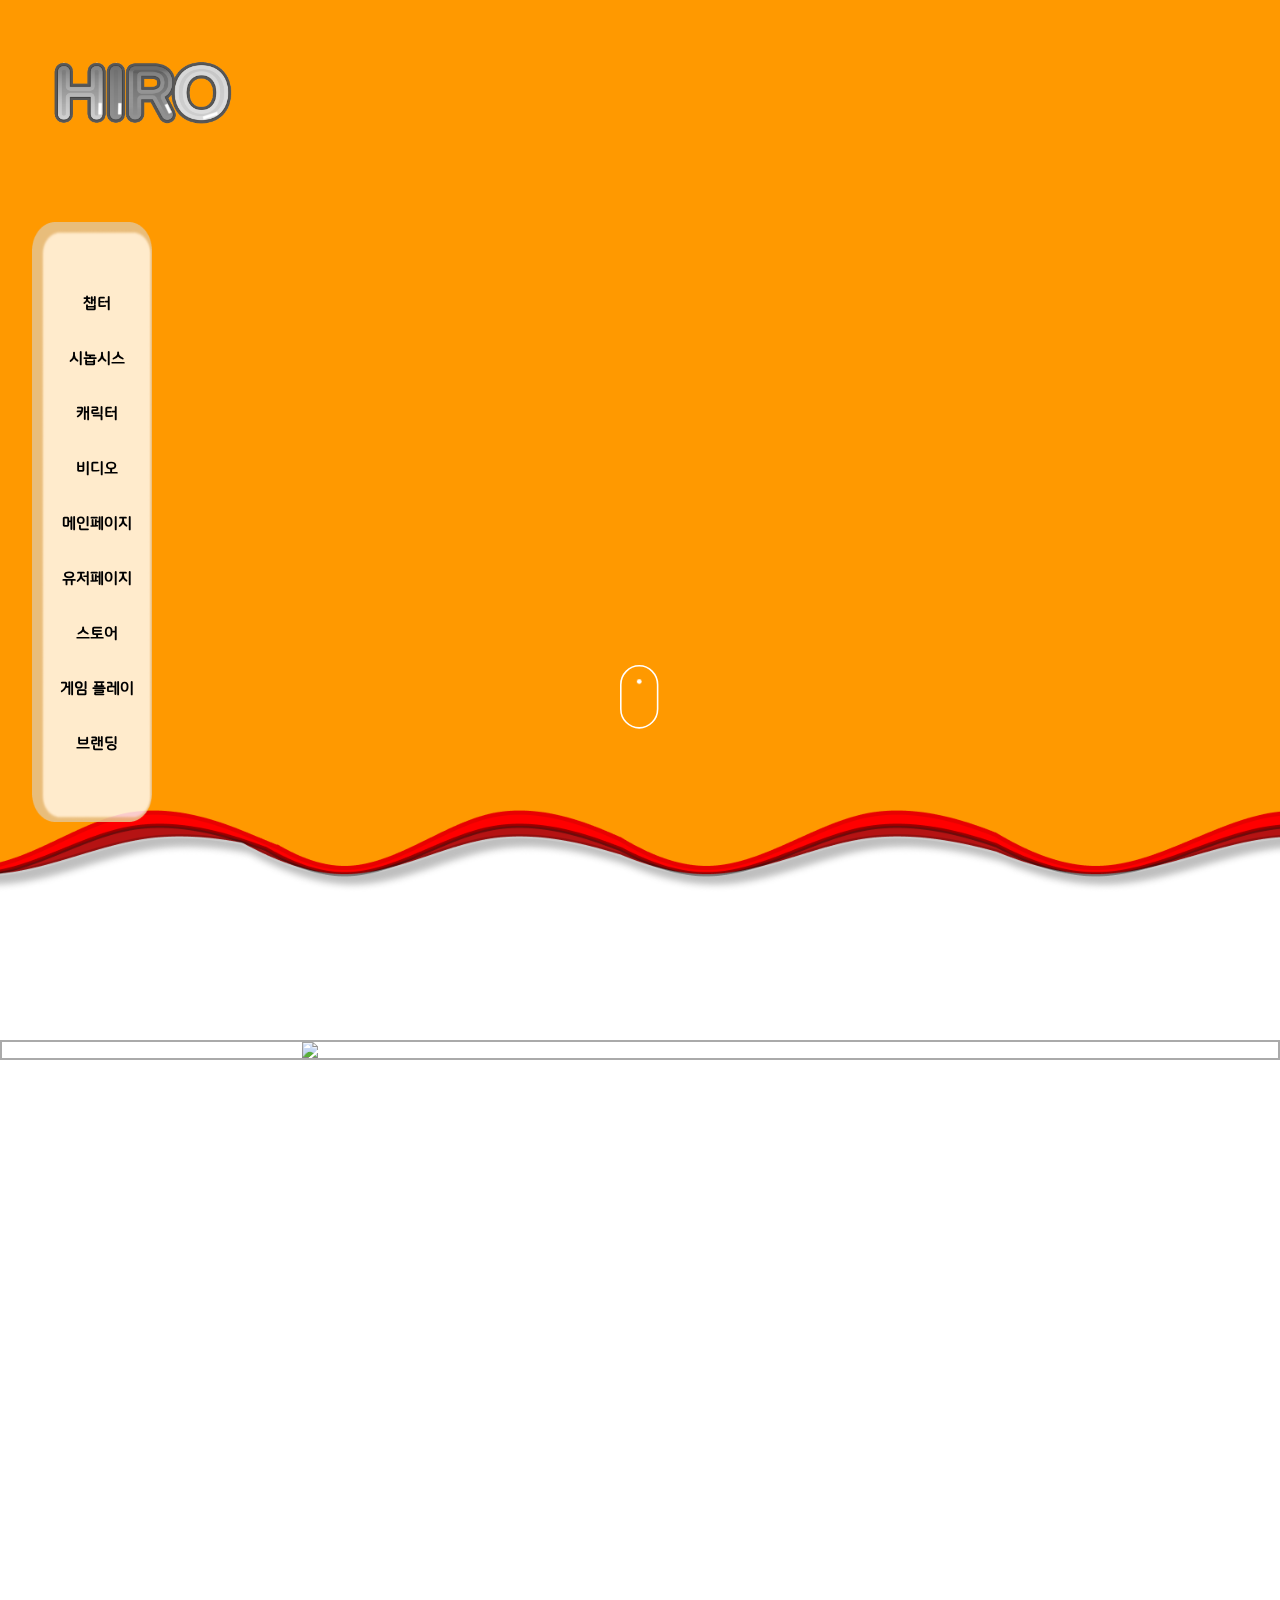
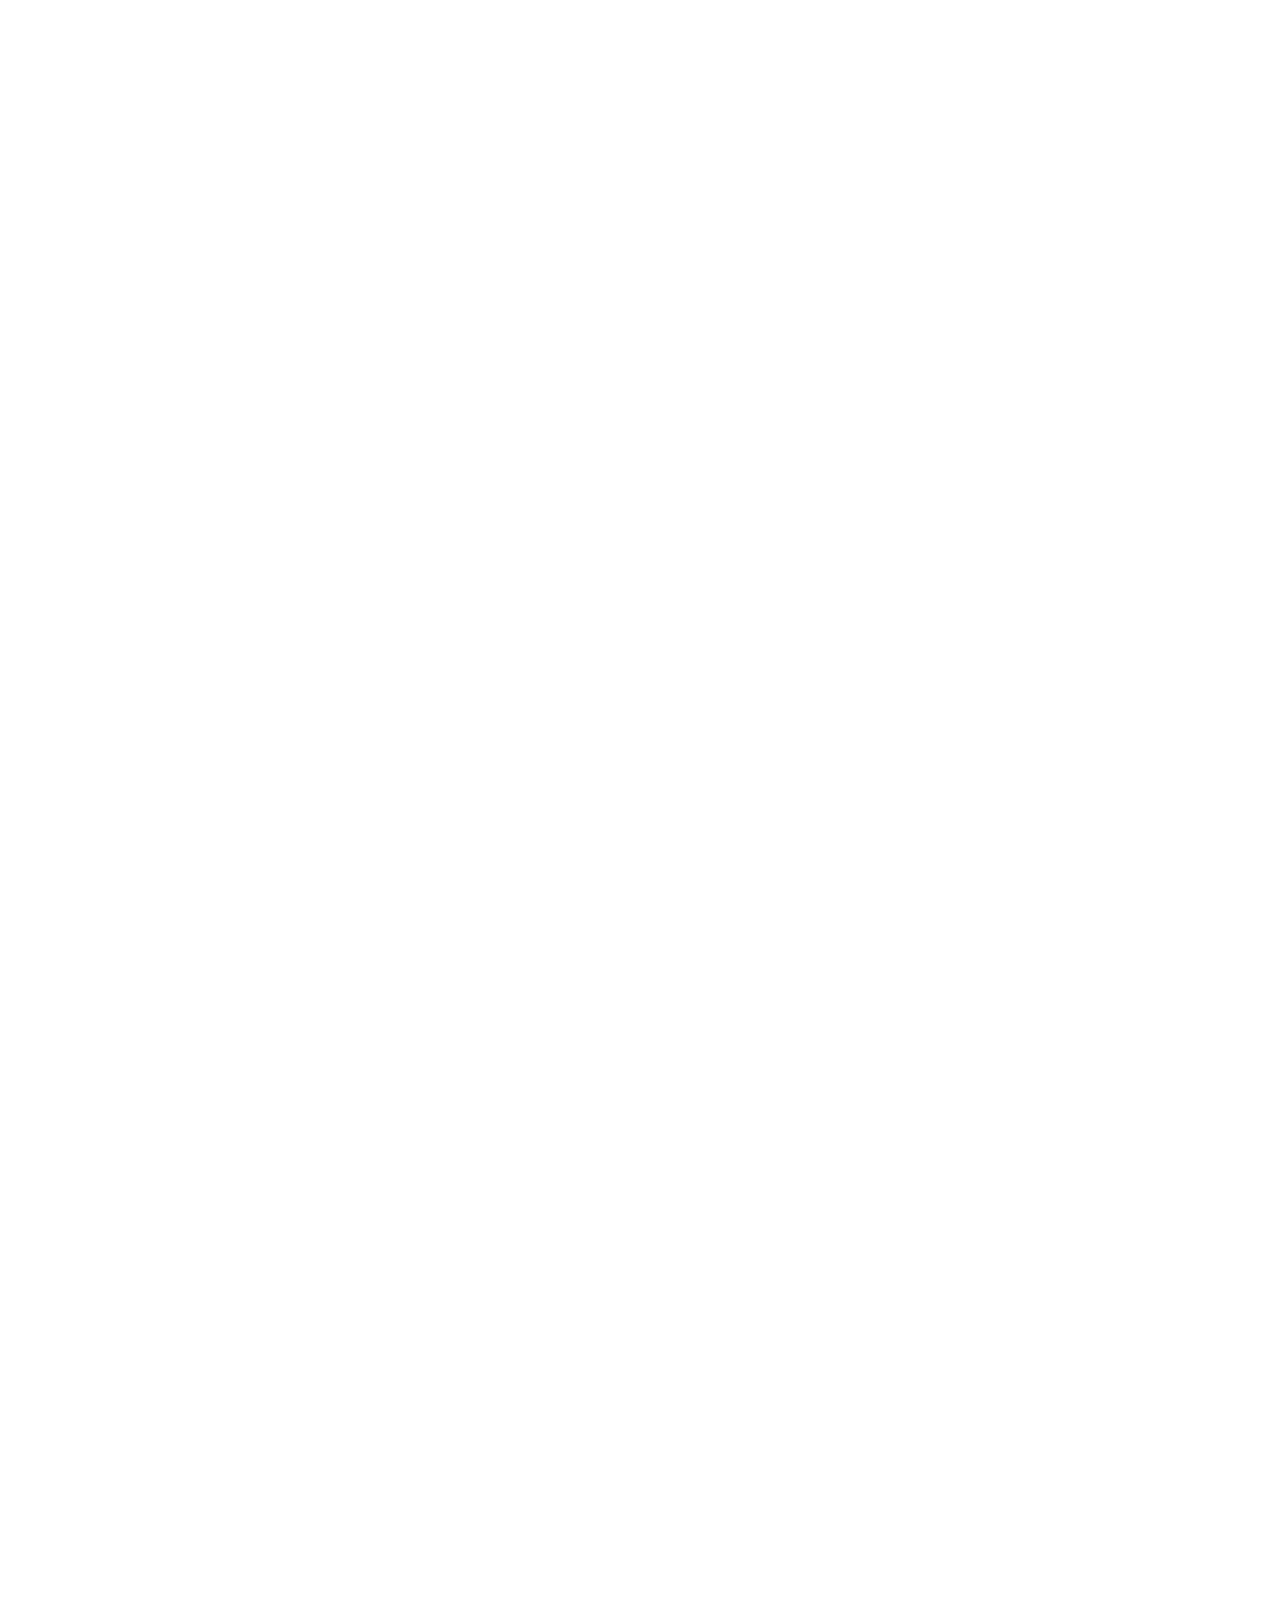
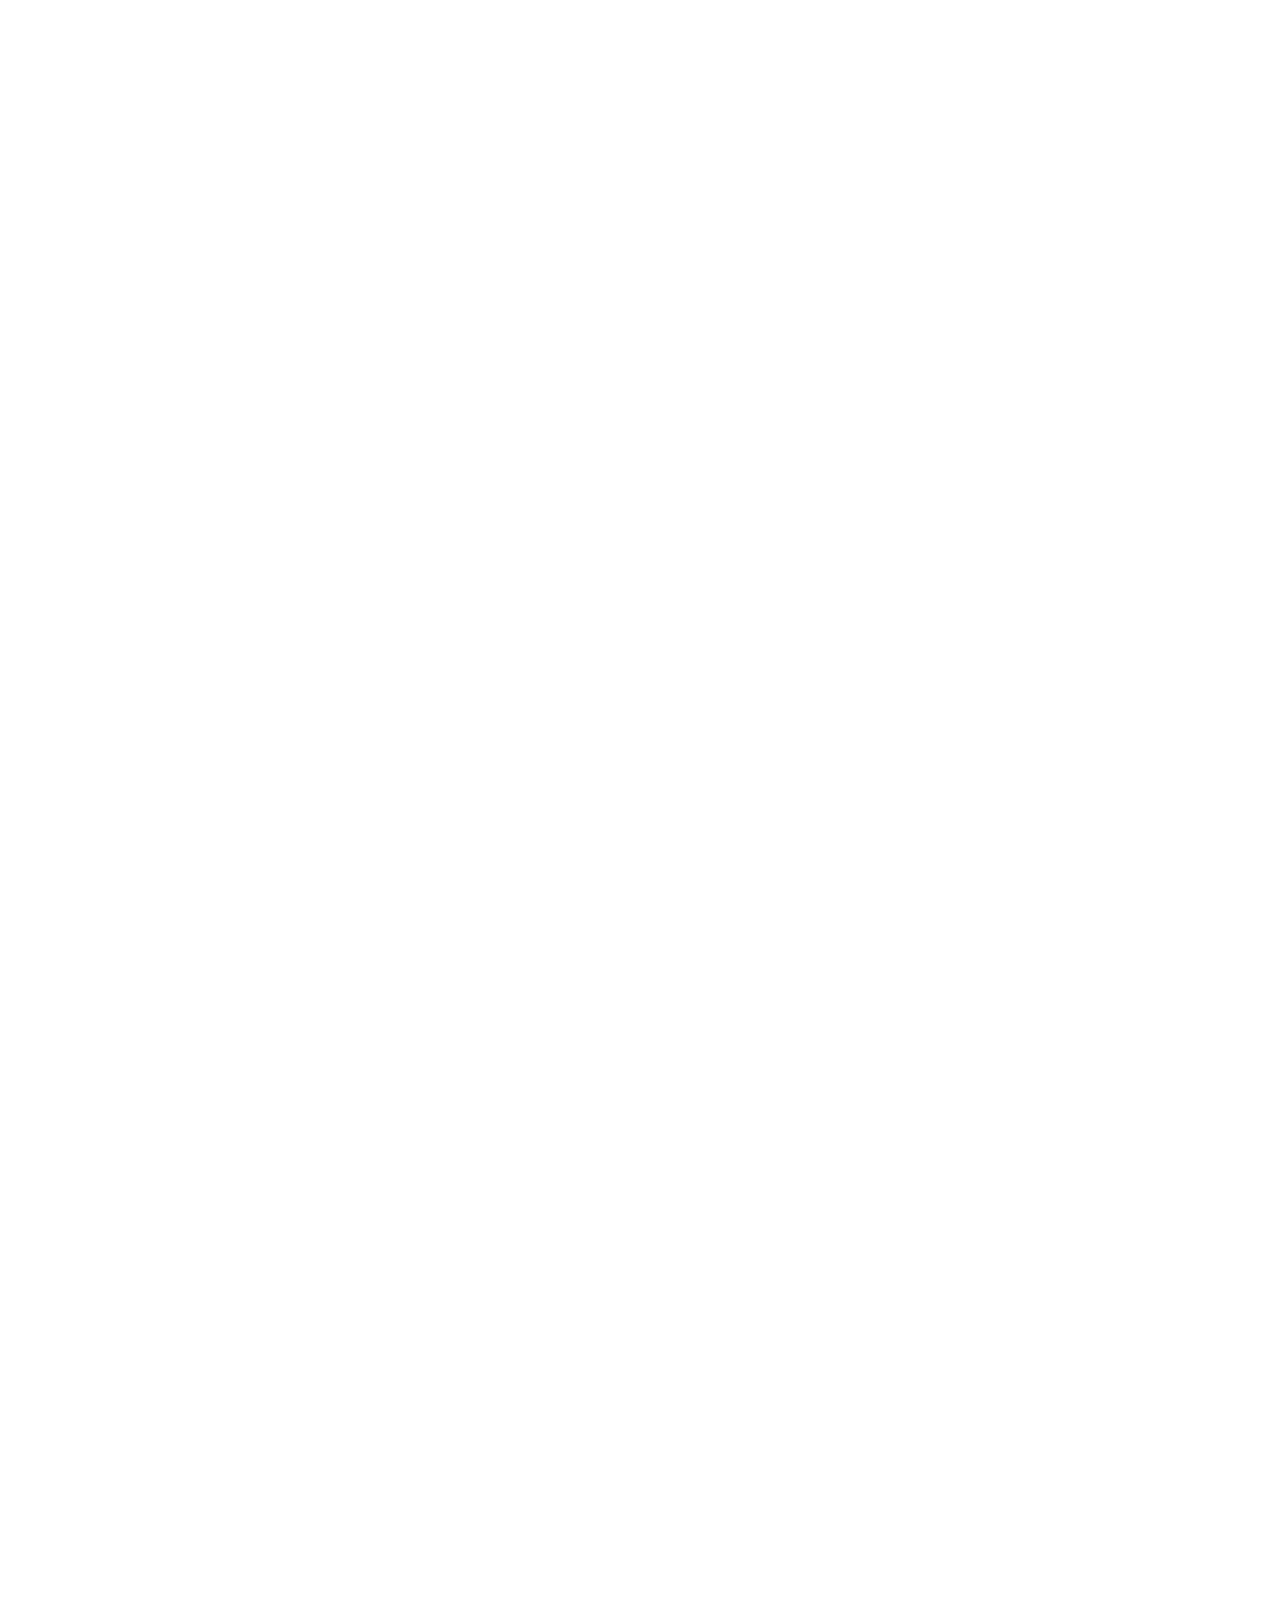
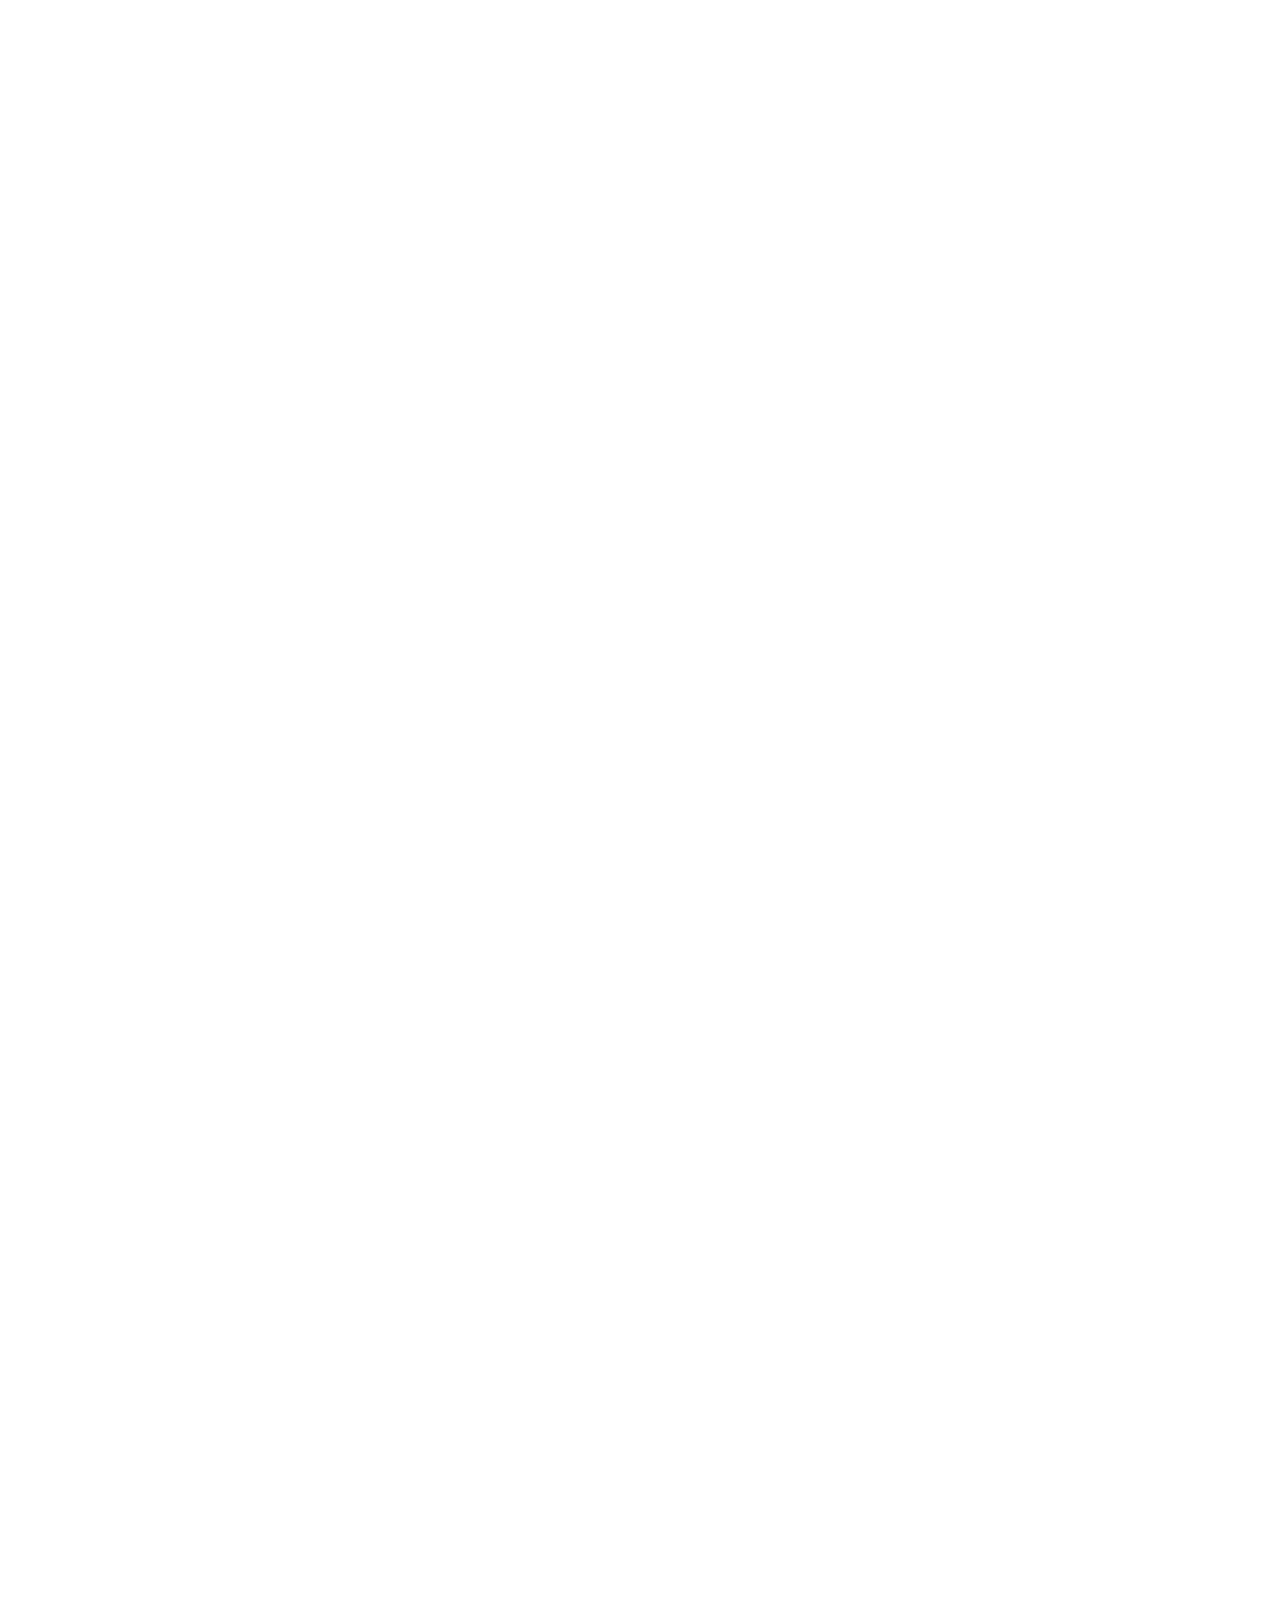
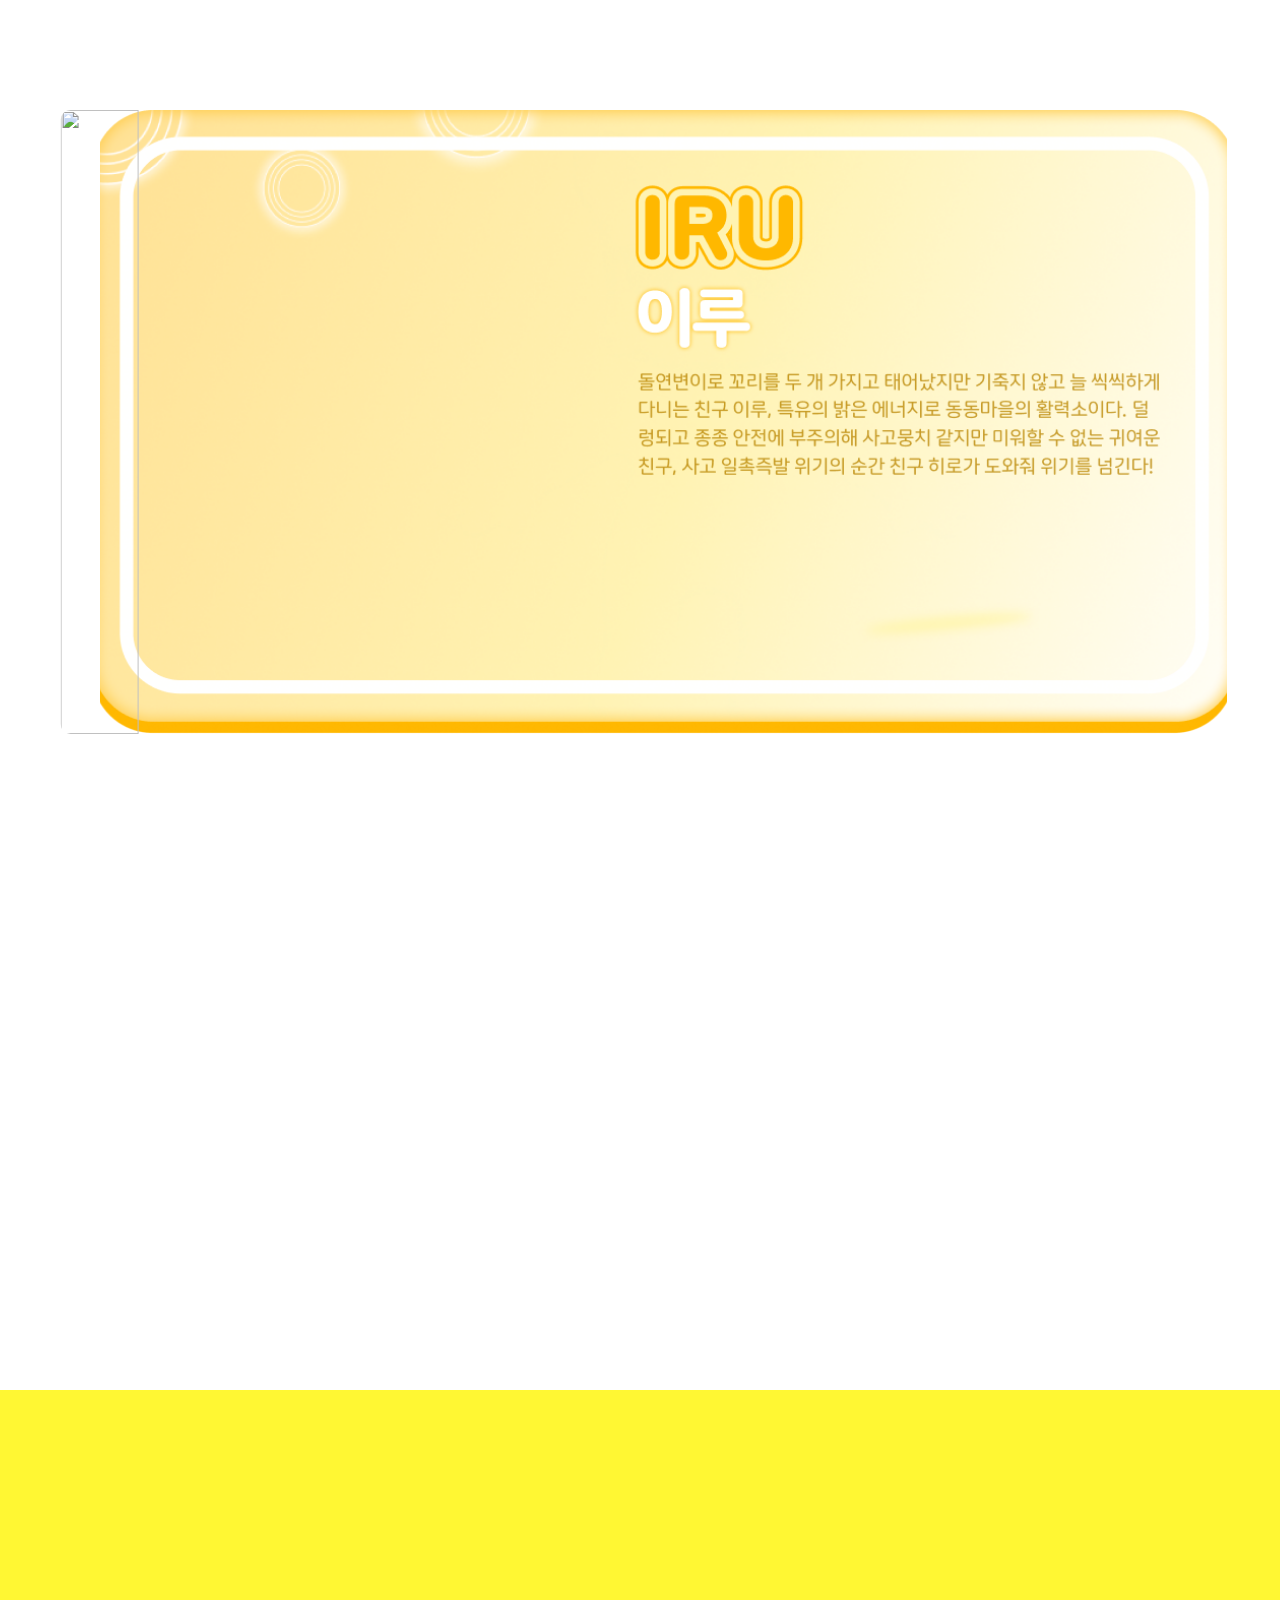
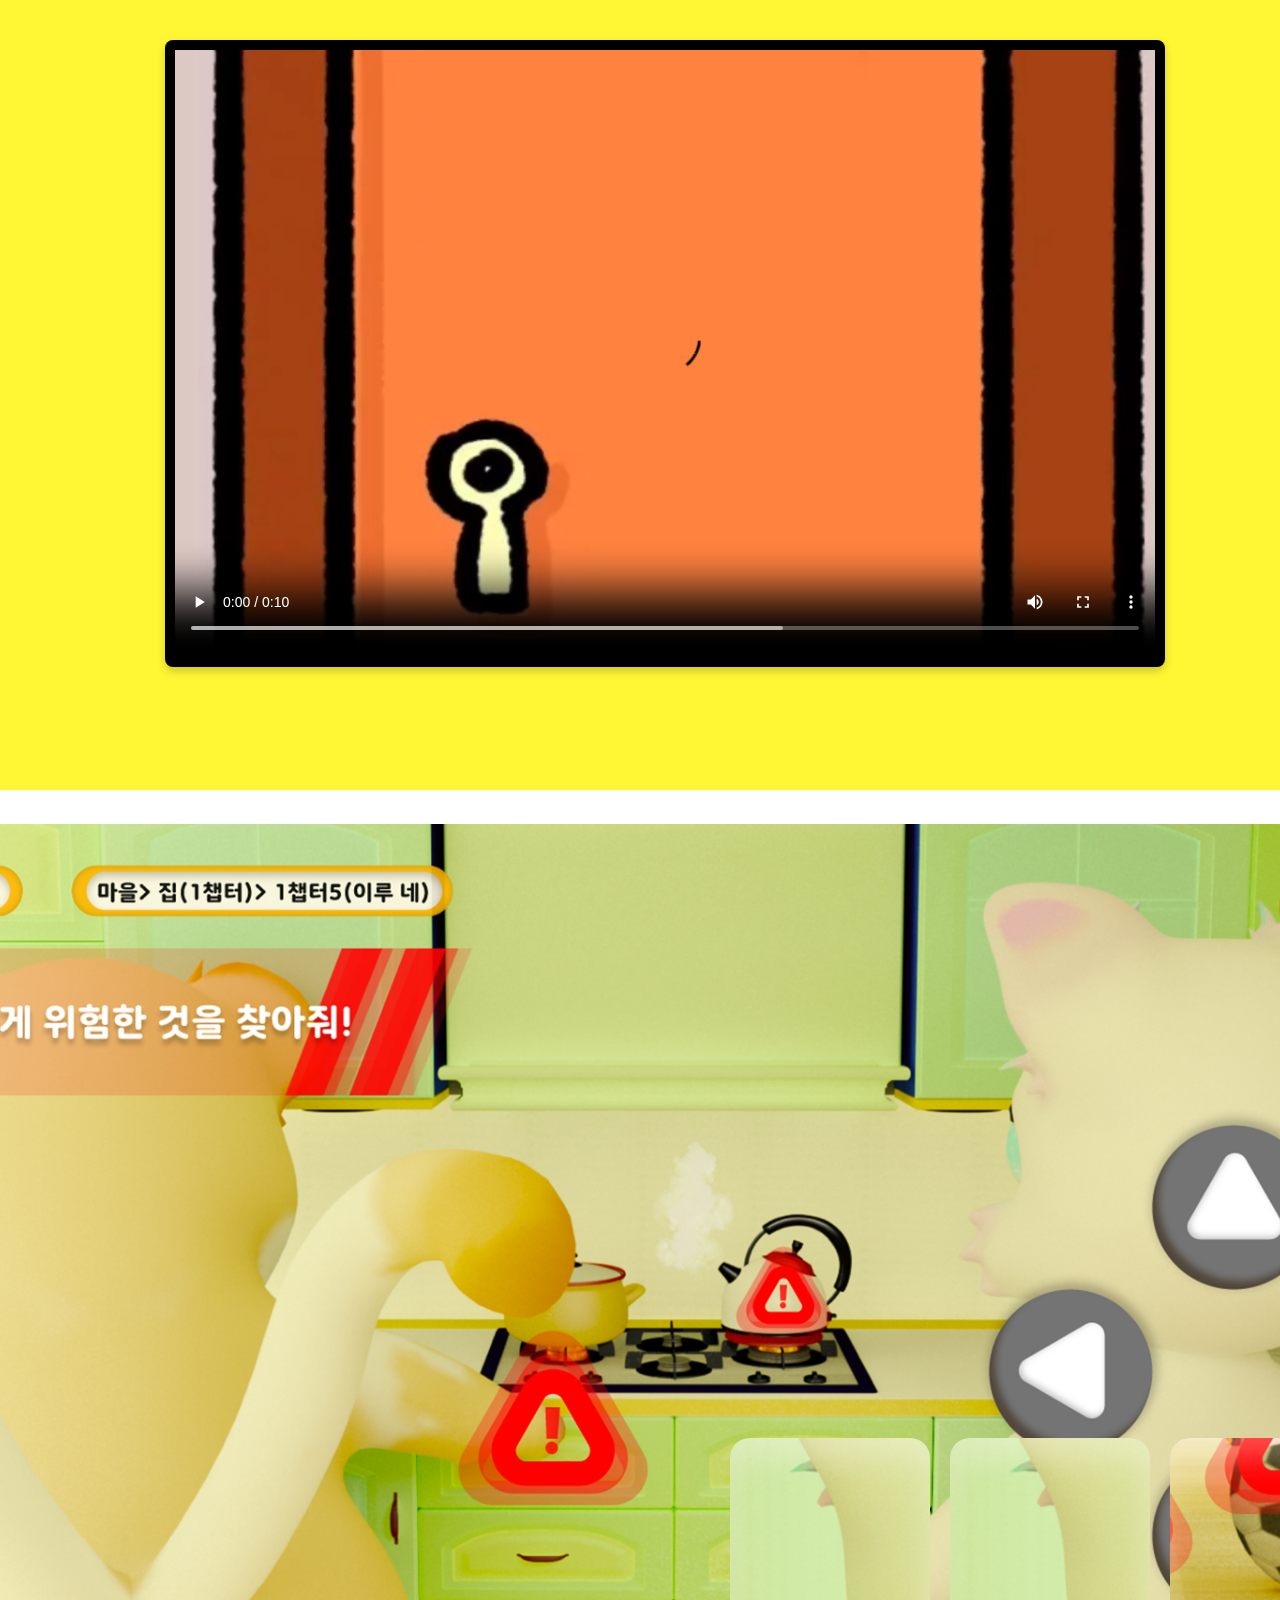
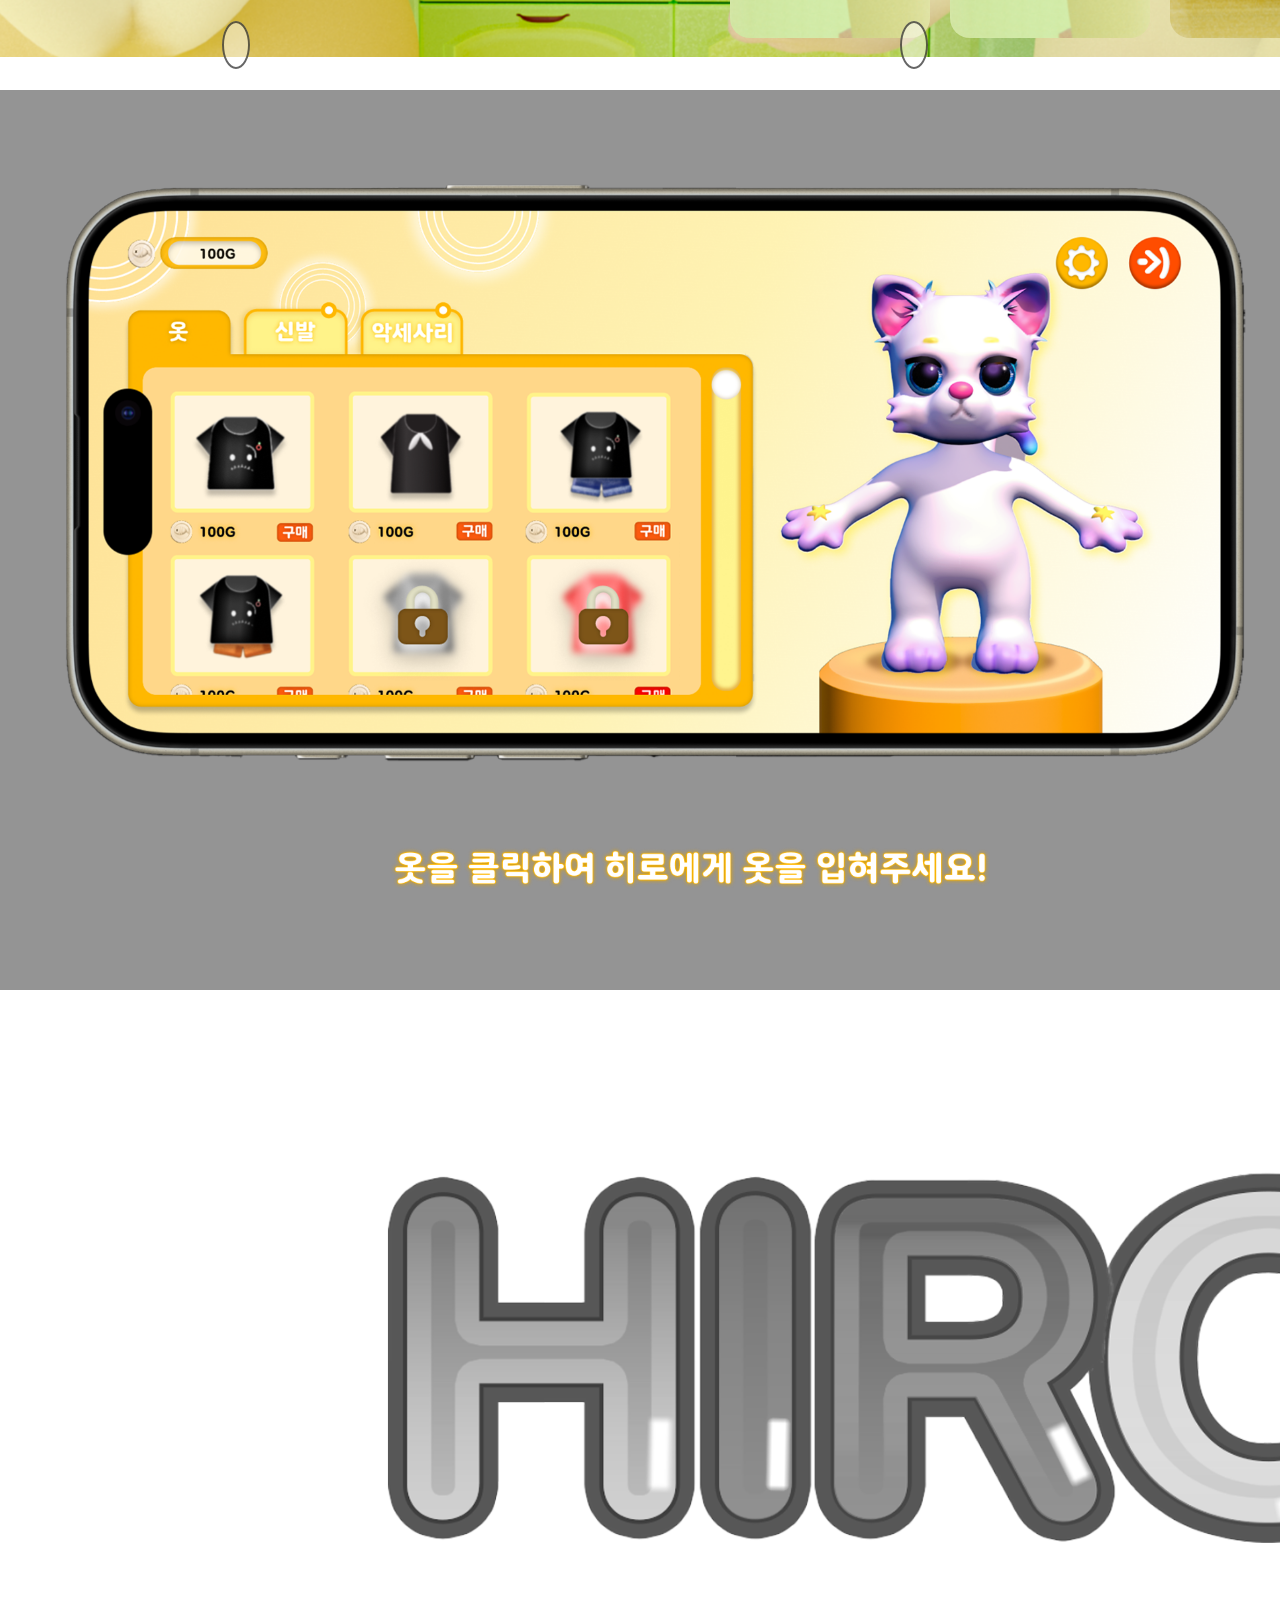
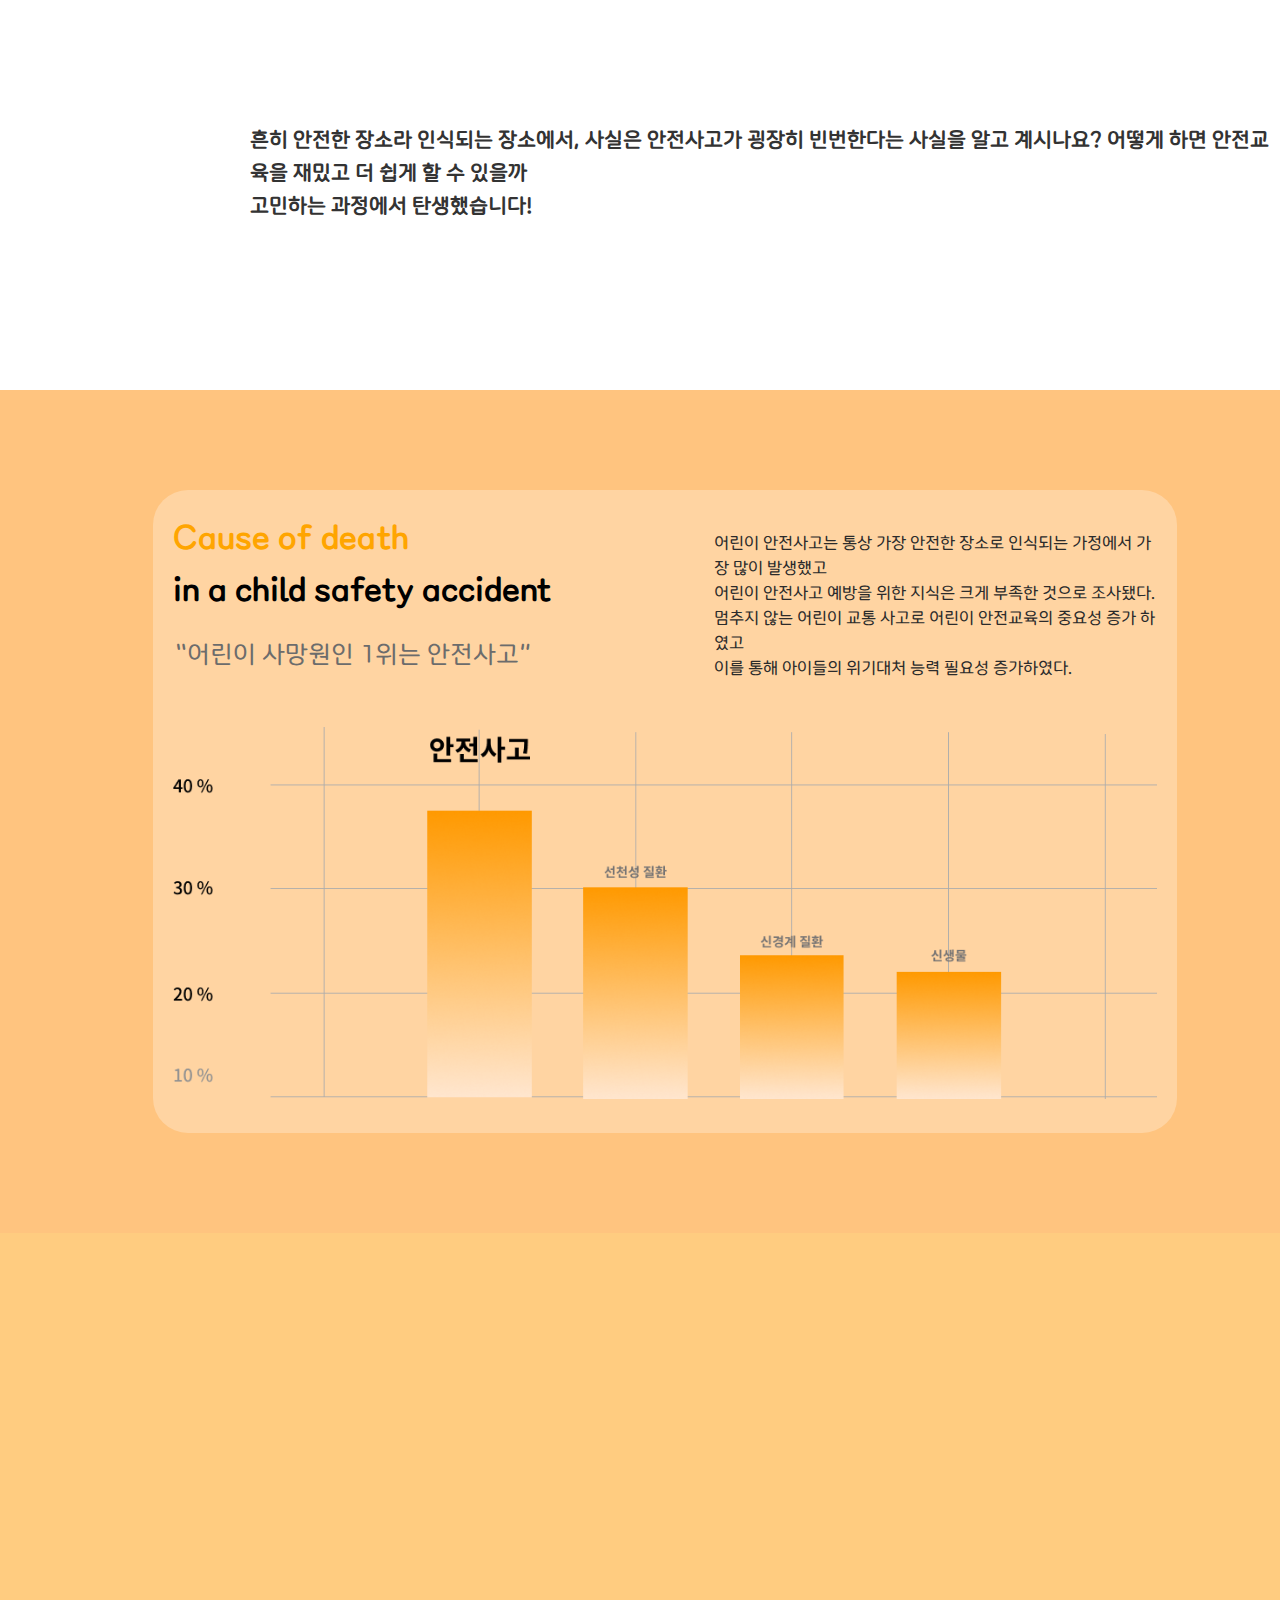
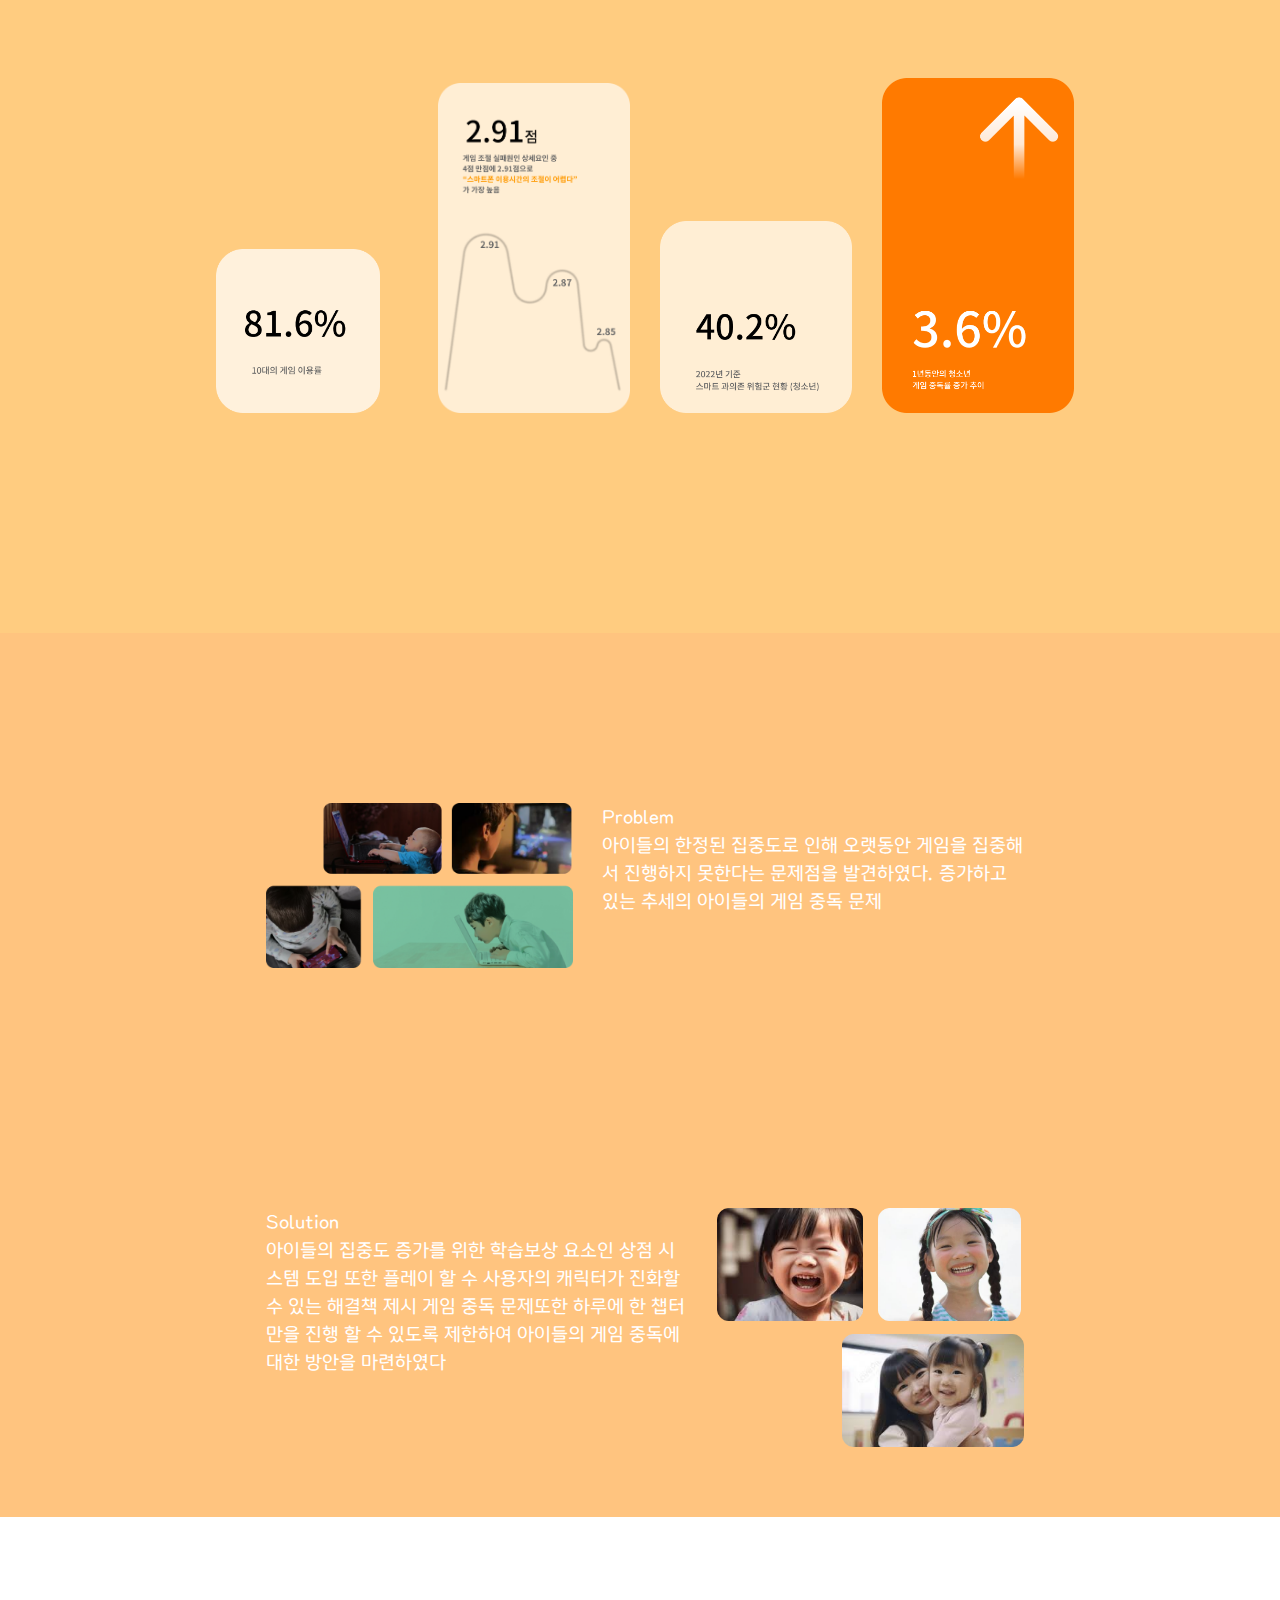
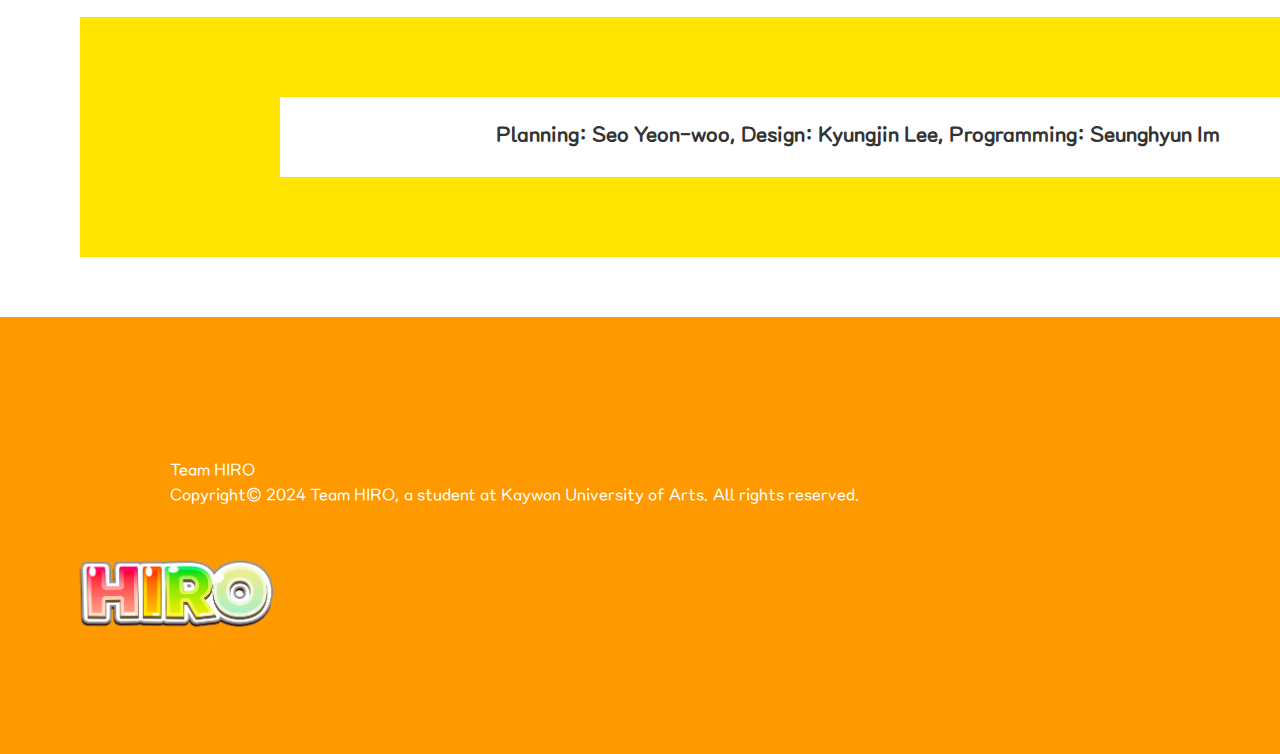
==== index.html @ 4b89bf90 "Add files via upload" ====
<!DOCTYPE html>
<html lang="en">
<head>
    <meta charset="UTF-8">
    <meta name="viewport" content="width=device-width, initial-scale=1.0">
    <title>Document</title>
    <link rel="stylesheet" type="text/css" href="style.css">
</head>
<body>
<!-- 로고 -->
    <div class="logo">
        <a href="index.html">
            <img src="img/HIROOFF.png" alt="Logo">
        </a>
    </div>
<!-- 인트로 -->
    <div class="introcontainer">
        <div class="intro">
            <div>
                <span class="title">히</span>
                <span class="title">로</span>
                <span class="title">와</span>
                <span class="title"></span>
                <span class="title"></span>
                <span class="title"></span>
                <span class="title"></span>
                <span class="title"> </span>
                <span class="title">함</span>
                <span class="title">께</span>
                <span class="title"></span>
                <span class="title"></span>
                <span class="title"></span>
                <span class="title"></span>
                <span class="title"></span>
                <span class="title">친</span>
                <span class="title">구</span>
                <span class="title">들</span>
                <span class="title">을</span>
            </div>
            <div>
                <span class="title">안</span>
                <span class="title">전</span>
                <span class="title">하</span>
                <span class="title">게</span>
                <span class="title"></span>
                <span class="title"></span>
                <span class="title"></span>
                <span class="title"></span>
                <span class="title"></span>
                <span class="title">지</span>
                <span class="title">켜</span>
                <span class="title">보</span>
                <span class="title">아</span>
                <span class="title">요</span>
                <span class="title">!</span>
            </div>
            <a class="scroll-link" href="#content">
                <svg class="mouse" xmlns="http://www.w3.org/2000/svg" viewBox="0 0 76 130" preserveAspectRatio="xMidYMid meet">
                    <g fill="none" fill-rule="evenodd">
                        <rect width="70" height="118" x="1.5" y="1.5" stroke="#FFF" stroke-width="3" rx="36"/>
                        <circle class="scroll" cx="36.5" cy="31.5" r="4.5" fill="#FFF"/>
                    </g>
                </svg>
            </a>
        </div>
    </div>
<!--네비게이션-->
    <nav>
        <ul>
            <li><a href="#main">챕터</a></li>
            <li><a href="#timeline">시놉시스</a></li>
            <li><a href="#sectionpin">캐릭터</a></li>
            <li><a href="#video">비디오 </a></li>
            <li><a href="#mainpage">메인페이지</a></li>
            <li><a href="#userpage">유저페이지</a></li>
            <li><a href="#store">스토어</a></li>
            <li><a href="#gameplayimage">게임 플레이</a></li>
            <li><a href="#branding">브랜딩</a></li>
        </ul>
    </nav>
<!--chapter 나중에 3d로 바꿔-->
    <section id="main" class="main">
        <div id="draggable">
          <img src="img/mainimg.png">
      </div>
          <div class="container">
              <h2>MAIN</h2>
          </div>
      </section>
<!--시놉시스-->
<section id="timeline" class="timeline">
    <ul>
        <li>
            <div>
                <span>
                    <img src="img/햄1.gif" alt="히로1">
                </span>
                <img class="text-image" src="img/talk/t1.png" alt="Text 1">
            </div>
        </li>
        <li>
            <div>
                <img src="img/히로1.gif" alt="무슨 일이야?">
                <img class="text-image" src="img/talk/t2.png" alt="Text 2">
            </div>
        </li>
        <li>
            <div>
                <img src="img/햄2.gif" alt="집에서 씻고 물 묻은 손으로 콘센트를 만질 뻔했어!">
                <img class="text-image" src="img/talk/t3.png" alt="Text 3">
            </div>
        </li>
        <li>
            <div>
                <img src="img/히로2.gif" alt="헉! 다치진 않았어?">
                <img class="text-image" src="img/talk/t4.png" alt="Text 4">
            </div>
        </li>
        <li>
            <div>
                <img src="img/햄2.gif" alt="응응 그전에 히로가 가르쳐줘서 만지기 전에는 그만뒀지!!">
                <img class="text-image" src="img/talk/t5.png" alt="Text 5">
            </div>
        </li>
        <li>
            <div>
                <img src="img/히로3.gif" alt="그래도 안 다쳐서 다행이야!">
                <img class="text-image" src="img/talk/t6.png" alt="Text 6">
            </div>
        </li>
        <li>
            <div>
                <img src="img/햄5.gif" alt="그래도 안 다쳐서 다행이야!">
                <img class="text-image" src="img/talk/t7.png" alt="Text 7">
            </div>
        </li>
    </ul>
</section>
 <!--SCROLL-->
 <div class="horizontal"> 
    <section id="sectionPin" class="sectionPin">
        <div class="pin-wrap">
            <div class="image-container">
                <img src="img/character/이루1.png" alt="">
                <img class="gif-overlay" src="img/햄1.gif" alt="">
            </div>
            <div class="image-container">
                <img src="img/character/히로1.png" alt="">
                <img class="gif-overlay" src="img/히로1.gif" alt="">
            </div>
        </div>
    </section>
</div>
<!--VIDEO-->
<section id="video" class="video">
    <div class="container">  
    </div>
    <div class="video-container">
      <video class="video-player" controls>
          <source src="img/영상1.mp4" type="video/mp4">
      </video>
  </div>
</section>
<!-- MAINPAGE DESCRIPTION-->
 <!--
<section id="mainpage" class="mainpage">
        <div class="orangeright">
        </div> 
</section>

 -->

<!--USERPAGE-->
<!--
<section id="userpage" class="userpage">
    <div class="orangeleft"></div> 
    <div class="whiteright"></div> 
  </section>


<!-STORE-->
<section class="playgame">
    <ul class='slider'>
        <li class='item' style="background-image: url('img/gameplay1.png')">
            <div class='content'>
                <h2 class='title'>"Lossless Youths"</h2>
                <p class='description'> Lorem ipsum, dolor sit amet consectetur
                adipisicing elit. Tempore fuga voluptatum, iure corporis inventore
                praesentium nisi. Id laboriosam ipsam enim.  </p>
              
            </div>
        </li>
        <li class='item' style="background-image: url('img/gameplay1.png')">
            <div class='content'>
                <h2 class='title'>"Estrange Bond"</h2>
                <p class='description'> Lorem ipsum, dolor sit amet consectetur
                adipisicing elit. Tempore fuga voluptatum, iure corporis inventore
                praesentium nisi. Id laboriosam ipsam enim.  </p>
             
            </div>
        </li>
        <li class='item' style="background-image: url('img/gameplay2.png')">
            <div class='content'>
                <h2 class='title'>"The Gate Keeper"</h2>
                <p class='description'> Lorem ipsum, dolor sit amet consectetur
                adipisicing elit. Tempore fuga voluptatum, iure corporis inventore
              
            </div>
        </li>
        <li class='item' style="background-image: url('img/gameplay2.png')">
            <div class='content'>
                <h2 class='title'>"Last Trace Of Us"</h2>
                <p class='description'>
                    Lorem ipsum, dolor sit amet consectetur adipisicing elit. Tempore fuga voluptatum, iure corporis inventore praesentium nisi. Id laboriosam ipsam enim.
                </p>
           
            </div>
        </li>
        <li class='item' style="background-image: url('img/gameplay3.png')">
            <div class='content'>
                <h2 class='title'>"Urban Decay"</h2>
                <p class='description'>
                    Lorem ipsum, dolor sit amet consectetur adipisicing elit. Tempore fuga voluptatum, iure corporis inventore praesentium nisi. Id laboriosam ipsam enim.
                </p>
     
            </div>
        </li>
        <li class='item' style="background-image: url('img/gameplay3.png')">
            <div class='content'>
                <h2 class='title'>"The Migration"</h2>
                <p class='description'> Lorem ipsum, dolor sit amet consectetur
                adipisicing elit. Tempore fuga voluptatum, iure corporis inventore
                praesentium nisi. Id laboriosam ipsam enim.  </p>

            </div>
        </li>
    </ul>
    <div class='navigation'>
        <ion-icon class='button prev-button' name="arrow-back-outline"></ion-icon>
        <ion-icon class='button next-button' name="arrow-forward-outline"></ion-icon>
    </div>
</section>

<section id="store" class="store">
    <div class="putitem">
        <img id="mainImage" src="img/base.png" alt="Store Item">
        
    <div class="clickable-area top-left" onclick="changeImage('img/outfit1.png')"></div>
    <div class="clickable-area top-center" onclick="changeImage('img/outfit2.png')"></div>
    <div class="clickable-area top-right" onclick="changeImage('img/outfit3.png')"></div>
    <div class="clickable-area bottom-left" onclick="changeImage('img/outfit4.png')"></div>
    </div>

    <div class="puton">
        <img src="img/옷을 클릭하여 히로에게 옷을 입혀주세요!.png" alt="Instruction">
    </div>

</section>

<!--BRANDING-->
<section id="branding" class="branding"> 
    <img src="img/HIROOFF.png" alt="Original Image">
    <h4>흔히 안전한 장소라 인식되는 장소에서, 사실은 안전사고가 굉장히 빈번한다는 사실을 알고 계시나요? 
        어떻게 하면 안전교육을 재밌고 더 쉽게 할 수 있을까<br>고민하는 과정에서 탄생했습니다!</h4>
</section>

<!--CHARTINTRO-->
<section class="chartintro">
    <div class="content-layer">
      <div class="text-content">
        <div class="left-column">
          <p class="section-title">
            <span style="color: orange;">Cause of death</span> <br>in a child safety accident
          </p>
          <p class="section-subtitle">“어린이 사망원인 1위는 안전사고”</p>
        </div>
        <div class="right-column">
          <p class="section-text">
            어린이 안전사고는 통상 가장 안전한 장소로 인식되는 가정에서 가장 많이 발생했고<br>
            어린이 안전사고 예방을 위한 지식은 크게 부족한 것으로 조사됐다.<br>
            멈추지 않는 어린이 교통 사고로 어린이 안전교육의 중요성 증가 하였고<br>
            이를 통해 아이들의 위기대처 능력 필요성 증가하였다.
          </p>
        </div>
      </div>
      <div class="chart"></div>
    </div>
  </section>
<!--CHART1-->
<section class="backgroundmade">
    <img src="img/chart1.png" alt="Chart 1">
    <img src="img/chart2.png" alt="Chart 2">
    <img src="img/chart3.png" alt="Chart 3">
    <img src="img/chart4.png" alt="Chart 4">
</section>
<!--WHYMADE?-->
<section class="why">
    <div class="image-with-text">
        <img src="img/why1.png" alt="Why 1">
        <div class="text">
            <p>Problem<br>아이들의 한정된 집중도로 인해 오랫동안 게임을 집중해서
                진행하지 못한다는 문제점을 발견하였다.
                증가하고 있는 추세의 아이들의 게임 중독 문제</p>
        </div>
    </div>
</section>
<section class="why" style="background-color: #FFC47F;">
    <div class="image-with-text">
        <div class="text">
            <p>Solution<br>아이들의 집중도 증가를 위한
                학습보상 요소인 상점 시스템 도입
                또한 플레이 할 수 사용자의 캐릭터가 진화할 수 있는 해결책 제시
                
                게임 중독 문제또한 하루에 한 챕터만을 진행 할 수 있도록 제한하여
                아이들의 게임 중독에 대한 방안을 마련하였다</p>
        </div>
        <img src="img/why2.png" alt="Why 2">
    </div>
</section>

<!--CONTACT-->
<section id="contact" class="contact">
    <div class="contactsolid"></div>
    <div class="orange-rectangle"></div> <!-- Add this div -->
    <div class="white-rectangle">
      <ul>
          <span>Planning: Seo Yeon-woo, Design: Kyungjin Lee, Programming: Seunghyun Im</span>
        </ul>
    </div>
    <p>
      <span>CONTACT US</span><br>
      <span>IF YOU LIKED IT!</span>
    </p>
</section>

<!--FOOTER-->
  <footer>
      <div class="footer-container">
          <p>
              <span>Team HIRO</span><br>
              <span>Copyright&copy; 2024 Team HIRO, a student at Kaywon University of Arts. All rights reserved.</span>
          </p>
          <div class="footer-logo">
              <img src="img/logo.png" alt="Footer Logo">
          </div>
      </div>
  </footer>

    <script src="https://code.jquery.com/jquery-3.6.0.min.js"></script>
    <script src="https://unpkg.com/gsap/dist/gsap.min.js"></script>
    <script src="https://unpkg.com/gsap/dist/ScrollTrigger.min.js"></script>
    <script src="https://unpkg.com/locomotive-scroll/dist/locomotive-scroll.min.js"></script>
      <script src="script.js"></script>
      <script>
         /* TIMELINE */
        (function () {
            "use strict";

            // define variables
            var items = document.querySelectorAll(".timeline li");

            // check if an element is in viewport
            function isElementInViewport(el) {
                var rect = el.getBoundingClientRect();
                return (
                    rect.top >= 0 &&
                    rect.left >= 0 &&
                    rect.bottom <= (window.innerHeight || document.documentElement.clientHeight) &&
                    rect.right <= (window.innerWidth || document.documentElement.clientWidth)
                );
            }

            function callbackFunc() {
                for (var i = 0; i < items.length; i++) {
                    if (isElementInViewport(items[i])) {
                        items[i].classList.add("in-view");
                    }
                }
            }

            // listen for events
            window.addEventListener("load", callbackFunc);
            window.addEventListener("resize", callbackFunc);
            window.addEventListener("scroll", callbackFunc);
        })();
    </script>
       <script>
            /* SCROLL */
            $(document).ready(function(){
            $("a.scroll-link").on('click', function(event) {
                if (this.hash !== "") {
                    event.preventDefault();
                    var hash = this.hash;
                    $('html, body').animate({
                        scrollTop: $(hash).offset().top
                    }, 800, function(){
                        window.location.hash = hash;
                    });
                }
            });
        });
        
        gsap.registerPlugin(ScrollTrigger);
        
        const pageContainer = document.querySelector(".container");
        
        // Locomotive Scroll 초기화
        const scroller = new LocomotiveScroll({
            el: pageContainer,
            smooth: true
        });
        gsap.to(".pin-wrap", {
        scrollTrigger: {
            trigger: "#sectionPin",
            start: "top top",
            end: () => "+=" + document.querySelector(".pin-wrap").scrollWidth - window.innerWidth,
            scrub: true,
            pin: true,
            anticipatePin: 1
        },
        x: -(document.querySelector(".pin-wrap").scrollWidth - window.innerWidth),
        ease: "none"
    });

        scroller.on("scroll", ScrollTrigger.update);
        
        ScrollTrigger.scrollerProxy(pageContainer, {
            scrollTop(value) {
                return arguments.length
                    ? scroller.scrollTo(value, 0, 3200)
                    : scroller.scroll.instance.scroll.y;
            },
            getBoundingClientRect() {
                return {
                    left: 0,
                    top: 0,
                    width: window.innerWidth,
                    height: window.innerHeight
                };
            },
            pinType: pageContainer.style.transform ? "transform" : "fixed"
        });
        
        window.addEventListener("load", function () {
            let pinWrap = document.querySelector(".pin-wrap");
            let pinWrapWidth = pinWrap.scrollWidth;
            let horizontalScrollLength = pinWrapWidth - window.innerWidth;
        
            // Pinning and horizontal scrolling
            gsap.to(".pin-wrap", {
                scrollTrigger: {
                    scroller: pageContainer, // locomotive-scroll
                    scrub: true,
                    trigger: "#sectionPin",
                    start: "top top",
                    end: () => "+=" + horizontalScrollLength,
                    onLeaveBack: () => scroller.scrollTo(0) // Move to the next section after horizontal scroll ends
                },
                x: -horizontalScrollLength,
                ease: "none"
            });
        
            ScrollTrigger.addEventListener("refresh", () => scroller.update()); // locomotive-scroll
        
            ScrollTrigger.refresh();
        });
       </script>
       <!--PLAYGAME-->
       <script type="module" src="https://unpkg.com/ionicons@7.1.0/dist/ionicons/ionicons.esm.js"></script>
       <script nomodule src="https://unpkg.com/ionicons@7.1.0/dist/ionicons/ionicons.js"></script>
       <script>
           const slider = document.querySelector('.slider');
   
           function activate(e) {
               const items = document.querySelectorAll('.item');
               e.target.matches('.next-button') && slider.append(items[0])
               e.target.matches('.prev-button') && slider.prepend(items[items.length-1]);
           }
   
           document.addEventListener('click', activate, false);
       </script>

       <!-- STORE-->
<script src="https://code.jquery.com/jquery-3.7.1.js"></script>
<script src="https://code.jquery.com/ui/1.13.3/jquery-ui.js"></script>
<script>
    function changeImage(src) {
        document.getElementById('mainImage').src = src;
    }
</script>
</script>

</body>
</html>
---- style.css ----
/* CSS styles for intro.html */
 @font-face {
    font-family: 'TmoneyRoundWindRegular';
    src: url('01_otf/TmoneyRoundWindRegular.otf') format('opentype');
    font-weight: bolder;
    font-style: bolder;
}
body {
    font-family: 'TmoneyRoundWindRegular', sans-serif;
    background: var(--background);
    overflow: auto;
    transition: 0.3s ease-out;
    overflow-x: hidden;
    max-width: 100%;
    width: 100%;
    overscroll-behavior: none;
}
* {
    box-sizing: border-box;
    margin: 0;
    padding: 0;
}

/* logo */
.logo {
    position: absolute;
    top: 40px;
    left: 30px;
    z-index: 1000; /* 다른 콘텐츠 위에 로고가 표시되도록 z-index 설정 */
    }
    
    .logo img {
    width: 200px;
    height: auto;
    margin-left: 10px;
    }
    .logo img:hover {
        content: url('img/HIROON.png'); /* 마우스 오버 시 이미지 변경 */
    }
/* intro */
    .introcontainer {
        display: flex;
        flex-direction: column;
        align-items: center;
        justify-content: center;
        background-image: url('img/bgorange.png');
        background-repeat: no-repeat;
        background-size: cover;
        background-attachment: fixed;
        background-position: center;
        height: 110vh;
        width: 100vw;
        margin-left: 0px;
        text-align: center;
        z-index: 2;
    }
    /*글자 높이 조절*/
    .intro {
        height: 90vh;
        width: 100vw;
        margin-top: 250px;
    }
    .title {
        font-size: 100px;
        color: #fff;
        font-weight: bolder;
        animation: wave 0.6s ease-in-out forwards, jump 0.8s ease-in-out forwards;
        position: relative;
        opacity: 0;
        margin-left: -3px;
        display: inline-block;
    }
    
    @keyframes wave {
        0% {
            top: 0;
        }
        100% {
            top: 100%;
        }
    }
    
    @keyframes jump {
        0% {
            transform: translateY(0) scale(1);
            opacity: 0;
        }
        60% {
            transform: translateY(-50px) scale(1.2);
            opacity: 1;
        }
        100% {
            transform: translateY(0) scale(1);
            opacity: 1;
        }
    }
    
    .title:nth-child(1) { animation-delay: 0.1s; }
    .title:nth-child(2) { animation-delay: 0.2s; }
    .title:nth-child(3) { animation-delay: 0.3s; }
    .title:nth-child(4) { animation-delay: 0.4s; }
    .title:nth-child(5) { animation-delay: 0.5s; }
    .title:nth-child(6) { animation-delay: 0.6s; }
    .title:nth-child(7) { animation-delay: 0.7s; }
    .title:nth-child(8) { animation-delay: 0.8s; }
    .title:nth-child(9) { animation-delay: 0.9s; }
    .title:nth-child(10) { animation-delay: 1.0s; }
    .title:nth-child(11) { animation-delay: 1.1s; }
    .title:nth-child(12) { animation-delay: 1.2s; }
    .title:nth-child(13) { animation-delay: 1.3s; }
    .title:nth-child(14) { animation-delay: 1.4s; }
    .title:nth-child(15) { animation-delay: 1.5s; }
    .title:nth-child(16) { animation-delay: 1.6s; }
    .title:nth-child(17) { animation-delay: 1.7s; }
    .title:nth-child(18) { animation-delay: 1.8s; }
    .title:nth-child(19) { animation-delay: 1.9s; }
    /*마우스*/
    .mouse {
        max-width: 2.5rem;
        width: 100%;
        height: auto;
    }
    
    .scroll {
        animation-name: scroll;
        animation-duration: 1.5s;
        animation-timing-function: cubic-bezier(0.650, -0.550, 0.250, 1.500);
        animation-iteration-count: infinite;
        transform-origin: 50% 20.5px;
        will-change: transform, opacity;
        opacity: 1;
    }
    
    .scroll-link {
        position: absolute;
        bottom: 10rem; /* Adjust the distance from the bottom as needed */
        left: 50%;
        transform: translateX(-50%);
    }
    
    
    @keyframes scroll {
        0%, 20% {
            transform: translateY(0) scaleY(1);
        }
        100% {
            transform: translateY(36px) scaleY(2);
            opacity: 0;
        }
    }
    
    html {
        scroll-behavior: smooth; /* Smooth scrolling */
    } 
    
    /*네비게이션바*/
    nav {
        position: fixed;
        width: 120px;
        height: 1000px; /* Increased height */
        top: 58%;
        left: 2.5%;
        transform: translateY(-50%);
        background-image: url('img/navbg.png');
        background-size: 100% 60%; /* Ensures the entire image is visible */
        background-repeat: no-repeat; /* Prevents the image from repeating */
        background-position: center; /* Centers the image */   
        padding: 15px;
        border-radius: 10px; /* Rounded corners */
        z-index: 5;
    } 
    nav ul {
        margin: 0;
        padding: 0;
        list-style: none;
        display: flex;
        flex-direction: column;
        height: 100%; /* Ensures the ul takes the full height of the nav */
        justify-content: center; /* Centers the list items vertically */
    }
    nav ul li {
        margin: 15px 0;
        text-align: center;
    }
    nav ul li a {
        color: #000000;
        text-decoration: none;
        font-size: 15px;
        transition: color 0.3s;
        font-weight: bolder;
        margin-left: 10px;
    }
    nav ul li a:hover {
        color: orange;
        font-weight: bolder;
    }
    /*section: 챕터페이지*/
    section.main {
        width: auto;
        height: 900px;
        color: #fff; /* White text */
        background-attachment: fixed;
        padding: 50px 0;
        margin-bottom: 500px;
    }
        #draggable {
            background-repeat: no-repeat;
            background-size: cover;
            background-attachment: fixed;
            background-position: center;
            position: relative; /* Allow positioning with top/left */
            border: 2px solid #aaa;
            transition: transform 0.2s ease-in-out; /* Apply transition effect */
            cursor: move; /* Change cursor to indicate draggable element */
            z-index: 1;
        }
        #draggable img {
            display: block;
            width: 100%;
            height: auto;
            overflow: hidden;
            z-index: -1;
        }
    /*시놉시스*/ 
    section.timeline {
        width: auto;
        height: 4000px;
        background-image: url('img/bgorange.png');
        background-repeat: no-repeat;
        background-size: cover;
        background-attachment: fixed;
        background-position: center;
        color: #333; /* Dark grey text */
        padding: 50px 0;
        z-index: 2;
    }
    .timeline ul {
        background-image: url('img/bgorange.png');
        background-size: cover;
        background-position: center;
        background-attachment: fixed;
        padding: 50px 0;
    }
    .timeline ul li {
        list-style-type: none;
        width: 8px;
        margin: 0 auto;
        padding-top: 50px;
        position: relative;
        left: 50px; /* Adjust this value based on your layout needs */
    }
    .timeline ul li::after {
        content: "";
        position: absolute;
        left: 50%;
        bottom: 0;
        transform: translateX(-50%);
        width: 0;
        height: 0;
        border-radius: 50%;
        background: inherit;
        z-index: 1;
    }
    .timeline ul li div {
        position: relative;
        bottom: 0;
        width: 400px; /* Adjust width as needed */
        height: auto;
        text-align: center; /* Center the content horizontally */
        margin-top: 40px;
    }
    .timeline ul li div img {
        max-width: 150%; /* Adjust image size as needed */
        height: auto;
        display: block;
        margin: 0 auto;
    }
    .timeline ul li div .text-image {
        position: absolute;
        top: 50%;
        left: 50%;
        transform: translate(-50%, -50%);
        width: 700px;
        height: auto;
    }
    .timeline ul li div span {
        display: block; /* Make span a block-level element */
        text-align: center; /* Center content horizontally */
        justify-content: left; /* Optional for vertical alignment */
        left: 5%; /* Adjust the left position */
    }
    .timeline ul li:nth-child(odd) div {
        left: -439px; /* Moved to the left */
        text-align: left; /* Align text to the left */
    }
    .timeline ul li:nth-child(even) div {
        left: auto; /* Reset left to default */
        right: 45px; /* Moved to the right */
        text-align: right; /* Align text to the right */
    }

    .timeline ul li div {
        visibility: hidden;
        opacity: 0;
        transition: all 0.5s ease-in-out;
    }
    .timeline ul li:nth-child(odd) div {
        transform: translate3d(-400px, 0, 0); /* Adjusted transform direction */
    }
    .timeline ul li:nth-child(even) div {
        transform: translate3d(200px, 0, 0); /* Adjusted transform direction */
    }
    .timeline ul li.in-view div {
        transform: none;
        visibility: visible;
        opacity: 1;
    }
    @media screen and (max-width: 900px) {
        .timeline ul li div {
            width: 250px;
        }
        .timeline ul li:nth-child(even) div {
            left: -289px; /* 250 + 45 - 6 */
        }
    }
    @media screen and (max-width: 600px) {
        .timeline ul li {
            margin-left: 20px;
        }
        .timeline ul li div {
            width: calc(100vw - 91px);
        }
        .timeline ul li:nth-child(even) div {
            left: 45px;
        }
    }

    /* Additional CSS to move GIF images to the left */
    .timeline ul li:nth-child(odd) div img[src$=".gif"] {
        margin-left: -140px; /* Adjust this value as needed to move GIFs to the left */
       margin-top: 20px;
        width:95%;
        height: auto;
    }

    /* Additional CSS to keep GIF images on the right unchanged */
    .timeline ul li:nth-child(even) div img[src$=".gif"] {
        margin-right: 0; /* Keep the margin-right as 0 to maintain position */
        margin-top: 100px;
    }
    
   /*SCROLL*/
   .image-container {
    position: relative;
    width: calc(100% - 500px); /* 부모 요소 너비에서 200px을 뺀 값으로 설정 */
    height: 624px; /* 카드의 높이를 원하는 값으로 설정 */
    display: flex;
    justify-content: flex-start; /* 이미지를 왼쪽으로 정렬 */
    margin-left: -200px; /* 왼쪽 여백을 100px로 설정 */
    margin-top: 20px; /* 상단 여백을 필요에 따라 조정 */
    overflow: hidden; /* 이미지를 컨테이너 내에서 자르지 않도록 설정 */
}

.image-container img {
    width: 100%; /* 이미지 너비를 컨테이너에 맞게 설정 */
    height: 100%; /* 이미지 높이를 컨테이너에 맞게 설정 */
    object-fit: cover; /* 이미지를 컨테이너에 맞게 자르기 */
    border-radius: 10px; /* 둥근 모서리 설정 */
}

.image-container img.gif-overlay {
    position: absolute;
    top: 50%; /* 이미지의 세로 중앙에 위치하도록 설정 */
    left: 8%; /* 상대적으로 왼쪽에 배치 */
    width: 20%; /* GIF 오버레이의 너비를 이미지의 일부로 설정 */
    transform: translate(-50%, -50%); /* 세로와 가로 중앙에 정렬 */
    z-index: 2; /* GIF가 이미지 위에 나타나도록 설정 */
    pointer-events: none; /* GIF가 클릭 이벤트를 방해하지 않도록 설정 */
}




#sectionPin {
    height: 100vh;
    overflow: hidden;
    display: flex;
    left: 0;
    background: rgb(255, 255, 255);
    color: var(--bg-color);
}
.pin-wrap {
    display: flex;
    width: 900vw; /* Adjust width as per your content */
    height: 1000px;
    margin-top: 100px;
}
.pin-wrap img{
    display: flex;
    width: 1127px;
    height: 624px;
    overflow-x: auto; /* Enable horizontal scrolling */
}
.pin-wrap > * {
    min-width: 30vw; /* Adjust as needed */
    flex-shrink: 0; /* Prevent child elements from shrinking */
}
.after-pin {
    height: 100vh;
    display: flex;
    align-items: center;
    justify-content: center;
    background: #e3857a;
    color: #f1dba7;
}
    /*VIDEO*/
    section.video {
        width: auto;
        height: 1000px;
        background-color:  rgba(255, 245, 0, 0.8); /* Gold background */
        background-repeat: no-repeat;
        background-size: cover;
        background-attachment: fixed;
        background-position: center;
        color: #333; /* Dark grey text */
        padding: 50px 0;
        margin-top: 500px;
    }
    .video {
        width: auto;
        height: 2000px;
        background-color:  rgba(255, 245, 0, 0.8); /* Gold background */
        
        color: #333; /* Dark grey text */
        padding: 50px 0;
        display: flex;
        flex-direction: column;
        justify-content: center;
        }  
    .video-container {
    width: auto;
    max-width: 1000px;
    background-color: #000;
    padding: 10px;
    margin-top: 200px;
    border-radius: 8px;
    box-shadow: 0 4px 8px rgba(0, 0, 0, 0.2);
    margin-bottom: auto;
    margin-left: 50px;
    align-self: center; /* 가로 중앙 정렬 */
    }
    .video-player {
    width: 100%;
    height: 600px; /* Adjust height as needed */
    object-fit: cover;
    }
    /* Media query for responsiveness */
    @media (max-width: 768px) {
    .video-player {
    height: 300px; /* Adjust height for smaller screens */
    }
    }
    
    /*MAINPAGE DESCIPTION*/
   /* section.mainpage {
        width: auto;
        height: 1000px;
        background-color: rgb(255, 255, 255); 
        background-repeat: no-repeat;
        background-size: cover;
        background-attachment: fixed;
        background-position: center;
        color: #fff;
        padding: 50px 0;
    }
    section.mainpage.ul{
        text-align: left;
        color:black;
        left:0%;
        margin-right: 1000px;
        margin-top: 100px;
    }
    .orangeright {
        width: 1000px; 
        height: 60%; 
        background-color: #FF9900; 
        position: absolute; 
        right: 0; 
        margin-top: 60px;   
    }*/
    
    /*USERPAGE DESCRIPTION*/
    /*
    section.userpage {
        width: auto;
        height: 900px;
        background-color:rgb(253, 220, 54); 
        background-image: url('img/bgyellow.png');
        background-repeat: no-repeat;
        background-size: cover;
        background-attachment: fixed;
        background-position: center;
        color: #fff; 
        padding: 50px 0;
    }
    .orangeleft {
        width: 1200px; 
        height: 60%; 
        background-color: #FF9900; 
        position: absolute;
        left: 0; 
        margin-top: 60px;
        
    }
    .whiteright {
        width: 620px; 
        height: 60%; 
        background-color: rgb(255, 255, 255); 
        position: absolute; 
        right: 0;
        margin-top: 60px;
        
    }*/
/*PLAYGAME*/
section.playgame {
    position: relative;
    width: 100%;
    height: 100%;
    height: 100vh;
    display: grid;
    place-items: center;
    overflow: hidden;
}

.item {
    width: 200px;
    height: 200px;
    list-style-type: none;
    position: absolute;
    top: 72%;
    margin-right: 20px;
    transform: translateY(0%);
    transform: translateX(45%);
    z-index: 1;
    background-position: center;
    background-size: 1800px 833px;
    border-radius: 20px;
    box-shadow: 0 20px 30px rgba(255,255,255,0.3) inset;
    transition: transform 0.1s, left 0.75s, top 0.75s, width 0.75s, height 0.75s;
    right: calc(100% - 200px); /* Move to the right end */
    background-repeat: no-repeat;
}

.item:nth-child(1), .item:nth-child(2) {
    left: 0;
    top: 0;
    width: 100%;
    height: 100%;
    transform: none;
    border-radius: 0;
    box-shadow: none;
    opacity: 1;
}

.item:nth-child(3) { left: 50%; }
.item:nth-child(4) { left: calc(50% + 220px); }
.item:nth-child(5) { left: calc(50% + 440px); }
.item:nth-child(6) { left: calc(50% + 660px); opacity: 0; }

.content {
    width: min(20vw,200px);
    position: absolute;
    top: 50%;
    left: 3rem;
    transform: translateY(-50%);
    font: 400 0.85rem helvetica,sans-serif;
    color: rgb(0, 0, 0);
    text-shadow: 0 3px 8px rgba(0,0,0,0.5);
    opacity: 0;
    display: none;
}

.content .title {
    font-family: 'arial-black';
    text-transform: uppercase;
}

.content .description {
    line-height: 1.7;
    margin: 1rem 0 1.5rem;
    font-size: 0.8rem;
}

.content button {
    width: fit-content;
    background-color: rgba(0,0,0,0.1);
    color: white;
    border: 2px solid white;
    border-radius: 0.25rem;
    padding: 0.75rem;
    cursor: pointer;
}

.item:nth-of-type(2) .content {
    display: block;
    animation: show 0.75s ease-in-out 0.3s forwards;
}

@keyframes show {
    0% {
        filter: blur(5px);
        transform: translateY(calc(-50% + 75px));
    }
    100% {
        opacity: 1;
        filter: blur(0);
    }
}

.navigation {
    position: absolute;
    bottom: 2rem;
    right: -70%;
    transform: translateX(-50%);
    z-index: 5;
    user-select: none;
    margin-right: 20px;
}

.navigation .button {
    background-color: rgba(255,255,255,0.5);
    color: rgba(0,0,0,0.7);
    border: 2px solid rgba(0,0,0,0.6);
    padding: 0.75rem;
    border-radius: 50%;
    cursor: pointer;
    margin: 100px;
    margin-right: 550px;
}

.navigation .button:hover {
    background-color: rgba(255,255,255,0.3);
}

.prev-button {
    left: calc(50% - 100px);
}

.next-button {
    left: calc(50% + 400px);
}

.image-between-arrows {
    position: absolute;
    top: 55%;
    left: calc(50% - 10px);
    transform: translateY(-50%);
    z-index: 2;
}

@media (width > 650px) and (width < 900px) {
    .content .title { font-size: 1rem; }
    .content .description { font-size: 0.7rem; }
    .content button { font-size: 0.7rem; }
    
    .item {
        width: 160px;
        height: 270px;
    }
    
    .item:nth-child(3) { left: 50%; }
    .item:nth-child(4) { left: calc(50% + 170px); }
    .item:nth-child(5) { left: calc(50% + 340px); }
    .item:nth-child(6) { left: calc(50% + 510px); opacity: 0; }
}

@media (width < 650px) {
    .content .title { font-size: 0.9rem; }
    .content .description { font-size: 0.65rem; }
    .content button { font-size: 0.7rem; }
    
    .item {
        width: 130px;
        height: 220px;
    }
    
    .item:nth-child(3) { left: 50%; }
    .item:nth-child(4) { left: calc(50% + 140px); }
    .item:nth-child(5) { left: calc(50% + 280px); }
    .item:nth-child(6) { left: calc(50% + 420px); opacity: 0; }
}
      /*store*/
      section.store {
        width: auto;
        height: 1100px;
        background-color: #949494; 
        background-image: url('img/bgwhite.png');
        background-size: cover;
        background-position: center;
        background-attachment: fixed;
        color: #fff; /* White text */
        padding: 50px 0;
        z-index: 1;
        position: relative;
        height: 100vh;
        display: grid;
        place-items: center;
        overflow: hidden;
    }
    
    .putitem img {
        max-width: 200%; /* 최대 너비를 80%로 설정 */
        height: auto; /* 비율에 맞게 높이 자동 조절 */
        object-fit: contain; /* 이미지가 컨테이너 안에 맞춰지도록 함 */
        transition: transform 0.3s ease; /* 부드러운 변환 효과 */
        align-items: center;
        margin-left: 25px;
        margin-bottom: 0px;
    }
    
    /*.putitem img:hover {
        transform: scale(1.1); \
    }*/

    .clickable-area {
        position: absolute;
        width: 10%;
        height: 14%;
       /* border: 2px dashed #000;*/
    }
    
    .clickable-area.top-left {
        top: 33%;
        left: 20%;
    }
    .clickable-area.top-center {
        top: 33%;
        left: 31%;
    }
    .clickable-area.top-right {
        top: 33%;
        left: 42%;
    }
    .clickable-area.bottom-left {
        top: 53%;
        left: 20%;
    }
    .puton img{
        margin-left: 100px;
        margin-top: -250px; /* 더 위로 조정 */
        width: 600px;
        height: auto;
    }
   /*BRANDING*/
        section.branding {
            width: auto;
            height: 1000px;
            background-color: #fff; /* White background */
            color: #333; /* Dark grey text */
            background-repeat: no-repeat;
            background-size: cover;
            background-attachment: fixed;
            background-position: center;
            padding: 50px 0;
            z-index: 0;
        }
        .branding-logo img {
            max-width: 50%;
            height: auto;
            margin: 180px auto 10px; /* Centering horizontally */
            display: block; /* Ensure image block-level for centering */
            transition: opacity 0.3s ease; /* Smooth transition */
        }
        img {
            width: 1200px;
            object-fit: cover;
            flex-shrink: 0; /* Prevent images from shrinking */
            margin-left: 300px;
            transition: all 0.3s ease; 
        }
        section.branding img:hover {
            content: url('img/HIROON.png'); /* 마우스 오버 시 이미지 변경 */
        }
        h4 {
            font-size: 20px;
            margin-left: 250px;
        }

    /*CONTACT*/
        section.contact {
            width: auto;
            height: 400px;
            background-color: #ffffff; /* Red background */
            color: #333; /* Dark grey text */
            padding: 60px 0;
            position: relative; /* Make the section a positioned element */
        }  
        .orange-rectangle {
            width: 1200px; /* Width of the orange rectangle */
            height: 60%; /* Make it as tall as the section */
            background-color: #FFE500; /* Orange background */
            position: absolute; /* Position it absolutely within the section */
            right: 0; /* Attach it to the right side */
            top: 100px; /* Align it to the top */
        }
        .white-rectangle {
            width: 1000px; /* Width of the orange rectangle */
            height: 20%; /* Make it as tall as the section */
            background-color: rgb(255, 255, 255); /* Orange background */
            position: absolute; /* Position it absolutely within the section */
            right: 0; /* Attach it to the right side */
            top:180px; /* Align it to the top */
        }
        .contact p {
            font-style: bold;
            font-weight: bolder;
            margin: 40px 100px;
            margin-left:180px;
            margin-top:205px;
            font-size: 25px;
            text-align: left;
        }
        .contact ul {
            font-style: bold;
            font-weight: bolder;
            margin-right:60px;
            margin-top: 20px;
            font-size: 20px;
            text-align: right;
            z-index: 3;
        }

/*CHARTINTRO*/
section.chartintro {
    background: #FFC47F;
    width: 100%; /* Adjust as needed */
    height: 100%; /* Adjust as needed */
    display: flex;
    flex-direction: column;
    justify-content: center;
    align-items: center;
  }
  .content-layer {
    width: 80%; /* Adjust as needed */
    height: auto; /* Adjust as needed */
    display: flex;
    flex-direction: column;
    justify-content: center;
    align-items: center;
    border-radius: 35px;
    background: rgba(255, 255, 255, 0.28); /* 반투명한 흰색 배경 */
    padding: 20px;
    margin-left: 50px ;
    margin-top: 100px;
    margin-bottom: 100px;
  }
  .text-content {
    display: flex;
    justify-content: space-between; /* Space between columns */
    width: 100%;
    margin-bottom: 20px;
  }
  .left-column, .right-column {
    width: 45%; /* Adjust width as needed */
  }
  .section-title {
    font-size: 32px;
    font-weight: 700;
    color: #000;
    margin-bottom: 20px;
  }
  .section-text {
    margin-top: 20px;
    font-size: 16px;
    color: #2b2b2b;
    text-align: left;
  }
  .section-subtitle {
    font-size: 24px;
    color: #6c6c6c;
    margin-bottom: 20px;
  }
  .chart {
    width: 100%;
    height: 400px; /* Adjust height as needed */
    background: url('img/chart.png') no-repeat center center;
    background-size: contain; /* Adjust background size as needed */
    
  }

/*CHART1*/
        section.backgroundmade {
            width: auto;
            height: 1000px;
            background-color: #ffcc80; /* Light orange */
            display: flex;
            justify-content: center;
            align-items: flex-end;
            width: 100%;
            padding: 20px 0;
        }
        
        .backgroundmade img {
            max-width: 15%;
            height: auto;
            margin: 10px 10px; /* Adjust spacing between images */
            margin-bottom: 200px;
            margin-left: 20px;
        }
/*WHYMADE?*/
        .why {
            background-color: #FFC47F; /* Different shade of orange */
            display: flex;
            justify-content: center;
            align-items: flex-start;
            width: 100%;
            padding: 20px 0;
        }

        .why .image-with-text {
            display: flex;
            align-items: flex-start; /* Align items to the start (top) */
            justify-content: space-between;
            width: 60%;
            margin-bottom: 50px; /* Adjust as needed */
            margin-top: 150px;
        }

        .why .image-with-text img {
            max-width: 40%; /* Adjust image width as needed */
            height: auto;
            margin-left:10px;
        }

        .why .image-with-text .text {
            max-width: 55%; /* Adjust text width as needed */
            font-size: 18px; /* Adjust font size as needed */
            text-align: left; /* Align text to the left */
            color: #fff; /* Text color */
            margin-left: 10px; /* Add margin between image and text */
        }

        /* Media query for smaller screens */
        @media (max-width: 768px) {
            .why .image-with-text {
                flex-direction: column;
                align-items: flex-start;
            }

            .why .image-with-text img {
                max-width: 100%; /* Adjust image width for smaller screens */
                margin-bottom: 10px; /* Add margin between images */
            }

            .why .image-with-text .text {
                max-width: 100%;
                margin-left: 0; /* Reset margin for smaller screens */
                margin-top: 10px; /* Add margin between images and text */
            }
        }

    /*FOOTER*/
    footer {
        width: 105%;
        background-color: #FF9900;
        color: #fff;
        text-align: center;
        box-sizing: border-box;
        margin: 0 50px 0 0;
        padding: 100px 50px;
    }
    .footer-container {
        display: flex;
        justify-content: space-between;
        align-items: center;
        flex-wrap: wrap;
    }
    .footer-container .footer-logo img {
        width: 300px;
        height: auto;
        margin-left: 5px;
        margin-right: 30px;
    }
    footer p {
        margin: 40px 100px;
        margin-left:120px;
        font-size: 16px;
        text-align: left;
    }
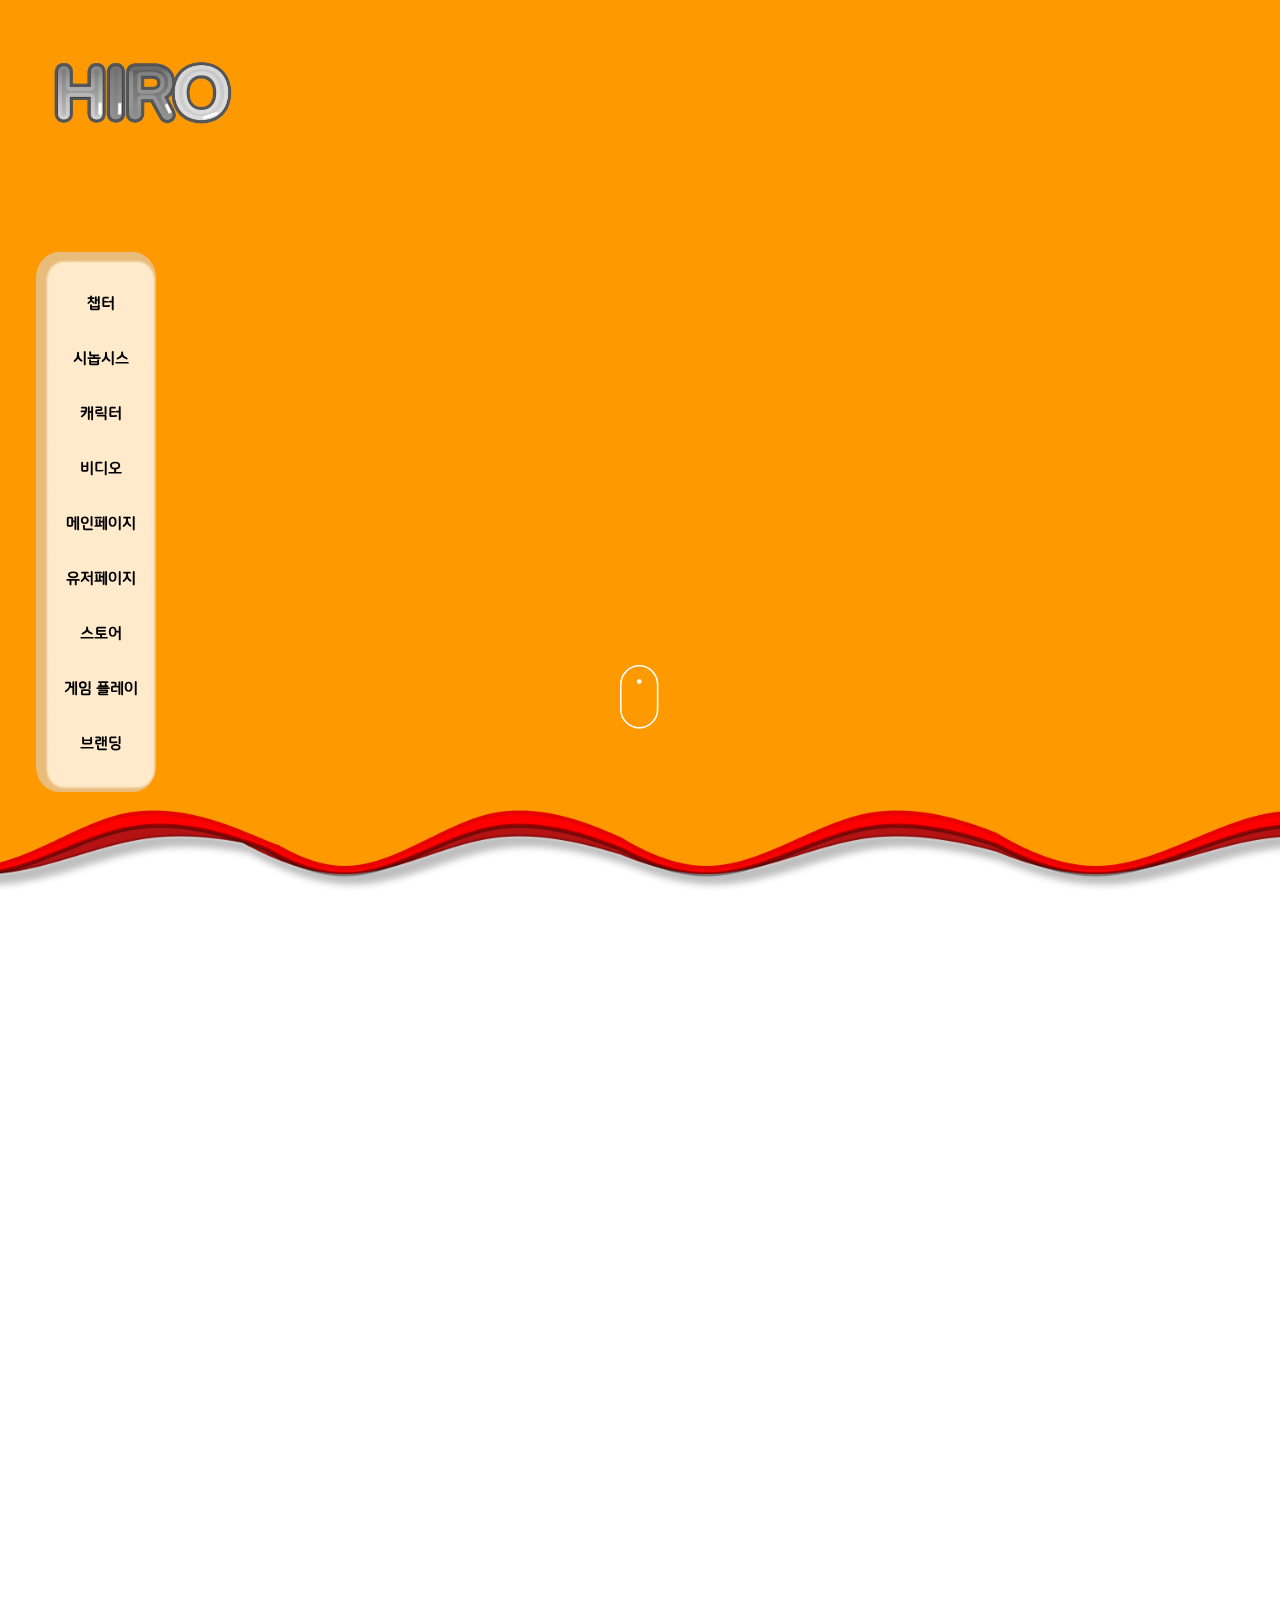
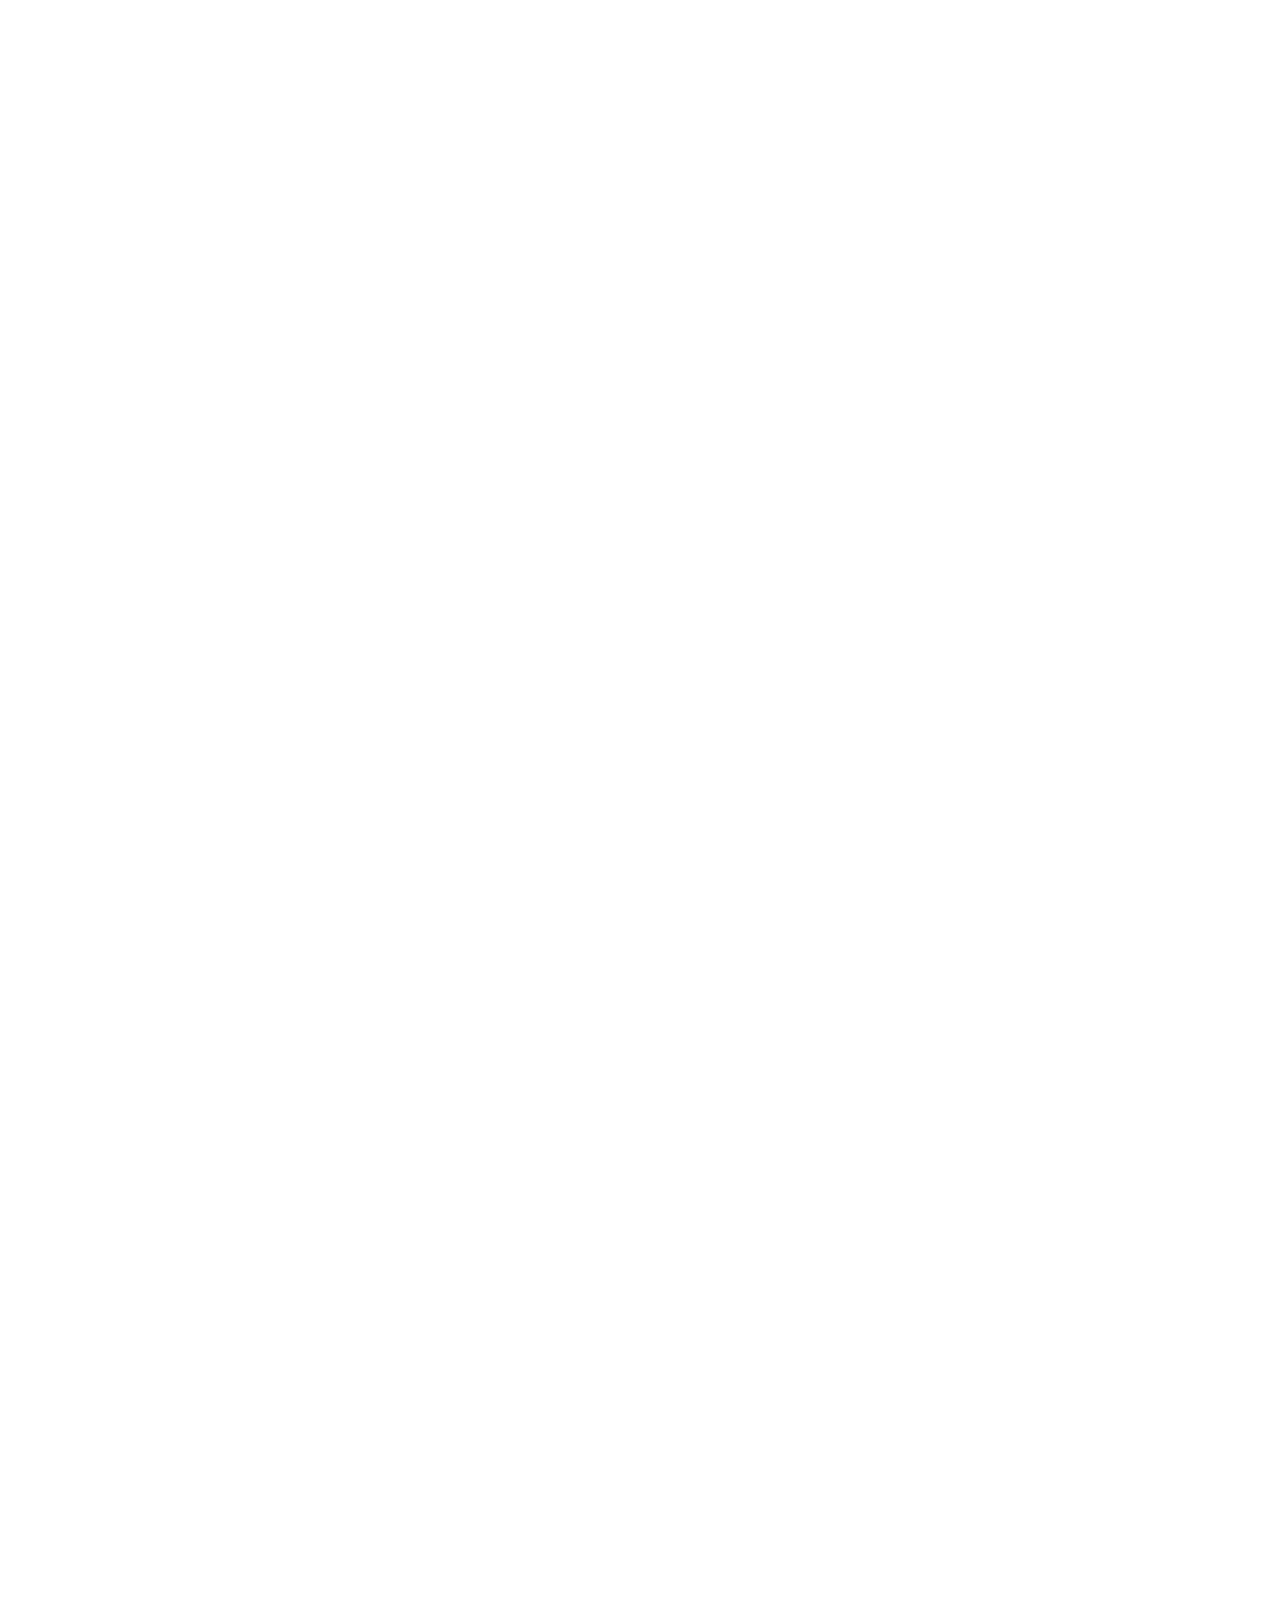
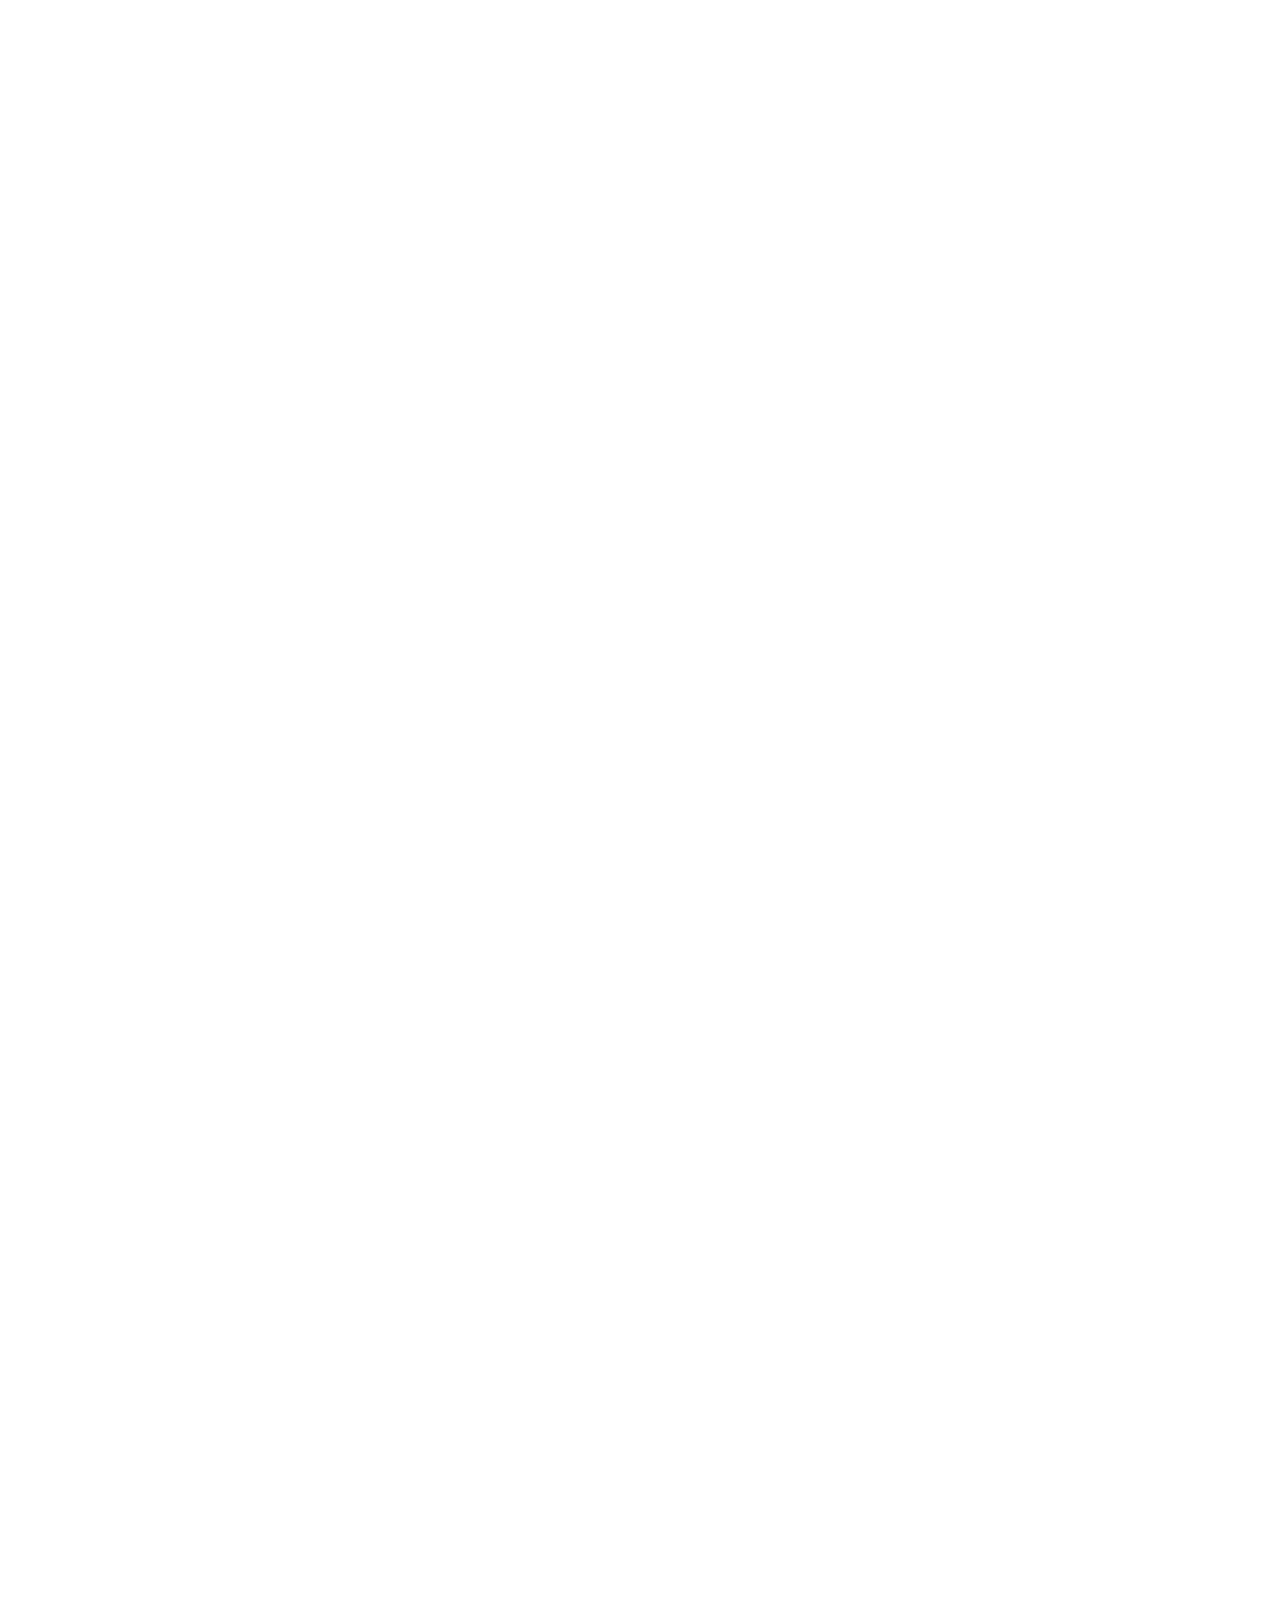
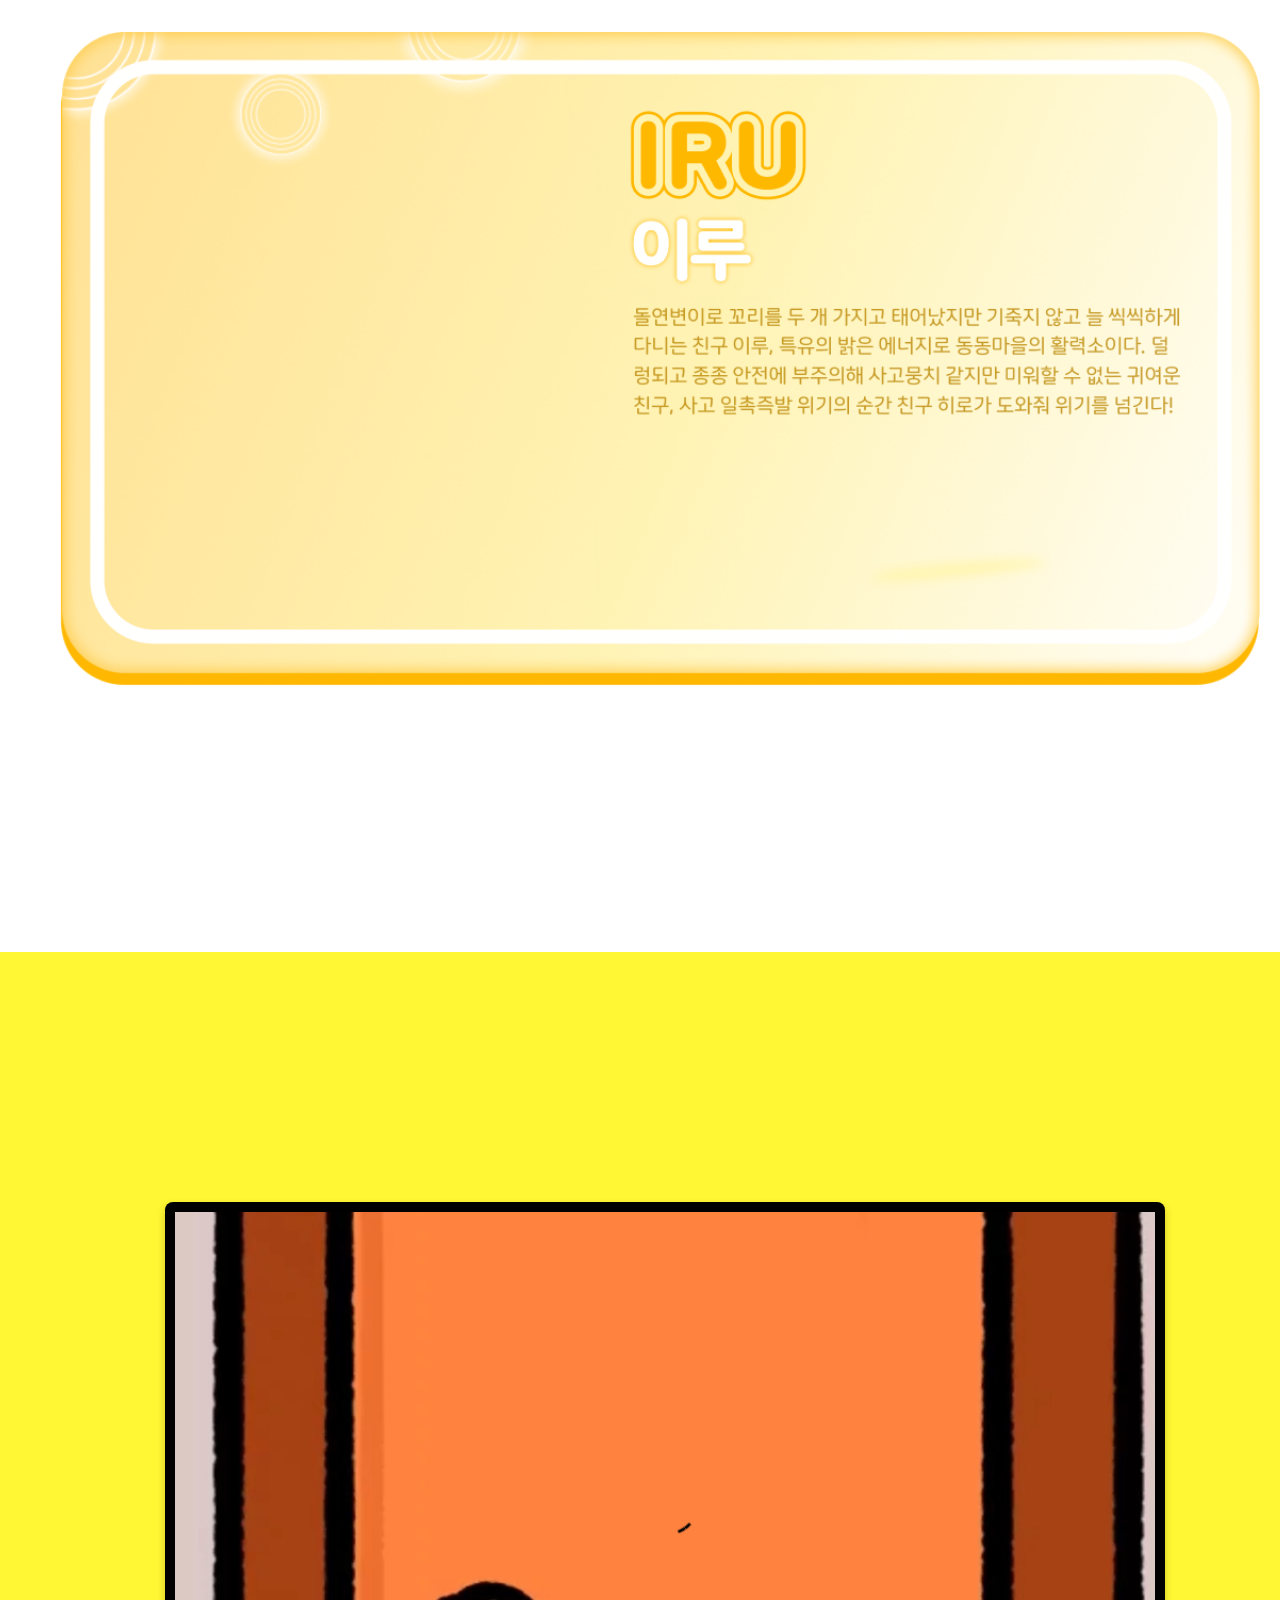
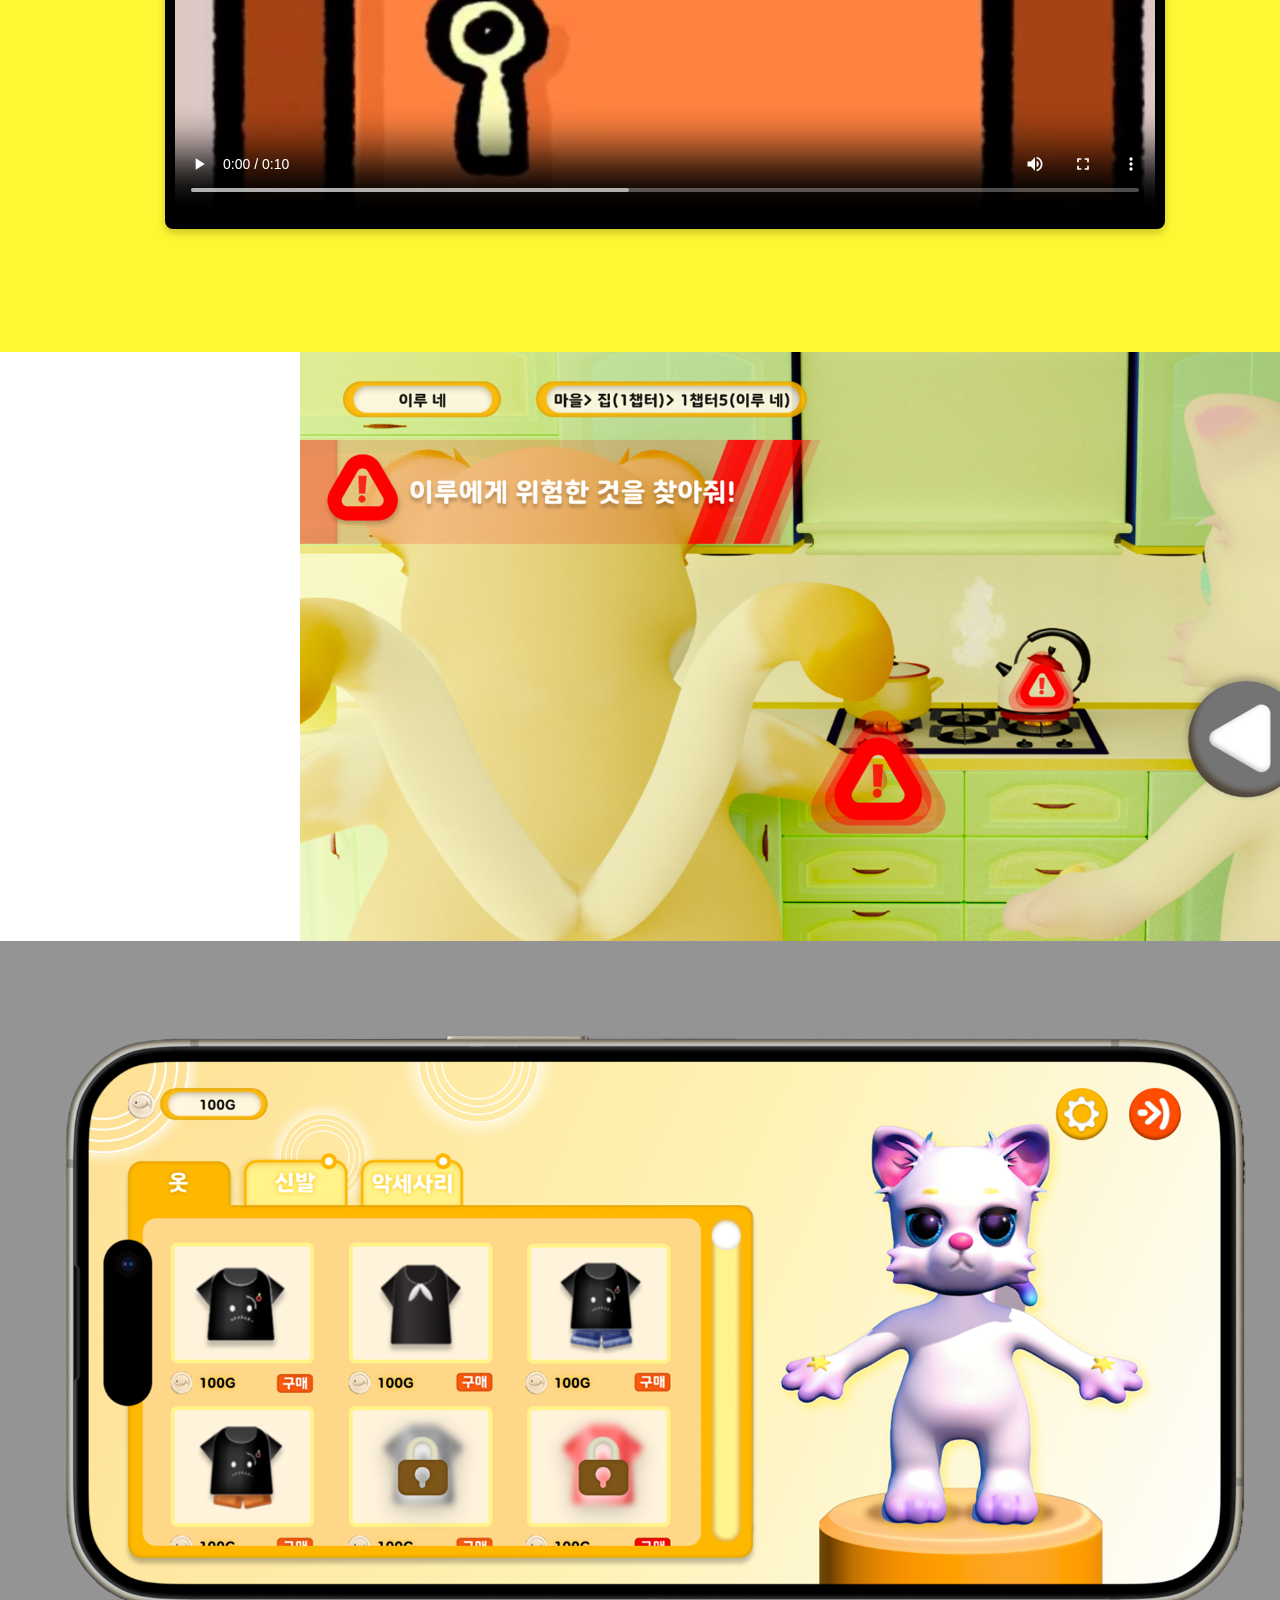
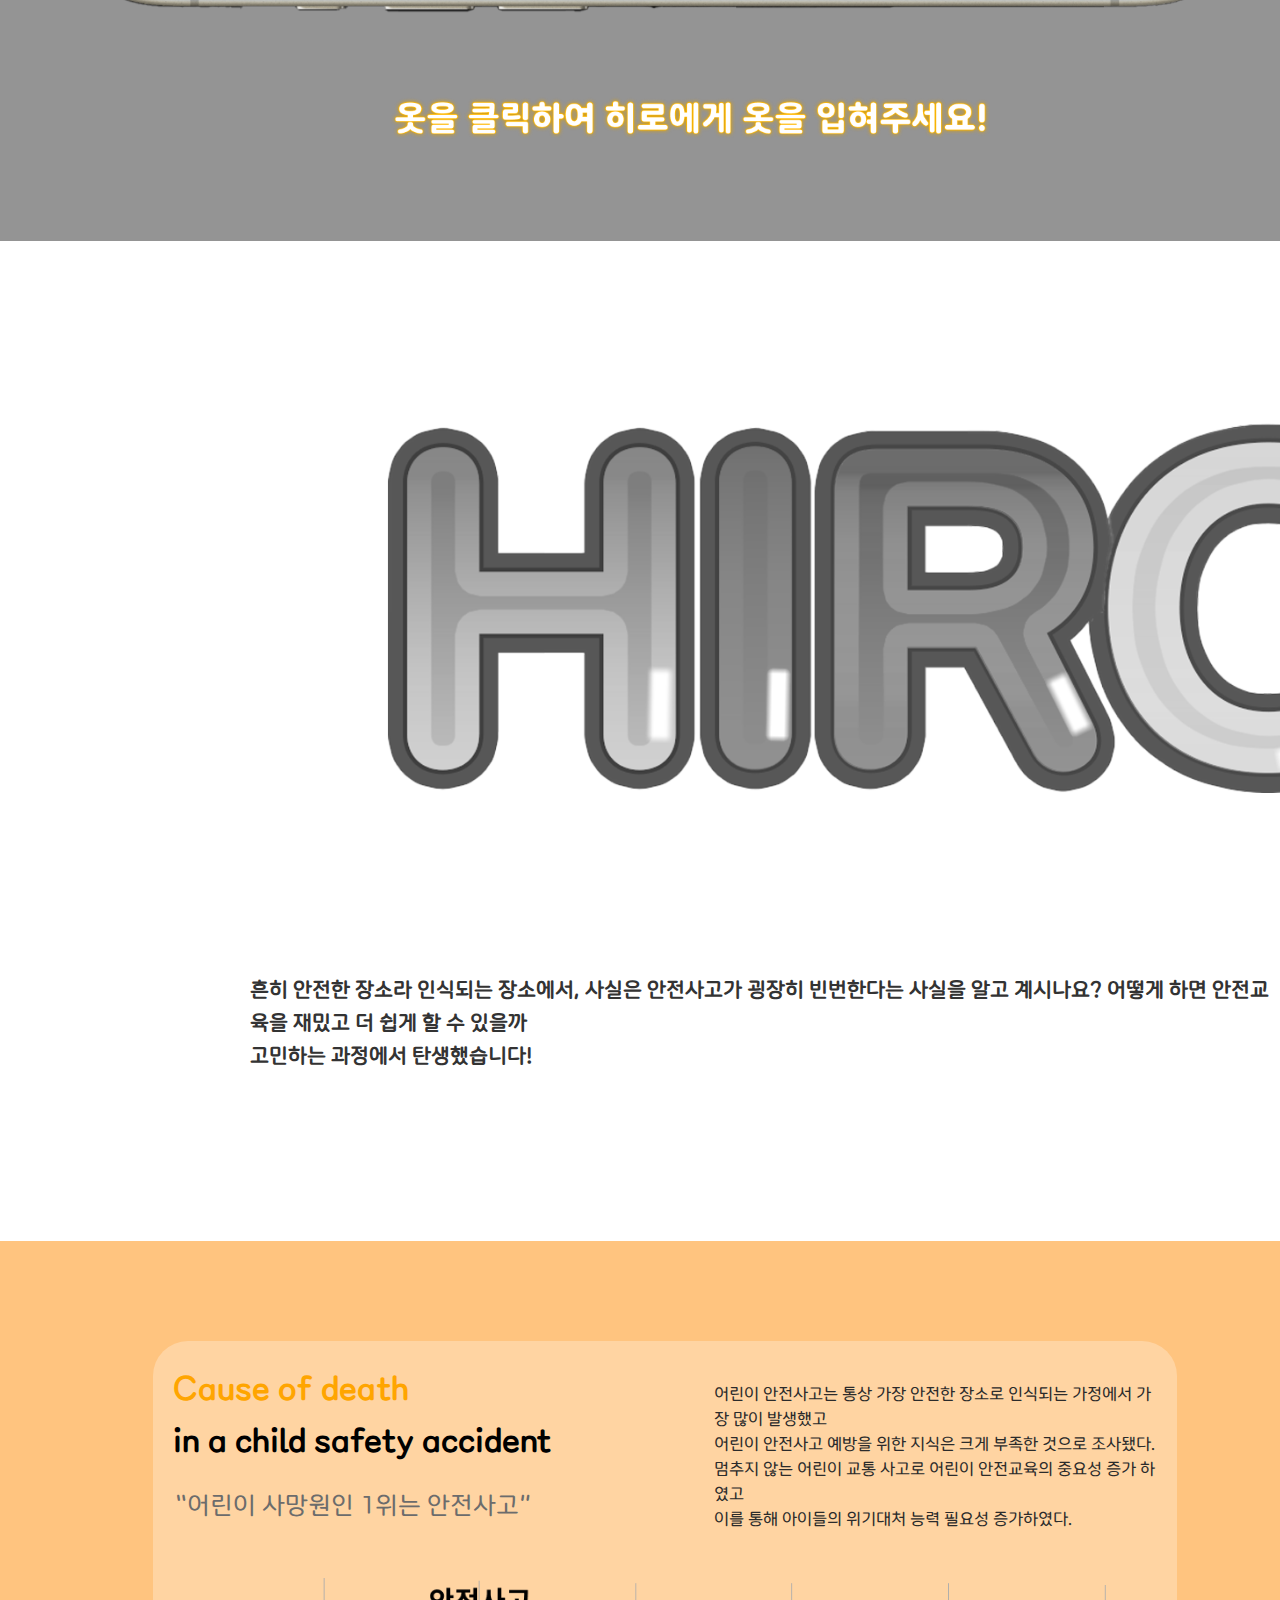
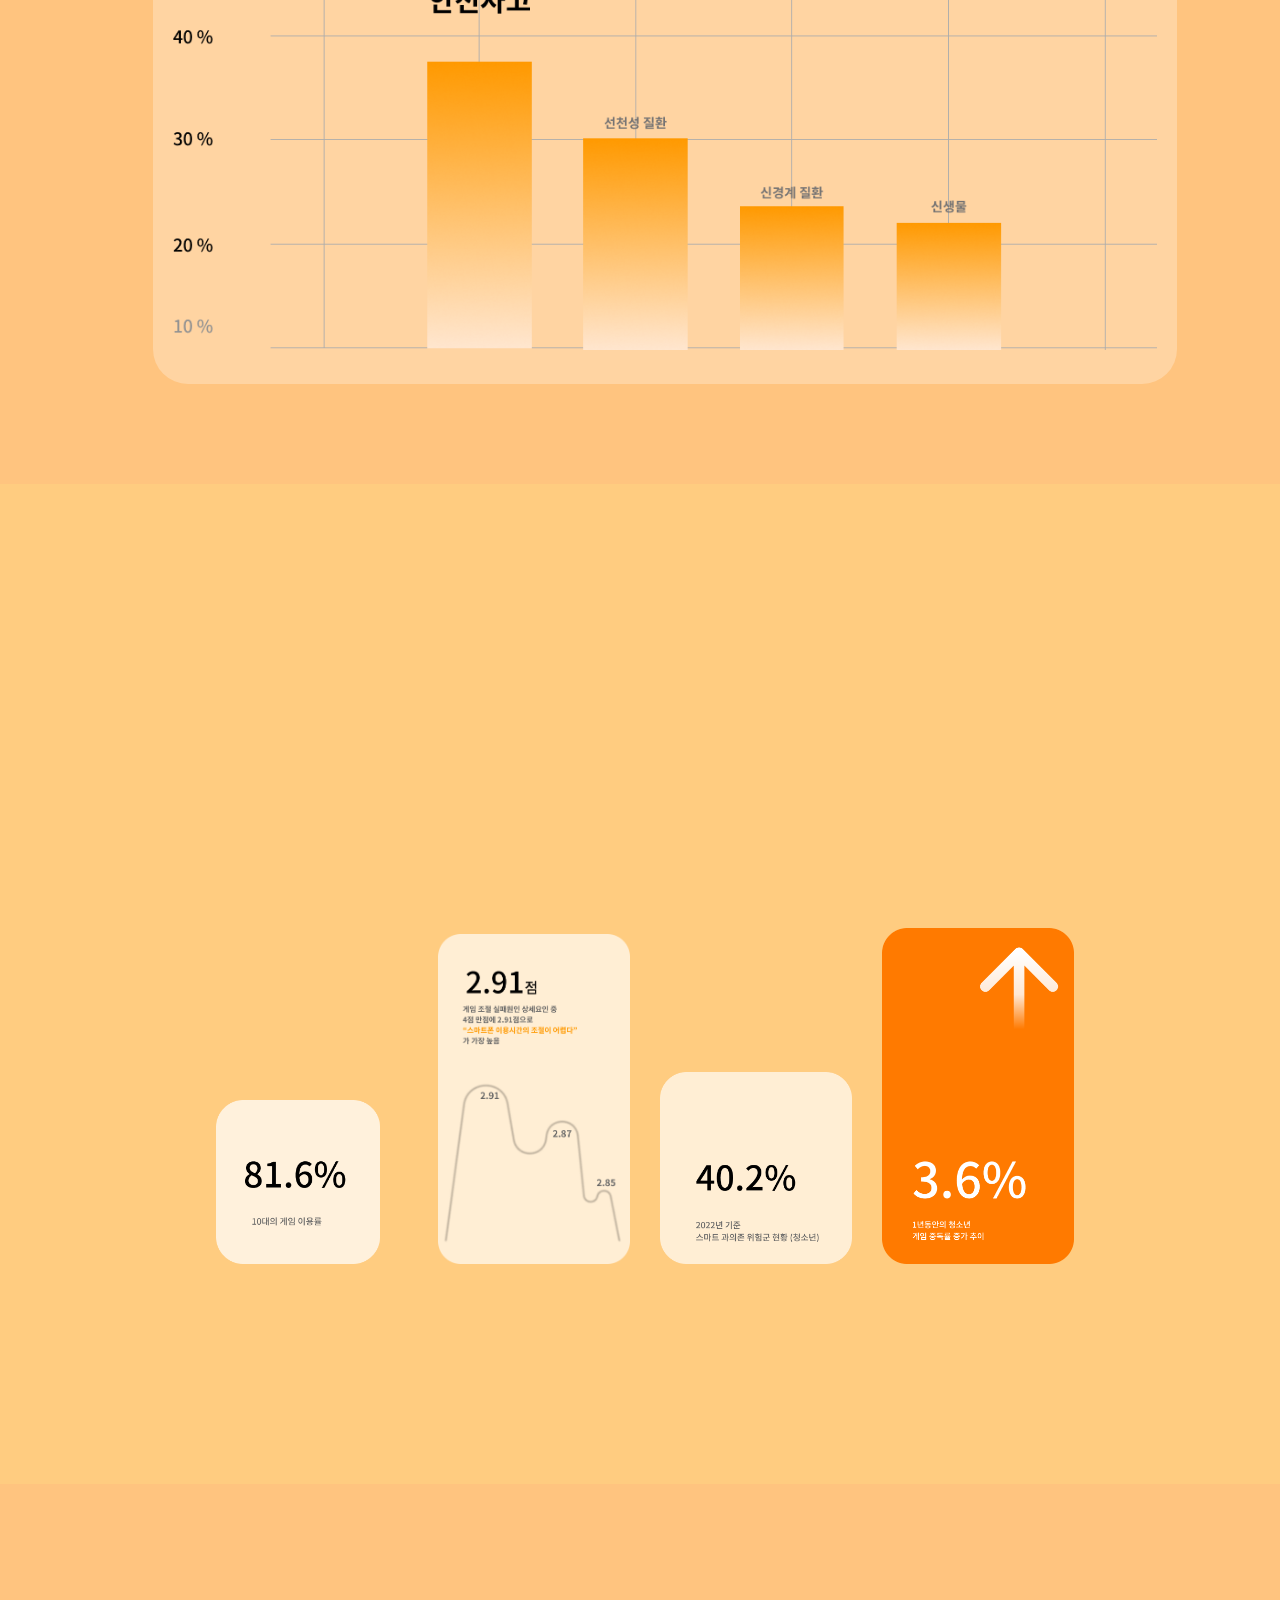
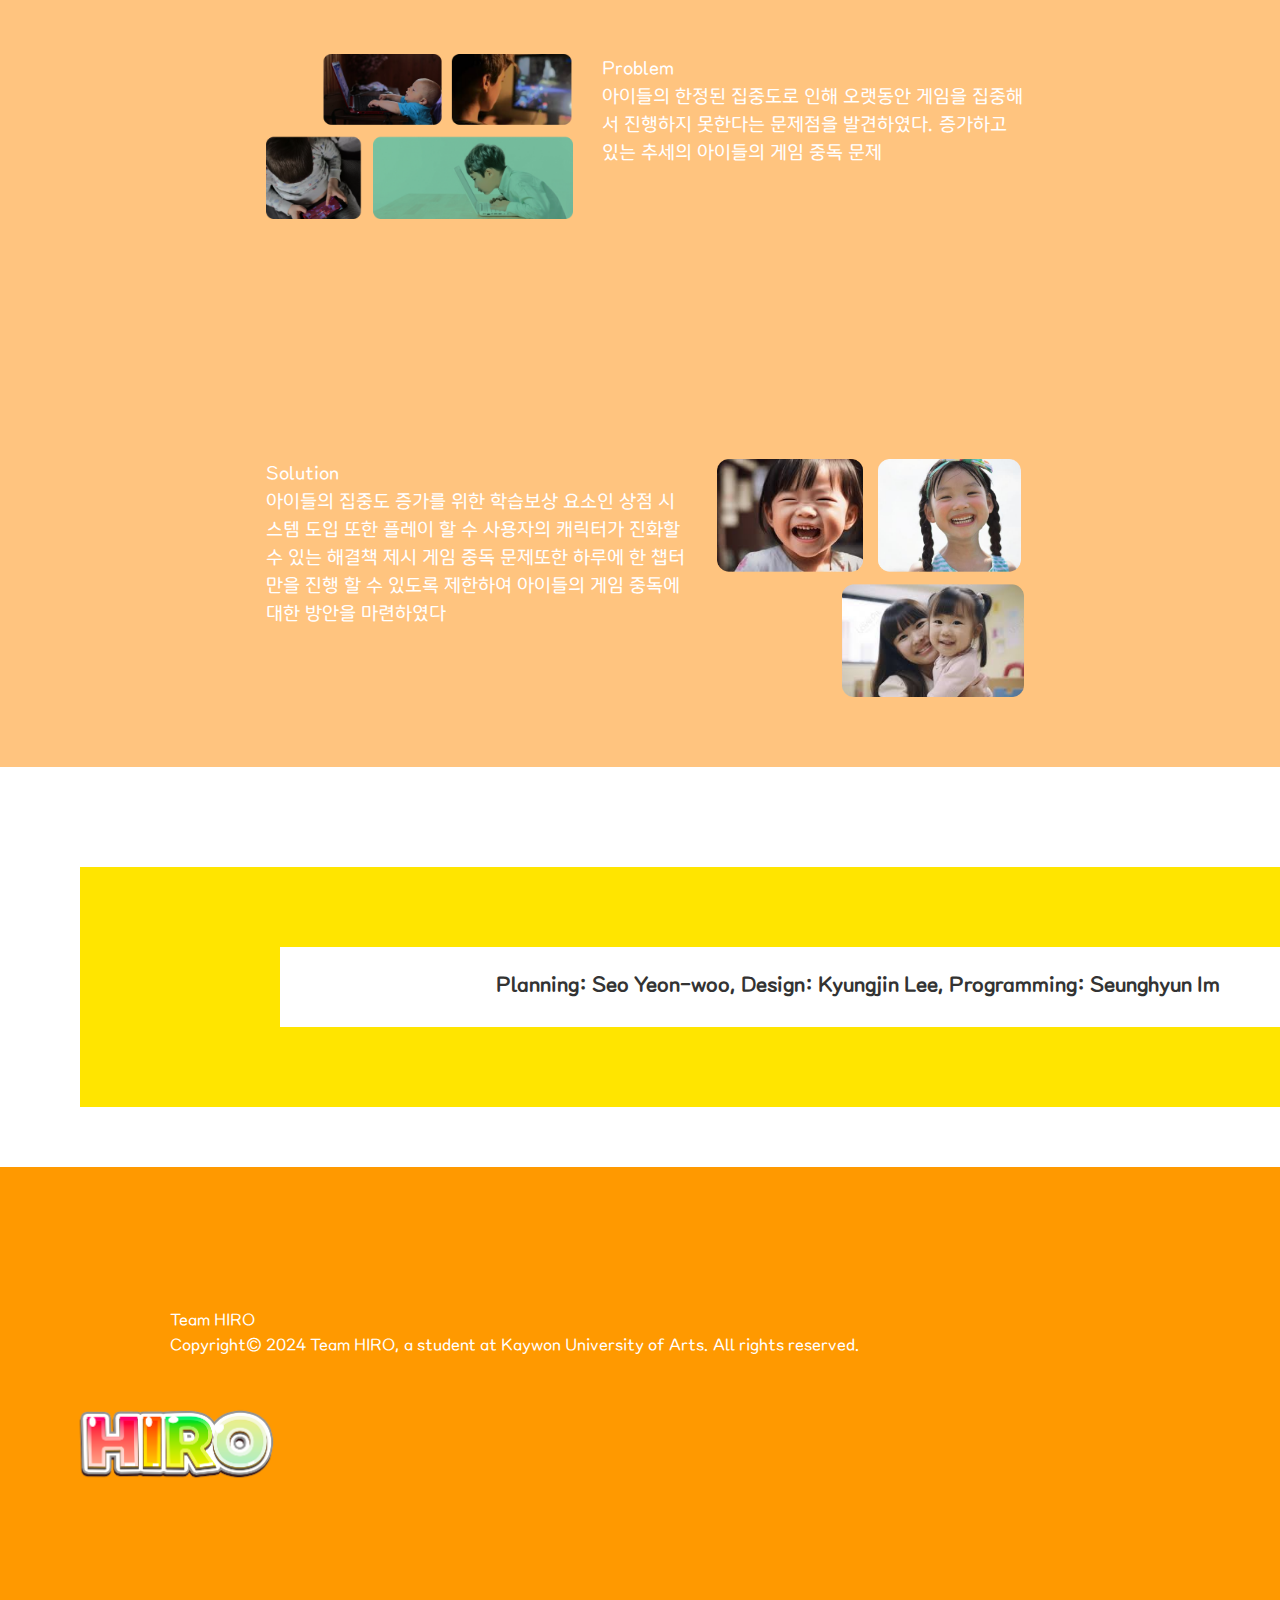
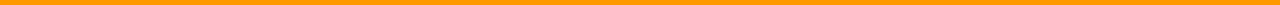
==== commit ea112904: "Add files via upload" ====
--- a/index.html
+++ b/index.html
@@ -79,14 +79,14 @@
         </ul>
     </nav>
 <!--chapter 나중에 3d로 바꿔-->
+
     <section id="main" class="main">
-        <div id="draggable">
-          <img src="img/mainimg.png">
-      </div>
-          <div class="container">
-              <h2>MAIN</h2>
-          </div>
-      </section>
+        <div class="chapter">
+            <img src="img/mainbackground.gif">
+        </div>
+    </section>
+
+   
 <!--시놉시스-->
 <section id="timeline" class="timeline">
     <ul>
@@ -137,7 +137,7 @@
     </ul>
 </section>
  <!--SCROLL-->
- <div class="horizontal"> 
+ 
     <section id="sectionPin" class="sectionPin">
         <div class="pin-wrap">
             <div class="image-container">
@@ -179,67 +179,17 @@
 
 
 <!-STORE-->
-<section class="playgame">
-    <ul class='slider'>
-        <li class='item' style="background-image: url('img/gameplay1.png')">
-            <div class='content'>
-                <h2 class='title'>"Lossless Youths"</h2>
-                <p class='description'> Lorem ipsum, dolor sit amet consectetur
-                adipisicing elit. Tempore fuga voluptatum, iure corporis inventore
-                praesentium nisi. Id laboriosam ipsam enim.  </p>
-              
-            </div>
-        </li>
-        <li class='item' style="background-image: url('img/gameplay1.png')">
-            <div class='content'>
-                <h2 class='title'>"Estrange Bond"</h2>
-                <p class='description'> Lorem ipsum, dolor sit amet consectetur
-                adipisicing elit. Tempore fuga voluptatum, iure corporis inventore
-                praesentium nisi. Id laboriosam ipsam enim.  </p>
-             
-            </div>
-        </li>
-        <li class='item' style="background-image: url('img/gameplay2.png')">
-            <div class='content'>
-                <h2 class='title'>"The Gate Keeper"</h2>
-                <p class='description'> Lorem ipsum, dolor sit amet consectetur
-                adipisicing elit. Tempore fuga voluptatum, iure corporis inventore
-              
-            </div>
-        </li>
-        <li class='item' style="background-image: url('img/gameplay2.png')">
-            <div class='content'>
-                <h2 class='title'>"Last Trace Of Us"</h2>
-                <p class='description'>
-                    Lorem ipsum, dolor sit amet consectetur adipisicing elit. Tempore fuga voluptatum, iure corporis inventore praesentium nisi. Id laboriosam ipsam enim.
-                </p>
-           
-            </div>
-        </li>
-        <li class='item' style="background-image: url('img/gameplay3.png')">
-            <div class='content'>
-                <h2 class='title'>"Urban Decay"</h2>
-                <p class='description'>
-                    Lorem ipsum, dolor sit amet consectetur adipisicing elit. Tempore fuga voluptatum, iure corporis inventore praesentium nisi. Id laboriosam ipsam enim.
-                </p>
-     
-            </div>
-        </li>
-        <li class='item' style="background-image: url('img/gameplay3.png')">
-            <div class='content'>
-                <h2 class='title'>"The Migration"</h2>
-                <p class='description'> Lorem ipsum, dolor sit amet consectetur
-                adipisicing elit. Tempore fuga voluptatum, iure corporis inventore
-                praesentium nisi. Id laboriosam ipsam enim.  </p>
-
-            </div>
-        </li>
-    </ul>
-    <div class='navigation'>
-        <ion-icon class='button prev-button' name="arrow-back-outline"></ion-icon>
-        <ion-icon class='button next-button' name="arrow-forward-outline"></ion-icon>
-    </div>
-</section>
+
+    <section id="sectionPinNew" class="sectionPinNew">
+        <div class="slider">
+            <div class="slides">
+                <div class="slide"><img src="img/gameplay1.png" alt="Image 1"></div>
+                <div class="slide"><img src="img/gameplay2.png" alt="Image 2"></div>
+                <div class="slide"><img src="img/gameplay3.png" alt="Image 3"></div>
+            </div>
+        </div>
+    </section>
+
 
 <section id="store" class="store">
     <div class="putitem">
@@ -350,6 +300,8 @@
     <script src="https://unpkg.com/gsap/dist/gsap.min.js"></script>
     <script src="https://unpkg.com/gsap/dist/ScrollTrigger.min.js"></script>
     <script src="https://unpkg.com/locomotive-scroll/dist/locomotive-scroll.min.js"></script>
+    <script src="https://code.jquery.com/jquery-3.7.1.min.js"></script>
+<script src="https://code.jquery.com/ui/1.13.3/jquery-ui.min.js"></script>
       <script src="script.js"></script>
       <script>
          /* TIMELINE */
@@ -384,6 +336,89 @@
             window.addEventListener("scroll", callbackFunc);
         })();
     </script>
+
+
+
+
+
+
+<script src="https://code.jquery.com/jquery-3.7.1.min.js"></script>
+<script src="https://code.jquery.com/ui/1.13.3/jquery-ui.min.js"></script>
+<script>
+    $( () => {
+        let isDragging = false;
+
+        // Initialize draggable on section.main
+        $( ".chapter" ).draggable({
+            axis: "x", // Only drag horizontally
+            containment: "parent",
+            cursor: "move",
+            start: function() {
+                isDragging = true;
+                $( this ).removeClass('hovered'); // Remove hover effect when dragging starts
+            },
+            stop: function() {
+                isDragging = false;
+                if ($( this ).hasClass('hovered')) {
+                    $( this ).removeClass('hovered'); // Ensure hover effect is removed if it persists after dragging
+                }
+            }
+        });
+
+        // Hover effect handling
+        $( ".chapter" ).hover(
+            function() {
+                if (!isDragging) {
+                    $( this ).addClass('hovered'); // Add class for hover effect if not dragging
+                }
+            },
+            function() {
+                if (!isDragging) {
+                    $( this ).removeClass('hovered'); // Remove class if not dragging
+                }
+            }
+        );
+    });
+</script>
+<script src="https://code.jquery.com/jquery-3.7.1.min.js"></script>
+<script>
+    $(document).ready(function() {
+    // Function to check if an element is in viewport
+    function isElementInViewport(el) {
+        var rect = el.getBoundingClientRect();
+        return (
+            rect.top >= 0 &&
+            rect.left >= 0 &&
+            rect.bottom <= (window.innerHeight || document.documentElement.clientHeight) &&
+            rect.right <= (window.innerWidth || document.documentElement.clientWidth)
+        );
+    }
+
+    // Function to play or pause gif based on visibility
+    function toggleGifPlay() {
+        var gif = $(".chapter img")[0]; // Selecting the first img element within .chapter
+        if (isElementInViewport(gif)) {
+            var isHovered = $(".chapter").hasClass('hovered');
+            if (!isHovered) {
+                $(".chapter").addClass('hovered');
+                gif.src = gif.src; // Resetting gif by changing its src
+            }
+        } else {
+            $(".chapter").removeClass('hovered');
+        }
+    }
+
+    // Initial check on page load
+    toggleGifPlay();
+
+    // Check on scroll
+    $(window).scroll(function() {
+        toggleGifPlay();
+    });
+});
+
+</script>
+
        <script>
             /* SCROLL */
             $(document).ready(function(){
@@ -427,7 +462,7 @@
         ScrollTrigger.scrollerProxy(pageContainer, {
             scrollTop(value) {
                 return arguments.length
-                    ? scroller.scrollTo(value, 0, 3200)
+                    ? scroller.scrollTo(value, 0, 3000)
                     : scroller.scroll.instance.scroll.y;
             },
             getBoundingClientRect() {
@@ -465,20 +500,10 @@
             ScrollTrigger.refresh();
         });
        </script>
-       <!--PLAYGAME-->
-       <script type="module" src="https://unpkg.com/ionicons@7.1.0/dist/ionicons/ionicons.esm.js"></script>
-       <script nomodule src="https://unpkg.com/ionicons@7.1.0/dist/ionicons/ionicons.js"></script>
-       <script>
-           const slider = document.querySelector('.slider');
-   
-           function activate(e) {
-               const items = document.querySelectorAll('.item');
-               e.target.matches('.next-button') && slider.append(items[0])
-               e.target.matches('.prev-button') && slider.prepend(items[items.length-1]);
-           }
-   
-           document.addEventListener('click', activate, false);
-       </script>
+  
+
+
+
 
        <!-- STORE-->
 <script src="https://code.jquery.com/jquery-3.7.1.js"></script>
@@ -488,7 +513,7 @@
         document.getElementById('mainImage').src = src;
     }
 </script>
-</script>
+
 
 </body>
 </html>--- a/style.css
+++ b/style.css
@@ -11,7 +11,7 @@
     overflow: auto;
     transition: 0.3s ease-out;
     overflow-x: hidden;
-    max-width: 100%;
+    max-width: 200%;
     width: 100%;
     overscroll-behavior: none;
 }
@@ -48,11 +48,11 @@
         background-size: cover;
         background-attachment: fixed;
         background-position: center;
-        height: 110vh;
+        height: 100vh;
         width: 100vw;
-        margin-left: 0px;
+        
         text-align: center;
-        z-index: 2;
+        z-index: 3;
     }
     /*글자 높이 조절*/
     .intro {
@@ -157,9 +157,9 @@
     nav {
         position: fixed;
         width: 120px;
-        height: 1000px; /* Increased height */
+        height: 900px; /* Increased height */
         top: 58%;
-        left: 2.5%;
+        left: 2.8%;
         transform: translateY(-50%);
         background-image: url('img/navbg.png');
         background-size: 100% 60%; /* Ensures the entire image is visible */
@@ -195,44 +195,68 @@
         font-weight: bolder;
     }
     /*section: 챕터페이지*/
-    section.main {
-        width: auto;
-        height: 900px;
-        color: #fff; /* White text */
-        background-attachment: fixed;
-        padding: 50px 0;
-        margin-bottom: 500px;
-    }
-        #draggable {
-            background-repeat: no-repeat;
-            background-size: cover;
-            background-attachment: fixed;
-            background-position: center;
-            position: relative; /* Allow positioning with top/left */
-            border: 2px solid #aaa;
-            transition: transform 0.2s ease-in-out; /* Apply transition effect */
-            cursor: move; /* Change cursor to indicate draggable element */
-            z-index: 1;
-        }
-        #draggable img {
-            display: block;
-            width: 100%;
-            height: auto;
-            overflow: hidden;
-            z-index: -1;
-        }
+    .chapter {
+        width: 120%;
+        height: 120%;
+        display: inline-block;
+        cursor: move; /* Cursor style for draggable area */
+        transition: transform 15.0s ease; /* Slower transition for initial scaling */
+        z-index: 1; /* Lower z-index to stay behind other sections */
+        position: relative; /* Ensure z-index works */
+        overflow: hidden;
+    }
+    
+    .chapter img {
+        width: 100%; /* Adjusted to fit container width */
+        height: auto;
+        max-width: 1920px; /* Limit maximum width */
+        margin-left: -5%;
+        overflow: hidden;
+        transition: transform 6.0s ease; /* Regular transition for scaling */
+    }
+    
+    .chapter.hovered img {
+        transform: scale(1.8); /* Scale up when hovered */
+        transition: transform 6.0s ease; /* Even slower transition for scaling up */
+    }
+    
+    .section.main {
+        width: 110%;
+        height: 110%;
+        background-image: url('img/mainbackground.gif');
+        background-repeat: no-repeat;
+        background-size: cover;
+        background-position: center;
+        z-index: -1; /* Lower z-index to stay behind other sections */
+        position: absolute;
+        top: 0;
+        left: 0;
+        transition: transform 6.0s ease; /* Smooth transition for movement */
+        opacity: 1; /* Initially visible */
+        pointer-events: auto; /* Enable interaction */
+    }
+    
+    .section.main.hovered {
+        transform: scale(1.2); /* Scale up when hovered */
+        opacity: 0; /* Hide when hovered */
+        pointer-events: none; /* Disable interaction */
+    }
+    
+   
     /*시놉시스*/ 
     section.timeline {
+        margin-top: -20px;
         width: auto;
-        height: 4000px;
+        height: 3800px; /* Adjust height as needed */
         background-image: url('img/bgorange.png');
         background-repeat: no-repeat;
         background-size: cover;
         background-attachment: fixed;
         background-position: center;
+        overflow: hidden;
         color: #333; /* Dark grey text */
         padding: 50px 0;
-        z-index: 2;
+        z-index: 0; /* Lower z-index than .section.main when scaled up */
     }
     .timeline ul {
         background-image: url('img/bgorange.png');
@@ -292,11 +316,13 @@
     .timeline ul li:nth-child(odd) div {
         left: -439px; /* Moved to the left */
         text-align: left; /* Align text to the left */
+        z-index: 2;
     }
     .timeline ul li:nth-child(even) div {
         left: auto; /* Reset left to default */
         right: 45px; /* Moved to the right */
         text-align: right; /* Align text to the right */
+        z-index: 2;
     }
 
     .timeline ul li div {
@@ -313,7 +339,7 @@
     .timeline ul li.in-view div {
         transform: none;
         visibility: visible;
-        opacity: 1;
+        opacity:3;
     }
     @media screen and (max-width: 900px) {
         .timeline ul li div {
@@ -341,38 +367,41 @@
        margin-top: 20px;
         width:95%;
         height: auto;
+        z-index: 2;
     }
 
     /* Additional CSS to keep GIF images on the right unchanged */
     .timeline ul li:nth-child(even) div img[src$=".gif"] {
         margin-right: 0; /* Keep the margin-right as 0 to maintain position */
         margin-top: 100px;
+        z-index: 2;
     }
     
    /*SCROLL*/
    .image-container {
     position: relative;
-    width: calc(100% - 500px); /* 부모 요소 너비에서 200px을 뺀 값으로 설정 */
-    height: 624px; /* 카드의 높이를 원하는 값으로 설정 */
-    display: flex;
+    width: calc(150% - 200px); /* 부모 요소 너비에서 200px을 뺀 값으로 설정 */
+    height: 700px; /* 카드의 높이를 원하는 값으로 설정 */
     justify-content: flex-start; /* 이미지를 왼쪽으로 정렬 */
     margin-left: -200px; /* 왼쪽 여백을 100px로 설정 */
     margin-top: 20px; /* 상단 여백을 필요에 따라 조정 */
-    overflow: hidden; /* 이미지를 컨테이너 내에서 자르지 않도록 설정 */
+    /* 이미지를 컨테이너 내에서 자르지 않도록 설정 */
+    margin-right: 200px;
 }
 
 .image-container img {
     width: 100%; /* 이미지 너비를 컨테이너에 맞게 설정 */
     height: 100%; /* 이미지 높이를 컨테이너에 맞게 설정 */
-    object-fit: cover; /* 이미지를 컨테이너에 맞게 자르기 */
     border-radius: 10px; /* 둥근 모서리 설정 */
+    overflow: hidden;
 }
 
 .image-container img.gif-overlay {
+   
     position: absolute;
-    top: 50%; /* 이미지의 세로 중앙에 위치하도록 설정 */
-    left: 8%; /* 상대적으로 왼쪽에 배치 */
-    width: 20%; /* GIF 오버레이의 너비를 이미지의 일부로 설정 */
+    top: 45%; /* 이미지의 세로 중앙에 위치하도록 설정 */
+    left: 18%; /* 상대적으로 왼쪽에 배치 */
+    width: 60%; /* GIF 오버레이의 너비를 이미지의 일부로 설정 */
     transform: translate(-50%, -50%); /* 세로와 가로 중앙에 정렬 */
     z-index: 2; /* GIF가 이미지 위에 나타나도록 설정 */
     pointer-events: none; /* GIF가 클릭 이벤트를 방해하지 않도록 설정 */
@@ -382,8 +411,8 @@
 
 
 #sectionPin {
-    height: 100vh;
-    overflow: hidden;
+    height: 60vh;
+    width: 7000px;
     display: flex;
     left: 0;
     background: rgb(255, 255, 255);
@@ -391,29 +420,24 @@
 }
 .pin-wrap {
     display: flex;
-    width: 900vw; /* Adjust width as per your content */
-    height: 1000px;
+    width: auto; /* Adjust width as per your content */
+    height: 2000px;
     margin-top: 100px;
+    margin-left: 80px;
 }
 .pin-wrap img{
     display: flex;
-    width: 1127px;
-    height: 624px;
-    overflow-x: auto; /* Enable horizontal scrolling */
+    width: 1200px;
+    height: auto;
+    margin-left: 180px;
+    margin-right: 50px;
+   
 }
 .pin-wrap > * {
     min-width: 30vw; /* Adjust as needed */
-    flex-shrink: 0; /* Prevent child elements from shrinking */
-}
-.after-pin {
-    height: 100vh;
-    display: flex;
-    align-items: center;
-    justify-content: center;
-    background: #e3857a;
-    color: #f1dba7;
-}
-    /*VIDEO*/
+   margin-right: 10px;/* Prevent child elements from shrinking */
+}
+  /*VIDEO*/
     section.video {
         width: auto;
         height: 1000px;
@@ -460,6 +484,41 @@
     height: 300px; /* Adjust height for smaller screens */
     }
     }
+  /*게임플레이슬라이더*/
+  .slider {
+    width: 100%;
+    max-width: 1920px;
+    overflow: hidden;
+    position: relative;
+}
+
+.slides {
+    display: flex;
+    width: 300%; /* 세 개의 슬라이드가 연속으로 보이게 설정 */
+    animation: slide 9s infinite;
+}
+
+.slide {
+    width: 33.33%; /* 슬라이드 개수에 따라 너비 설정 */
+    flex-shrink: 0;
+}
+
+.slide img {
+    width: 100%;
+    display: block;
+}
+
+@keyframes slide {
+    0% { transform: translateX(0%); }
+    20% { transform: translateX(0%); }
+    25% { transform: translateX(-33.33%); }
+    45% { transform: translateX(-33.33%); }
+    50% { transform: translateX(-66.66%); }
+    70% { transform: translateX(-66.66%); }
+    75% { transform: translateX(-100%); }
+    95% { transform: translateX(-100%); }
+    100% { transform: translateX(0%); }
+}
     
     /*MAINPAGE DESCIPTION*/
    /* section.mainpage {
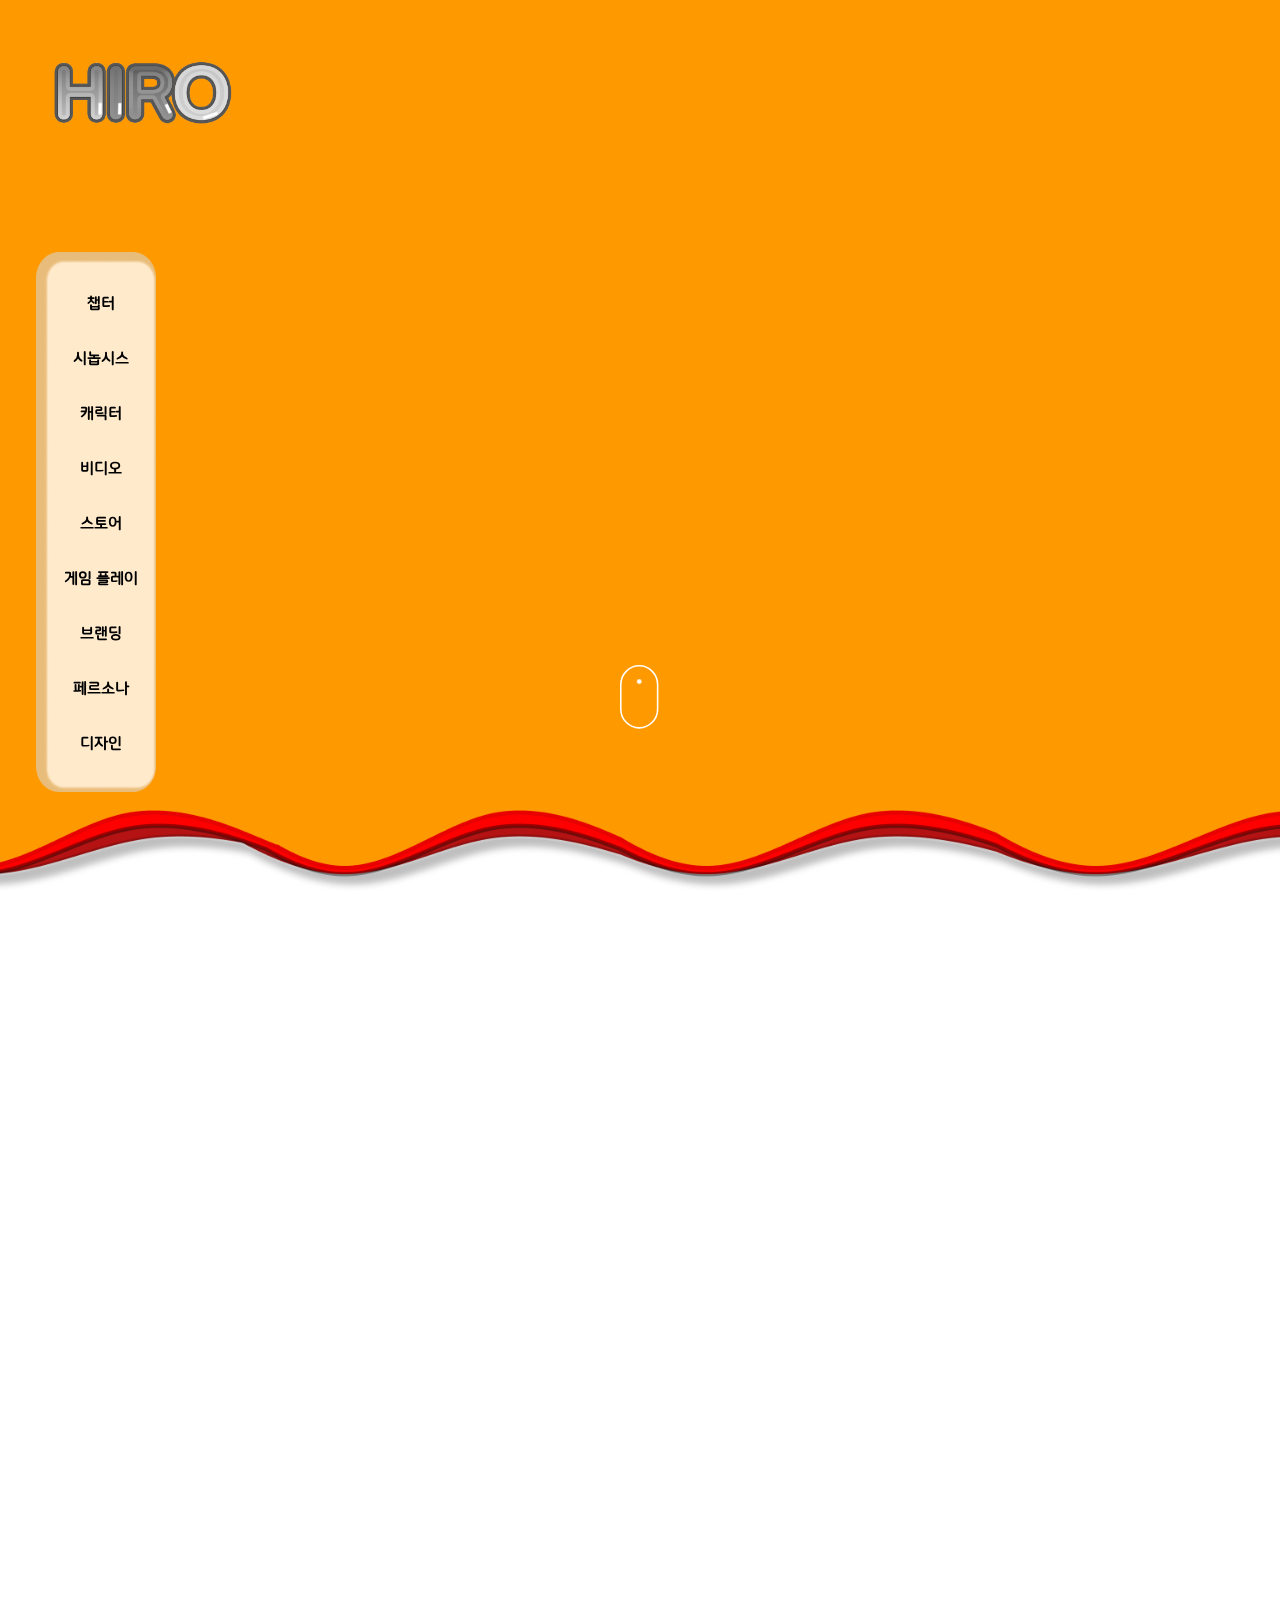
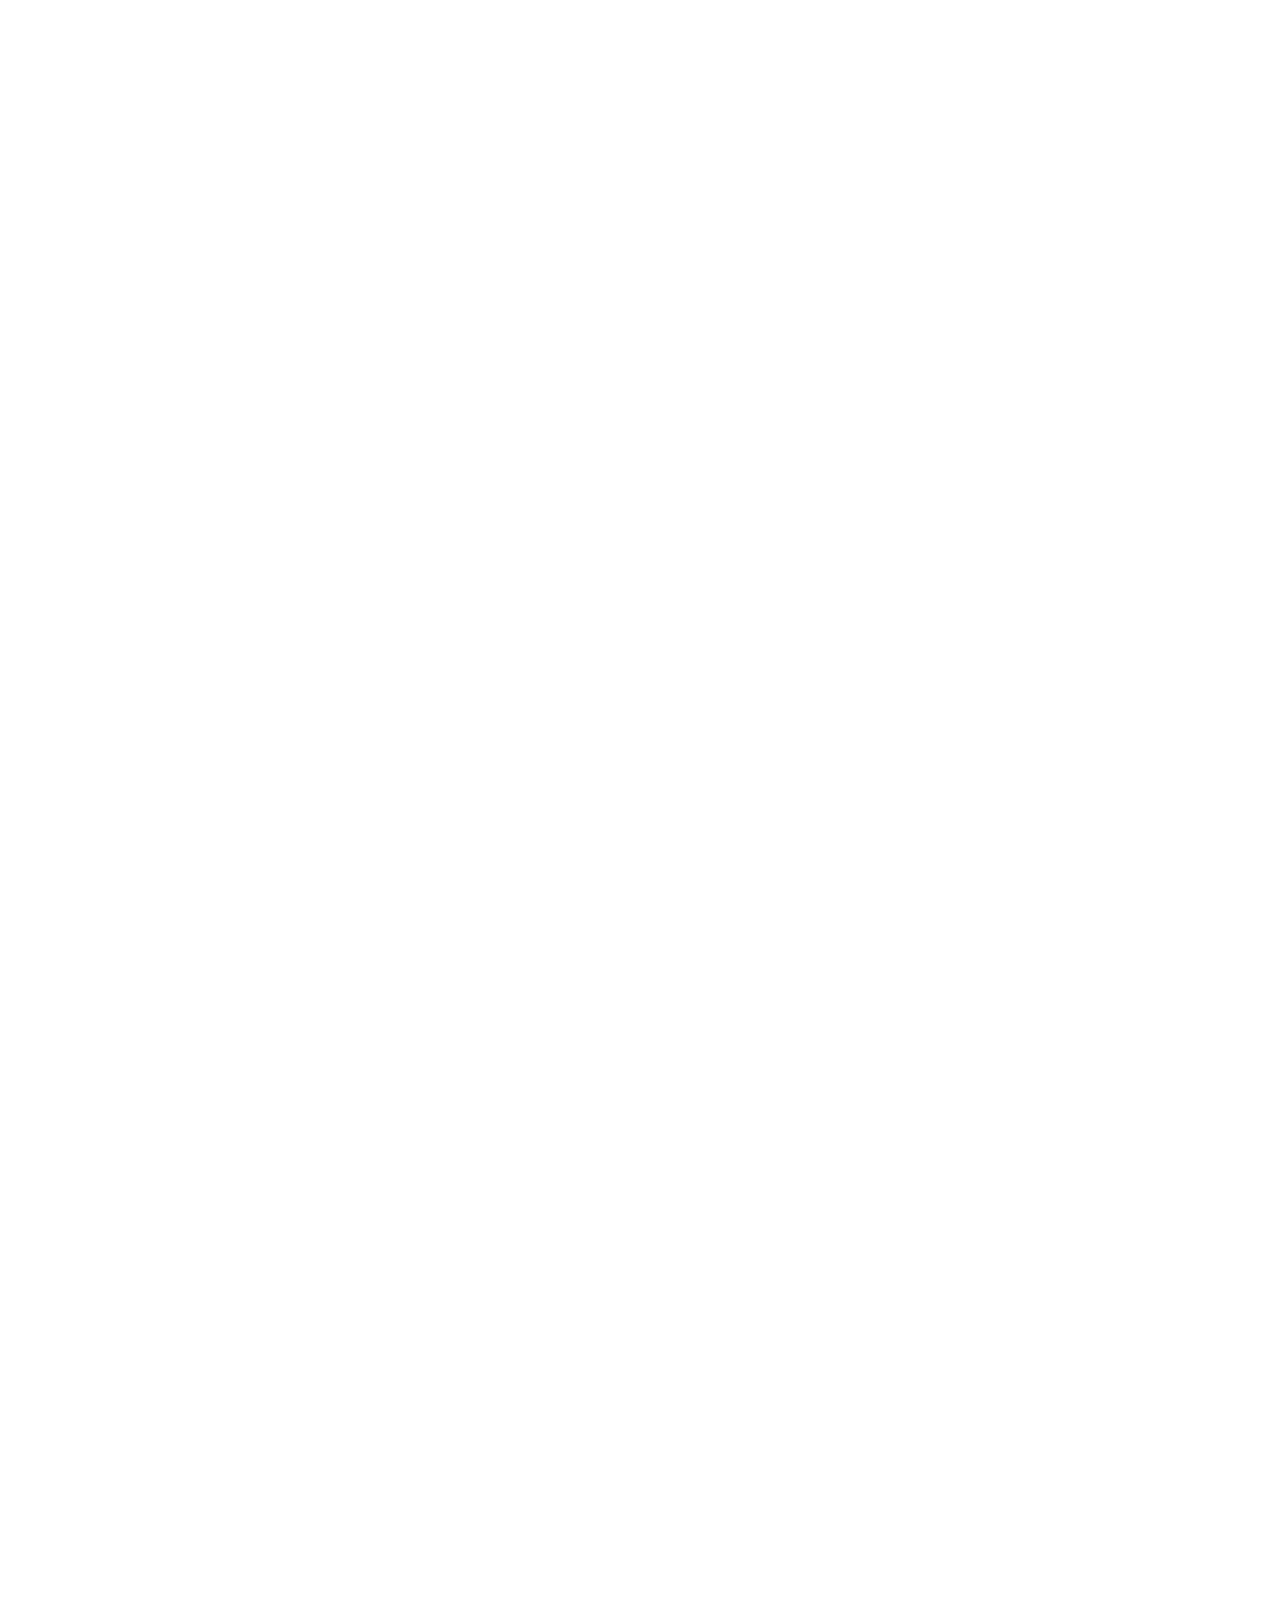
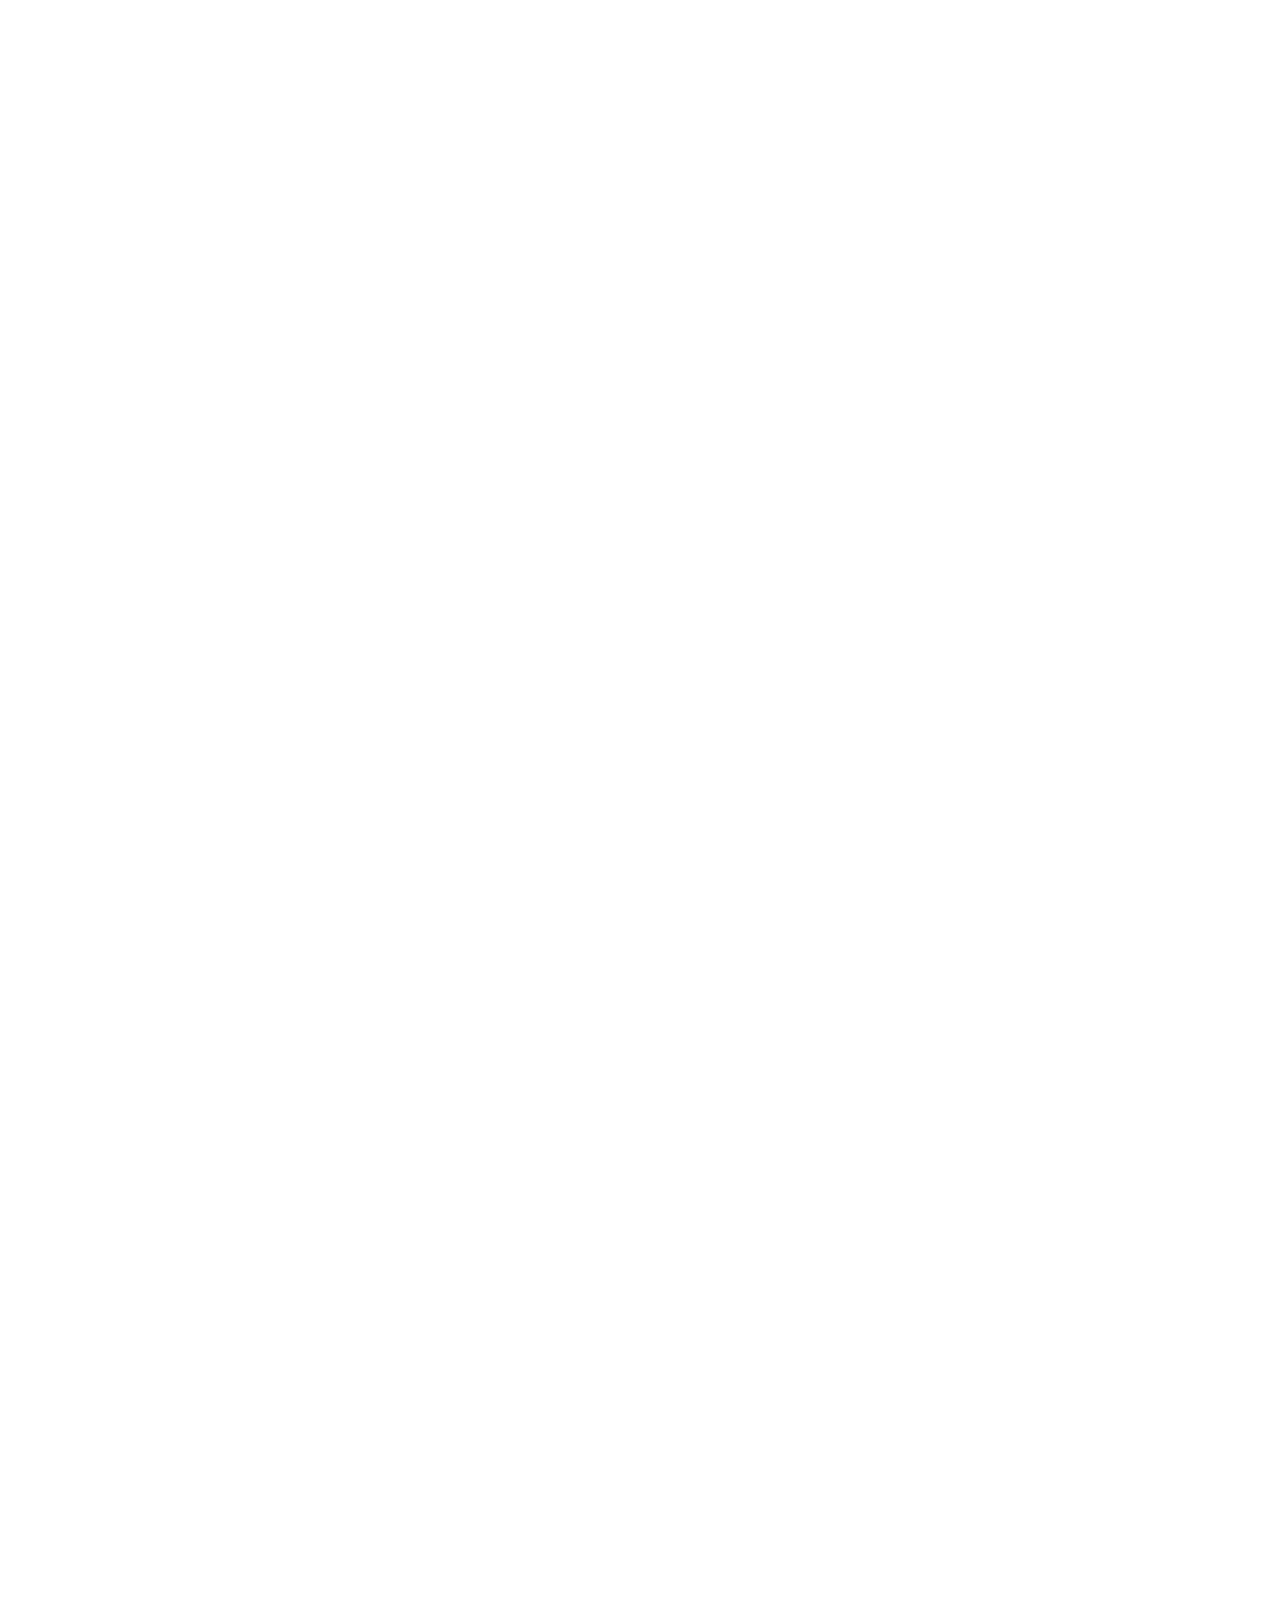
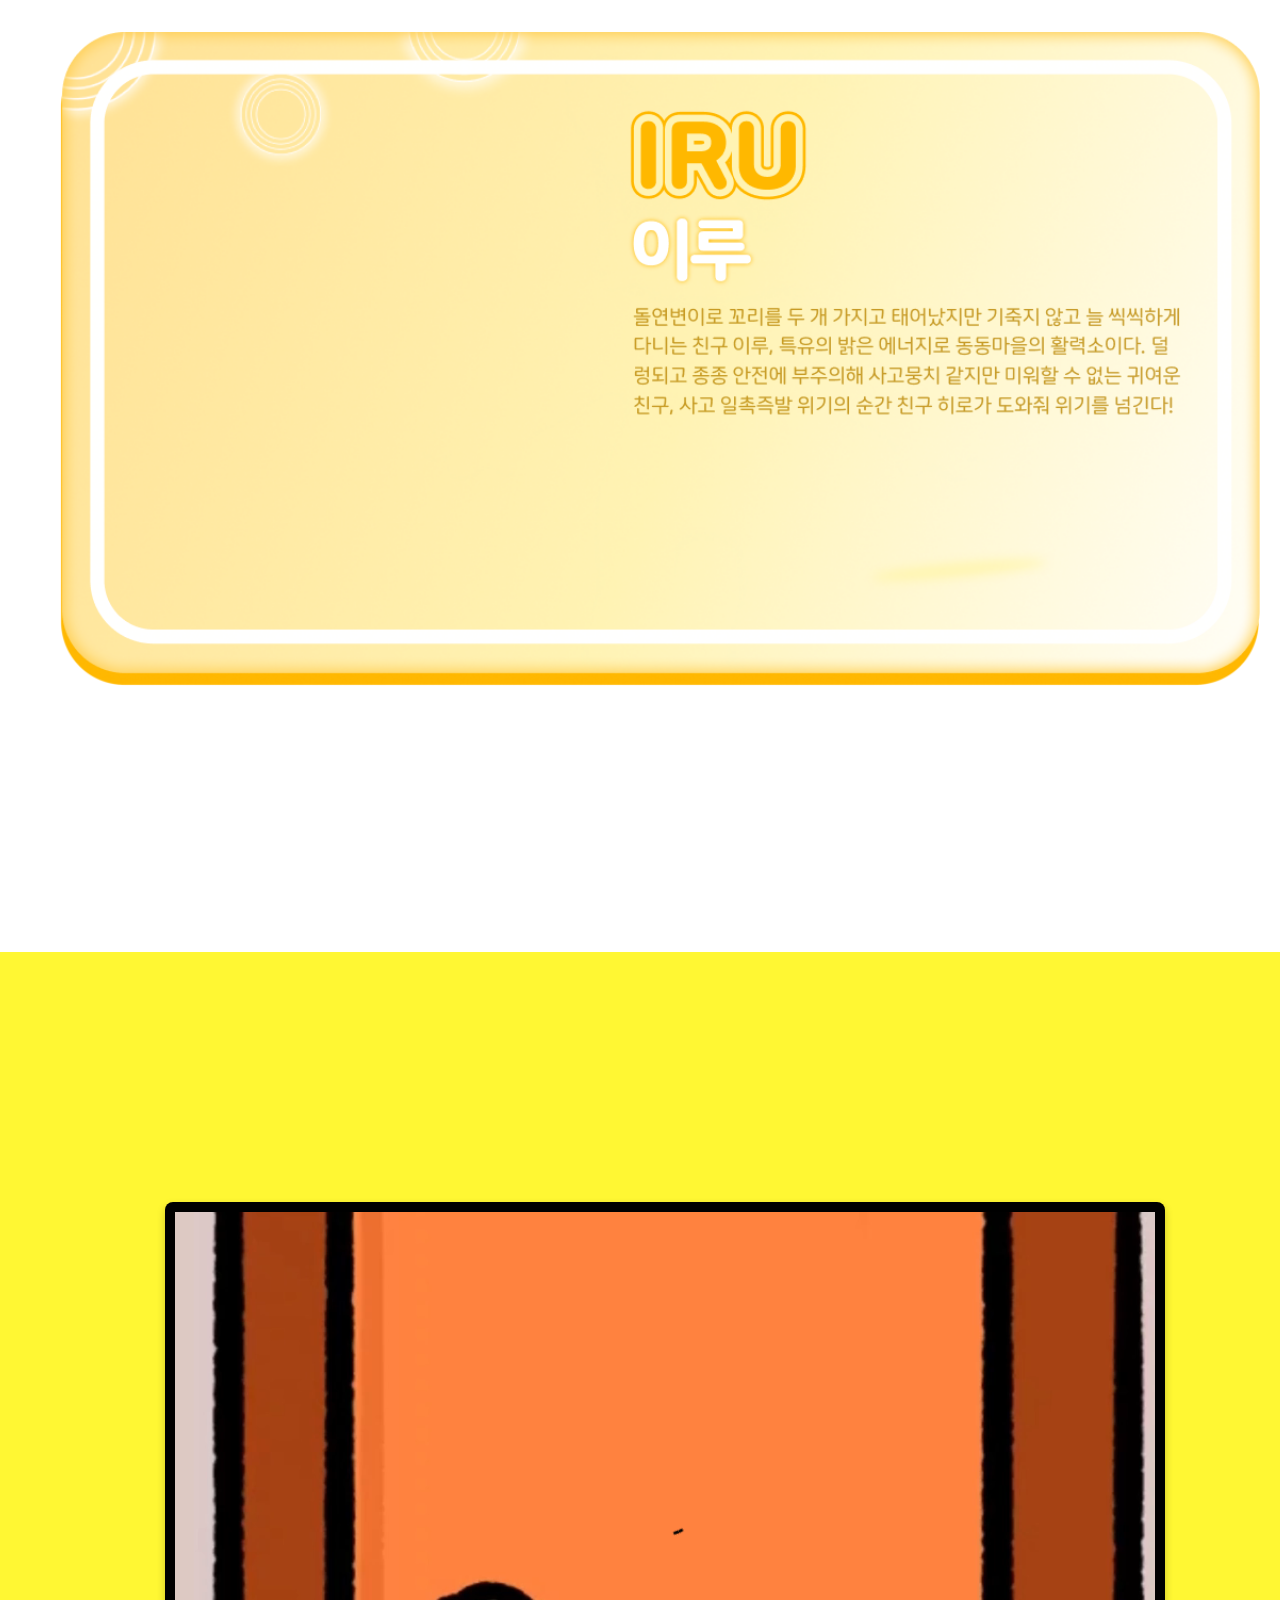
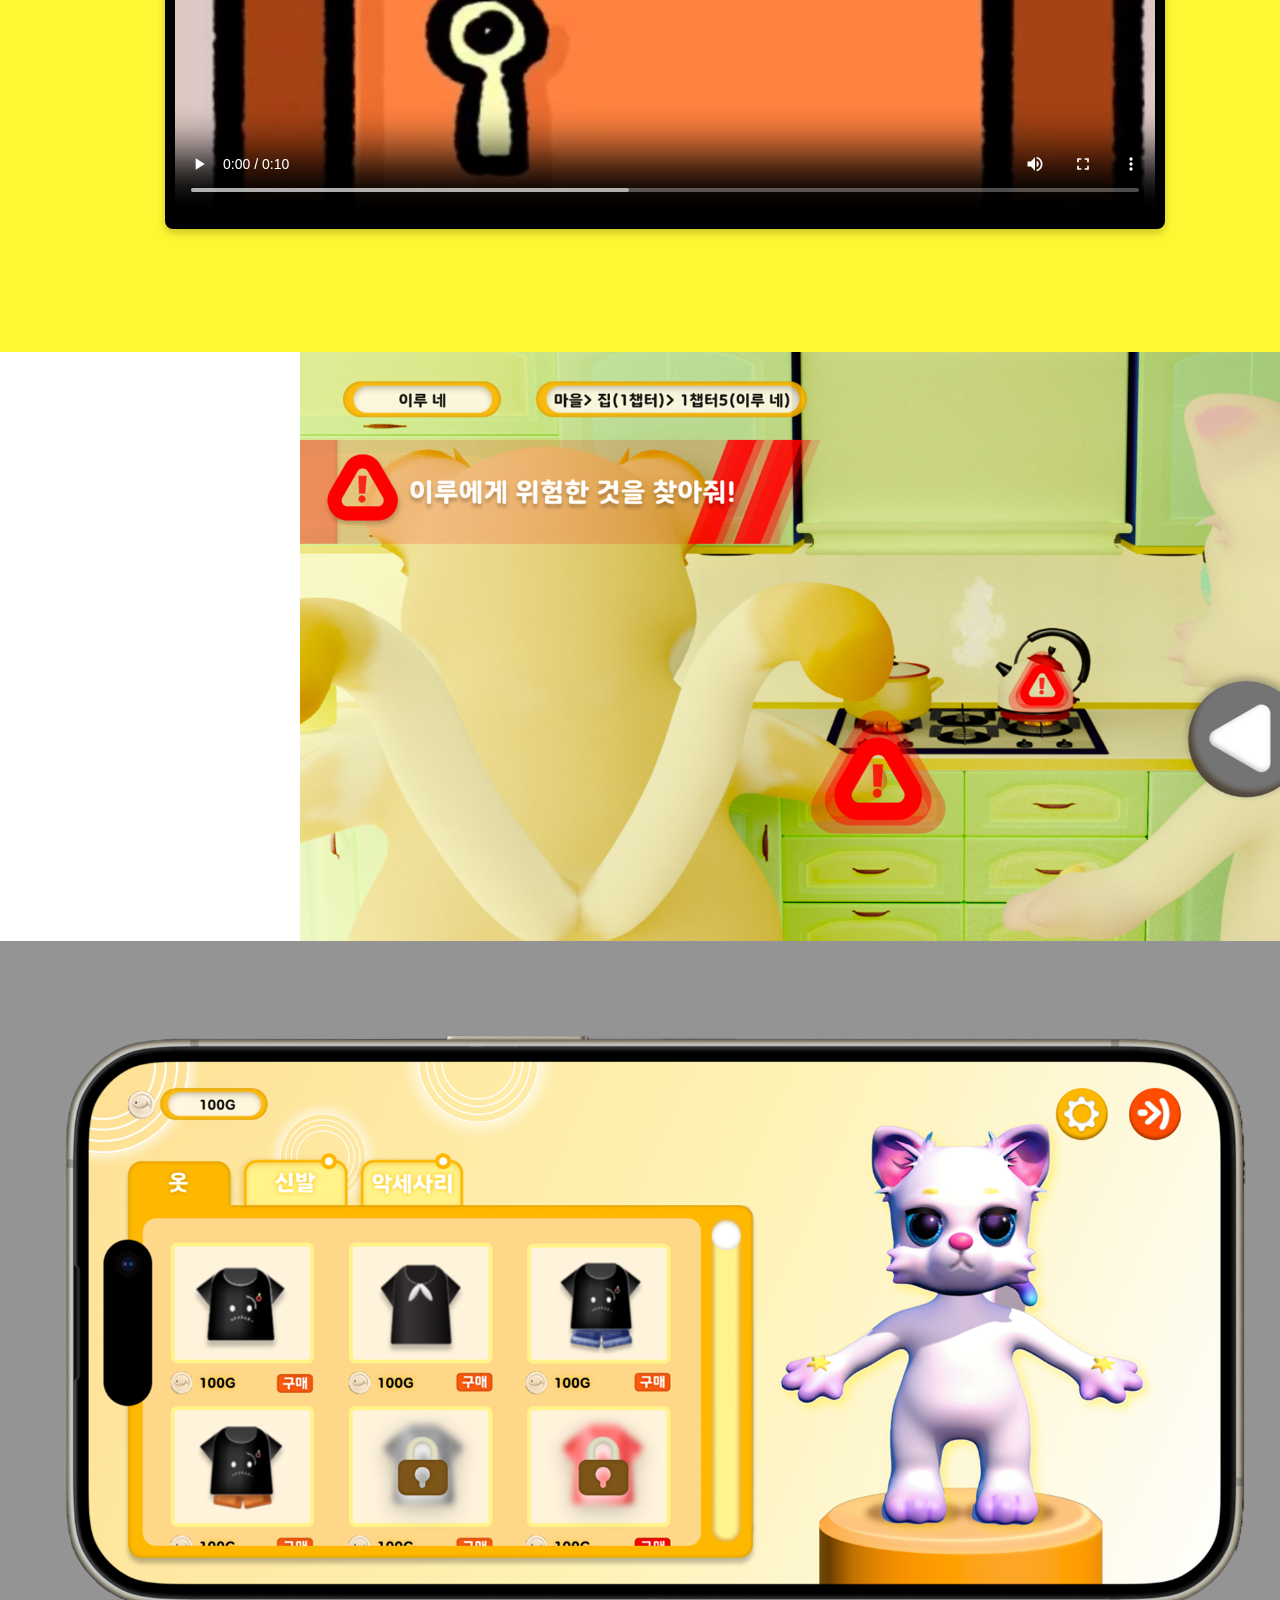
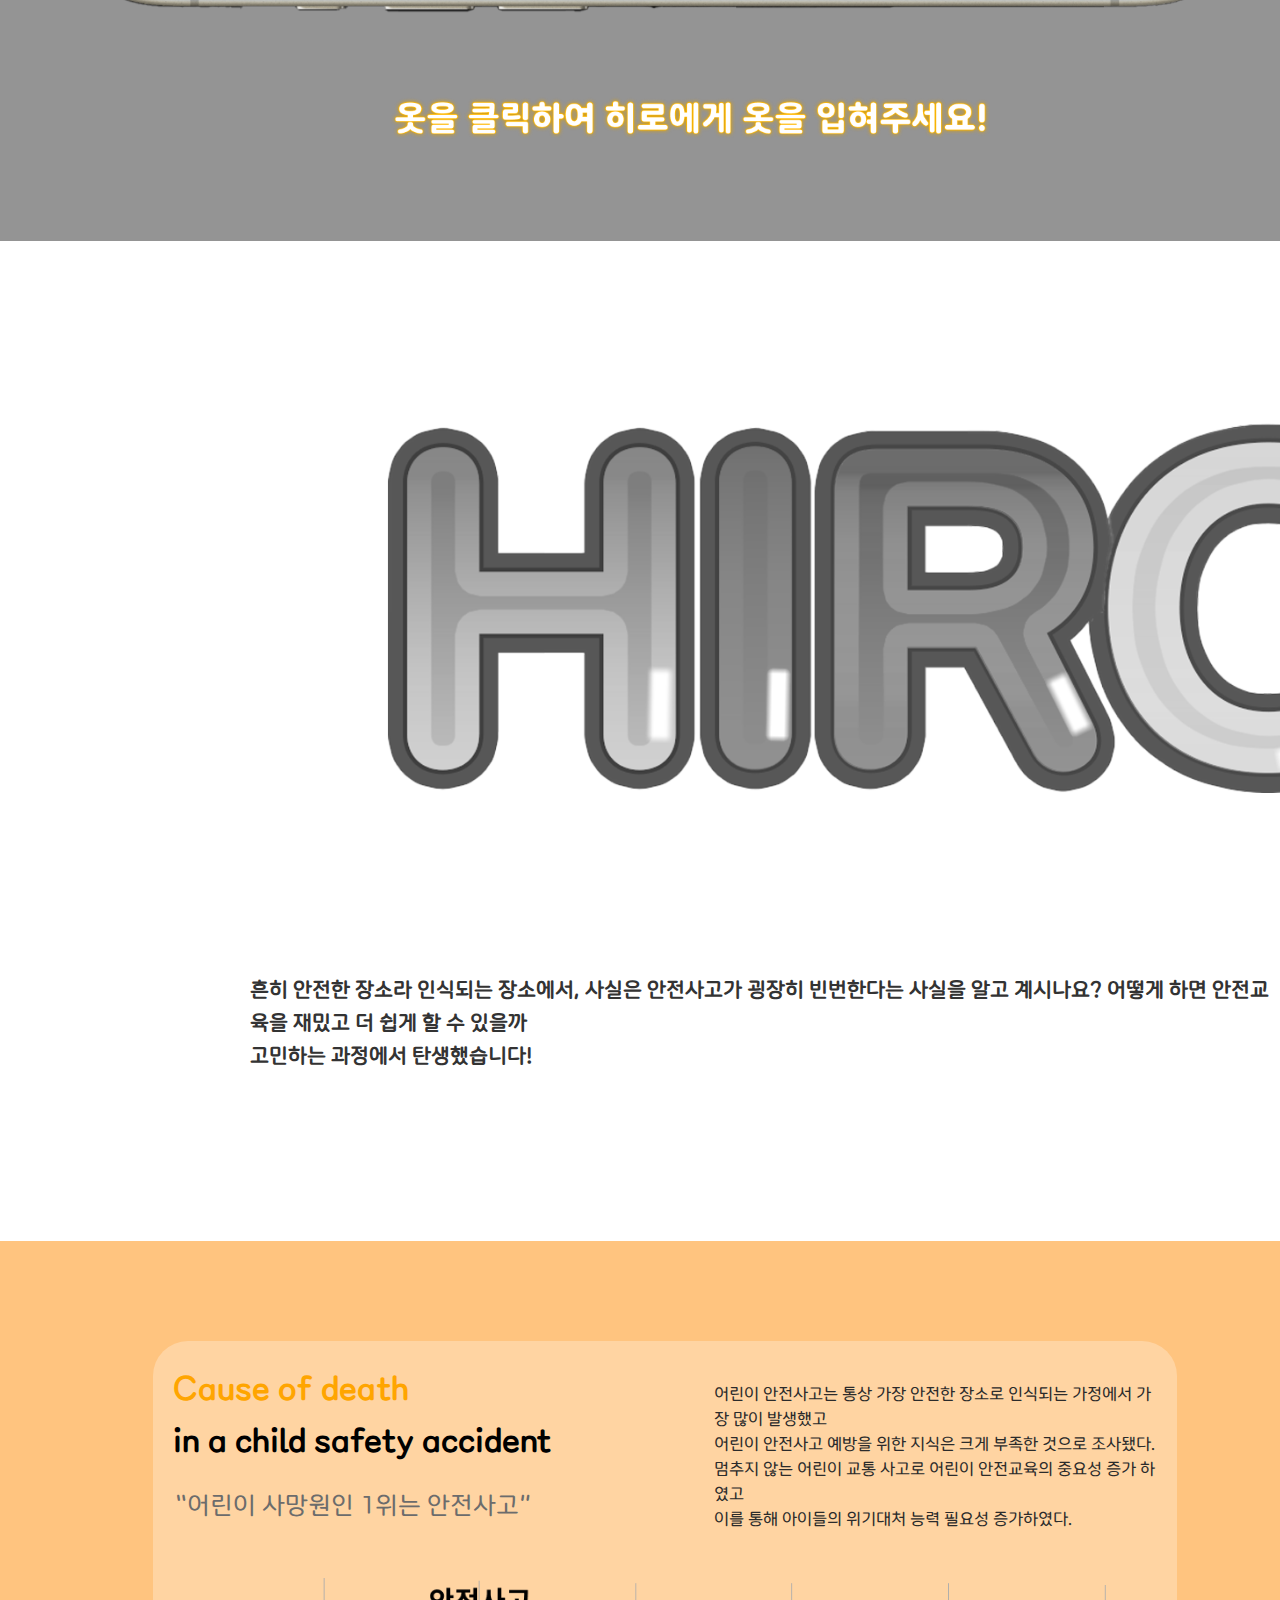
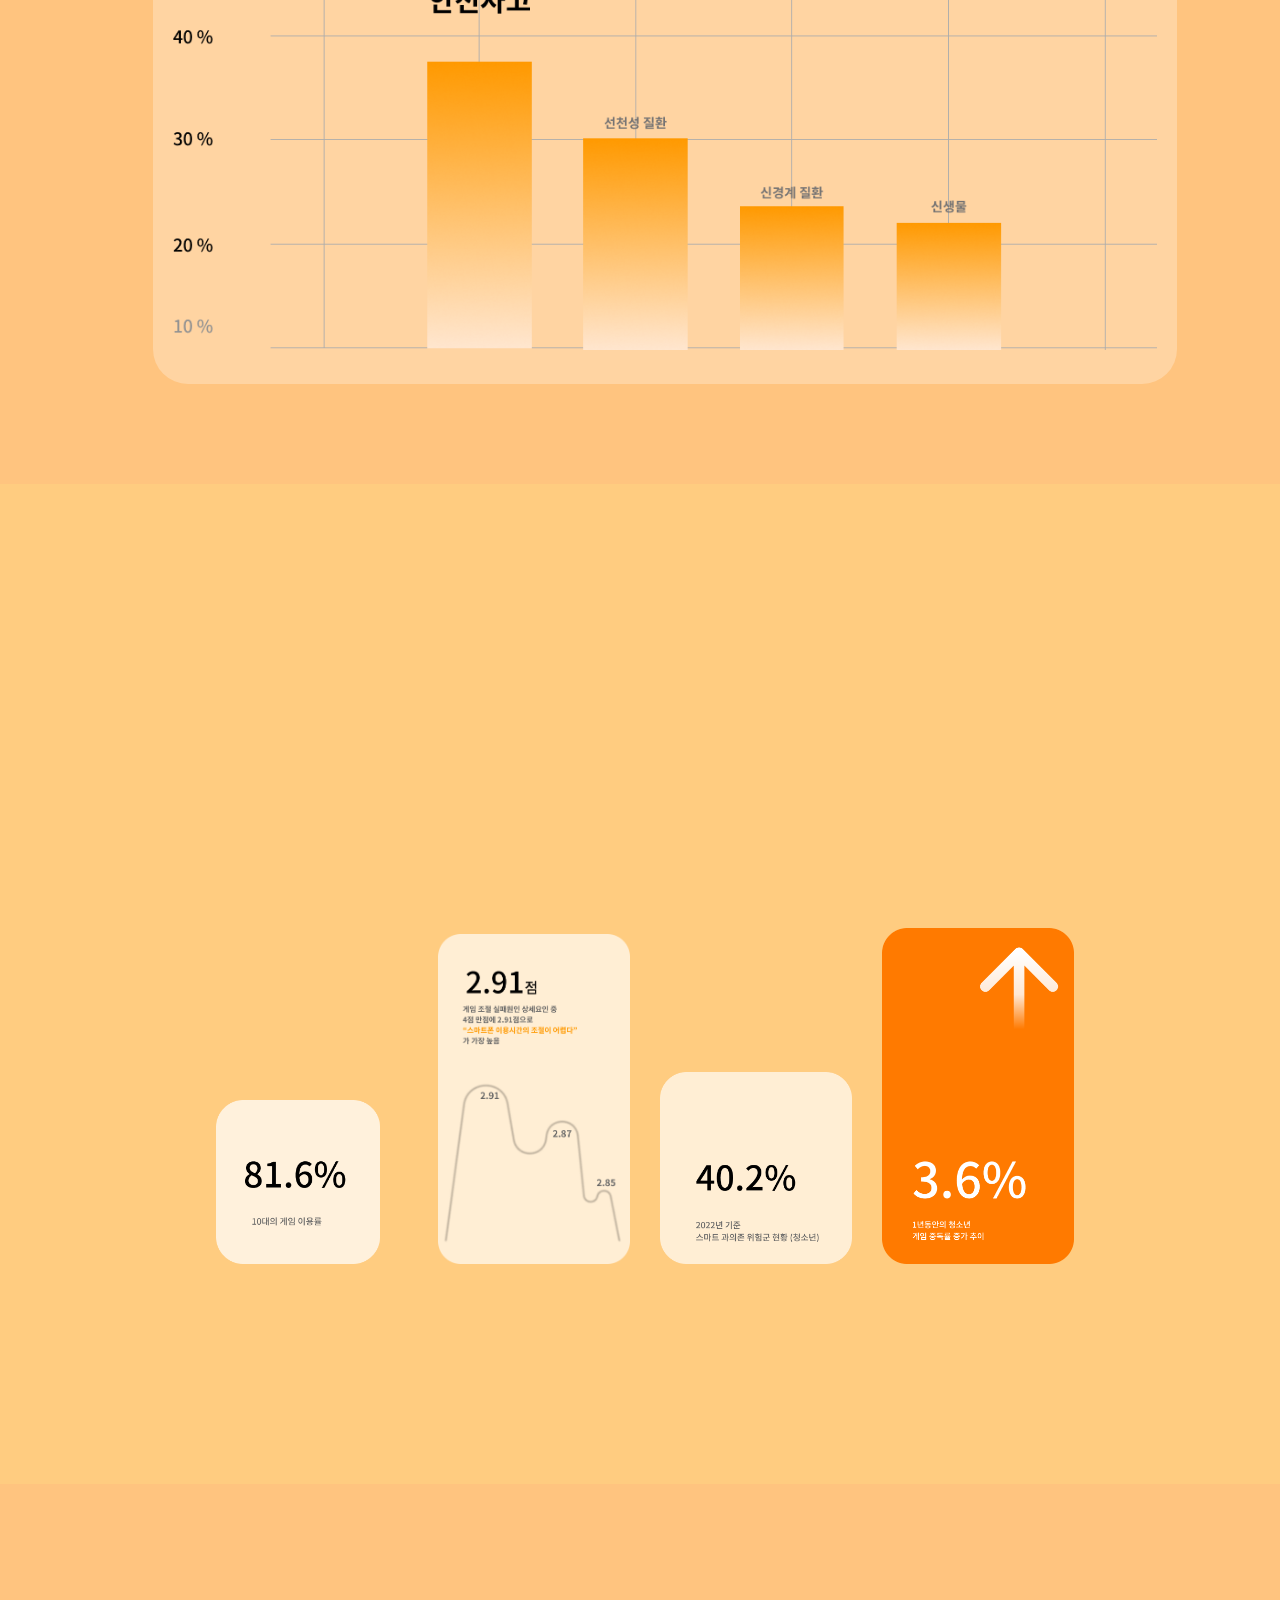
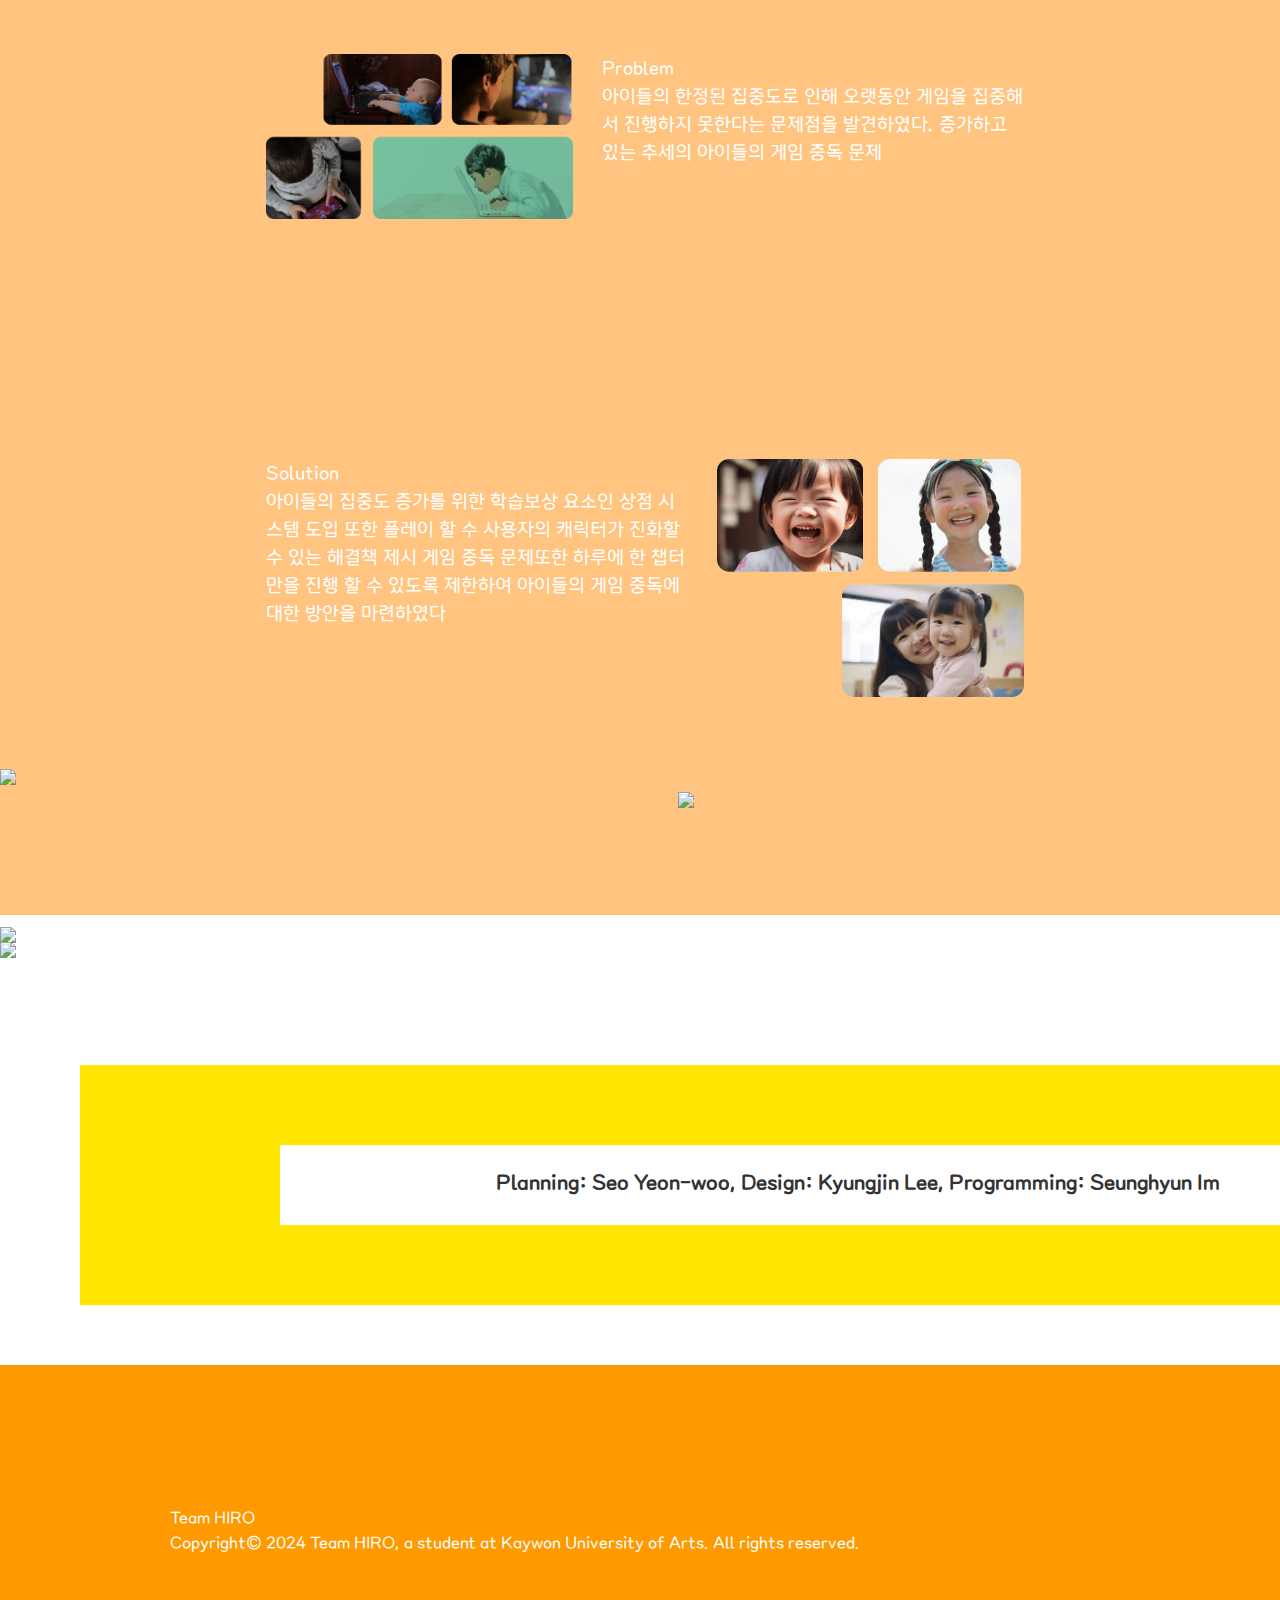
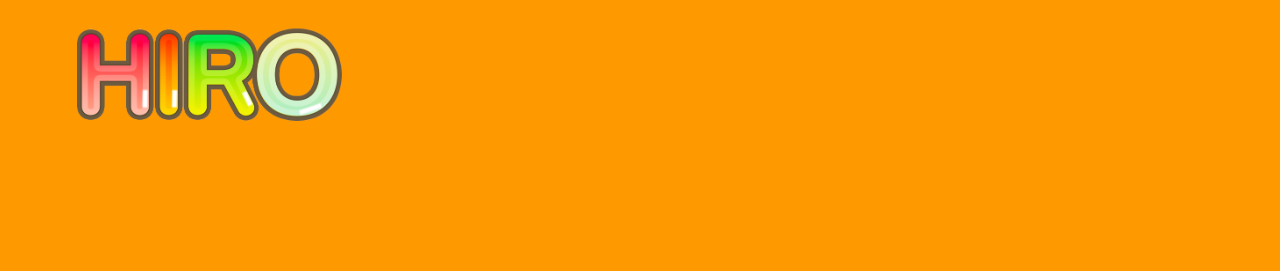
==== commit 437927f5: "Add files via upload" ====
--- a/index.html
+++ b/index.html
@@ -69,13 +69,13 @@
         <ul>
             <li><a href="#main">챕터</a></li>
             <li><a href="#timeline">시놉시스</a></li>
-            <li><a href="#sectionpin">캐릭터</a></li>
+            <li><a href="#sectionPin">캐릭터</a></li>
             <li><a href="#video">비디오 </a></li>
-            <li><a href="#mainpage">메인페이지</a></li>
-            <li><a href="#userpage">유저페이지</a></li>
             <li><a href="#store">스토어</a></li>
-            <li><a href="#gameplayimage">게임 플레이</a></li>
+            <li><a href="#store">게임 플레이</a></li>
             <li><a href="#branding">브랜딩</a></li>
+            <li><a href="#userpersona">페르소나</a></li>
+            <li><a href="#design">디자인</a></li>
         </ul>
     </nav>
 <!--chapter 나중에 3d로 바꿔-->
@@ -268,6 +268,27 @@
     </div>
 </section>
 
+<section id="userpersona" class="userpersona" style="background-color: #FFC47F;">
+    <div class="persona">
+        <img src="img/persona.png">
+    </div>
+    <div class="personab" style="background-color: #FFC47F;">
+        <img src="img/persona1b.png">
+    </div>
+</section>
+<section class="hirophone">
+   
+    <div class="hirophone">
+        <img src="img/hirophone.png">
+    </div>
+</section>
+
+<section id="design" class="design">
+   
+    <div class="design">
+        <img src="img/design.png">
+    </div>
+</section>
 <!--CONTACT-->
 <section id="contact" class="contact">
     <div class="contactsolid"></div>
@@ -291,7 +312,7 @@
               <span>Copyright&copy; 2024 Team HIRO, a student at Kaywon University of Arts. All rights reserved.</span>
           </p>
           <div class="footer-logo">
-              <img src="img/logo.png" alt="Footer Logo">
+              <img src="img/HIROON.png" alt="Footer Logo">
           </div>
       </div>
   </footer>
--- a/style.css
+++ b/style.css
@@ -1017,7 +1017,65 @@
                 margin-top: 10px; /* Add margin between images and text */
             }
         }
-
+        /*USERPERSONA*/
+        .section.userpersona {
+            width: 110%;
+            height: 110%;
+            z-index: -1; /* Lower z-index to stay behind other sections */
+            position: absolute;
+       /
+        }
+        .persona img{
+            width:100%;
+            height: auto;
+            margin-left:0%;
+        }
+        .personab img{
+            width:48%;
+            height: auto;
+            margin-left:53%;
+            margin-bottom:100px;
+        }
+        
+      
+
+        /* hirophone*/
+        
+        .section.hirophone {
+            width: 110%;
+            height: 110%;
+            background-image: url('img/hirophone.png');
+            background-repeat: no-repeat;
+            background-size: cover;
+            background-position: center;
+            z-index: 1; /* Lower z-index to stay behind other sections */
+            position: absolute;
+            top: 0;
+            left: 0;
+            transition: transform 6.0s ease; /* Smooth transition for movement */
+            opacity: 1; /* Initially visible */
+            pointer-events: auto; /* Enable interaction */
+        }
+        .hirophone img{
+            width:100%;
+            height: auto;
+            margin-left: 0%;
+            margin-bottom:-10px;
+        }
+        /*design*/
+        .design img{
+            width:100%;
+            height: auto;
+            margin-left: 0%;
+        }
+        .section.design {
+            width: 110%;
+            height: 110%;
+            left: 0;
+            transition: transform 6.0s ease; /* Smooth transition for movement */
+            opacity: 1; /* Initially visible */
+            pointer-events: auto; /* Enable interaction */
+        }
     /*FOOTER*/
     footer {
         width: 105%;
@@ -1038,7 +1096,7 @@
         width: 300px;
         height: auto;
         margin-left: 5px;
-        margin-right: 30px;
+        margin-right: 80px;
     }
     footer p {
         margin: 40px 100px;
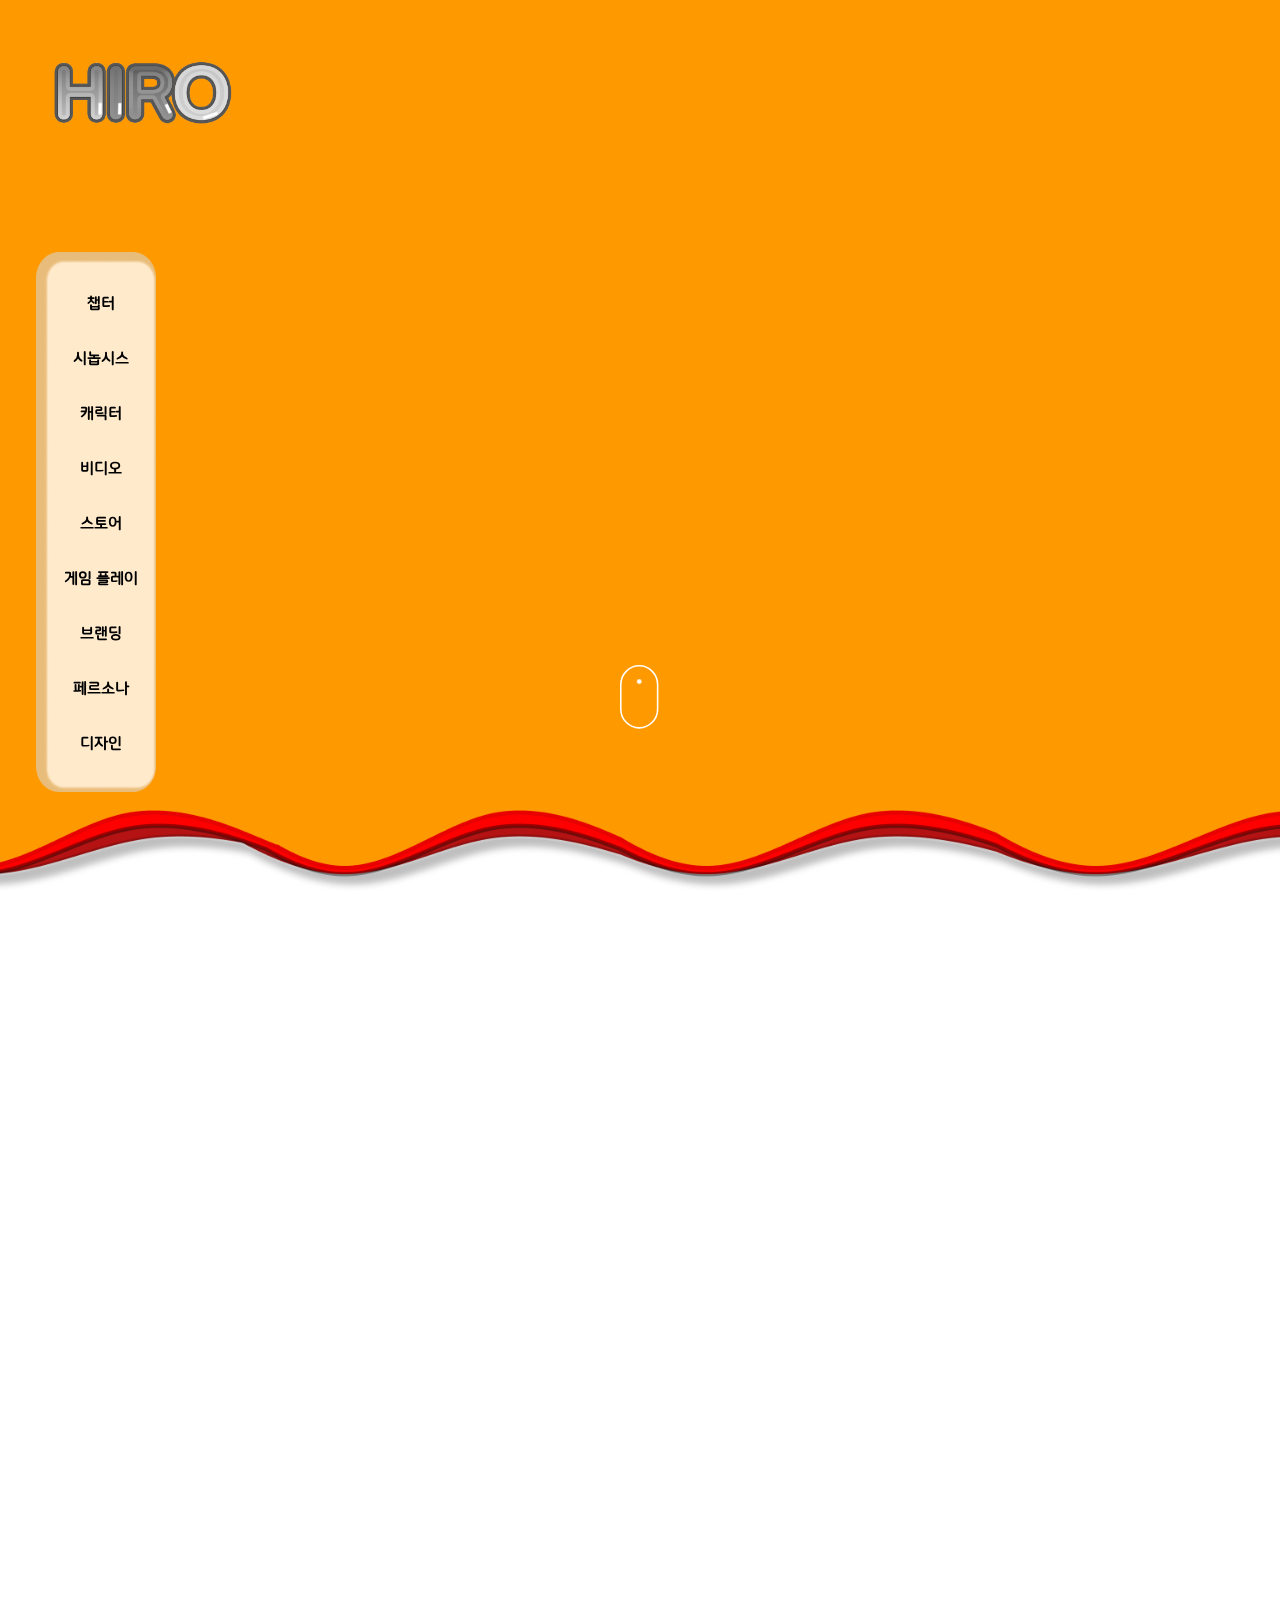
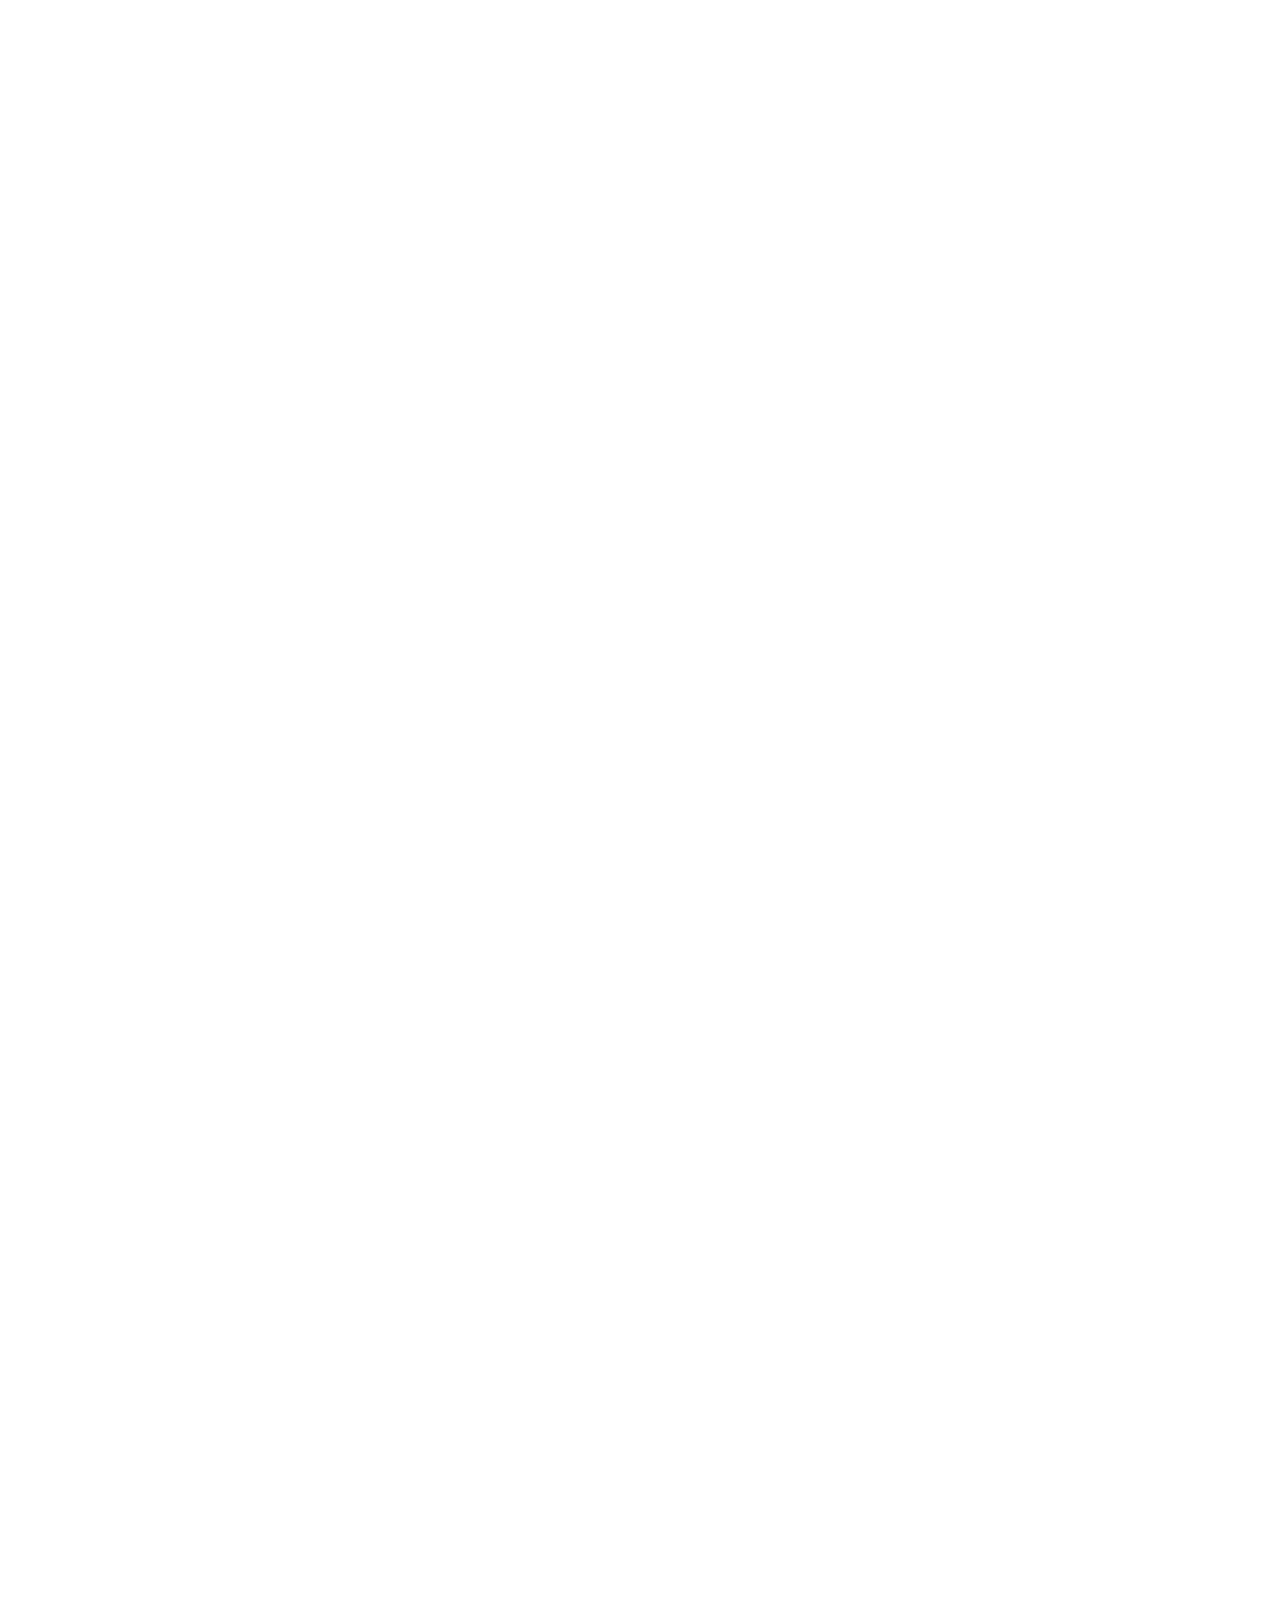
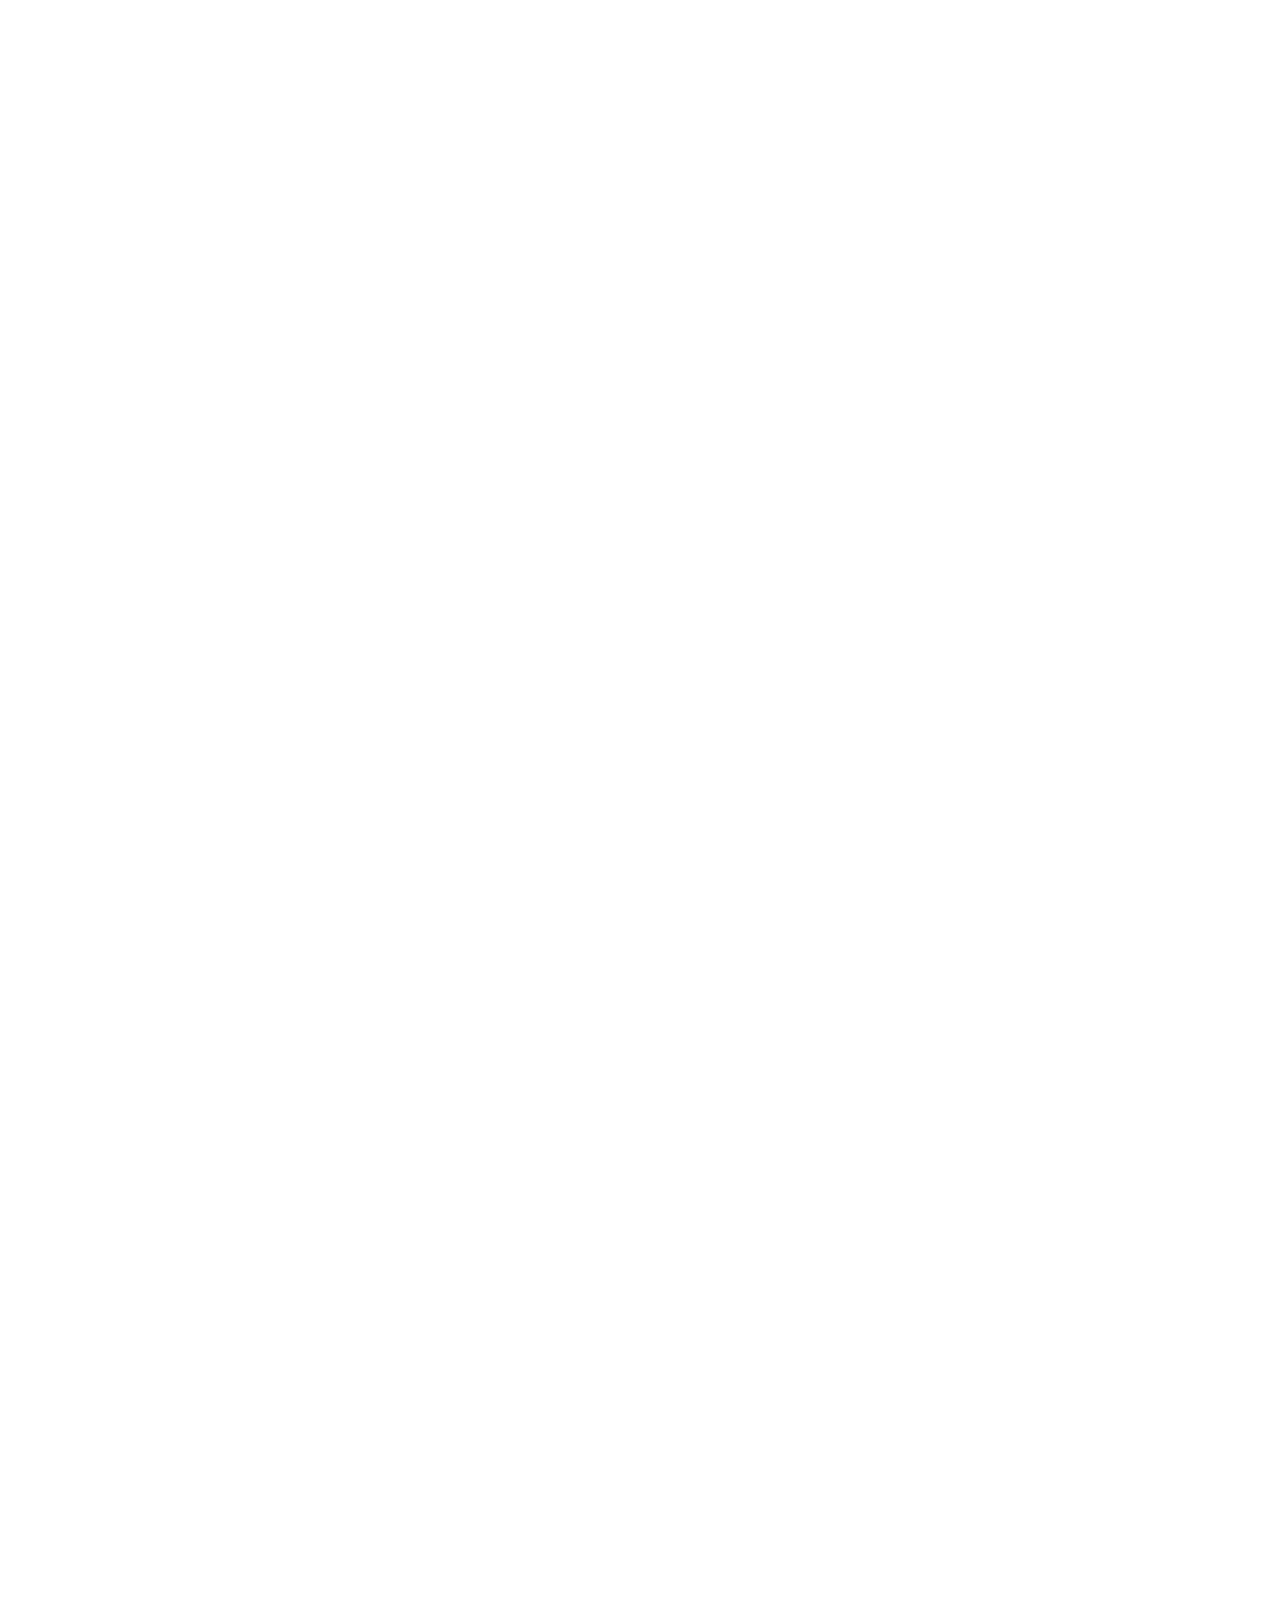
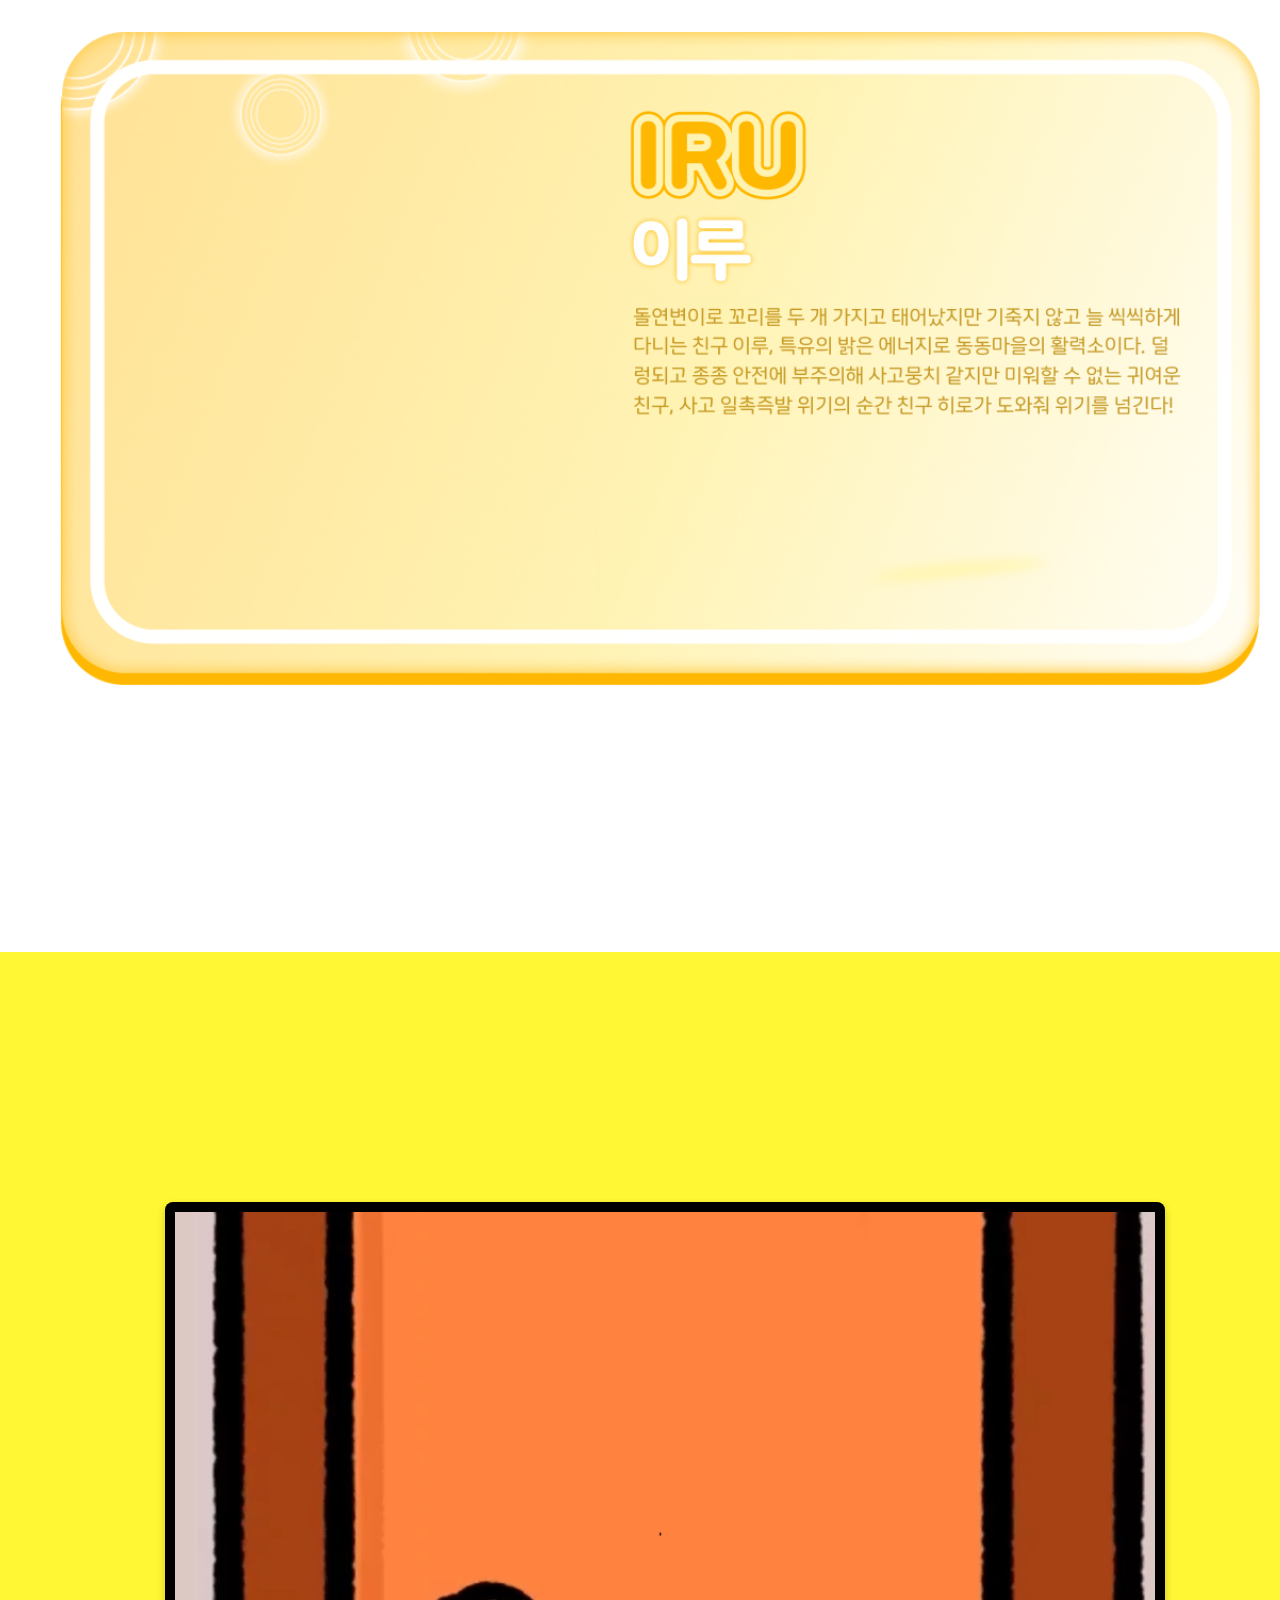
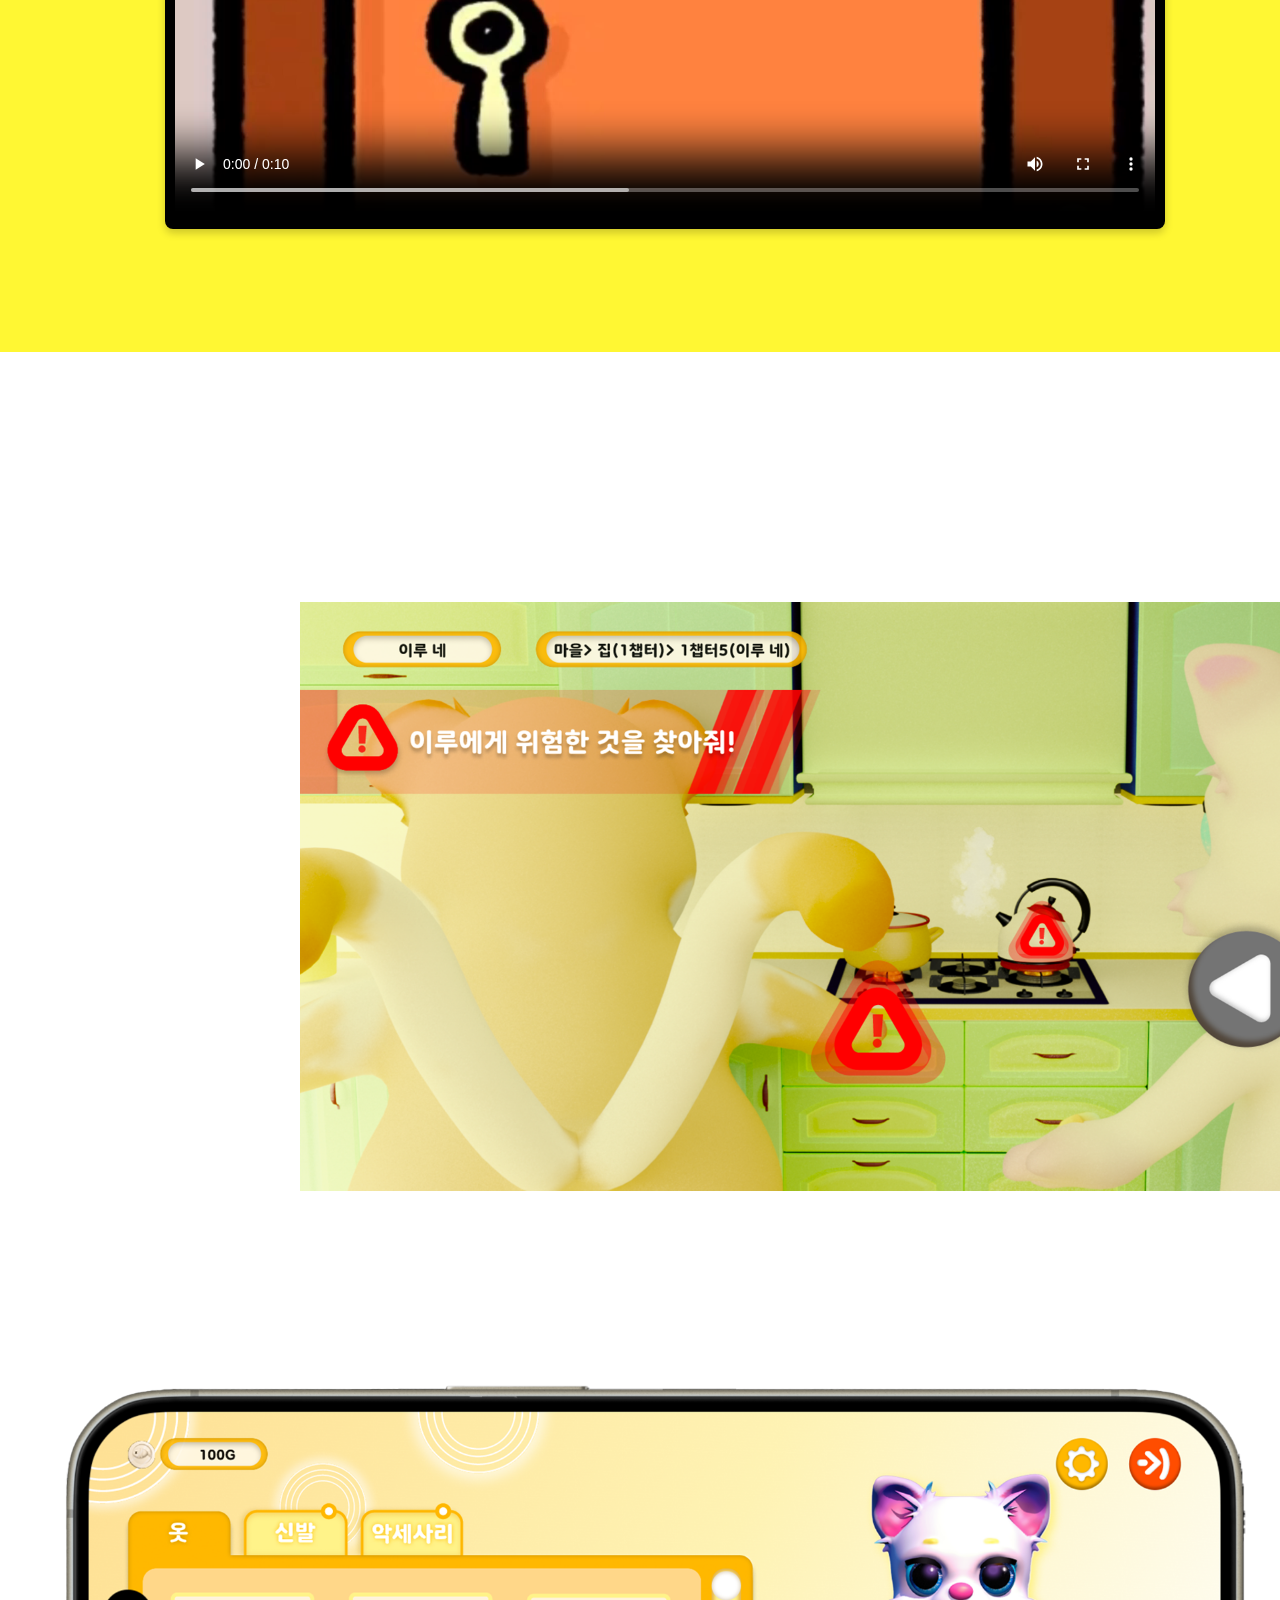
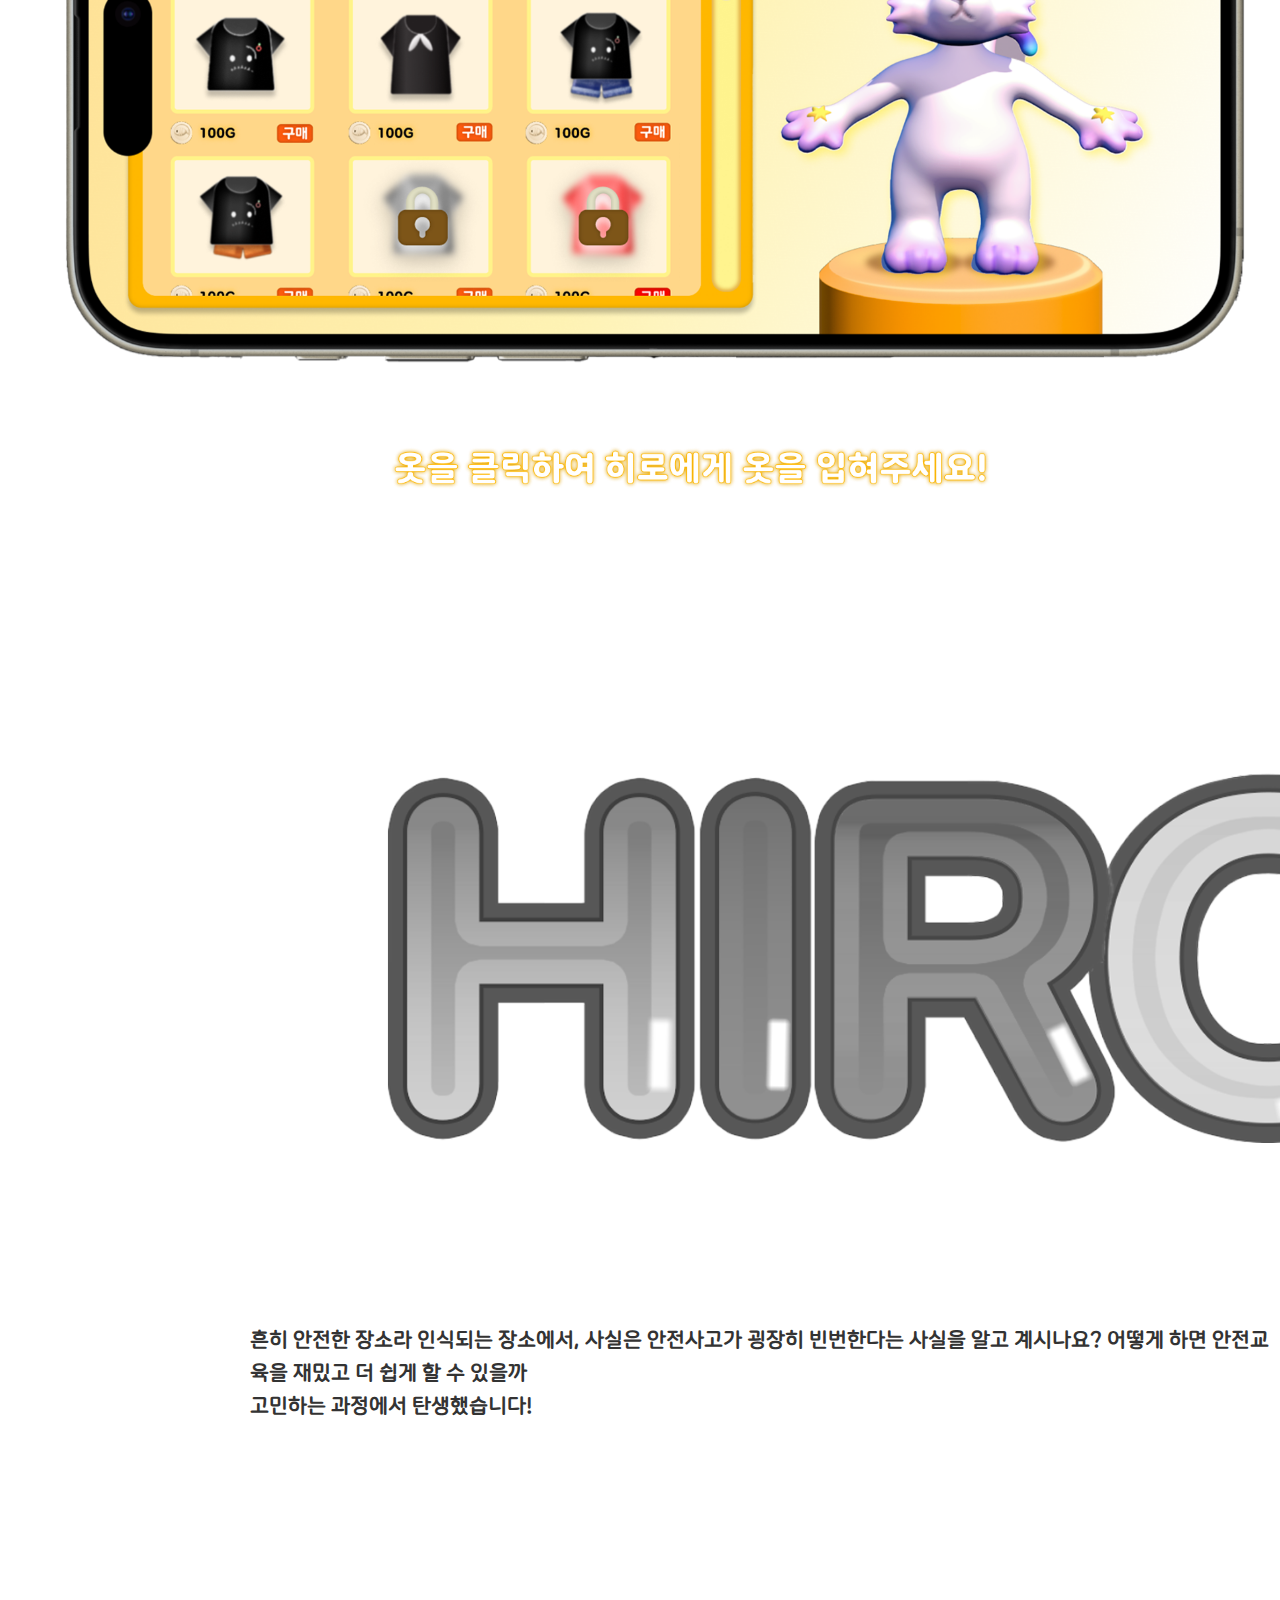
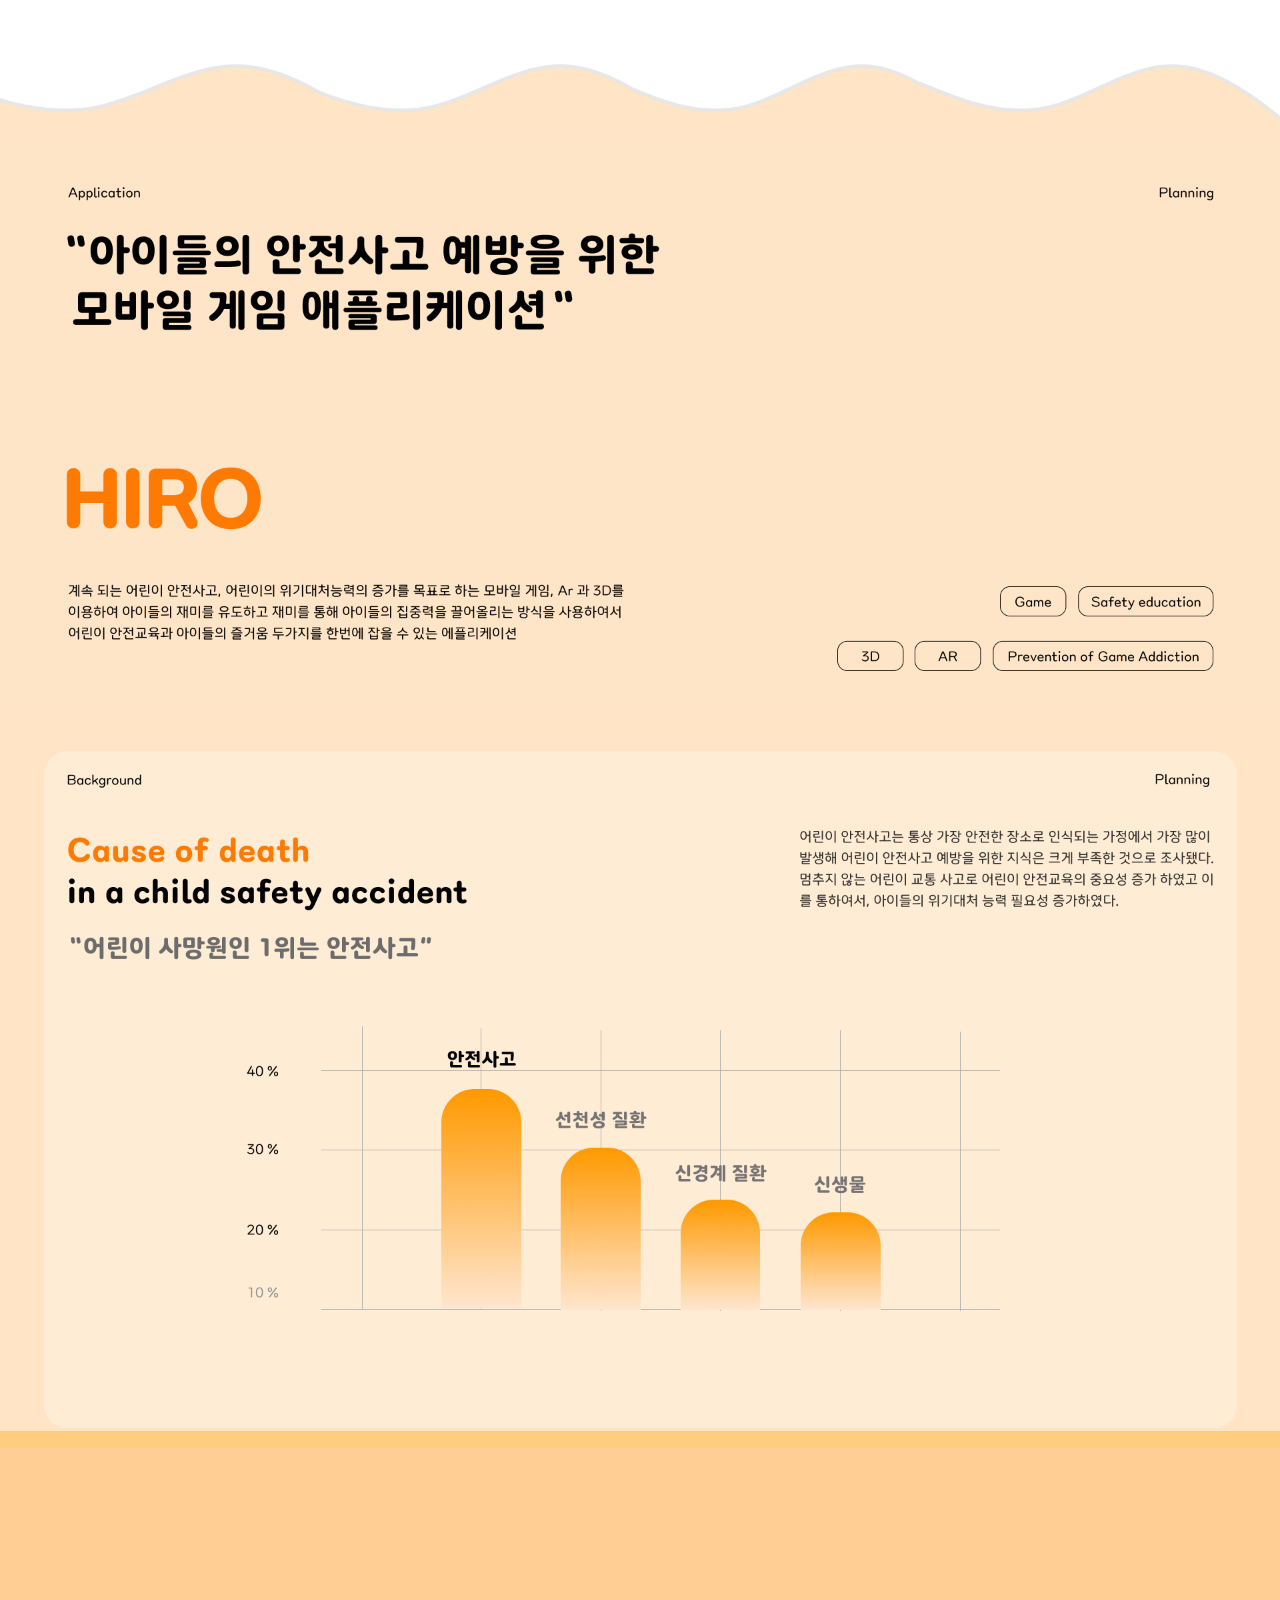
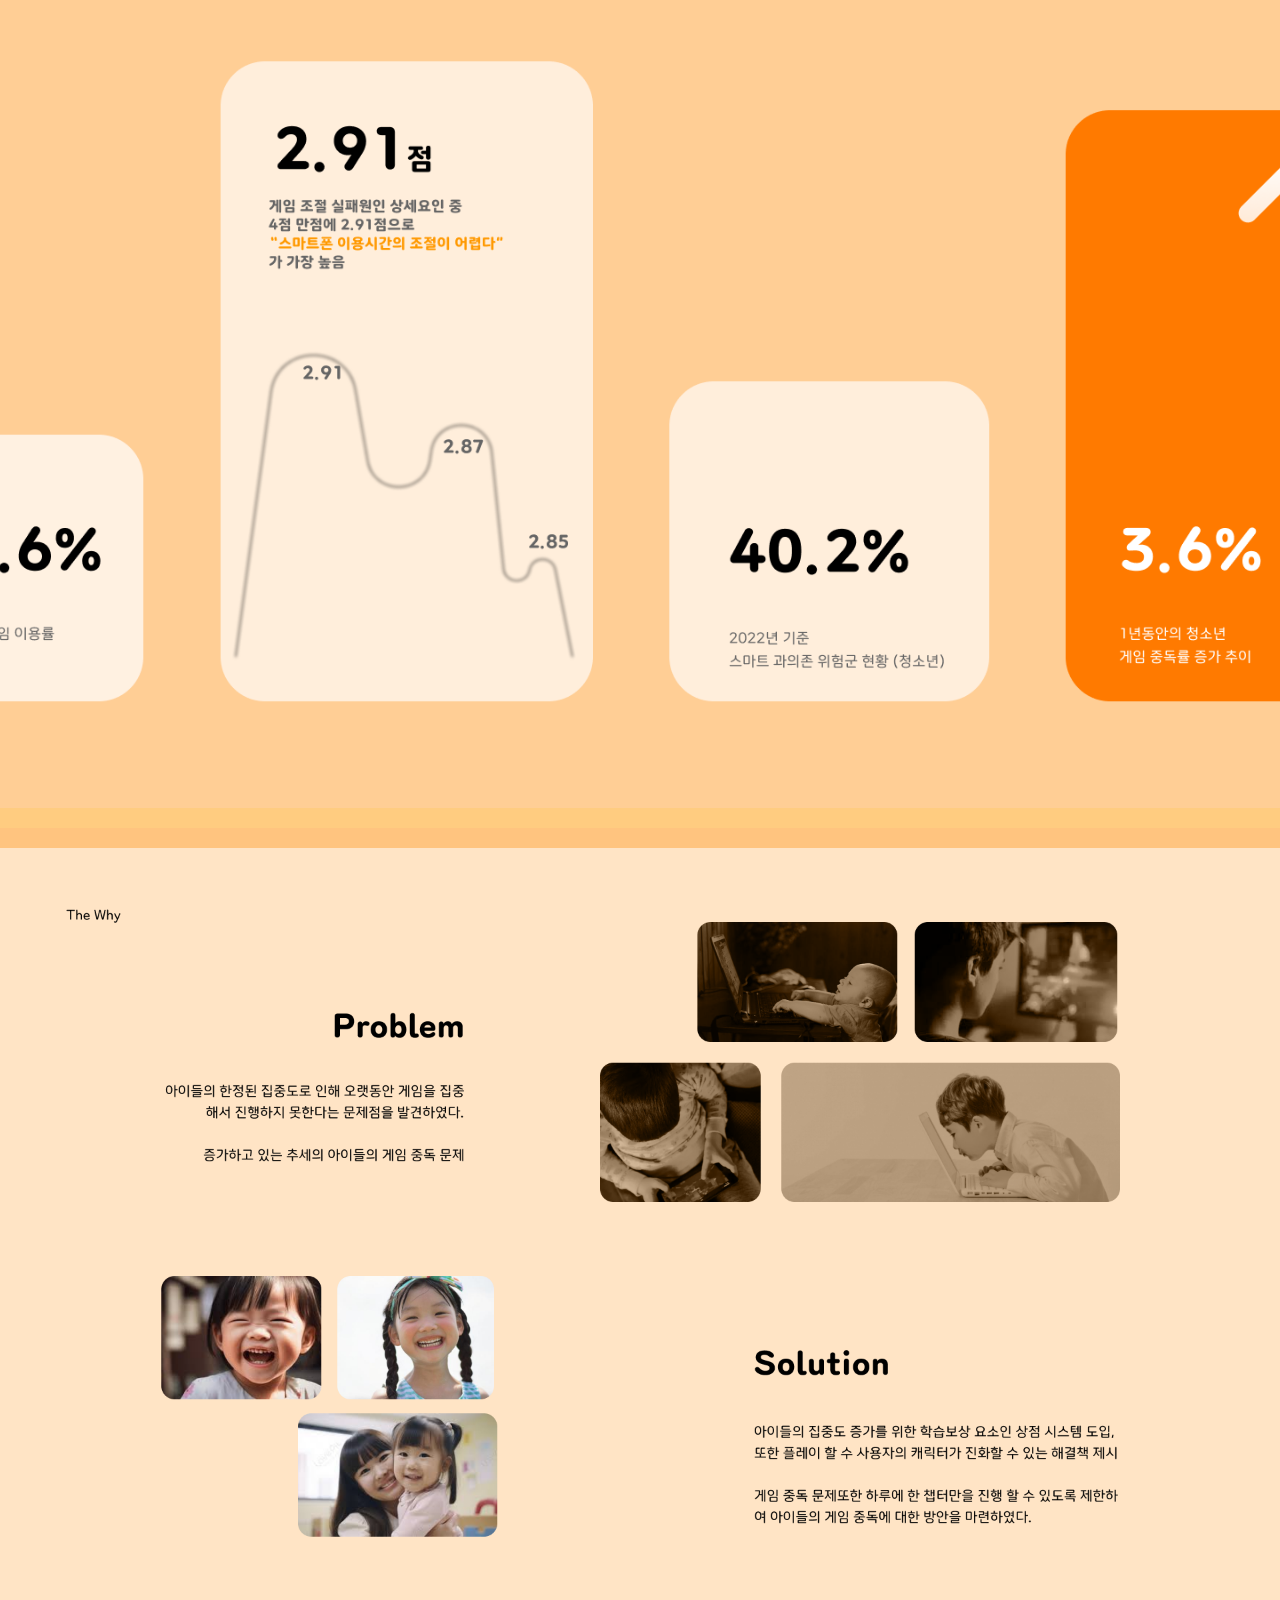
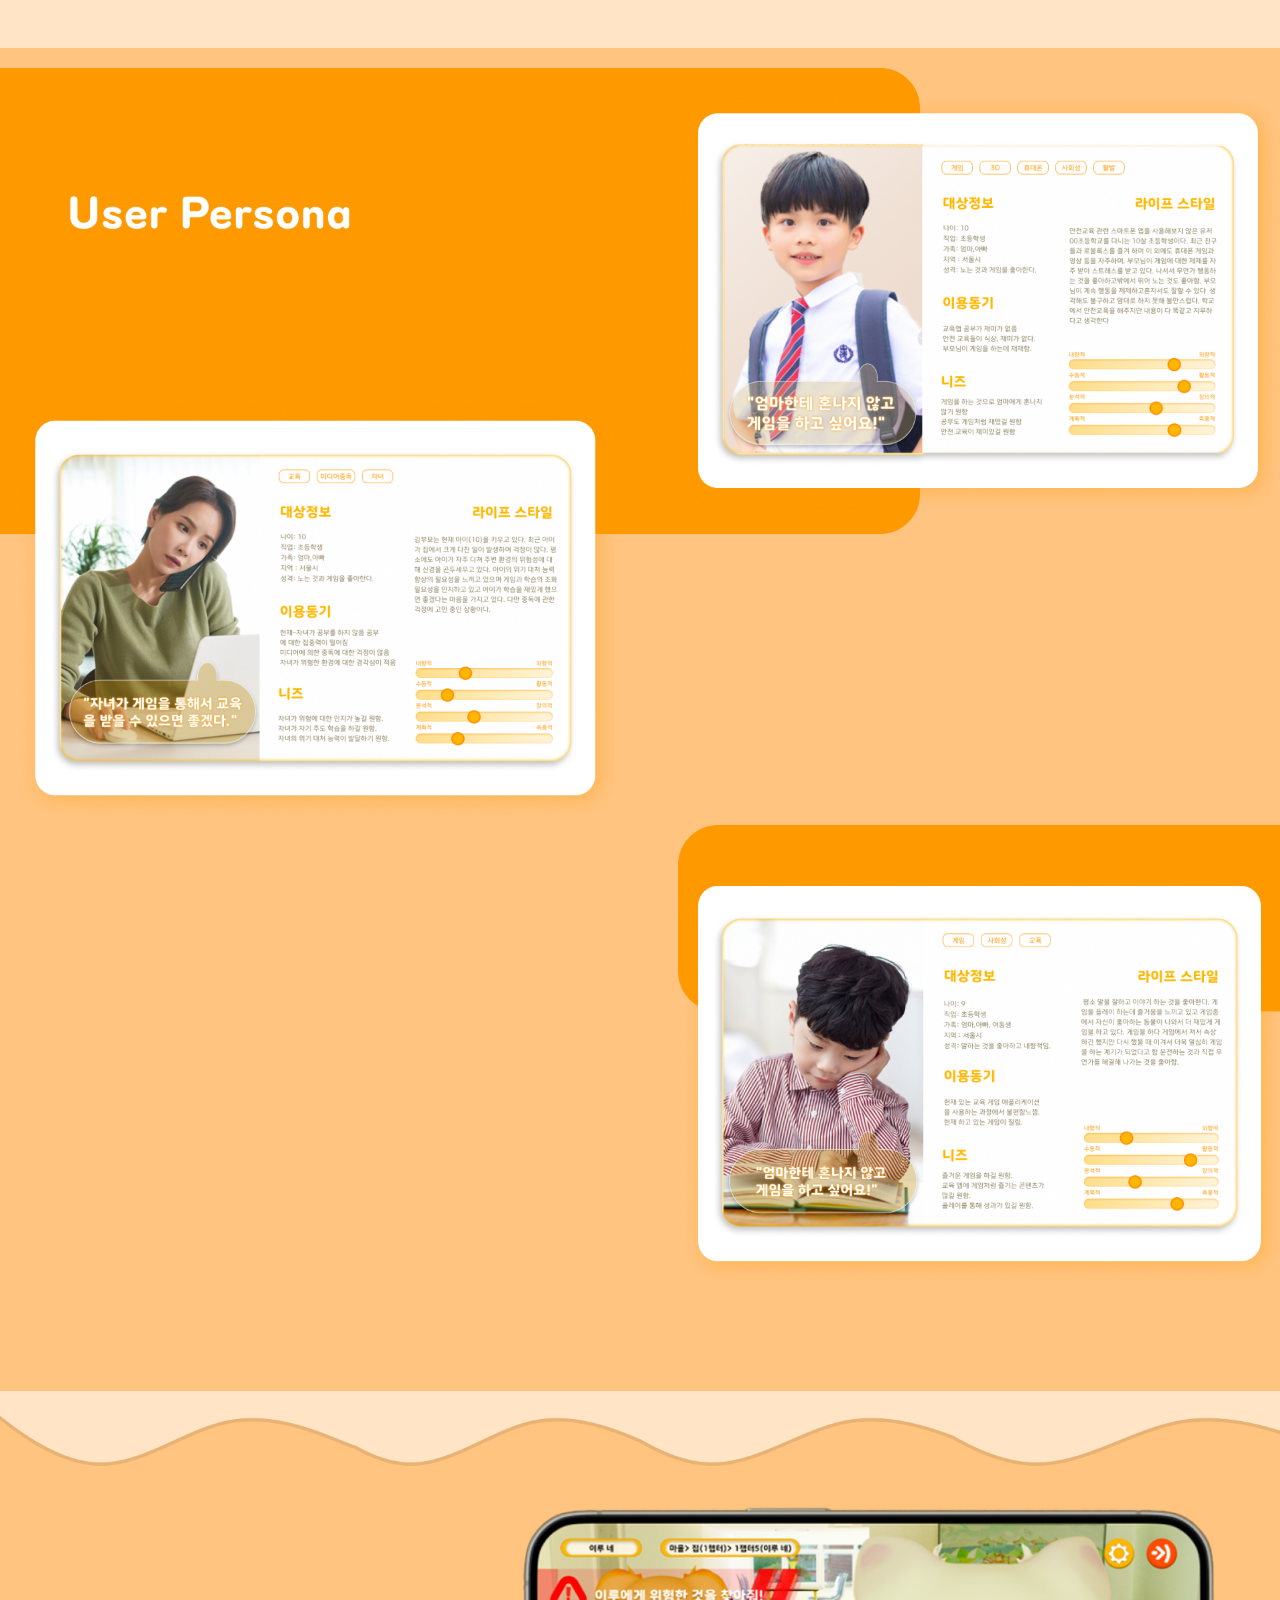
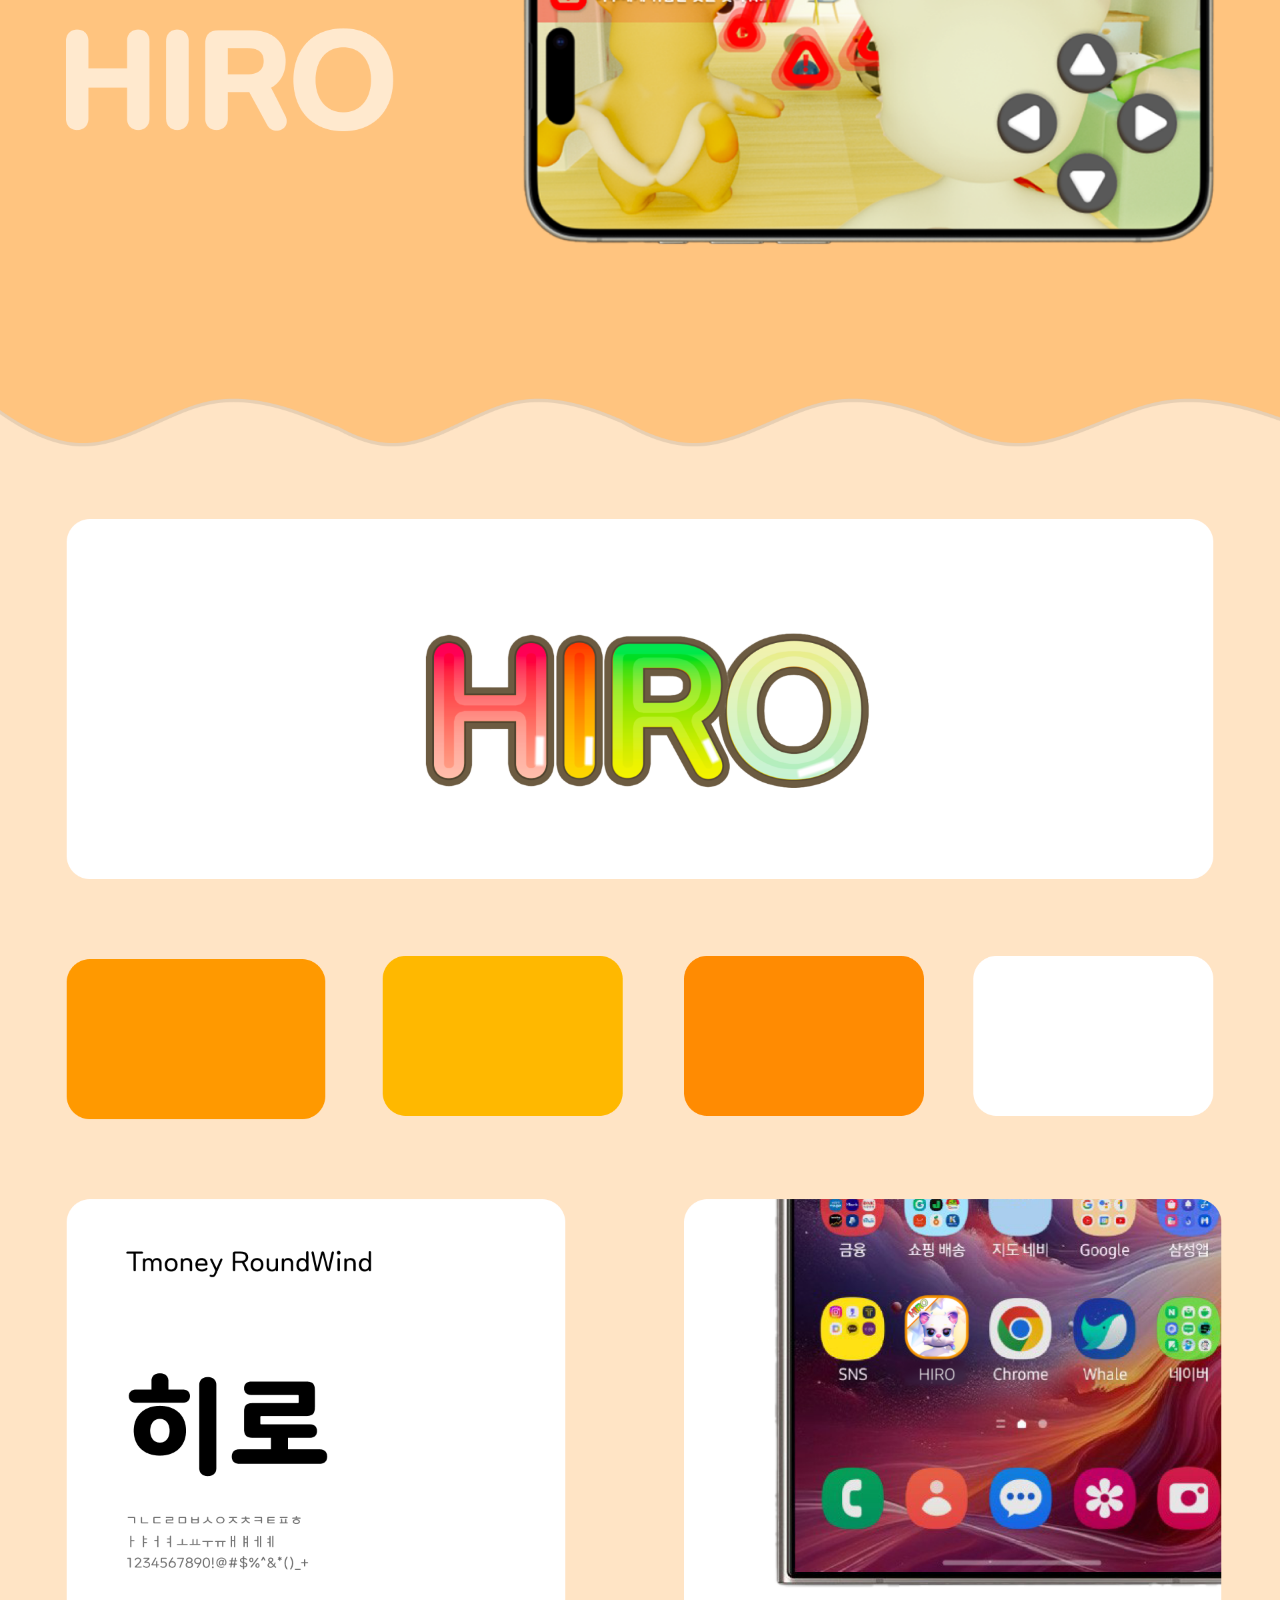
==== commit 0373a183: "Add files via upload" ====
--- a/index.html
+++ b/index.html
@@ -216,56 +216,20 @@
 
 <!--CHARTINTRO-->
 <section class="chartintro">
-    <div class="content-layer">
-      <div class="text-content">
-        <div class="left-column">
-          <p class="section-title">
-            <span style="color: orange;">Cause of death</span> <br>in a child safety accident
-          </p>
-          <p class="section-subtitle">“어린이 사망원인 1위는 안전사고”</p>
-        </div>
-        <div class="right-column">
-          <p class="section-text">
-            어린이 안전사고는 통상 가장 안전한 장소로 인식되는 가정에서 가장 많이 발생했고<br>
-            어린이 안전사고 예방을 위한 지식은 크게 부족한 것으로 조사됐다.<br>
-            멈추지 않는 어린이 교통 사고로 어린이 안전교육의 중요성 증가 하였고<br>
-            이를 통해 아이들의 위기대처 능력 필요성 증가하였다.
-          </p>
-        </div>
-      </div>
-      <div class="chart"></div>
-    </div>
+    <img src="img/chartintro.png">
+  </section>
+  <section class="background">
+    <img src="img/background (2).png">
   </section>
 <!--CHART1-->
 <section class="backgroundmade">
-    <img src="img/chart1.png" alt="Chart 1">
-    <img src="img/chart2.png" alt="Chart 2">
-    <img src="img/chart3.png" alt="Chart 3">
-    <img src="img/chart4.png" alt="Chart 4">
+    <img src="img/chart1 (2).png" alt="Chart 1">
+   
 </section>
 <!--WHYMADE?-->
-<section class="why">
-    <div class="image-with-text">
-        <img src="img/why1.png" alt="Why 1">
-        <div class="text">
-            <p>Problem<br>아이들의 한정된 집중도로 인해 오랫동안 게임을 집중해서
-                진행하지 못한다는 문제점을 발견하였다.
-                증가하고 있는 추세의 아이들의 게임 중독 문제</p>
-        </div>
-    </div>
-</section>
+
 <section class="why" style="background-color: #FFC47F;">
-    <div class="image-with-text">
-        <div class="text">
-            <p>Solution<br>아이들의 집중도 증가를 위한
-                학습보상 요소인 상점 시스템 도입
-                또한 플레이 할 수 사용자의 캐릭터가 진화할 수 있는 해결책 제시
-                
-                게임 중독 문제또한 하루에 한 챕터만을 진행 할 수 있도록 제한하여
-                아이들의 게임 중독에 대한 방안을 마련하였다</p>
-        </div>
-        <img src="img/why2.png" alt="Why 2">
-    </div>
+    <img src="img/ps.png">
 </section>
 
 <section id="userpersona" class="userpersona" style="background-color: #FFC47F;">
--- a/style.css
+++ b/style.css
@@ -490,12 +490,19 @@
     max-width: 1920px;
     overflow: hidden;
     position: relative;
+    background-color: rgb(255, 255, 255); 
+    background-repeat: no-repeat;
+    background-size: cover;
+    background-attachment: fixed;
+    background-position: center;
 }
 
 .slides {
     display: flex;
     width: 300%; /* 세 개의 슬라이드가 연속으로 보이게 설정 */
     animation: slide 9s infinite;
+    margin-top:250px;
+    margin-bottom:100px;
 }
 
 .slide {
@@ -752,8 +759,8 @@
       section.store {
         width: auto;
         height: 1100px;
-        background-color: #949494; 
-        background-image: url('img/bgwhite.png');
+        background-color: #ffffff; 
+        /*background-image: url('img/bgwhite.png');*/
         background-size: cover;
         background-position: center;
         background-attachment: fixed;
@@ -898,6 +905,13 @@
     flex-direction: column;
     justify-content: center;
     align-items: center;
+  }
+  section.chartintro img {
+    justify-content: center;
+    width: 100%; /* Adjust as needed */
+    height: 100%; /* Adjust as needed */
+    margin-left:0%;
+  
   }
   .content-layer {
     width: 80%; /* Adjust as needed */
@@ -946,7 +960,13 @@
     background-size: contain; /* Adjust background size as needed */
     
   }
-
+    
+  .background img {
+    justify-content: center;
+    width: 100%; /* Adjust as needed */
+    height: 100%; /* Adjust as needed */
+    margin-left:0%;
+}
 /*CHART1*/
         section.backgroundmade {
             width: auto;
@@ -957,14 +977,14 @@
             align-items: flex-end;
             width: 100%;
             padding: 20px 0;
+            margin-top:-10px;
         }
         
         .backgroundmade img {
-            max-width: 15%;
-            height: auto;
-            margin: 10px 10px; /* Adjust spacing between images */
-            margin-bottom: 200px;
-            margin-left: 20px;
+                justify-content: center;
+                width: 100%; /* Adjust as needed */
+                height: 100%; /* Adjust as needed */
+                margin-left:0%;
         }
 /*WHYMADE?*/
         .why {
@@ -975,7 +995,12 @@
             width: 100%;
             padding: 20px 0;
         }
-
+        .why img {
+            justify-content: center;
+            width: 100%; /* Adjust as needed */
+            height: 100%; /* Adjust as needed */
+            margin-left:0%;
+    }
         .why .image-with-text {
             display: flex;
             align-items: flex-start; /* Align items to the start (top) */
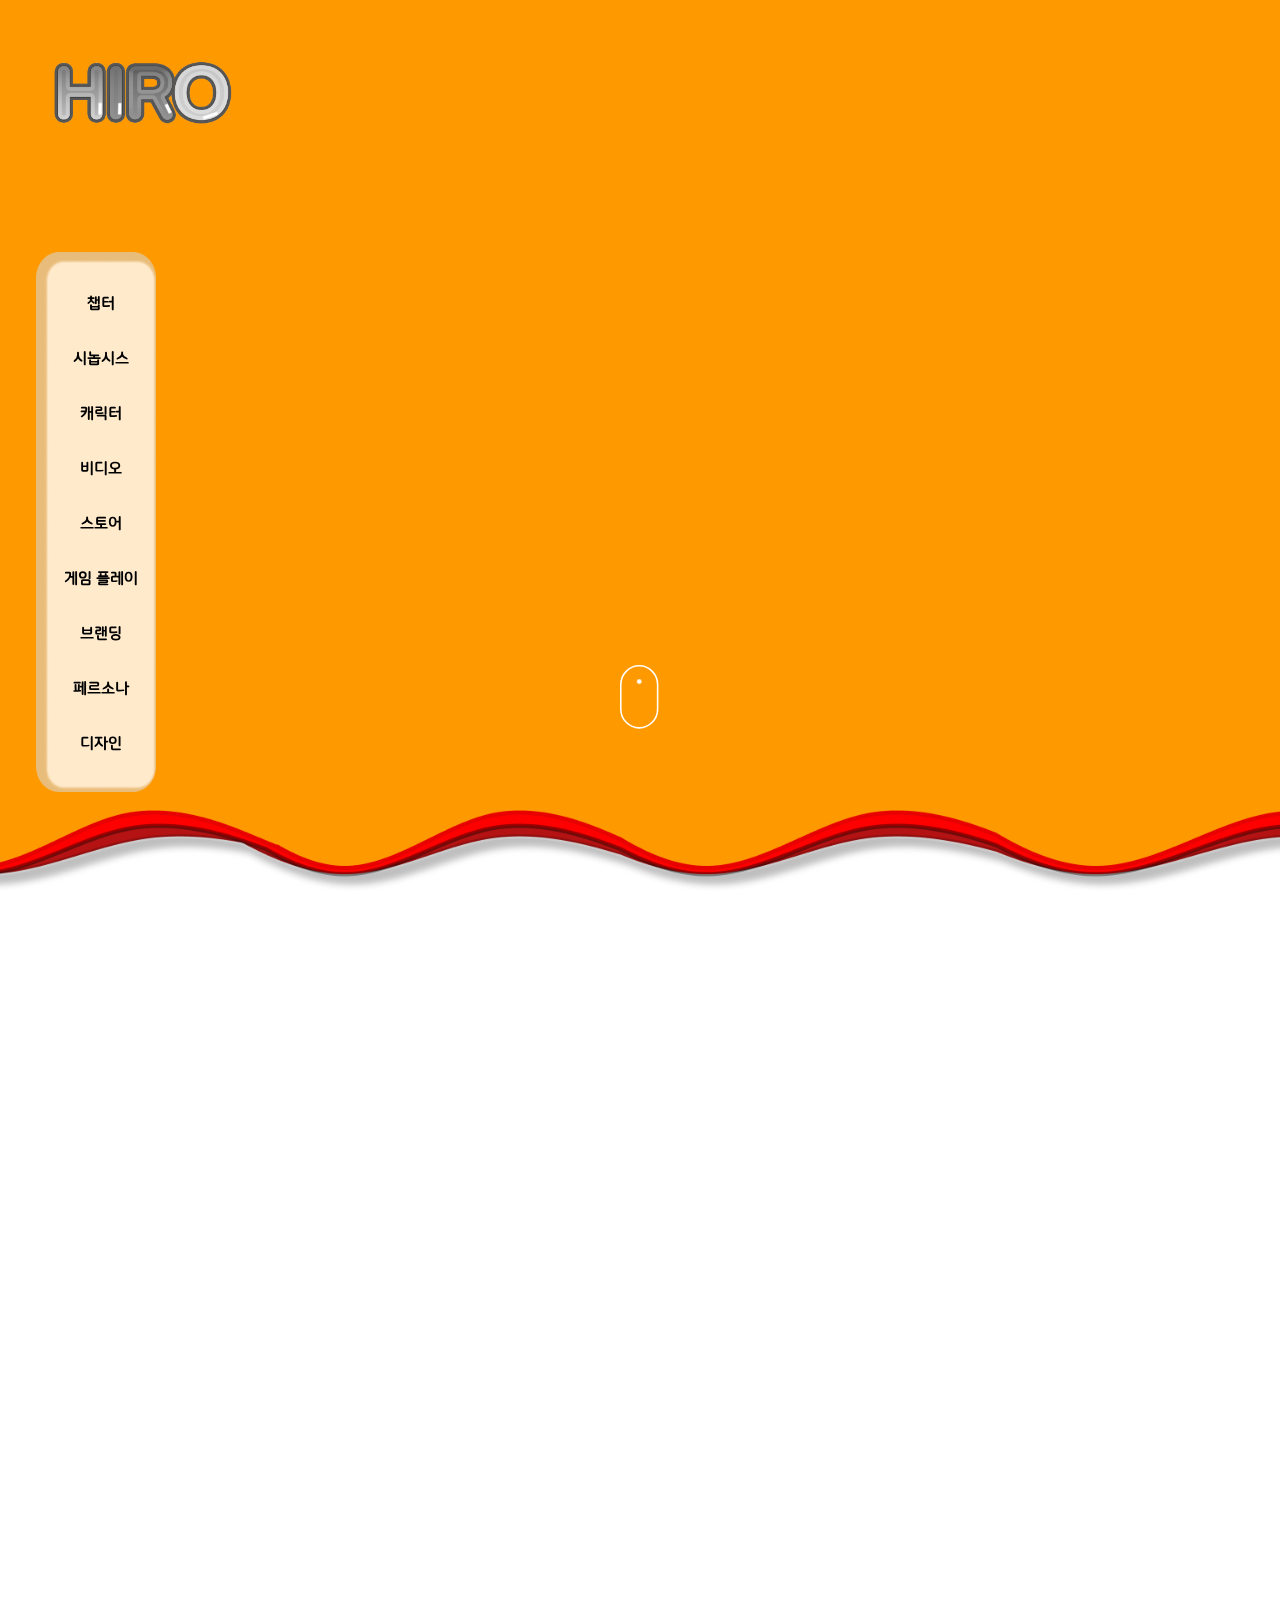
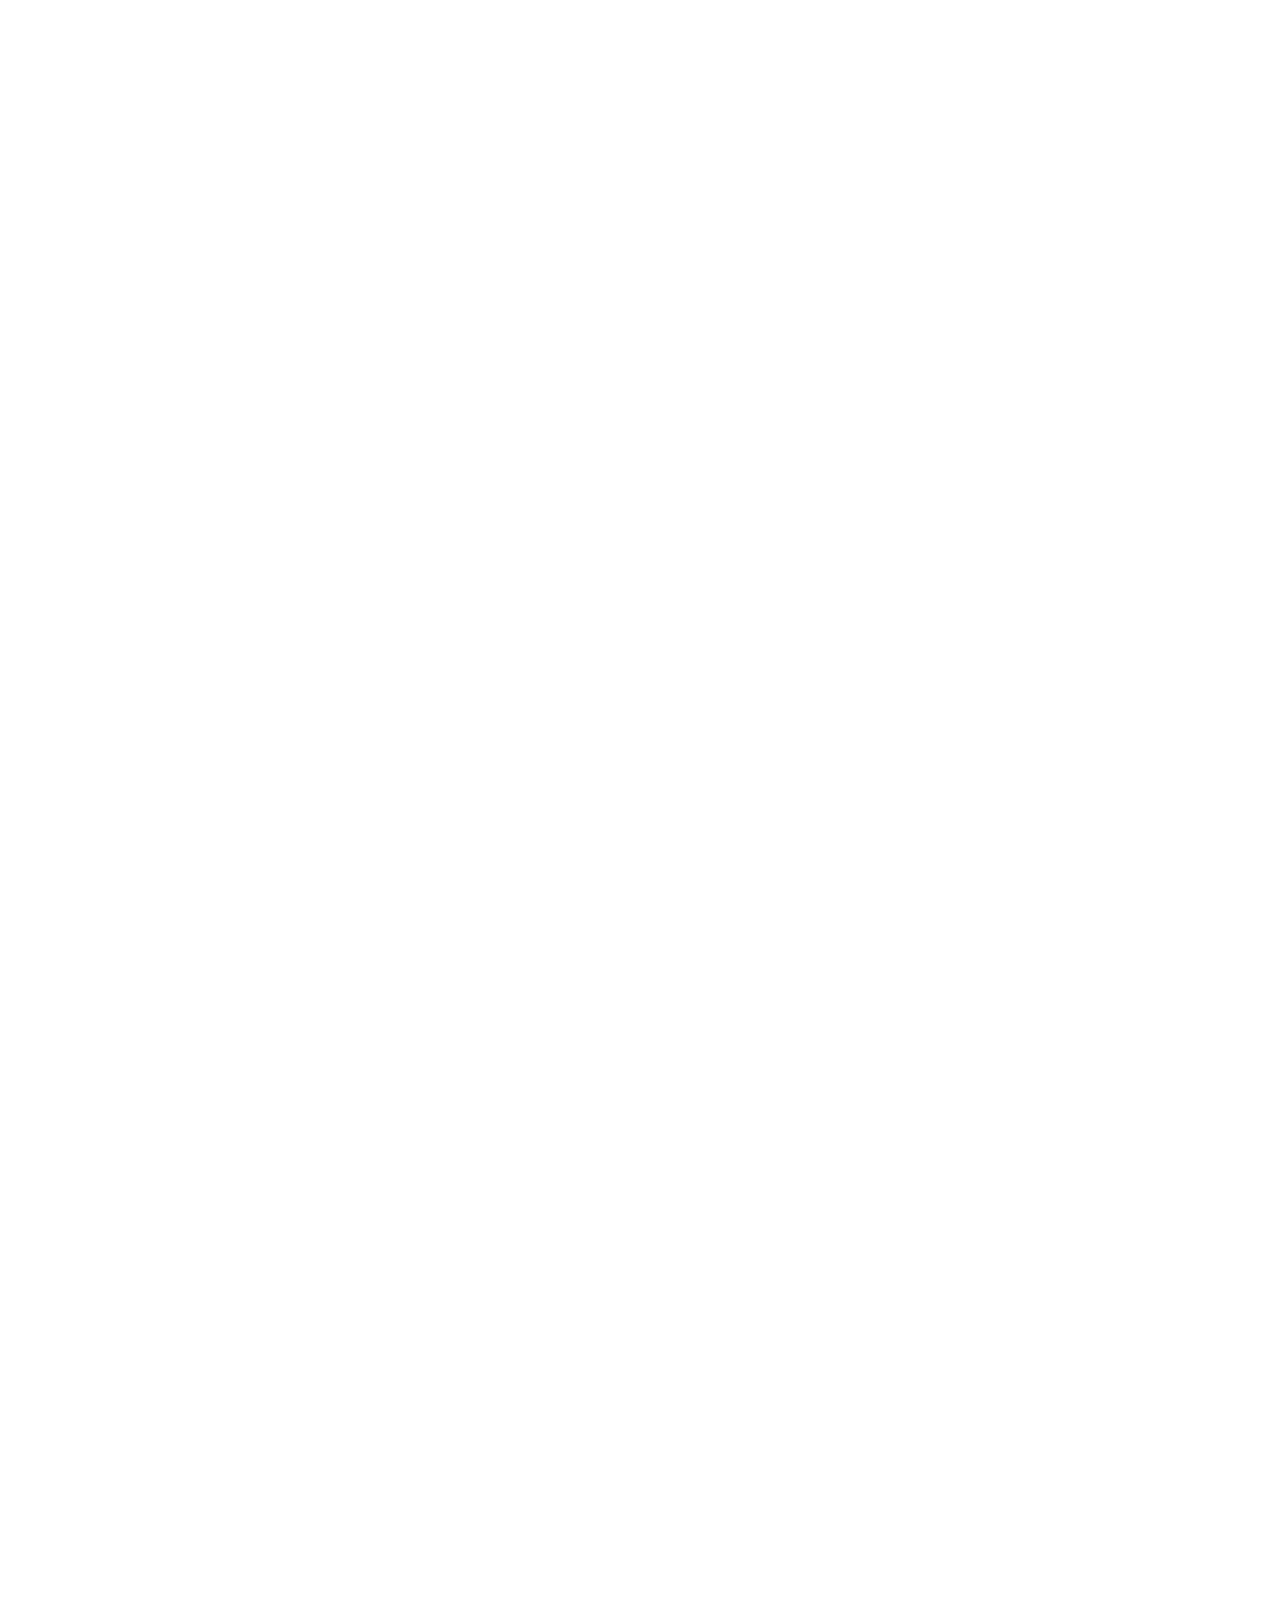
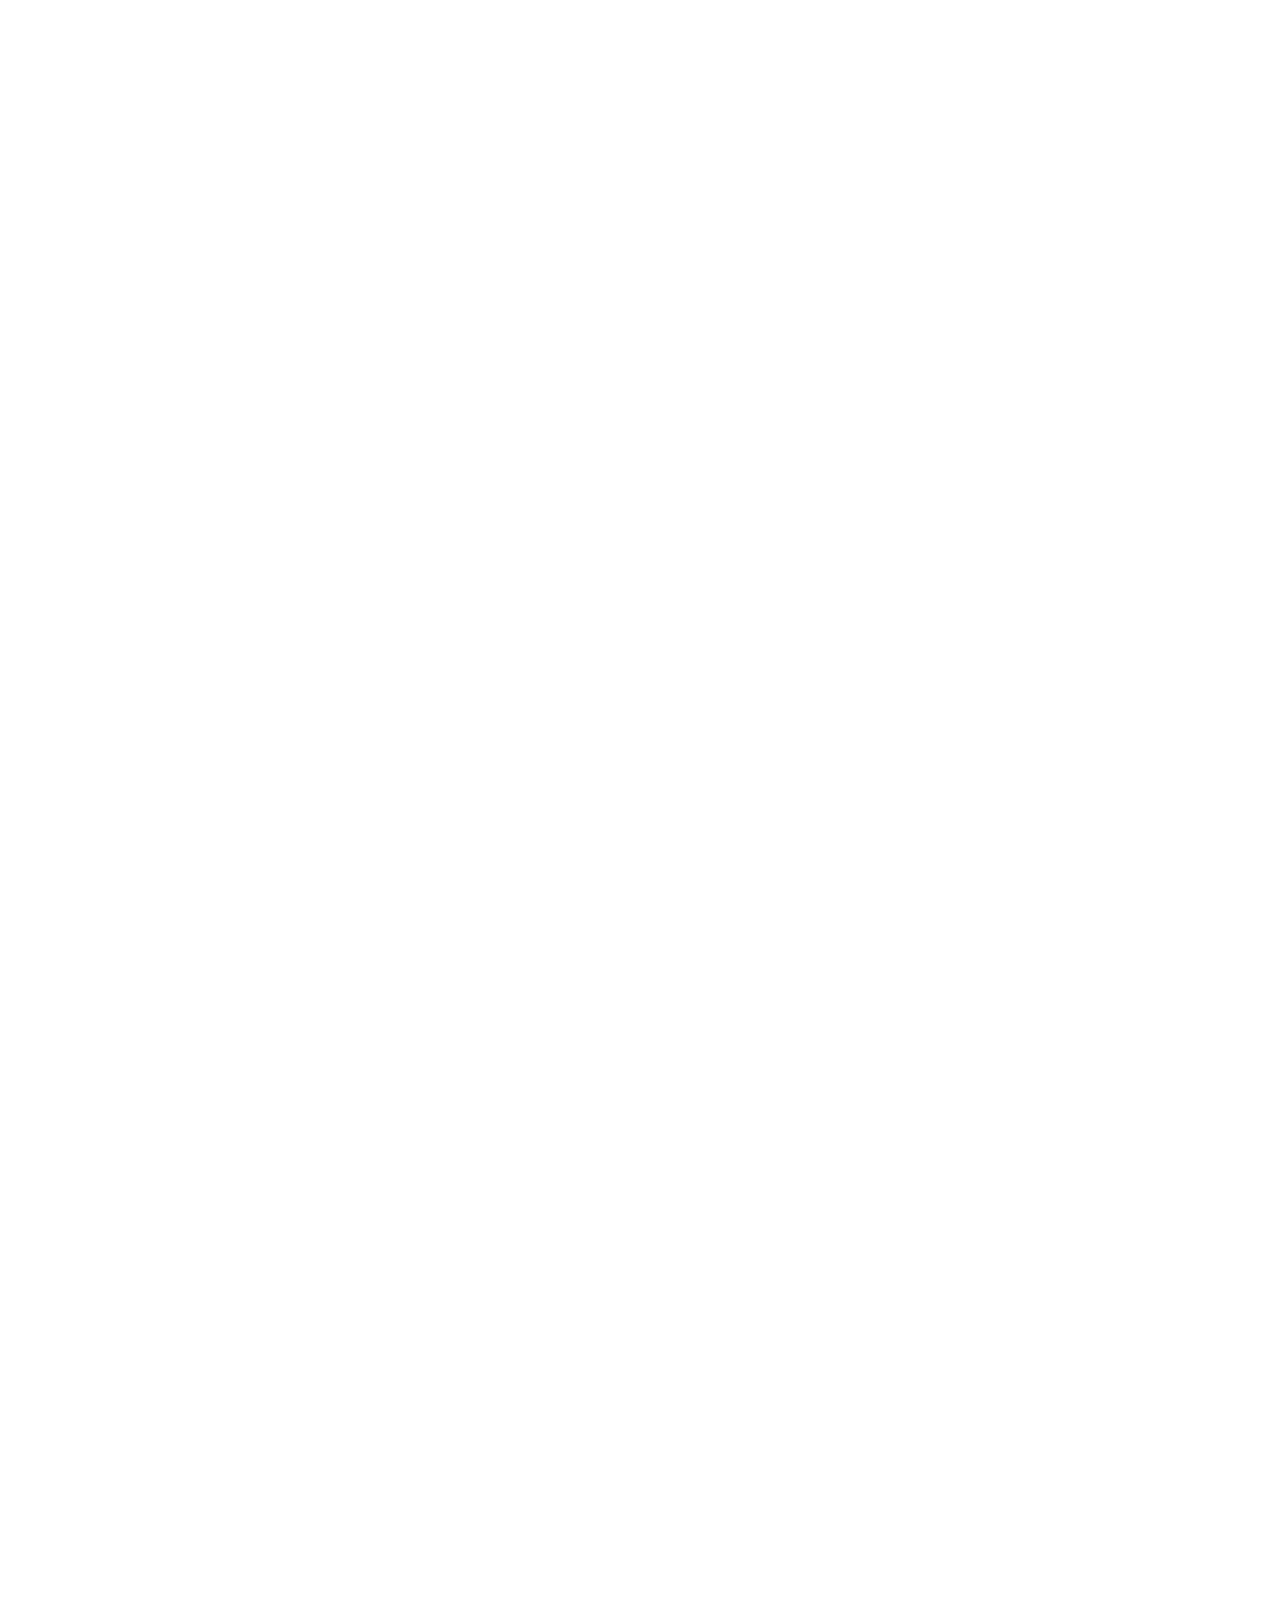
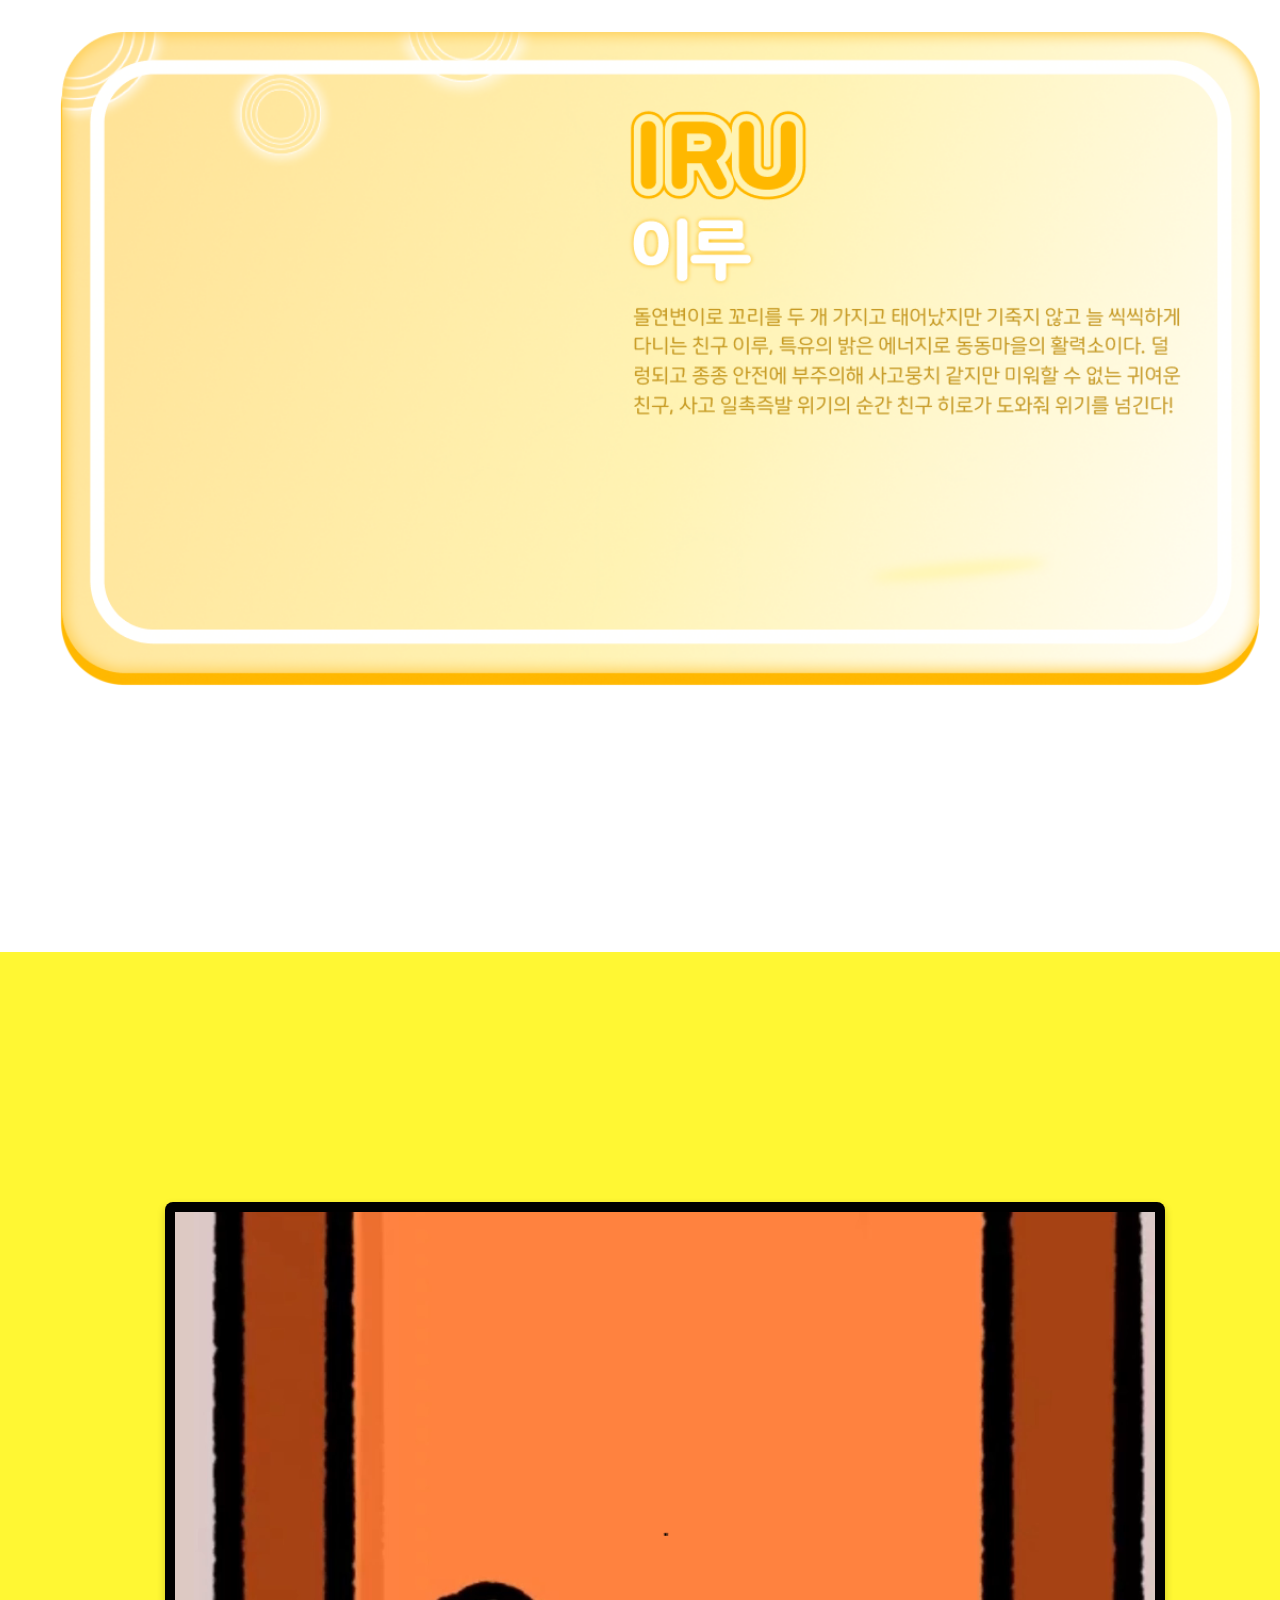
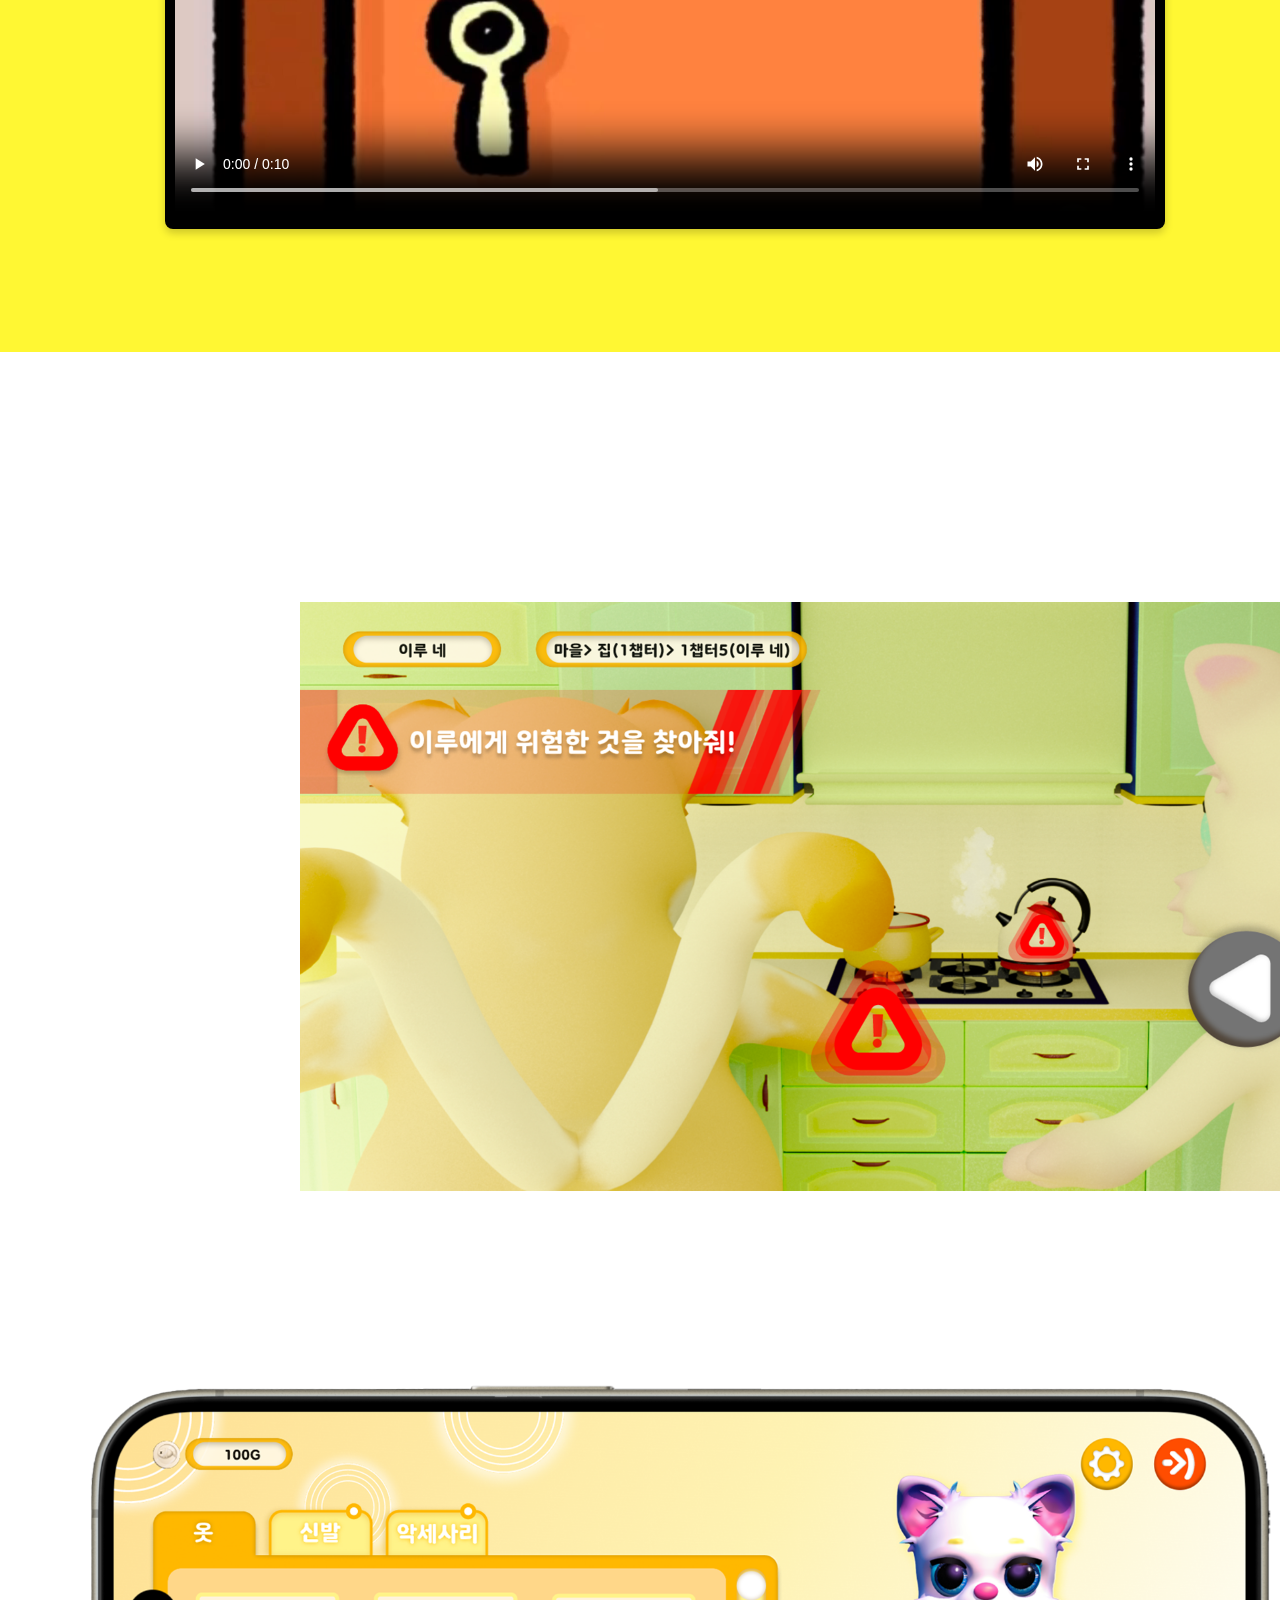
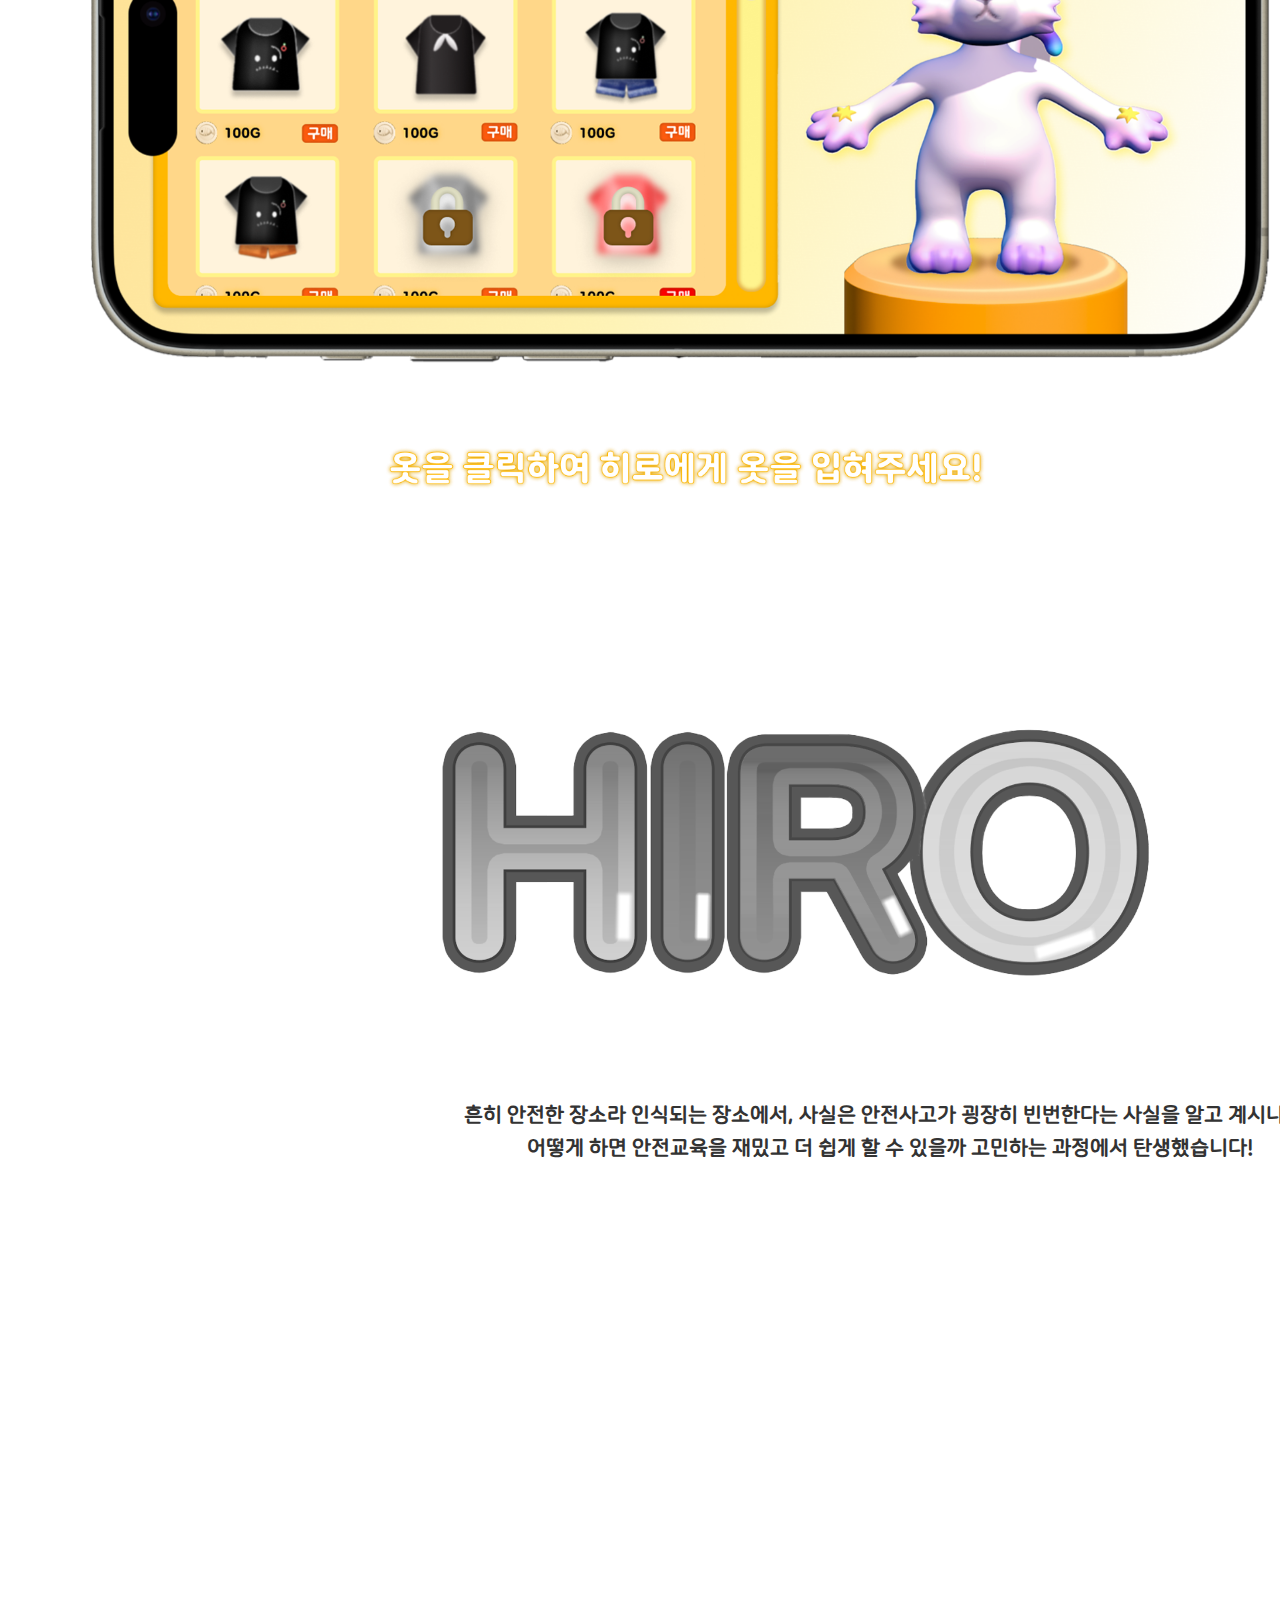
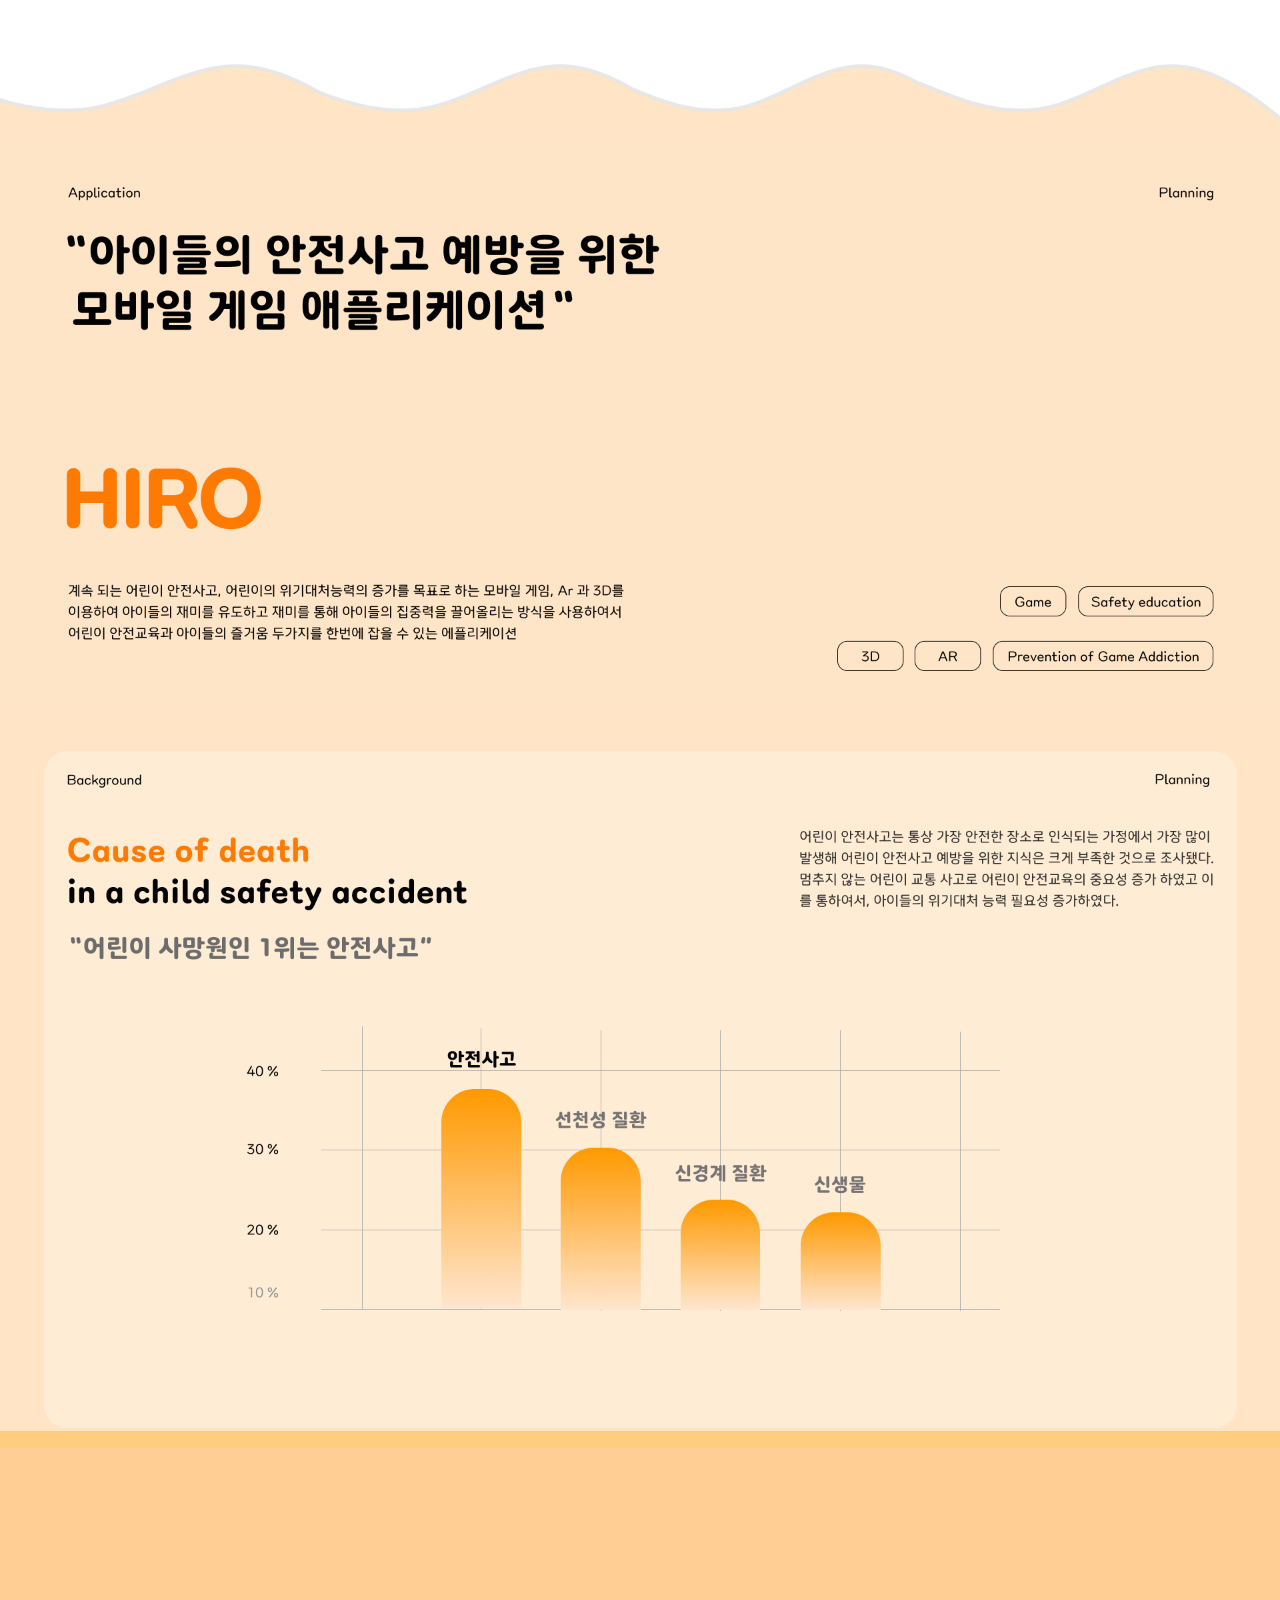
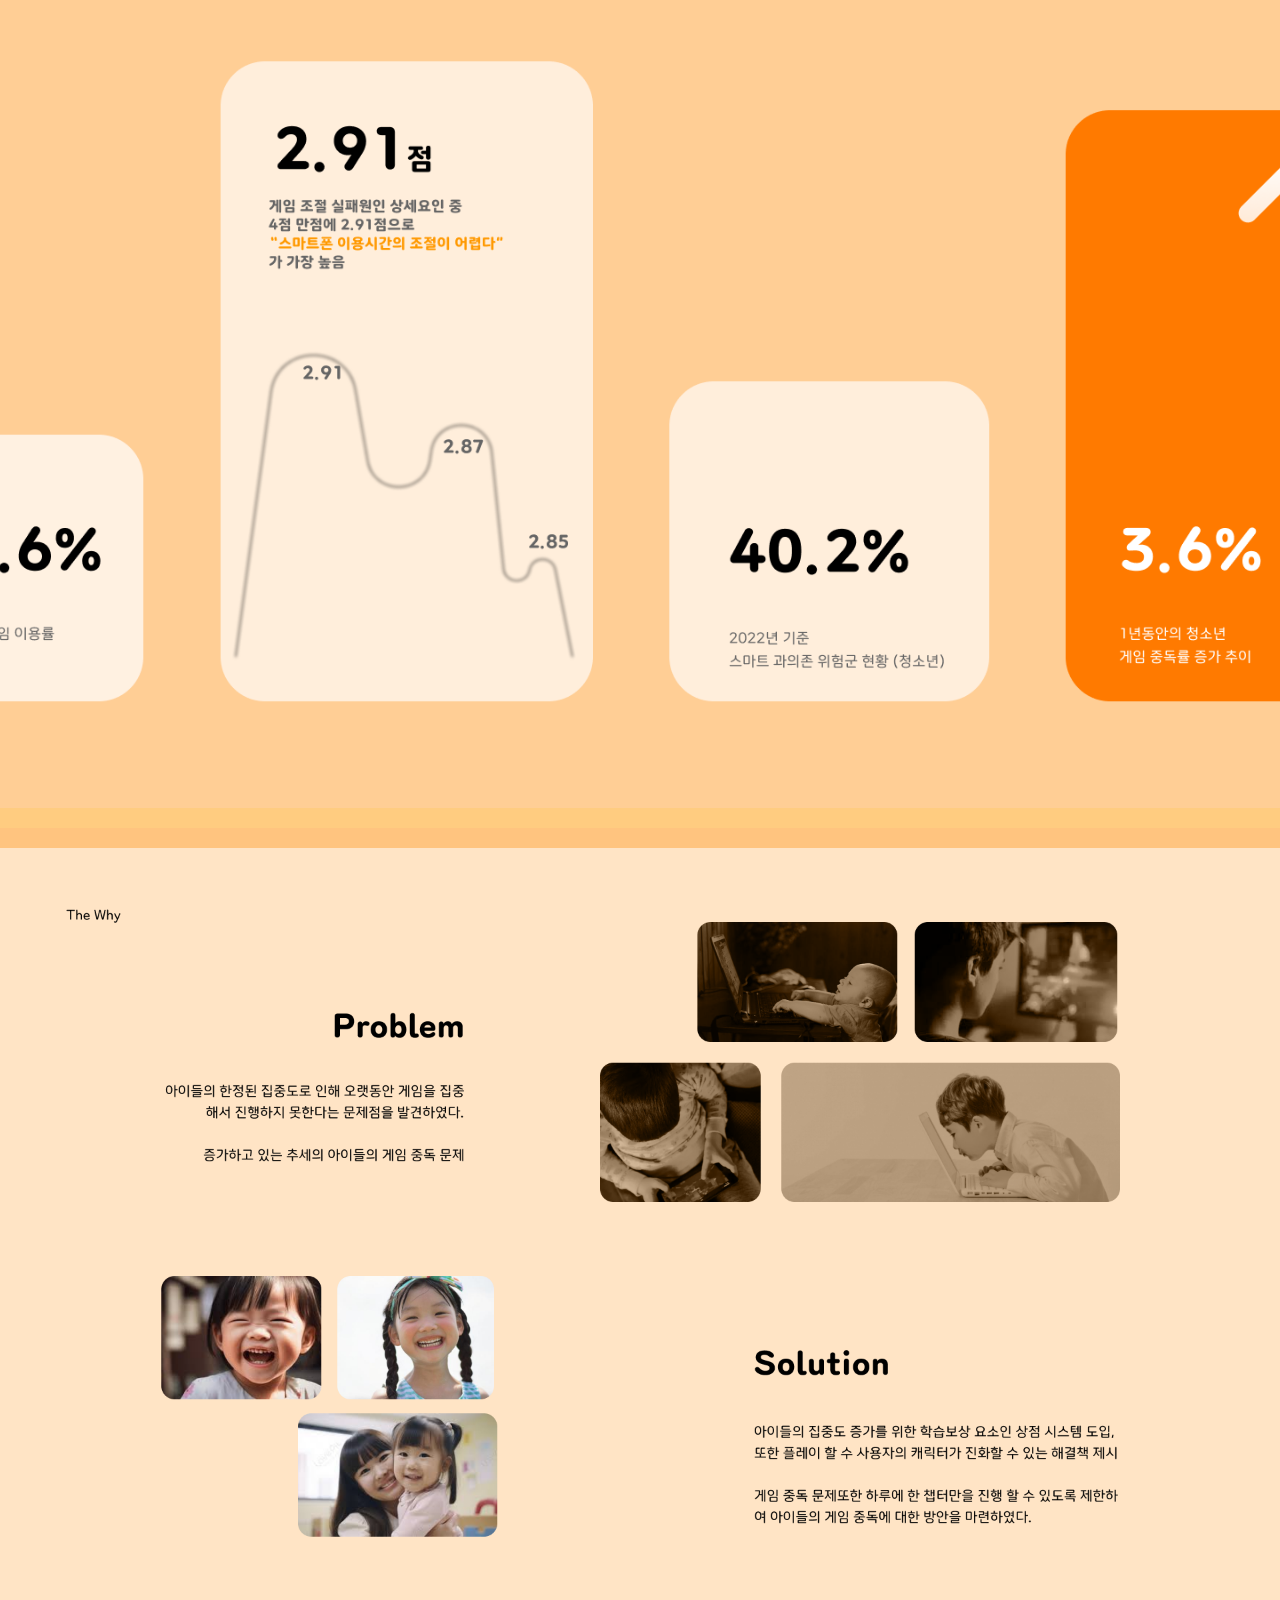
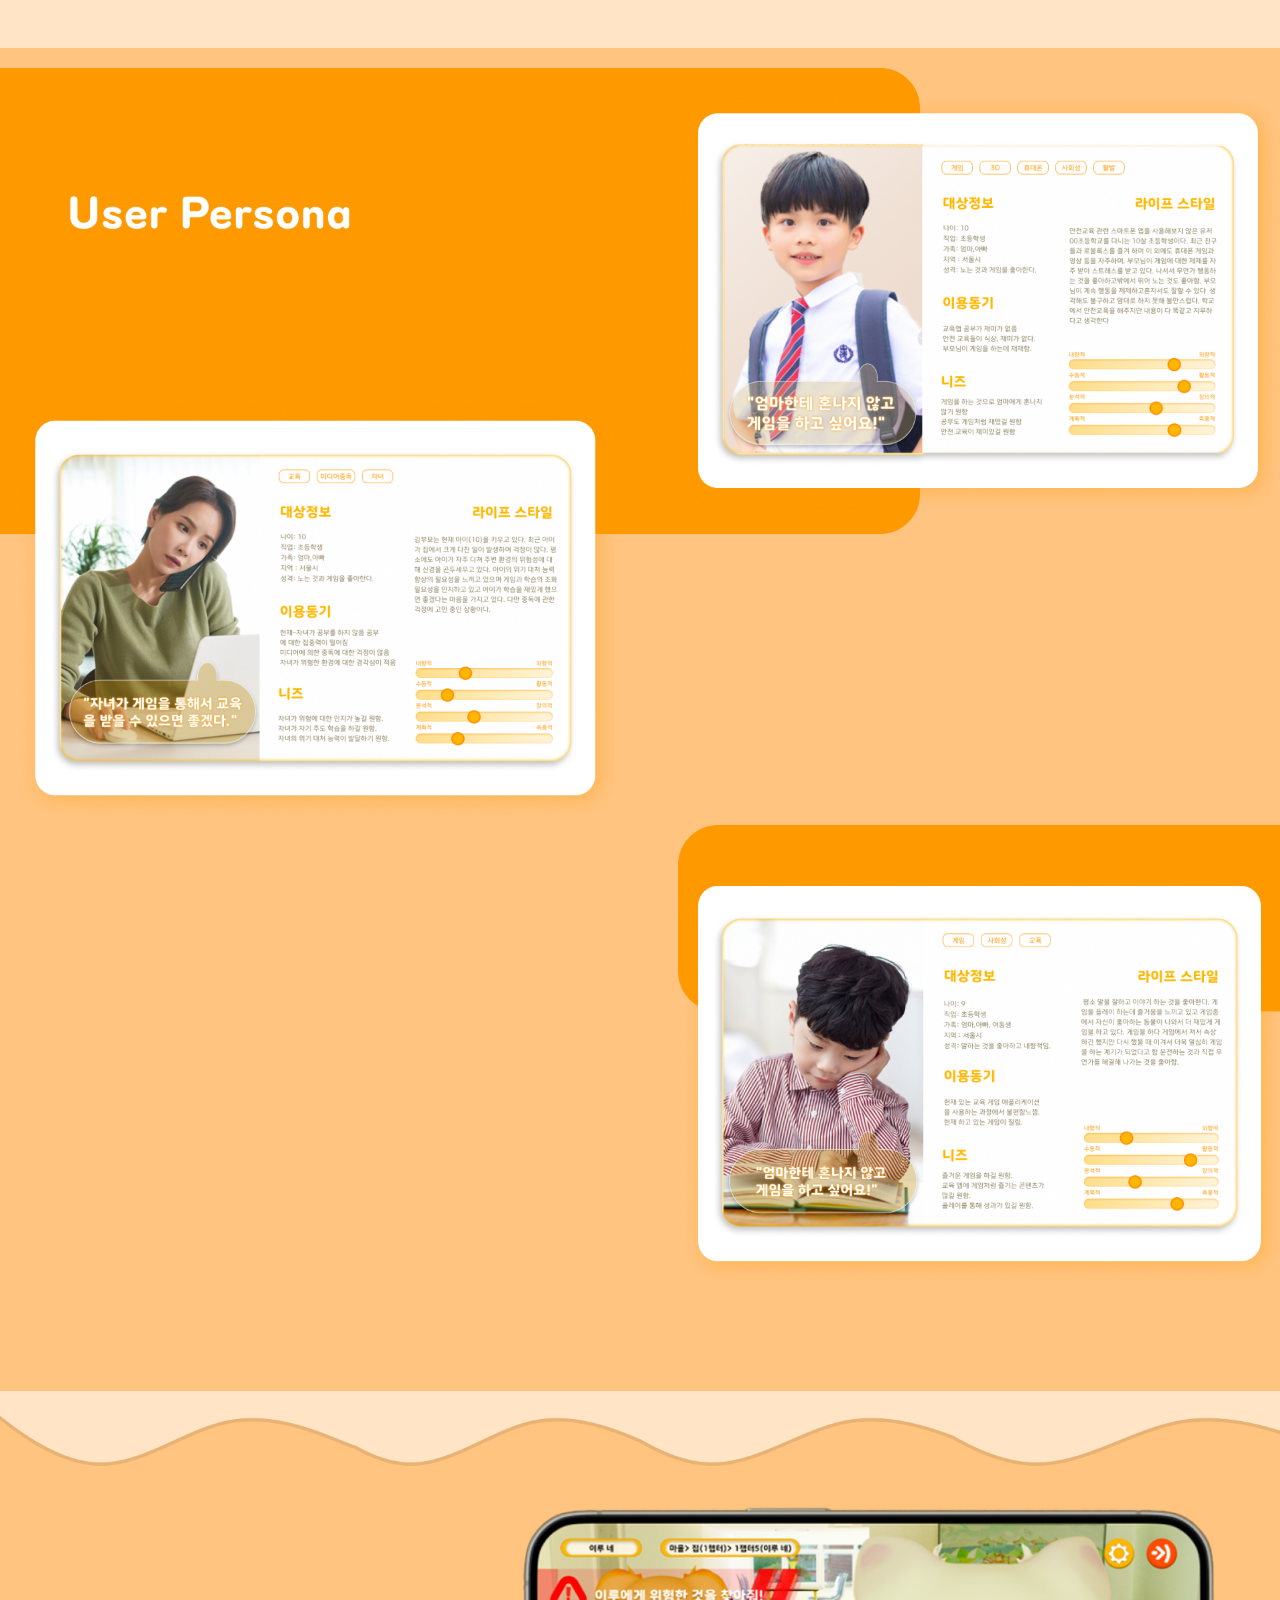
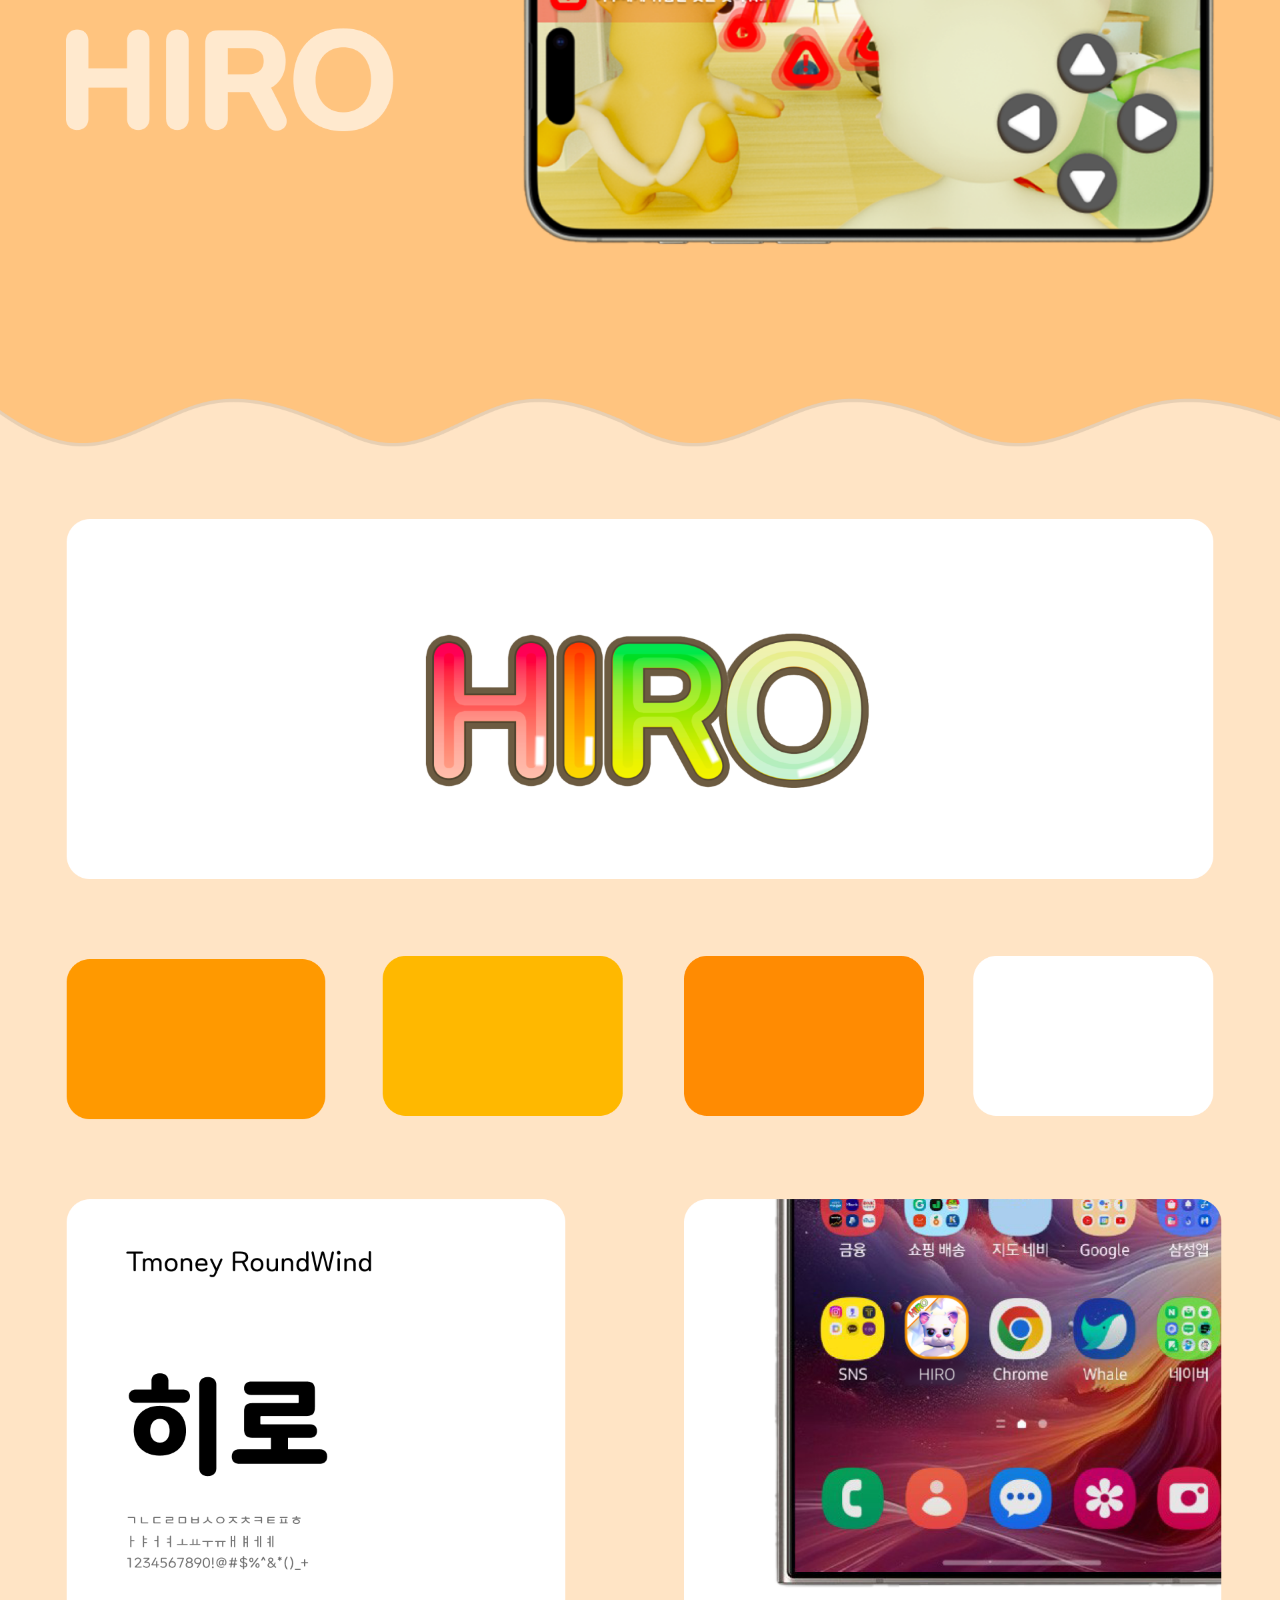
==== commit 5478b554: "Add files via upload" ====
--- a/index.html
+++ b/index.html
@@ -211,7 +211,7 @@
 <section id="branding" class="branding"> 
     <img src="img/HIROOFF.png" alt="Original Image">
     <h4>흔히 안전한 장소라 인식되는 장소에서, 사실은 안전사고가 굉장히 빈번한다는 사실을 알고 계시나요? 
-        어떻게 하면 안전교육을 재밌고 더 쉽게 할 수 있을까<br>고민하는 과정에서 탄생했습니다!</h4>
+        <br>어떻게 하면 안전교육을 재밌고 더 쉽게 할 수 있을까 고민하는 과정에서 탄생했습니다!</h4>
 </section>
 
 <!--CHARTINTRO-->
--- a/style.css
+++ b/style.css
@@ -772,6 +772,7 @@
         display: grid;
         place-items: center;
         overflow: hidden;
+        margin-left: 50px;
     }
     
     .putitem img {
@@ -812,7 +813,7 @@
         left: 20%;
     }
     .puton img{
-        margin-left: 100px;
+        margin-left: 40px;
         margin-top: -250px; /* 더 위로 조정 */
         width: 600px;
         height: auto;
@@ -831,7 +832,7 @@
             z-index: 0;
         }
         .branding-logo img {
-            max-width: 50%;
+            max-width: 100%;
             height: auto;
             margin: 180px auto 10px; /* Centering horizontally */
             display: block; /* Ensure image block-level for centering */
@@ -844,12 +845,20 @@
             margin-left: 300px;
             transition: all 0.3s ease; 
         }
+        section.branding img{
+            width:800px;
+            height:auto;
+            margin-left: 30%;
+        }
         section.branding img:hover {
             content: url('img/HIROON.png'); /* 마우스 오버 시 이미지 변경 */
         }
         h4 {
+            width: 1000px;
+            height: auto;
             font-size: 20px;
-            margin-left: 250px;
+            margin-left: 390px;
+            text-align: center;
         }
 
     /*CONTACT*/
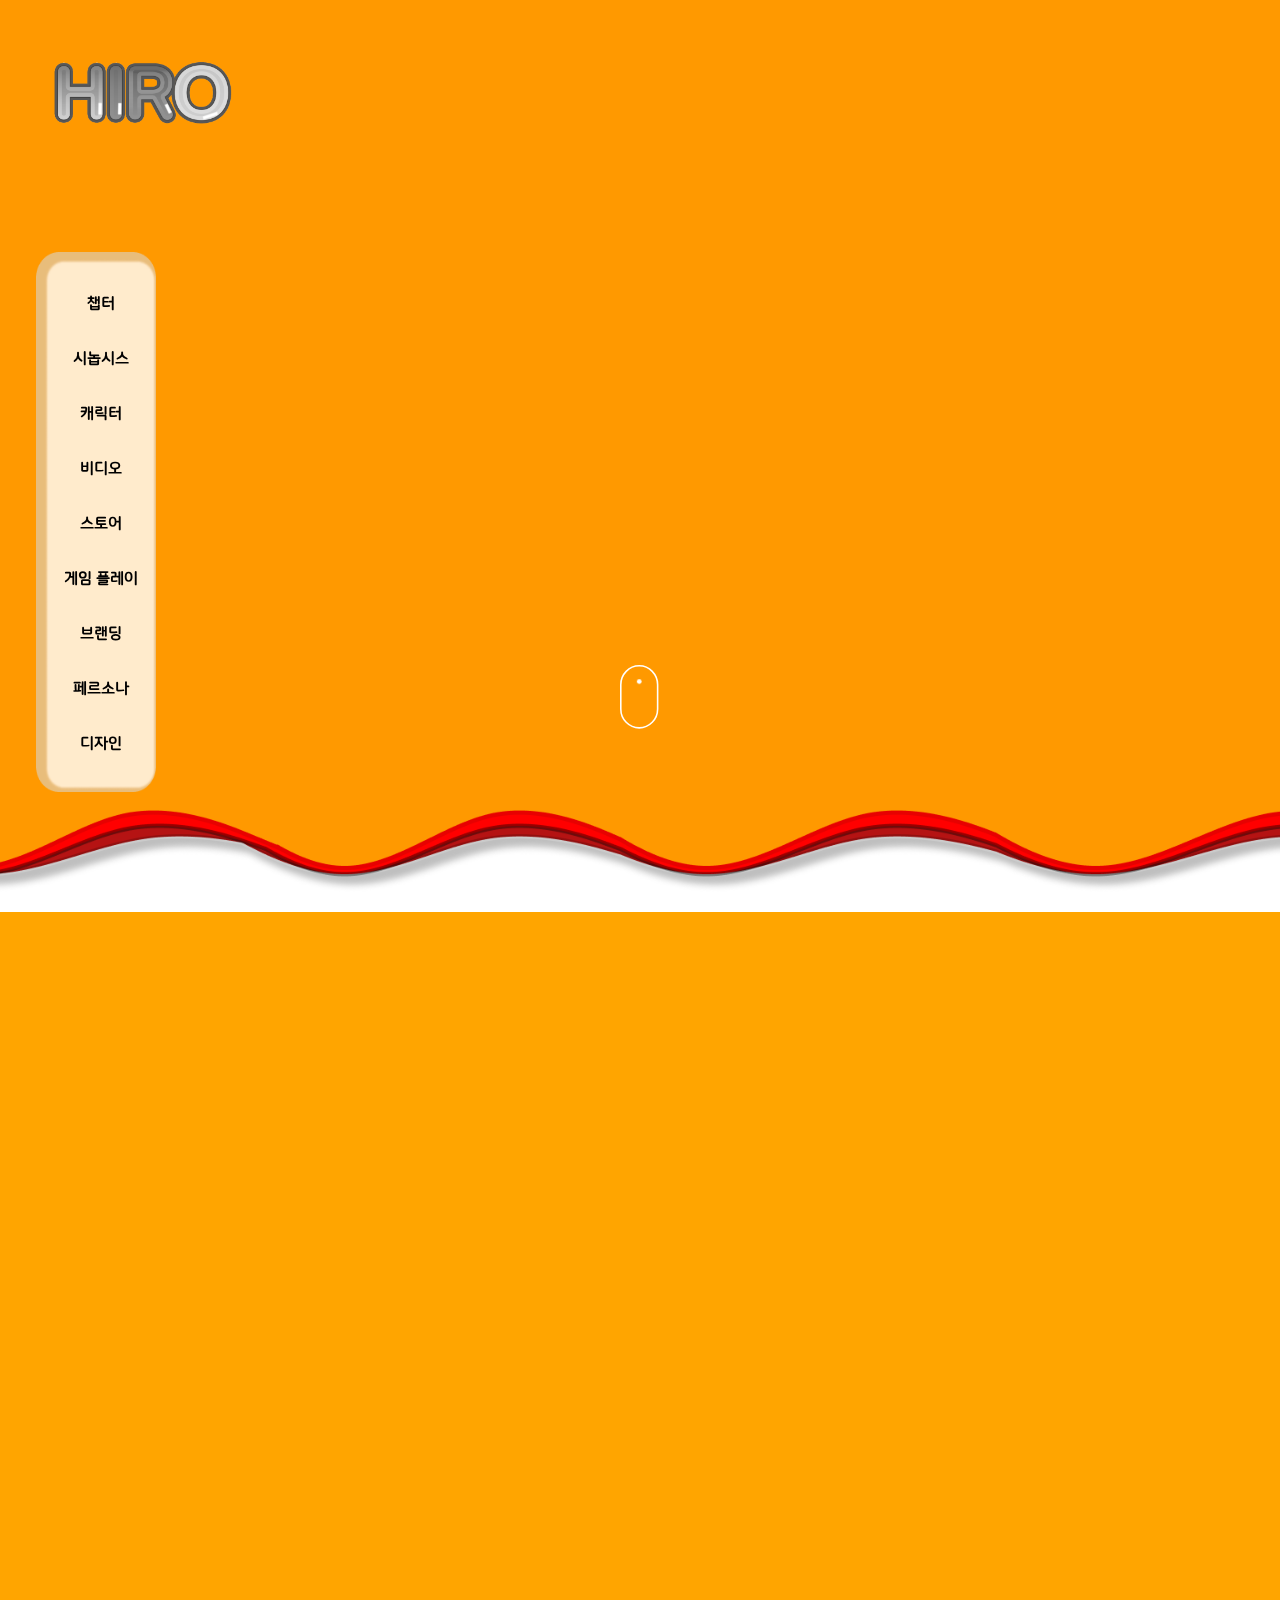
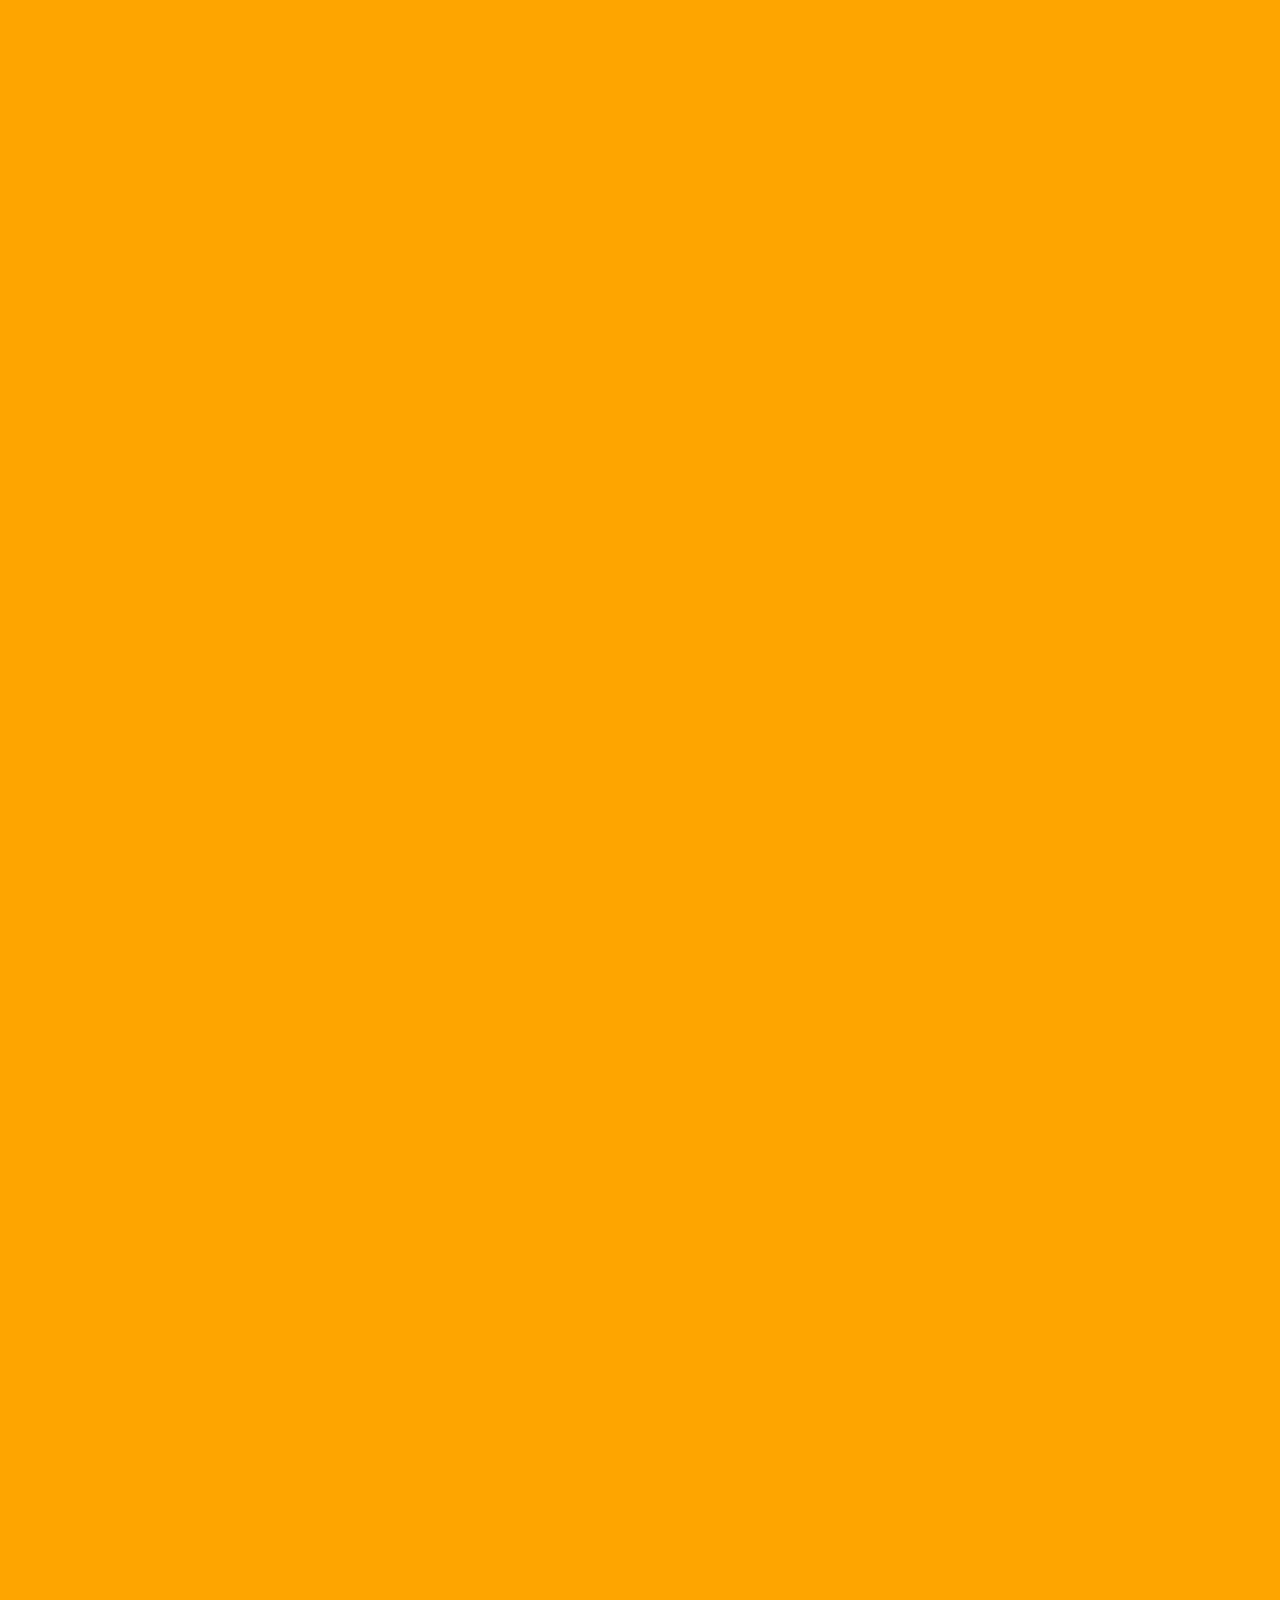
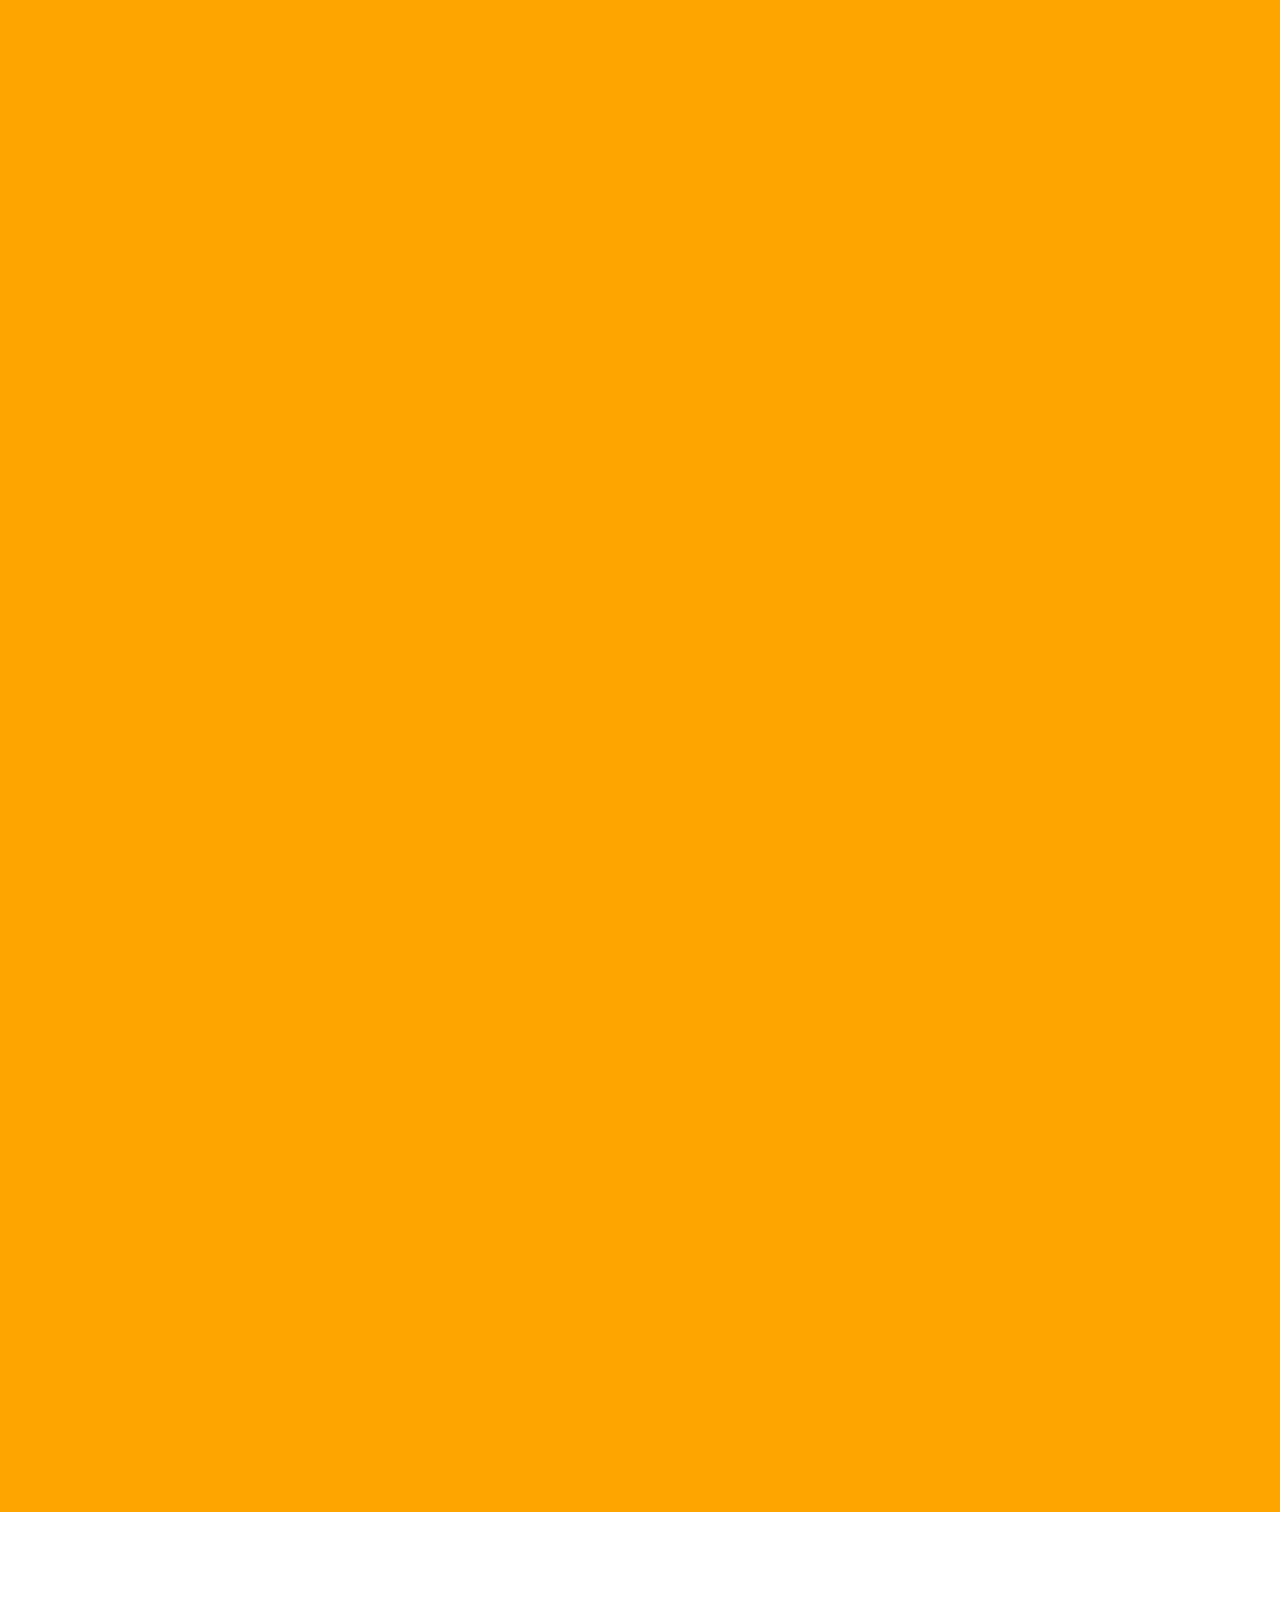
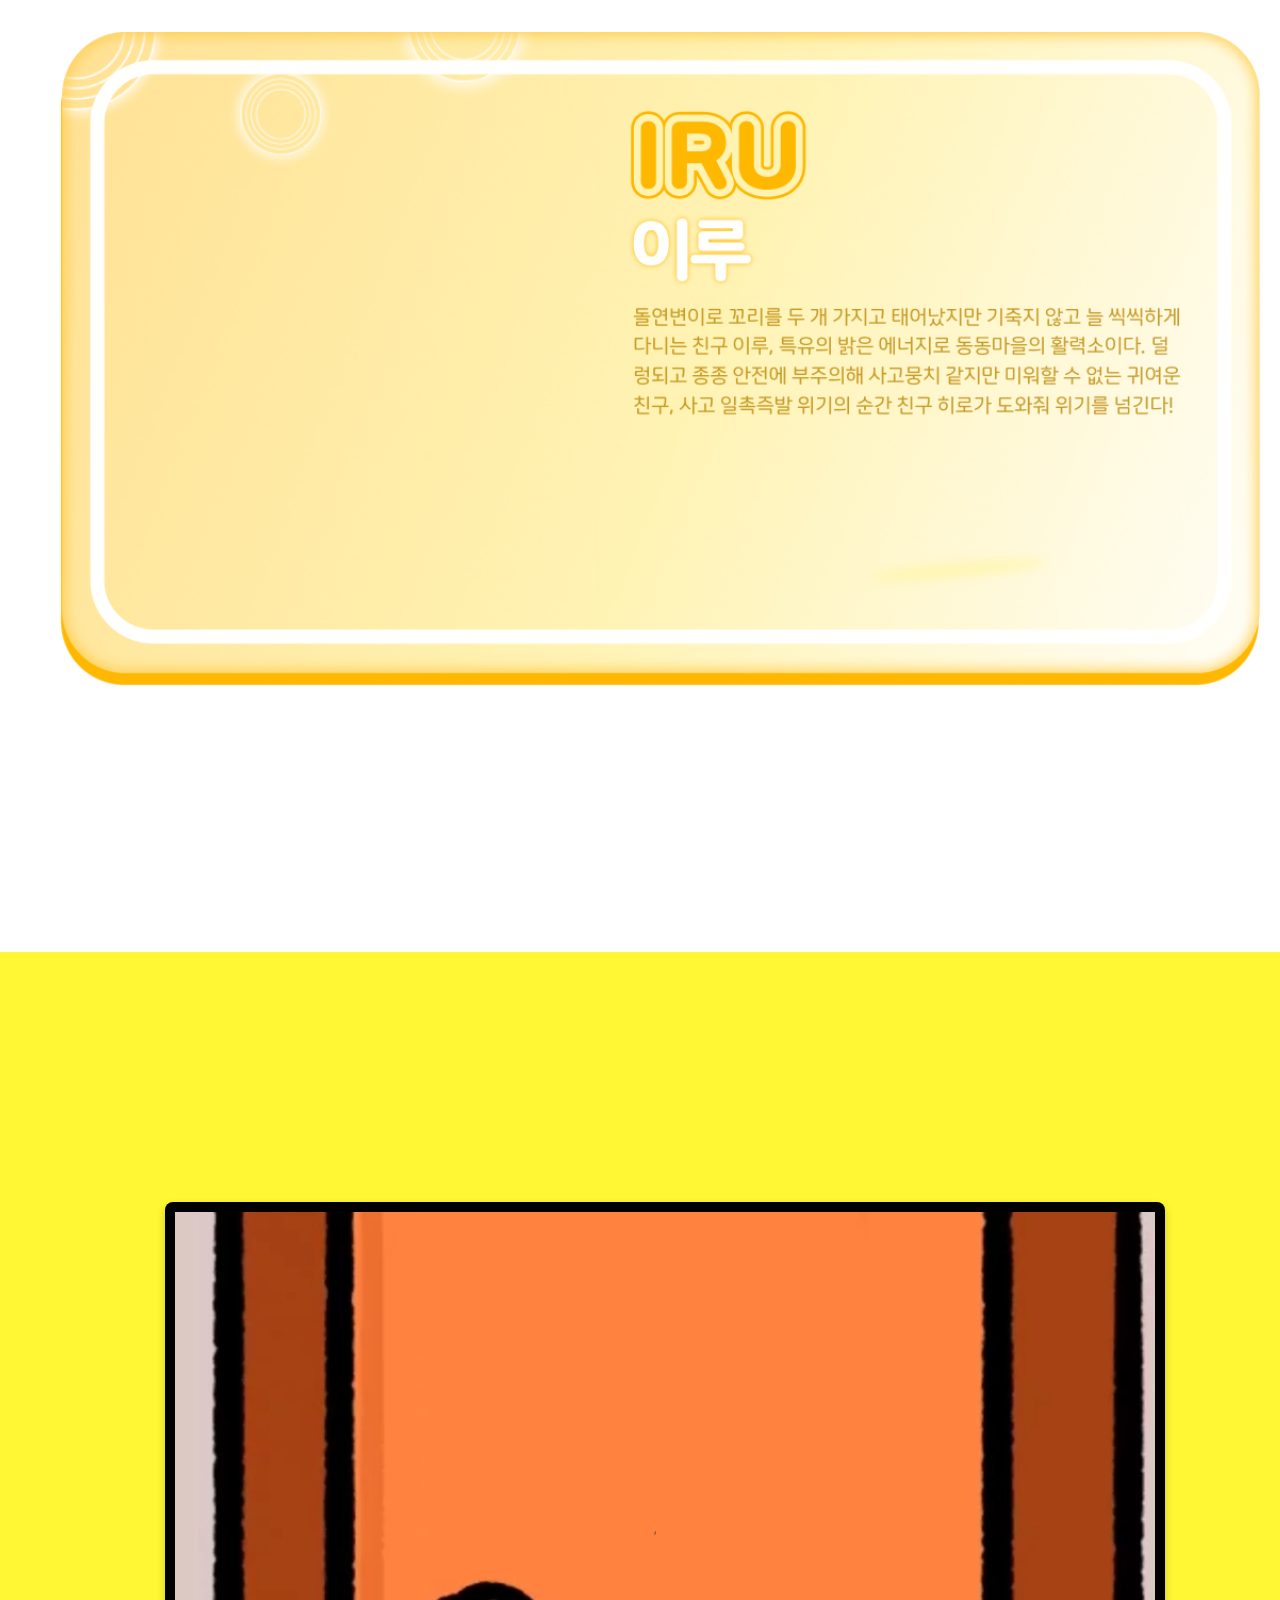
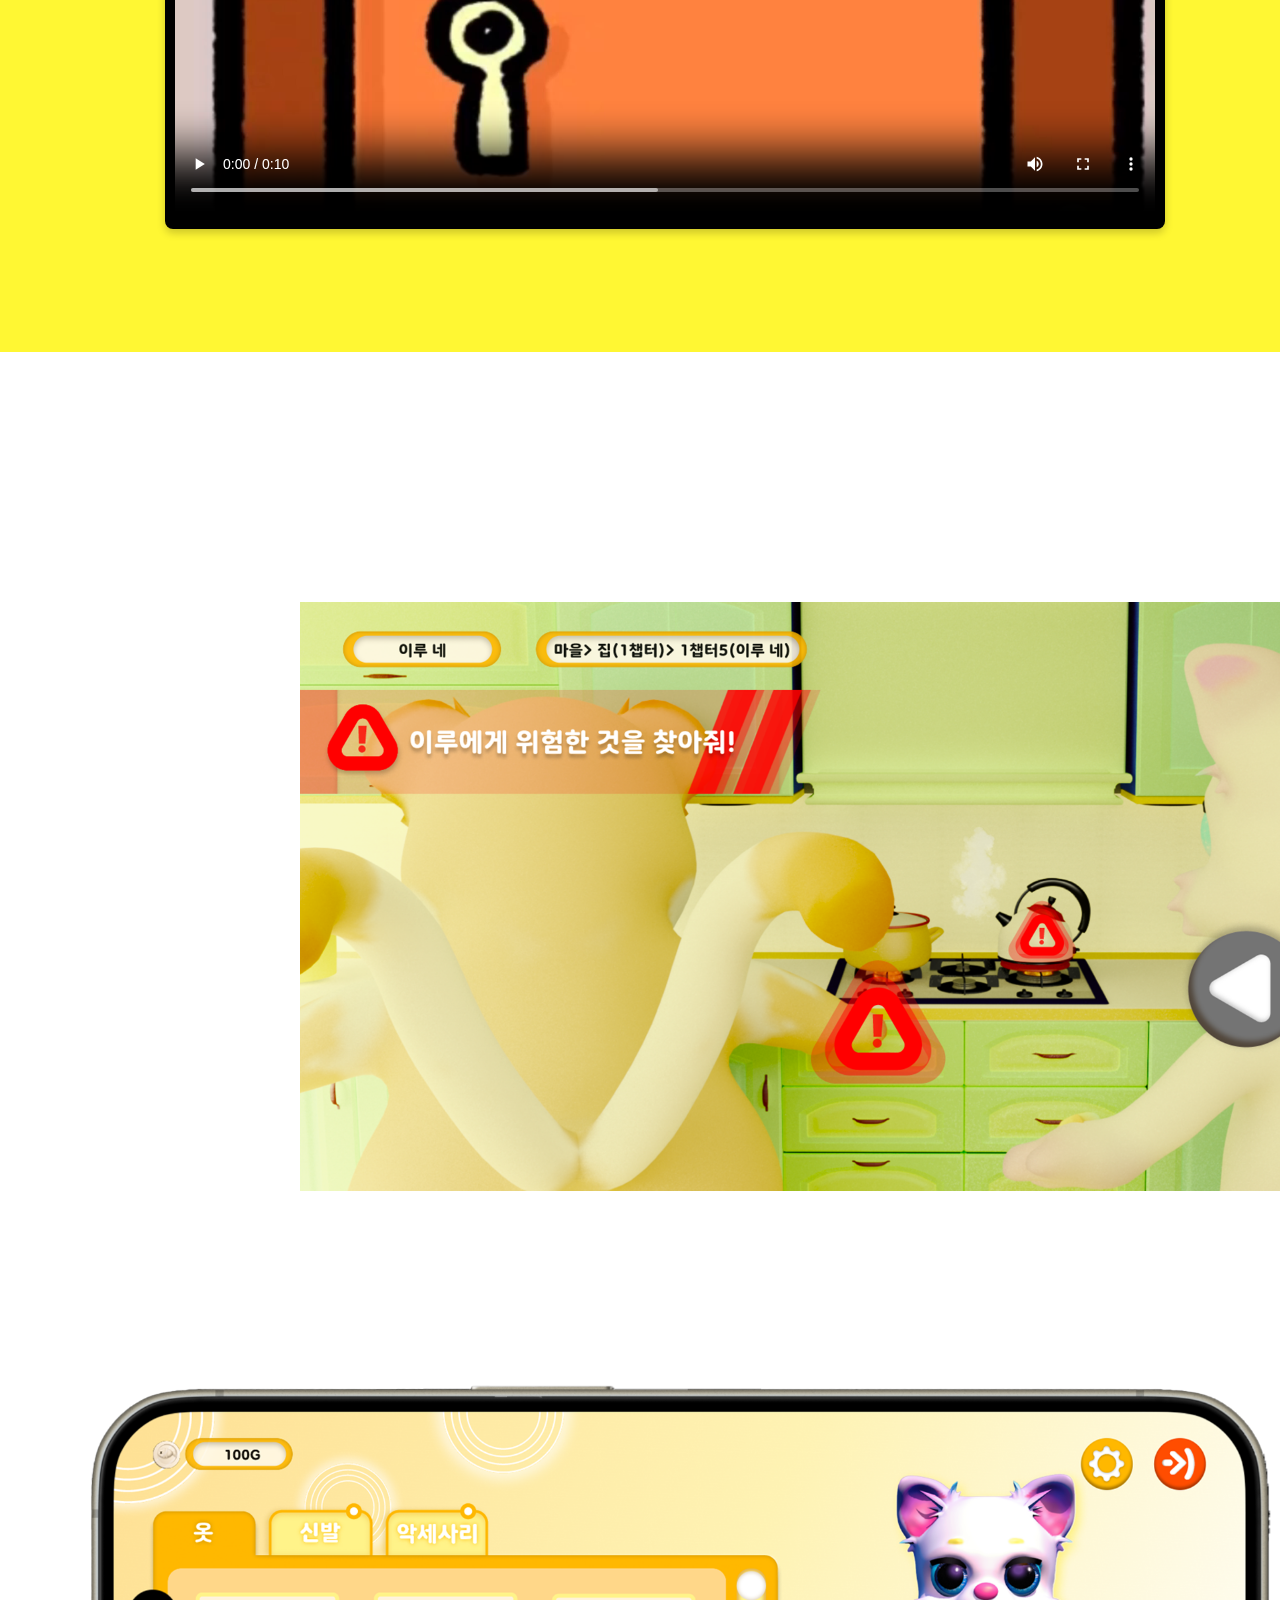
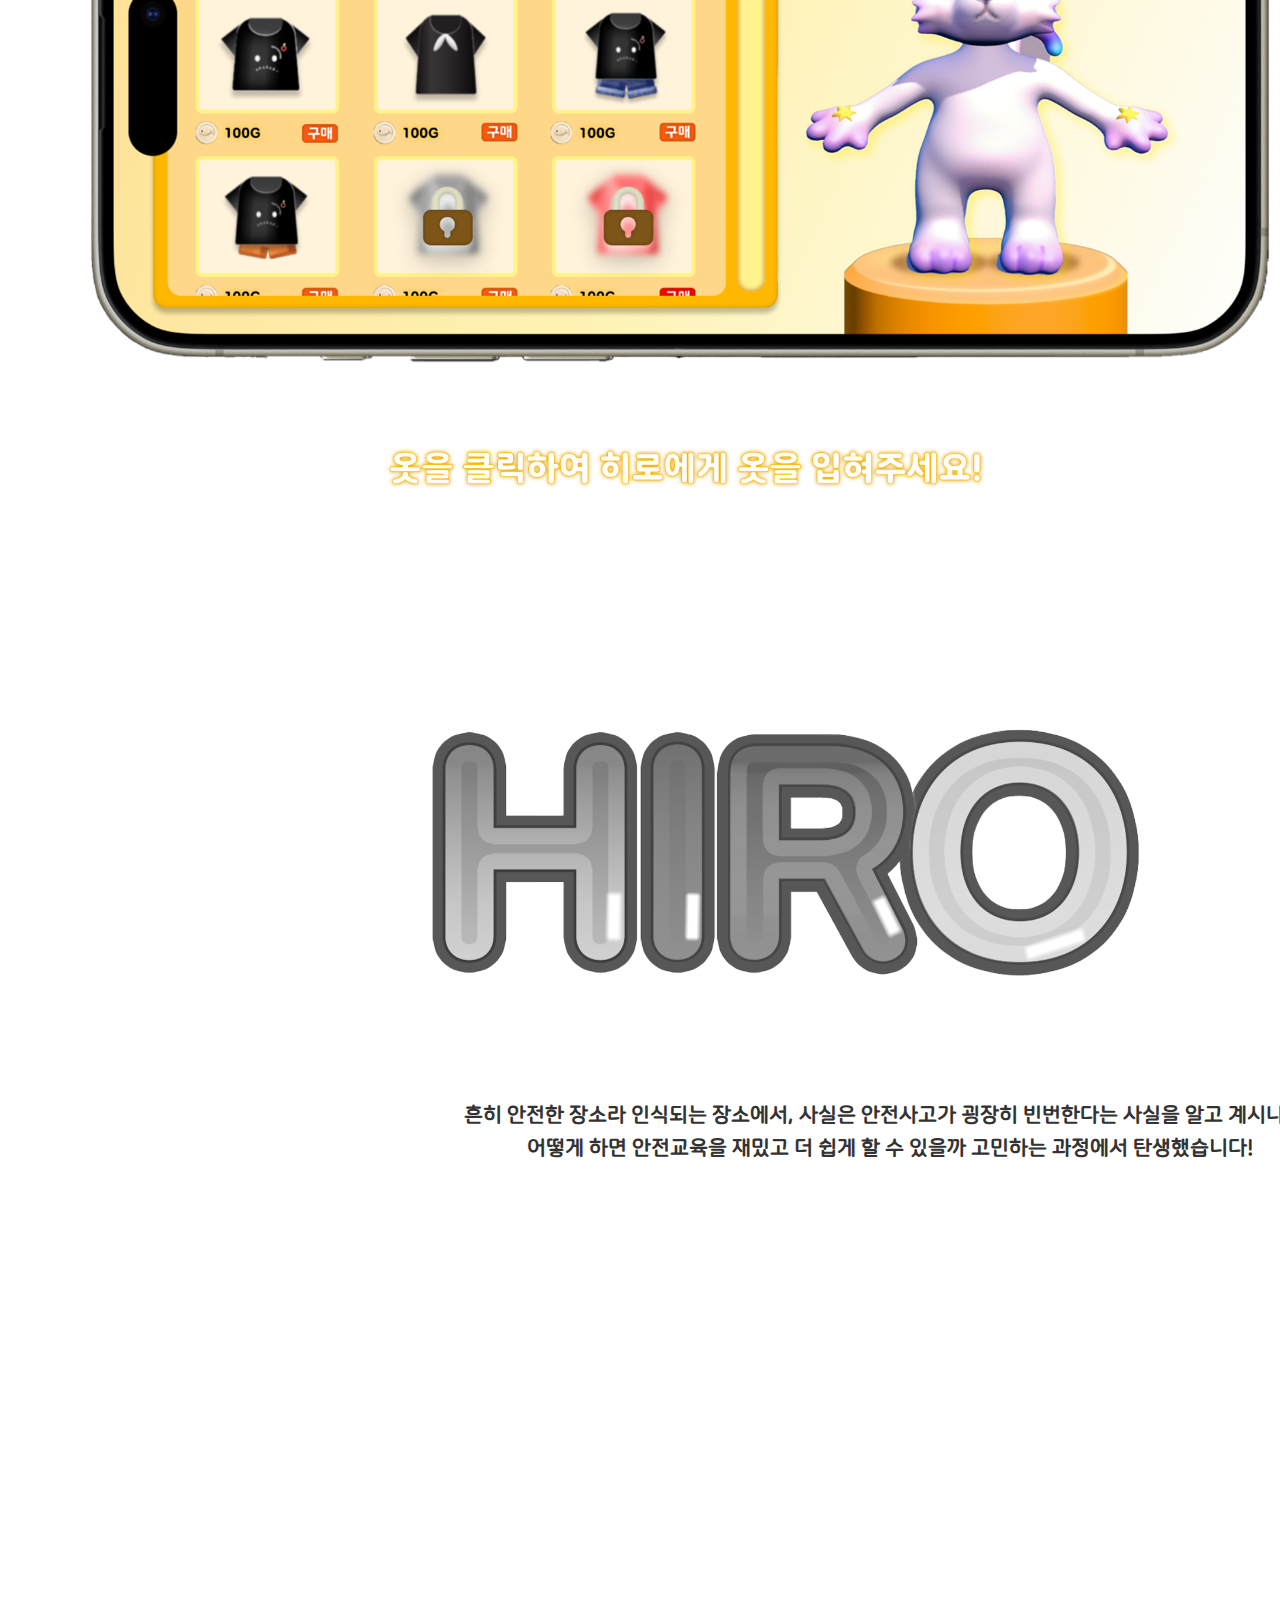
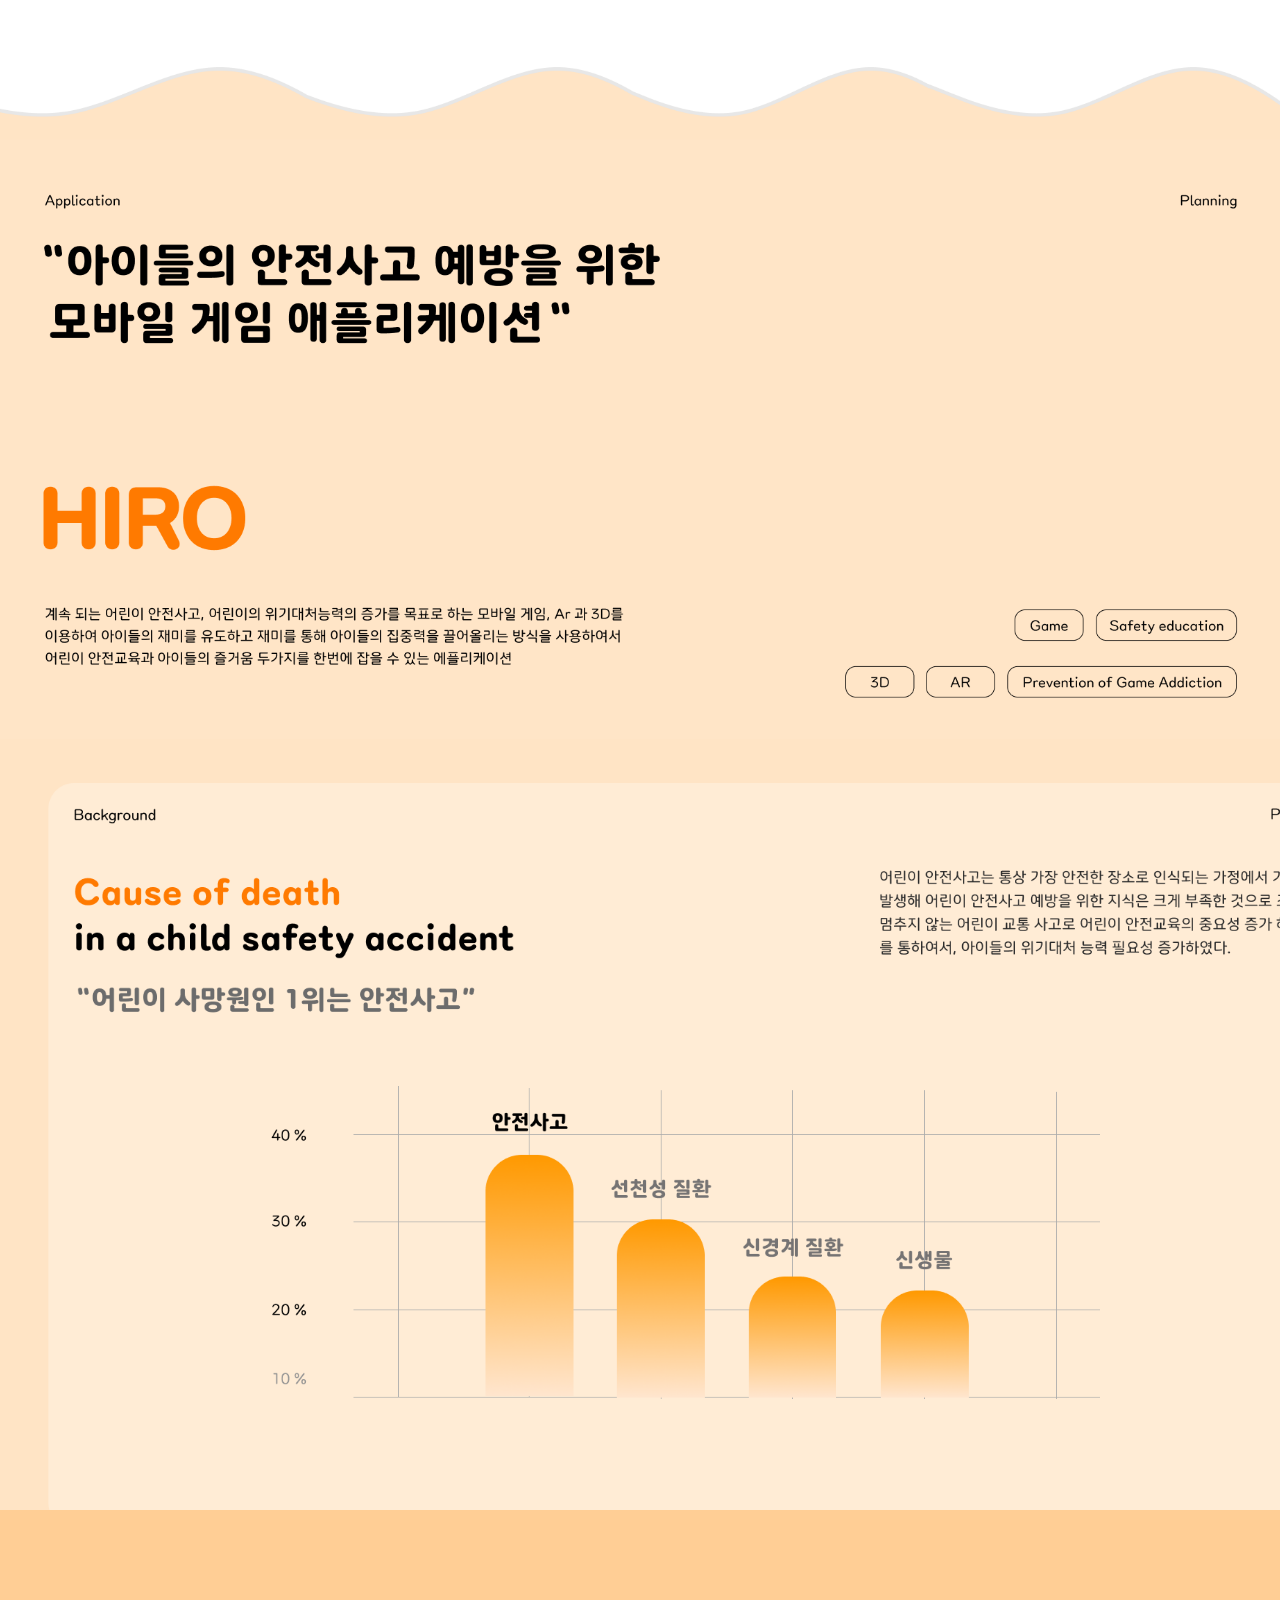
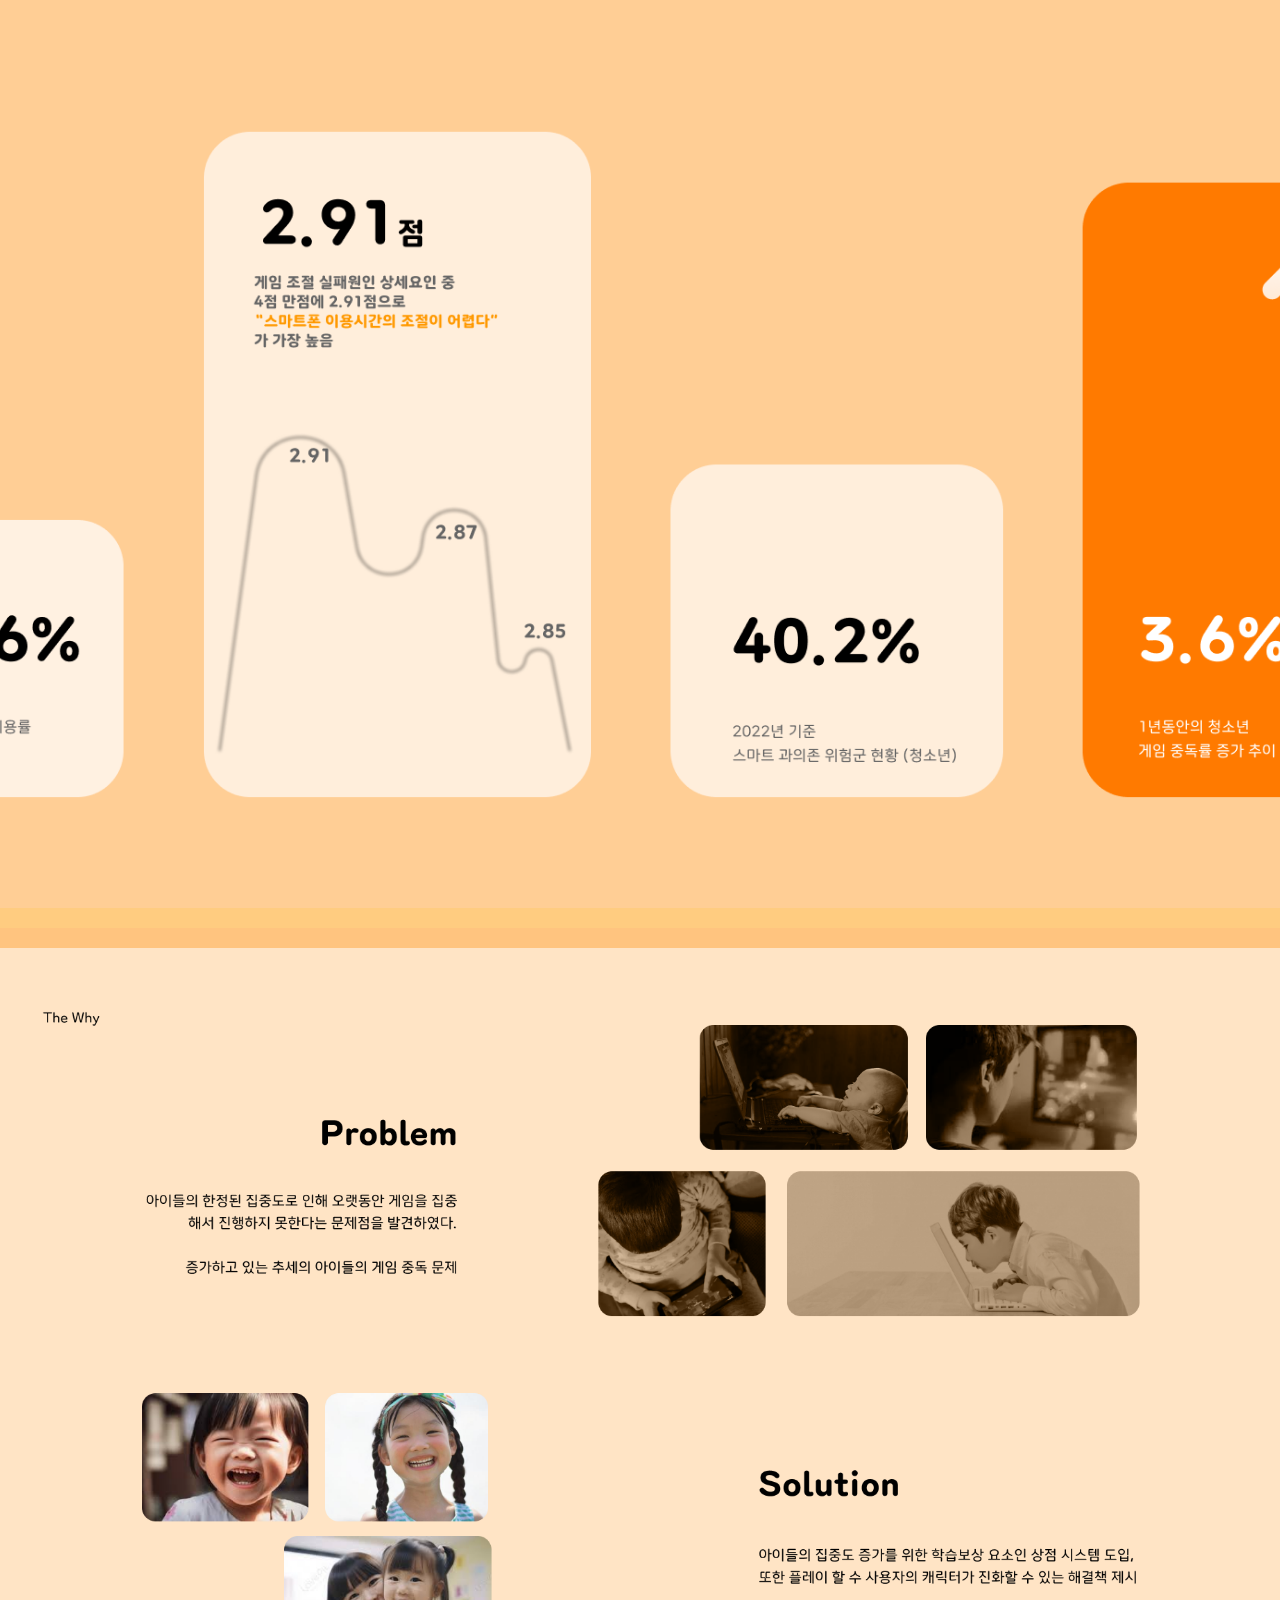
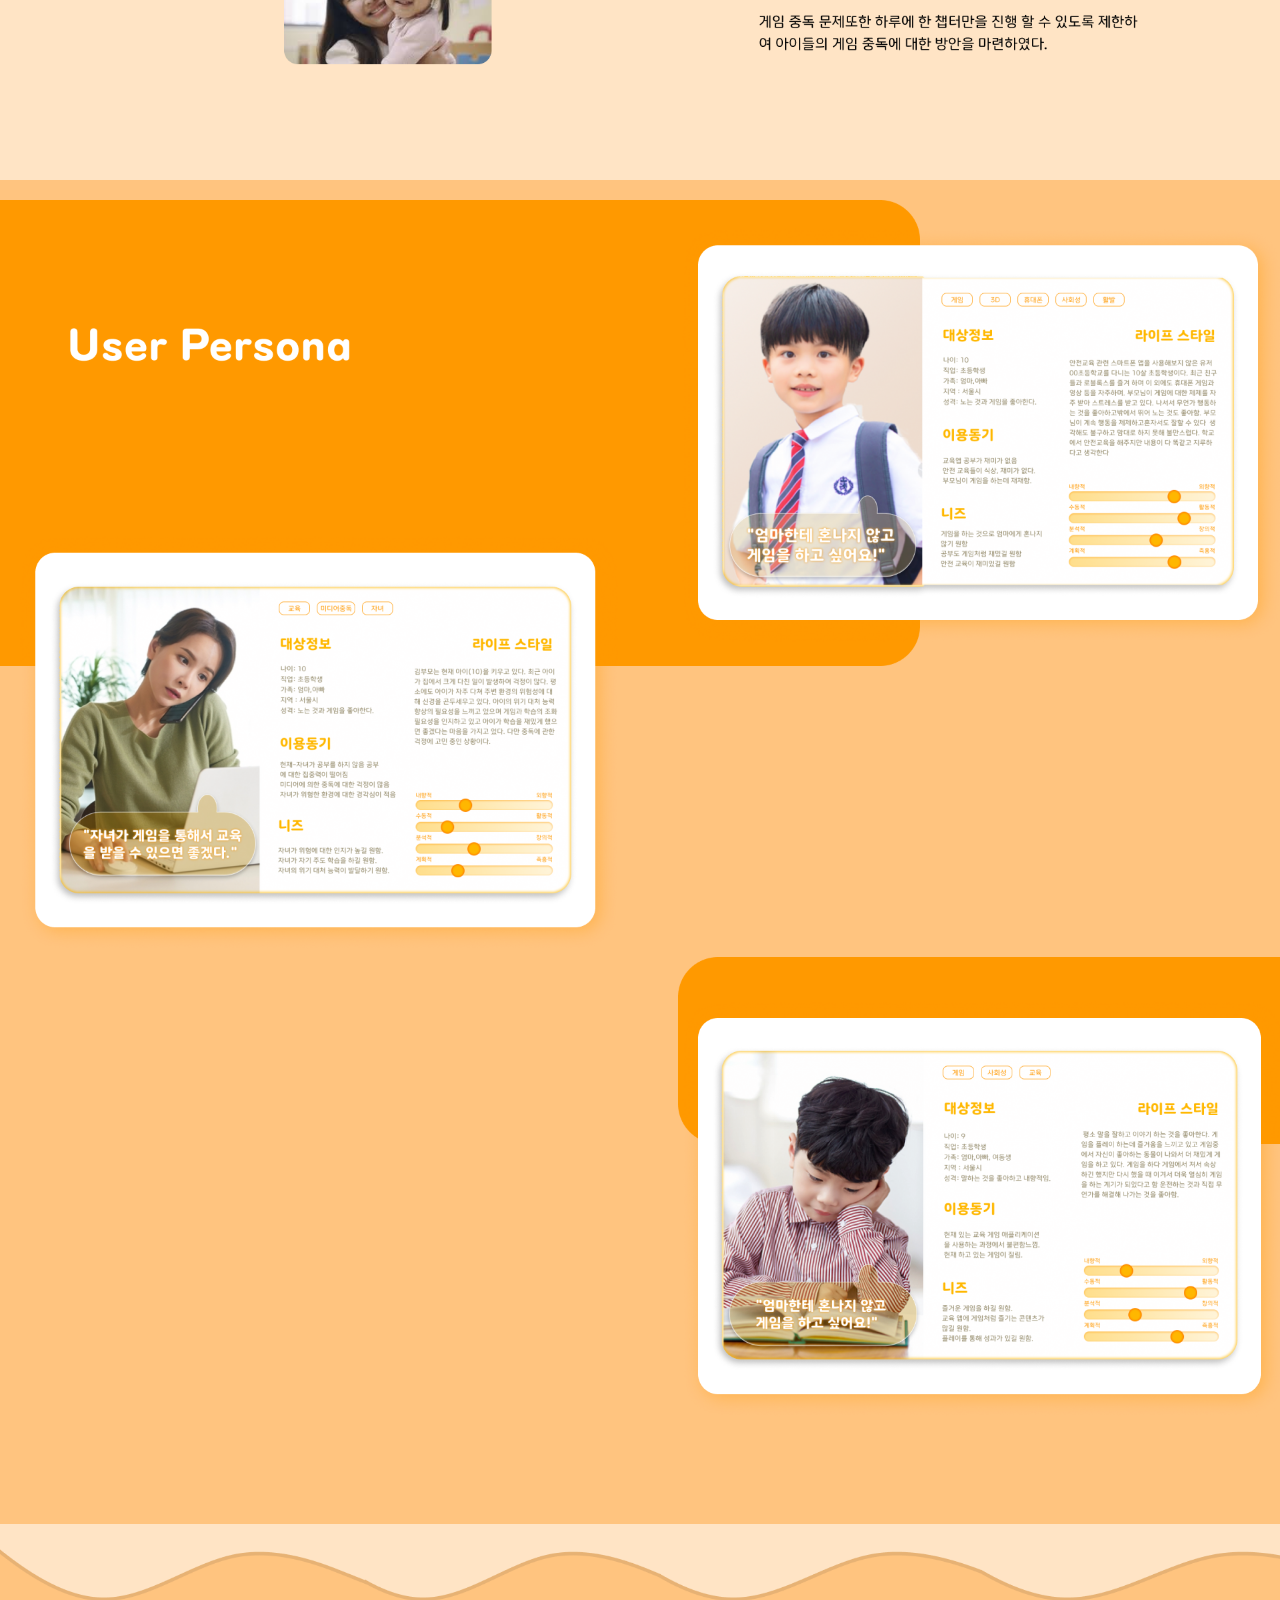
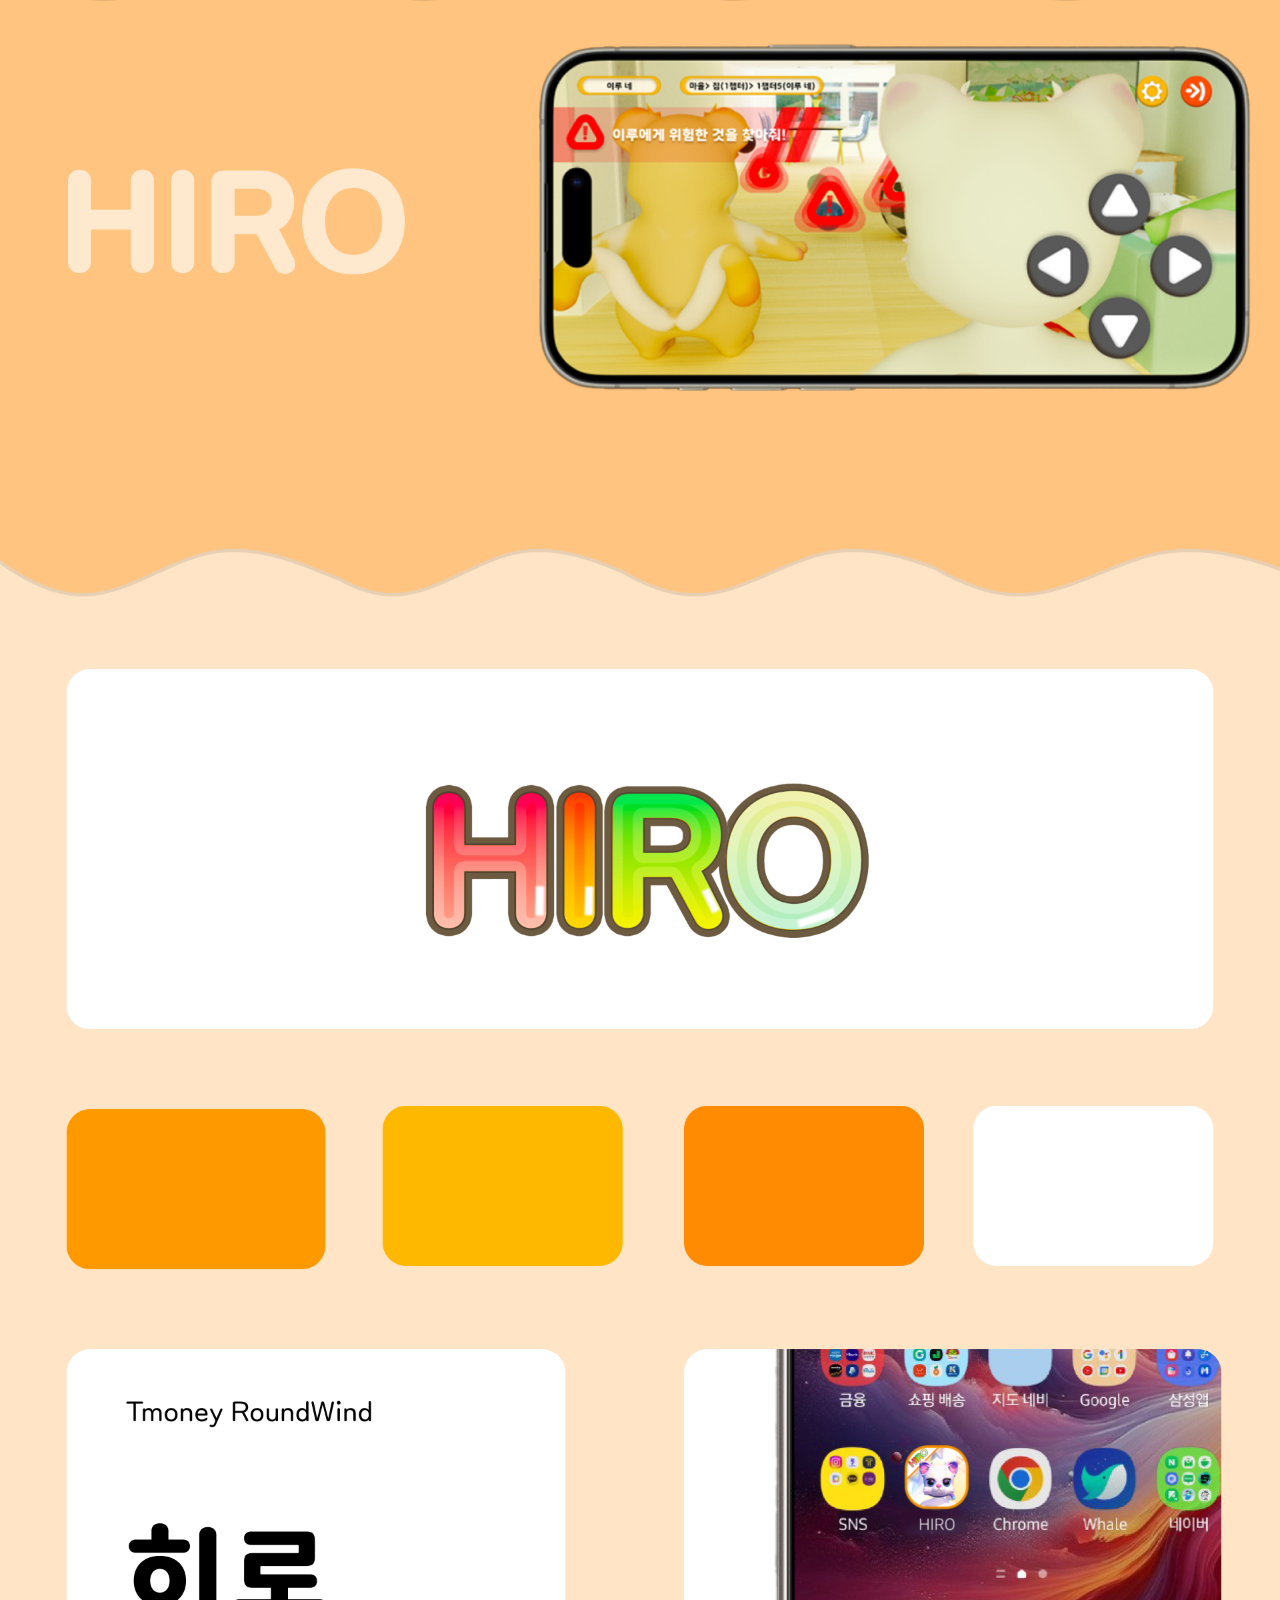
==== commit 537311ae: "Add files via upload" ====
--- a/index.html
+++ b/index.html
@@ -262,10 +262,7 @@
           <span>Planning: Seo Yeon-woo, Design: Kyungjin Lee, Programming: Seunghyun Im</span>
         </ul>
     </div>
-    <p>
-      <span>CONTACT US</span><br>
-      <span>IF YOU LIKED IT!</span>
-    </p>
+    
 </section>
 
 <!--FOOTER-->
--- a/style.css
+++ b/style.css
@@ -248,7 +248,7 @@
         margin-top: -20px;
         width: auto;
         height: 3800px; /* Adjust height as needed */
-        background-image: url('img/bgorange.png');
+        background-color:orange;
         background-repeat: no-repeat;
         background-size: cover;
         background-attachment: fixed;
@@ -259,7 +259,7 @@
         z-index: 0; /* Lower z-index than .section.main when scaled up */
     }
     .timeline ul {
-        background-image: url('img/bgorange.png');
+        background-color:orange;
         background-size: cover;
         background-position: center;
         background-attachment: fixed;
@@ -314,13 +314,13 @@
         left: 5%; /* Adjust the left position */
     }
     .timeline ul li:nth-child(odd) div {
-        left: -439px; /* Moved to the left */
+        left: -623px; /* Moved to the left */
         text-align: left; /* Align text to the left */
         z-index: 2;
     }
     .timeline ul li:nth-child(even) div {
         left: auto; /* Reset left to default */
-        right: 45px; /* Moved to the right */
+        right: -200px; /* Moved to the right */
         text-align: right; /* Align text to the right */
         z-index: 2;
     }
@@ -331,10 +331,10 @@
         transition: all 0.5s ease-in-out;
     }
     .timeline ul li:nth-child(odd) div {
-        transform: translate3d(-400px, 0, 0); /* Adjusted transform direction */
+        transform: translate3d(-800px, 0, 0); /* Adjusted transform direction */
     }
     .timeline ul li:nth-child(even) div {
-        transform: translate3d(200px, 0, 0); /* Adjusted transform direction */
+        transform: translate3d(800px, 0, 0); /* Adjusted transform direction */
     }
     .timeline ul li.in-view div {
         transform: none;
@@ -848,7 +848,7 @@
         section.branding img{
             width:800px;
             height:auto;
-            margin-left: 30%;
+            margin-left: 29.2%;
         }
         section.branding img:hover {
             content: url('img/HIROON.png'); /* 마우스 오버 시 이미지 변경 */
@@ -917,8 +917,8 @@
   }
   section.chartintro img {
     justify-content: center;
-    width: 100%; /* Adjust as needed */
-    height: 100%; /* Adjust as needed */
+    width: 104%; /* Adjust as needed */
+    height: auto; /* Adjust as needed */
     margin-left:0%;
   
   }
@@ -963,7 +963,7 @@
     margin-bottom: 20px;
   }
   .chart {
-    width: 100%;
+    width: 104%;
     height: 400px; /* Adjust height as needed */
     background: url('img/chart.png') no-repeat center center;
     background-size: contain; /* Adjust background size as needed */
@@ -972,8 +972,8 @@
     
   .background img {
     justify-content: center;
-    width: 100%; /* Adjust as needed */
-    height: 100%; /* Adjust as needed */
+    width: 110%; /* Adjust as needed */
+    height: 110%; /* Adjust as needed */
     margin-left:0%;
 }
 /*CHART1*/
@@ -991,8 +991,8 @@
         
         .backgroundmade img {
                 justify-content: center;
-                width: 100%; /* Adjust as needed */
-                height: 100%; /* Adjust as needed */
+                width: 104%; /* Adjust as needed */
+                height: 104%; /* Adjust as needed */
                 margin-left:0%;
         }
 /*WHYMADE?*/
@@ -1006,8 +1006,8 @@
         }
         .why img {
             justify-content: center;
-            width: 100%; /* Adjust as needed */
-            height: 100%; /* Adjust as needed */
+            width: 104%; /* Adjust as needed */
+            height: 104%; /* Adjust as needed */
             margin-left:0%;
     }
         .why .image-with-text {
@@ -1091,7 +1091,7 @@
             pointer-events: auto; /* Enable interaction */
         }
         .hirophone img{
-            width:100%;
+            width:103%;
             height: auto;
             margin-left: 0%;
             margin-bottom:-10px;
@@ -1103,8 +1103,8 @@
             margin-left: 0%;
         }
         .section.design {
-            width: 110%;
-            height: 110%;
+            width: 115%;
+            height: 115%;
             left: 0;
             transition: transform 6.0s ease; /* Smooth transition for movement */
             opacity: 1; /* Initially visible */
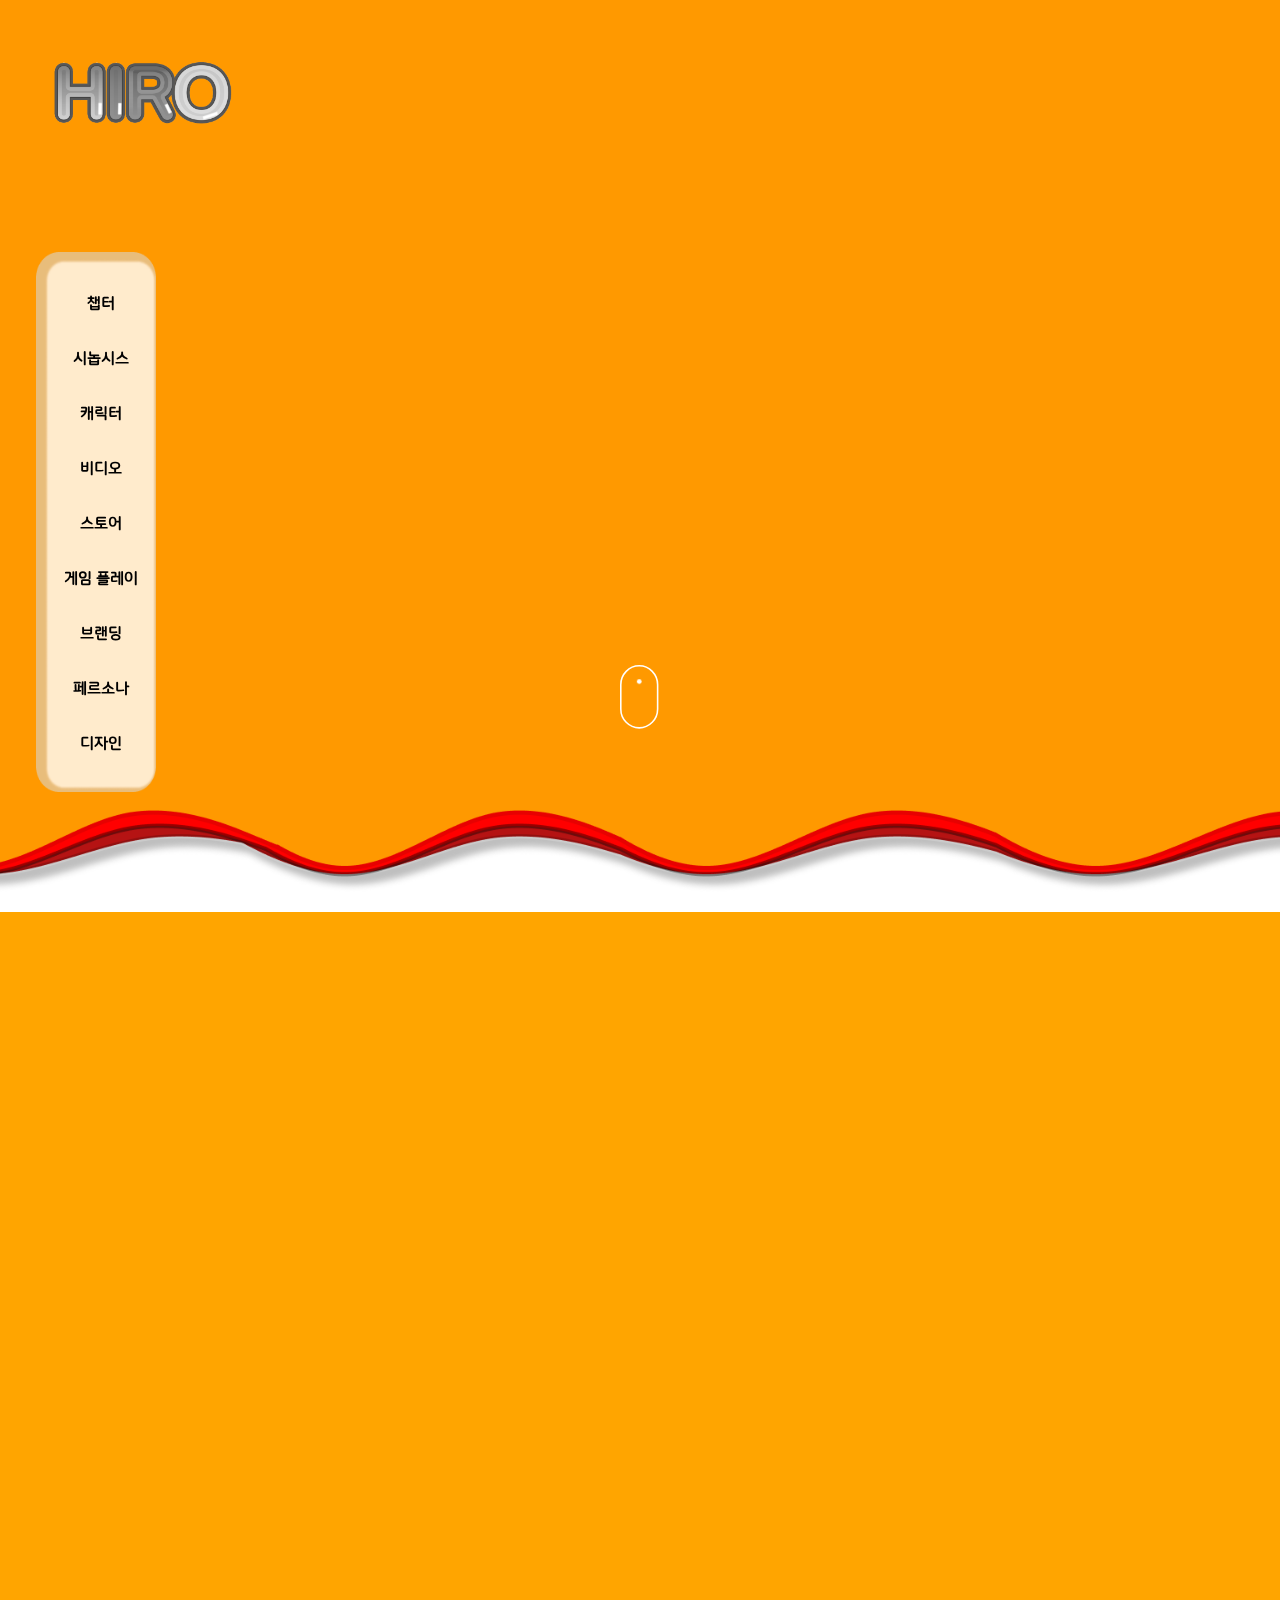
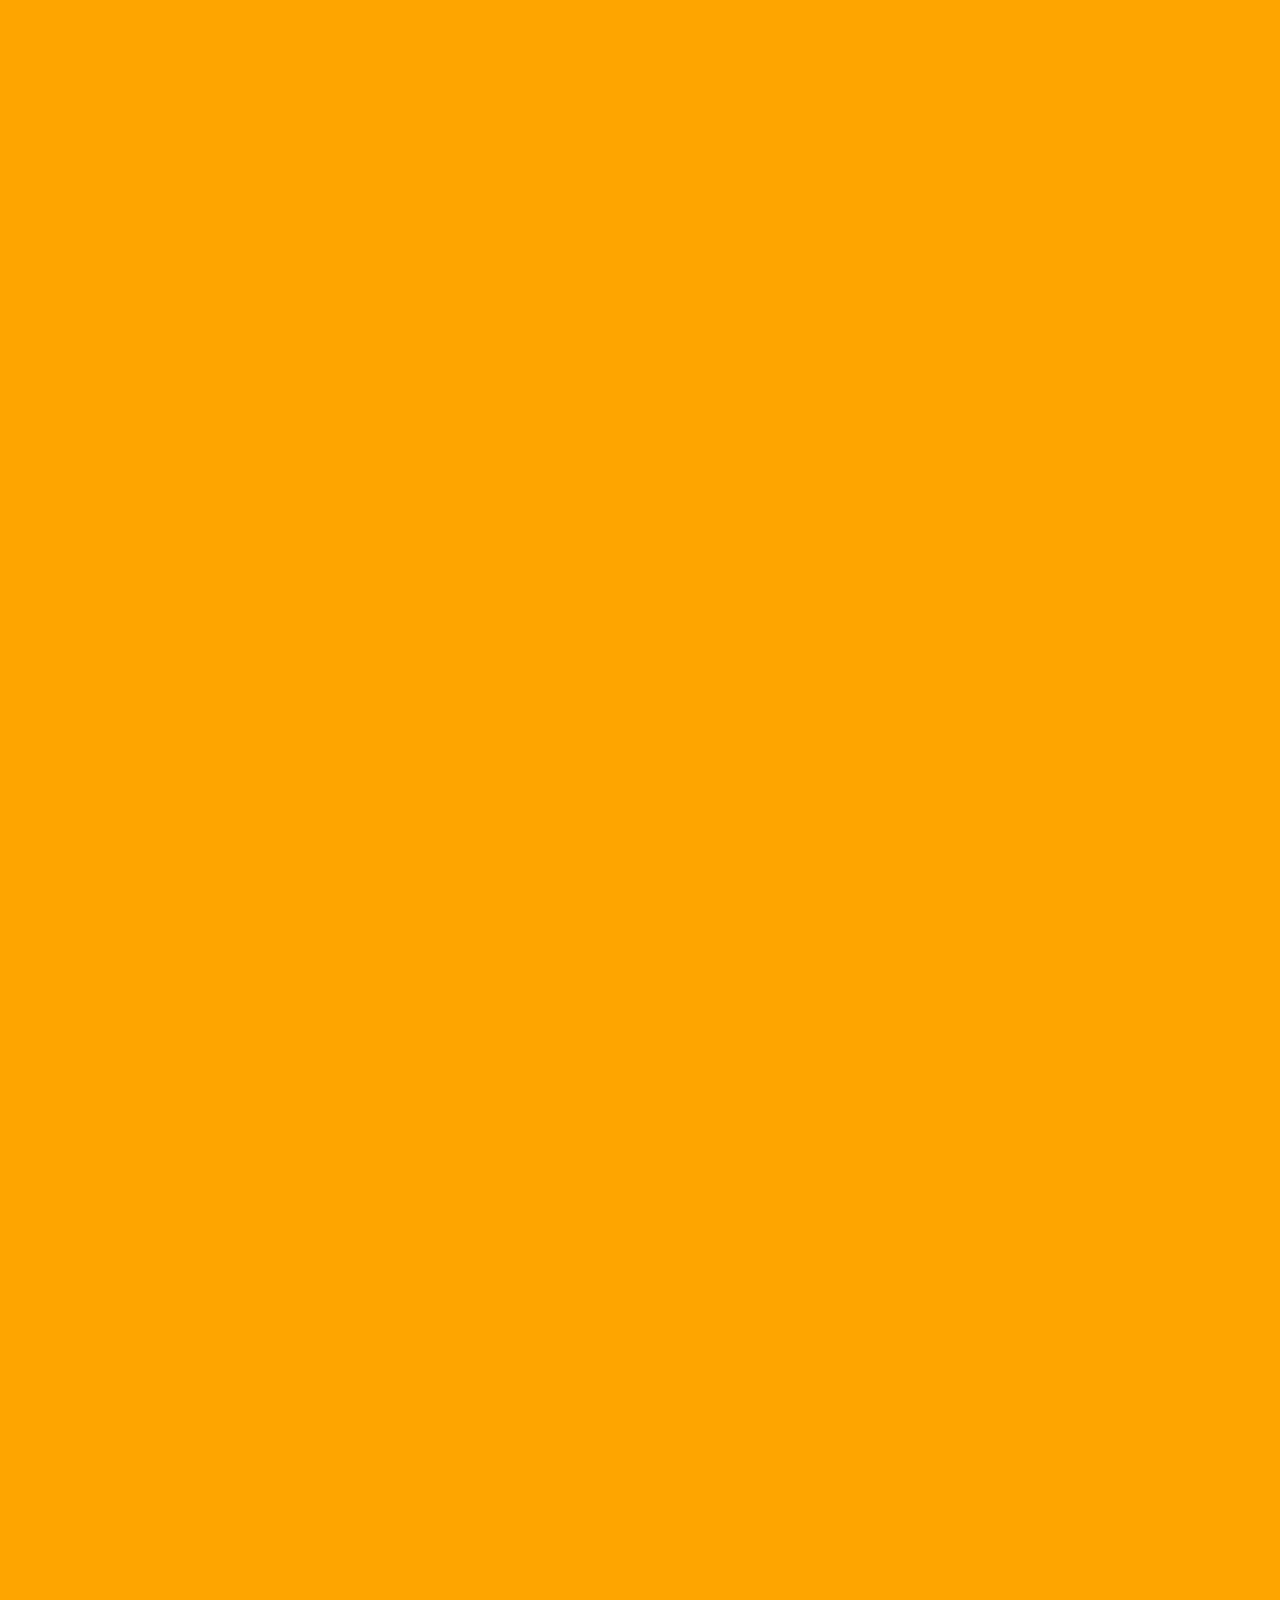
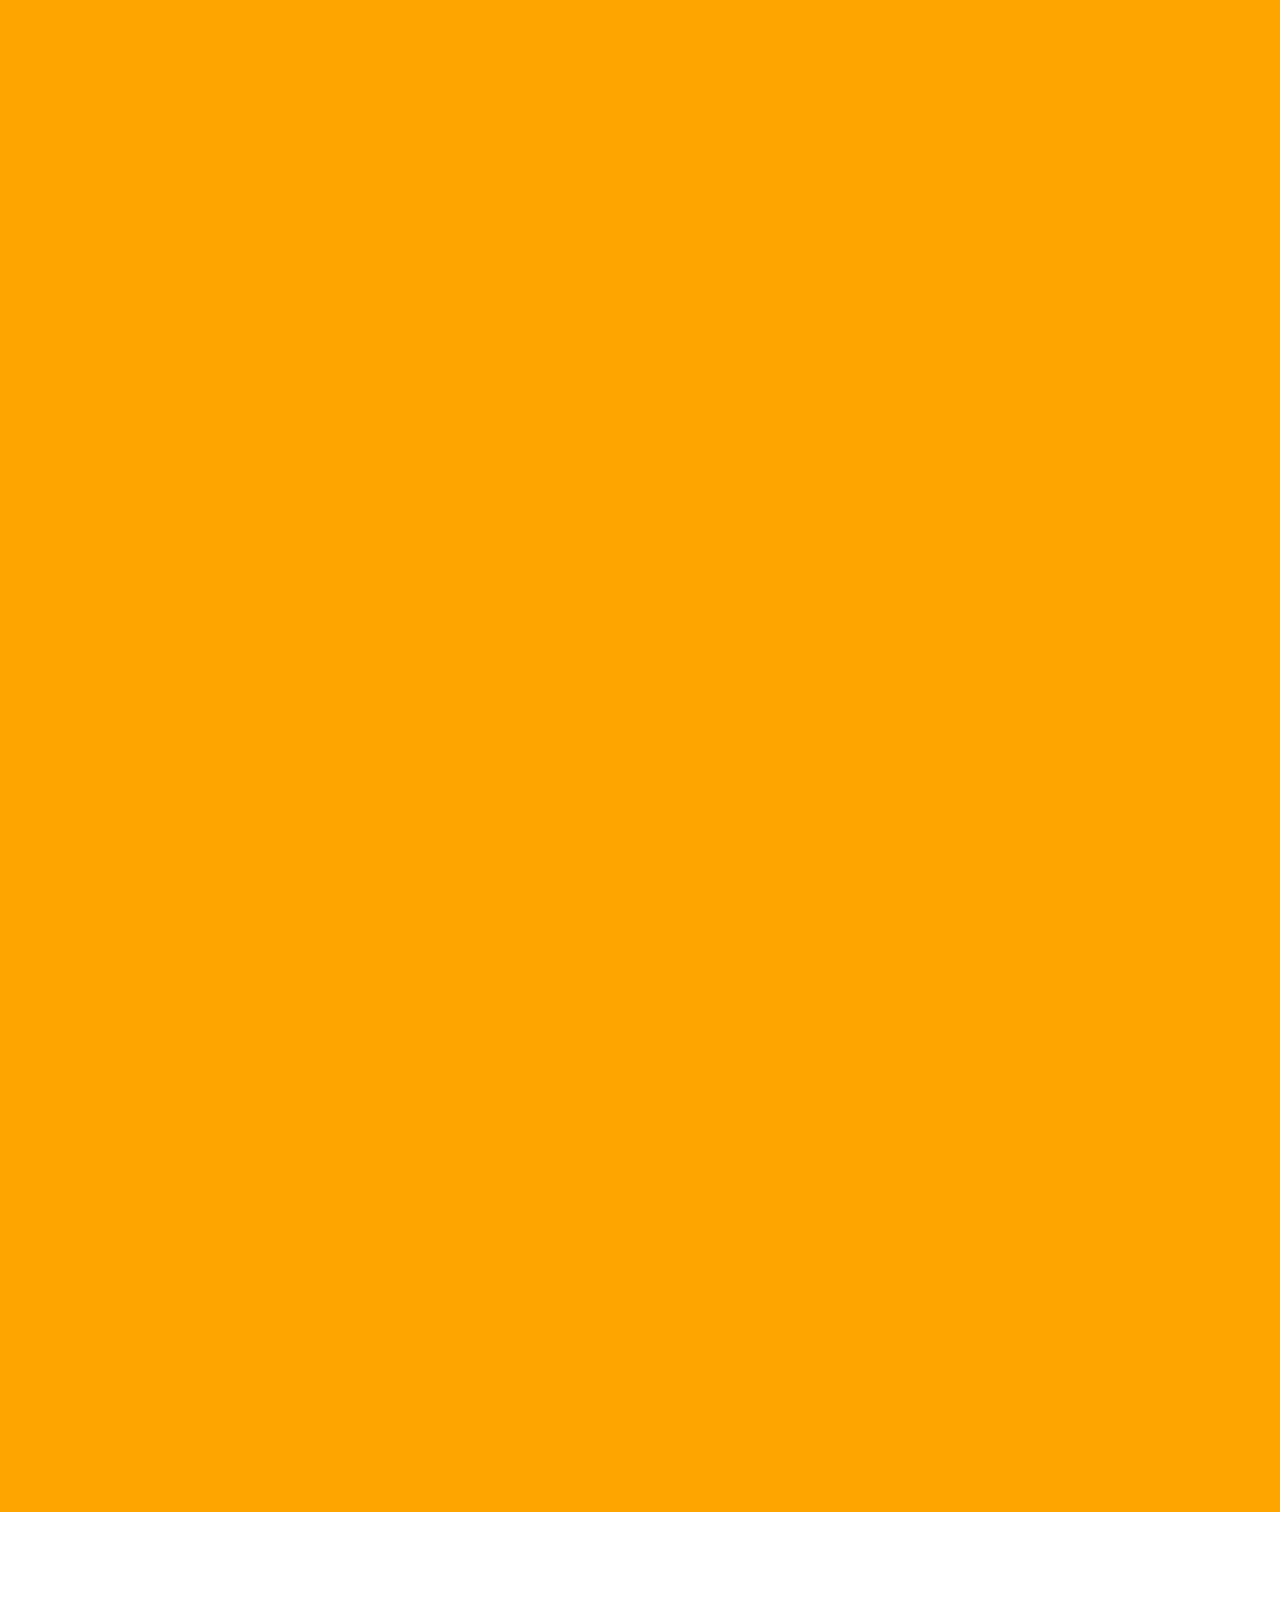
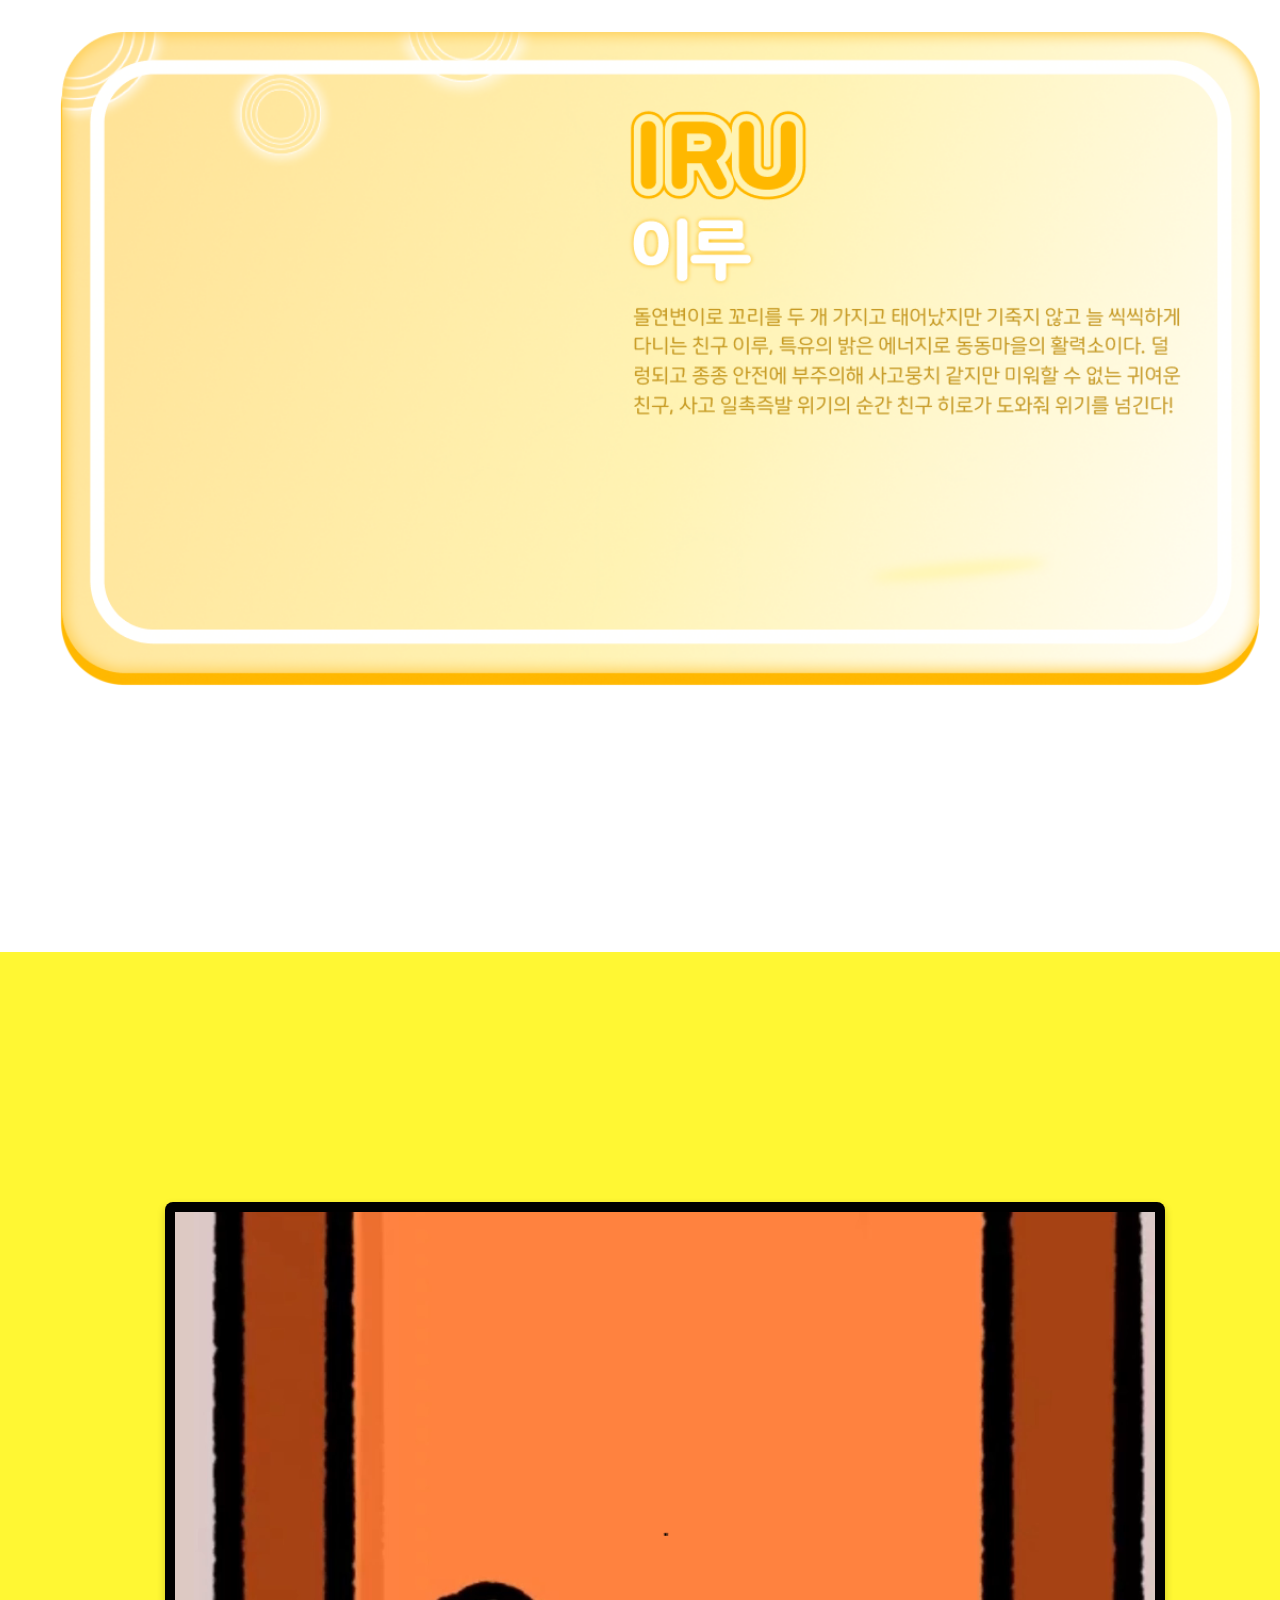
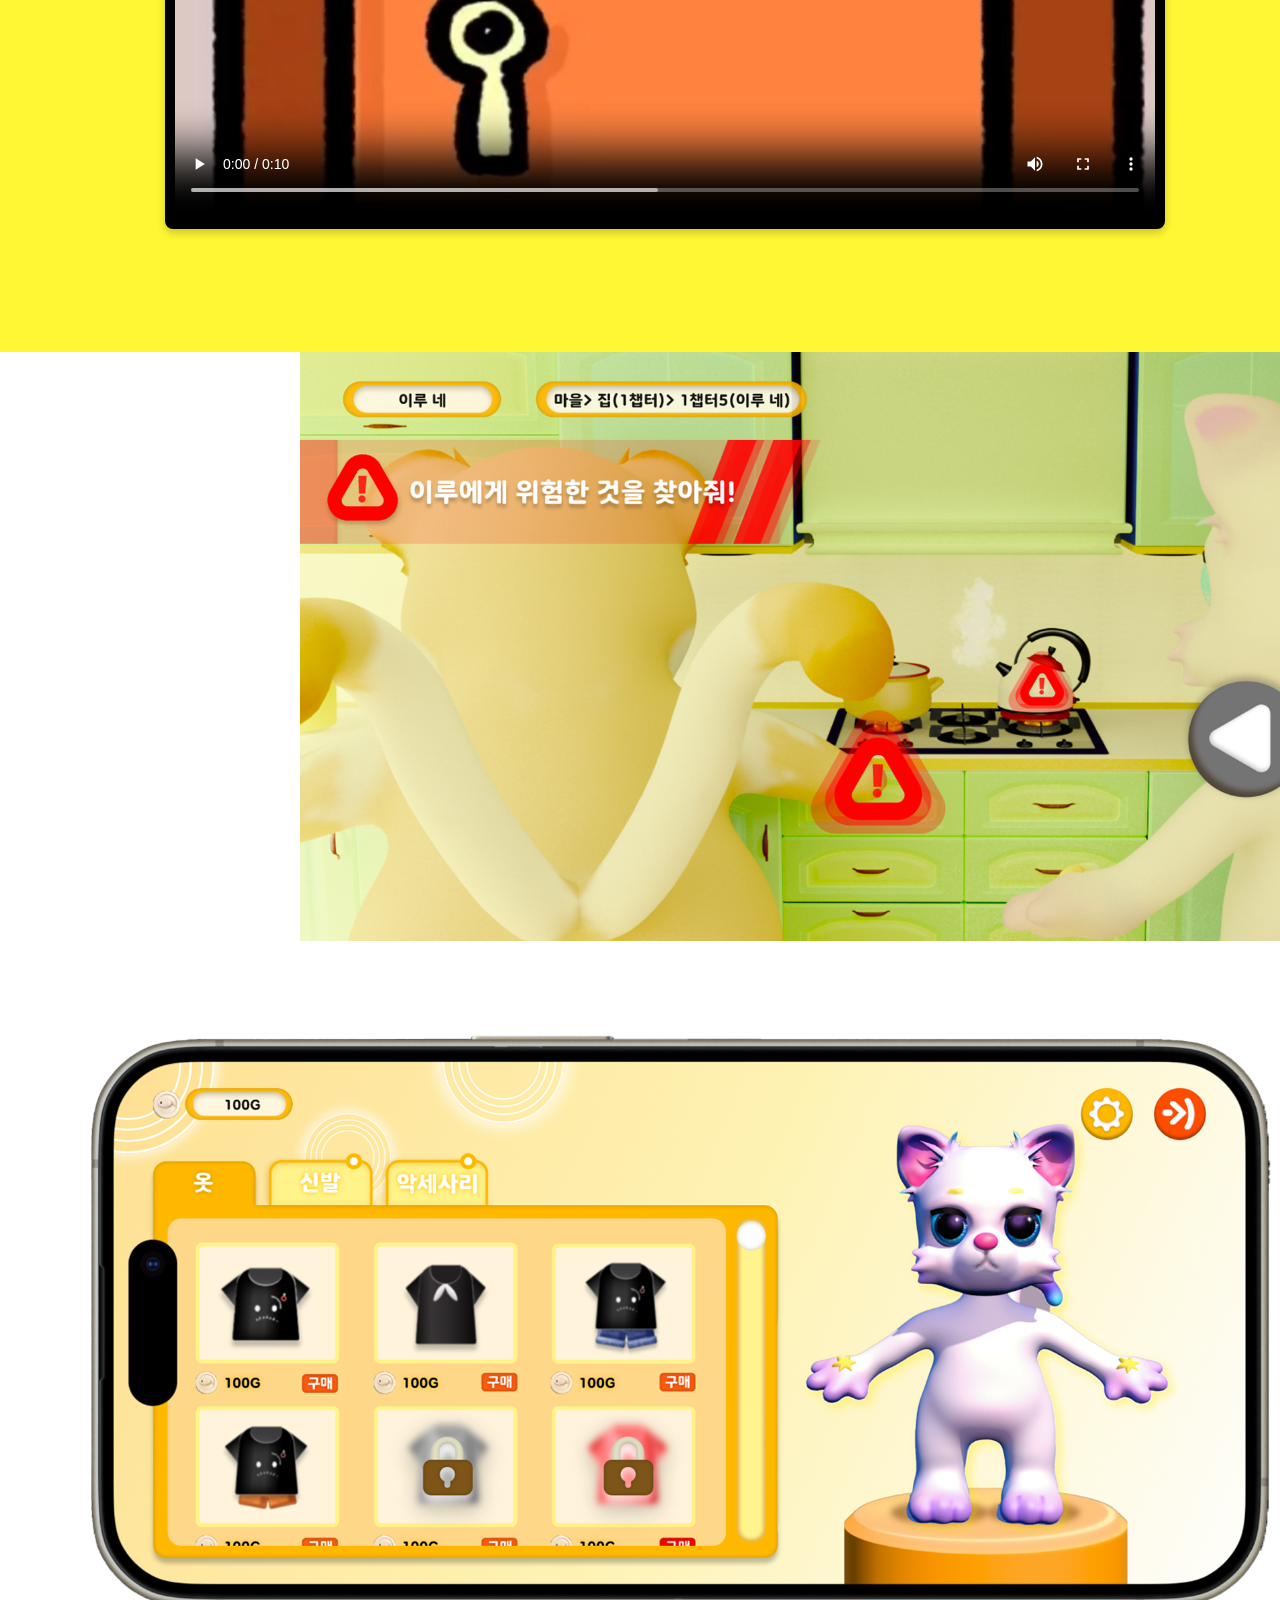
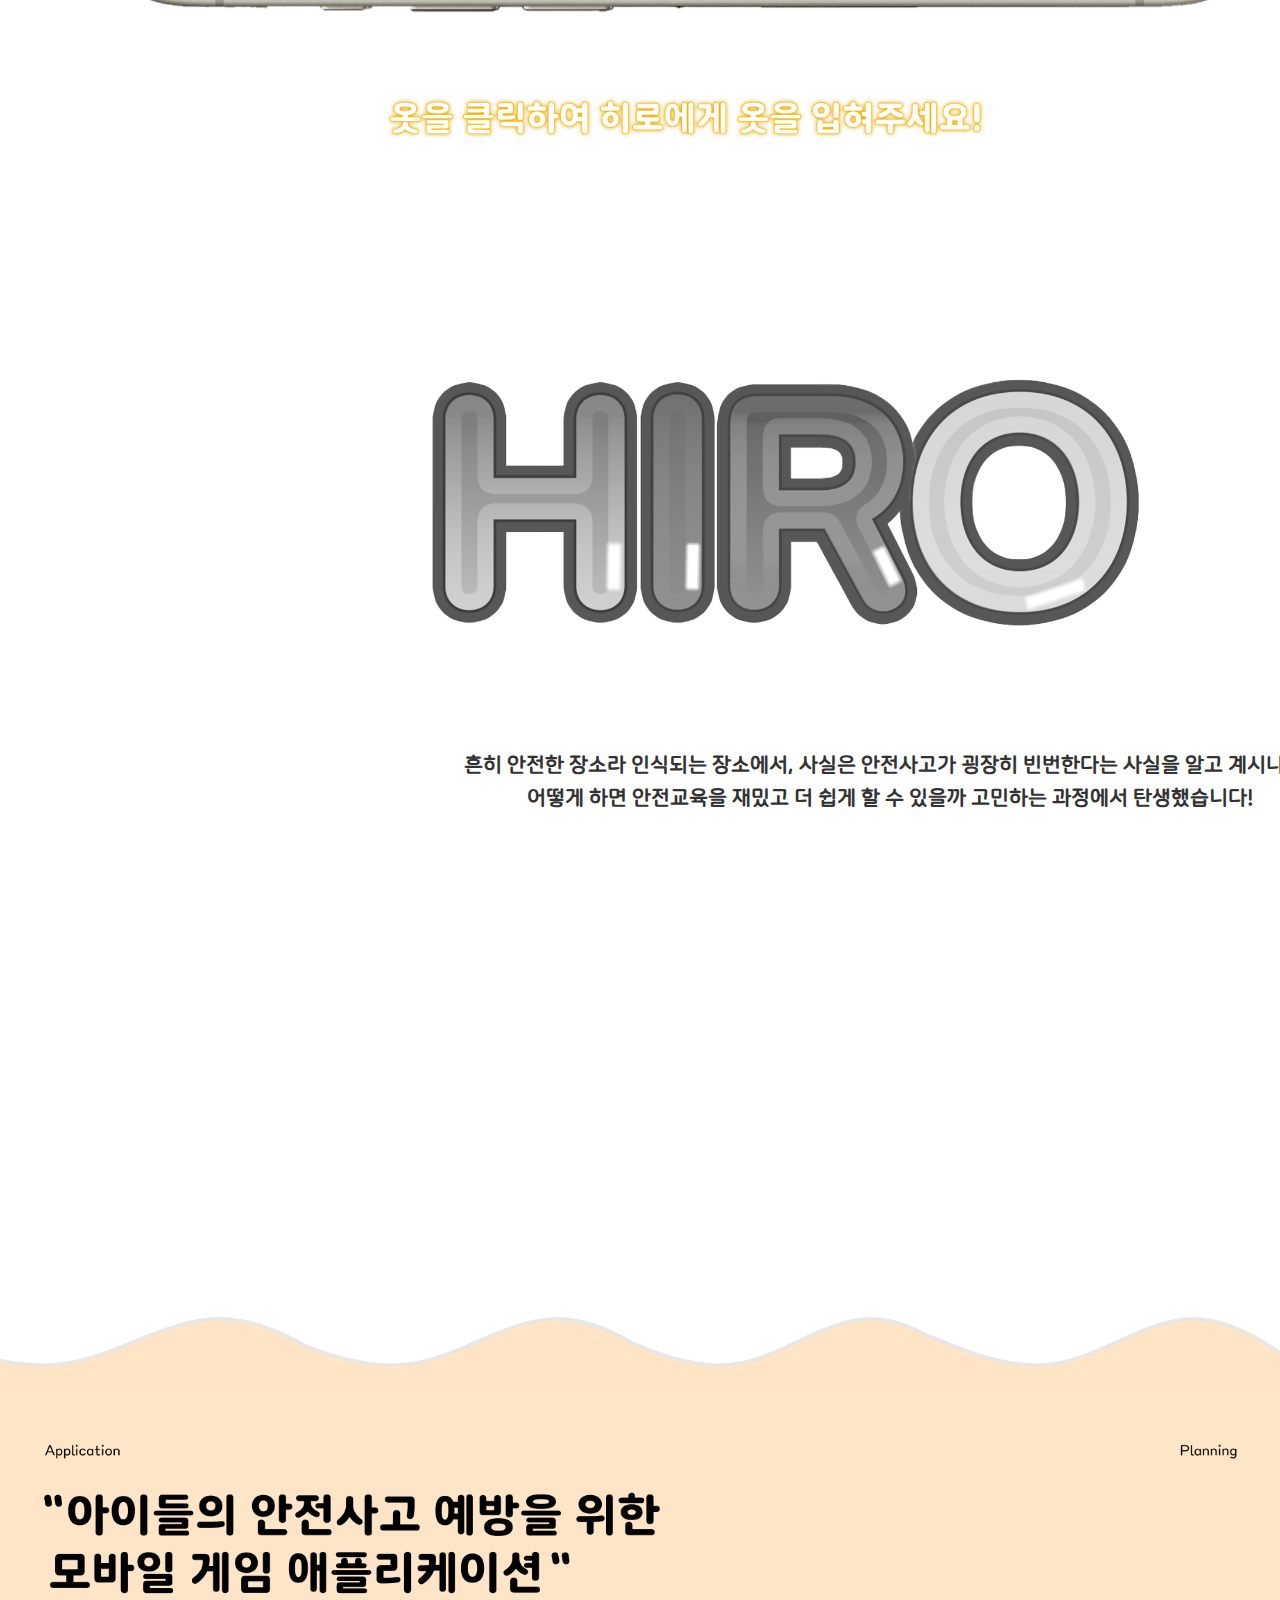
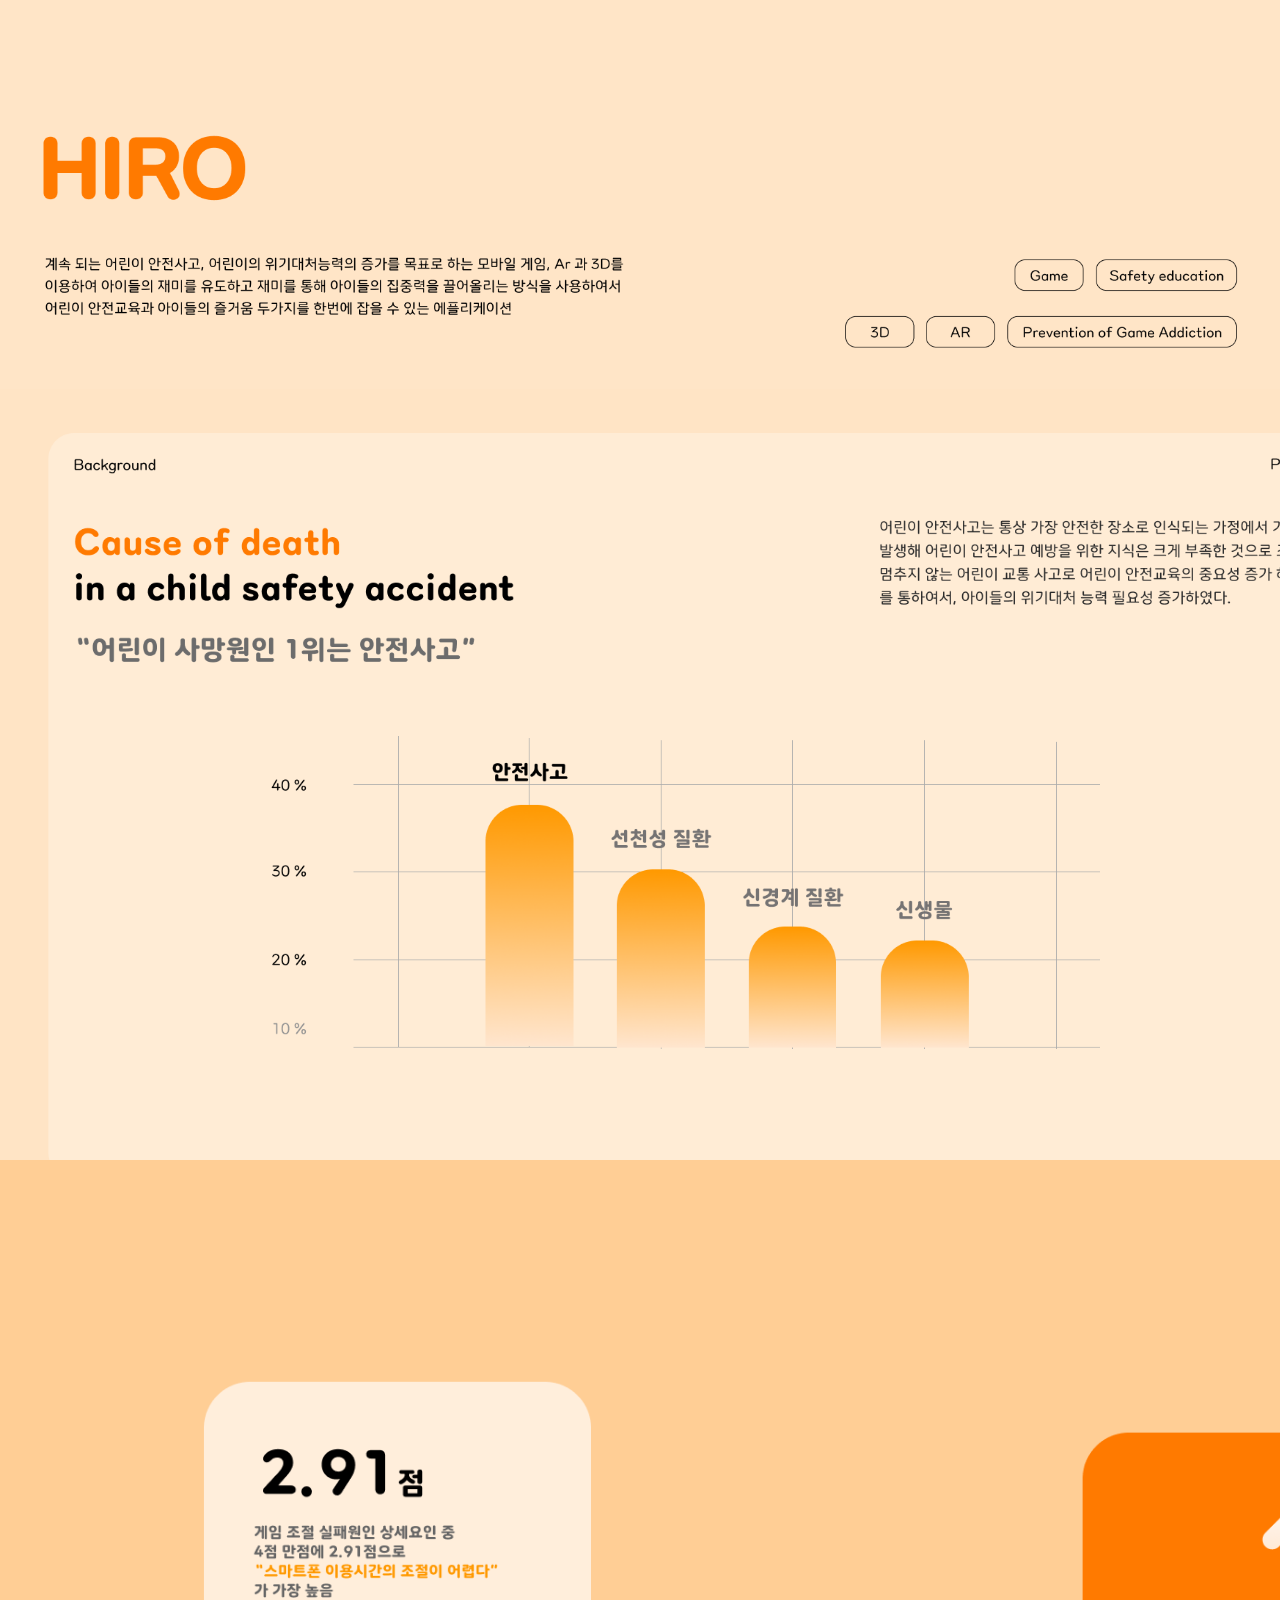
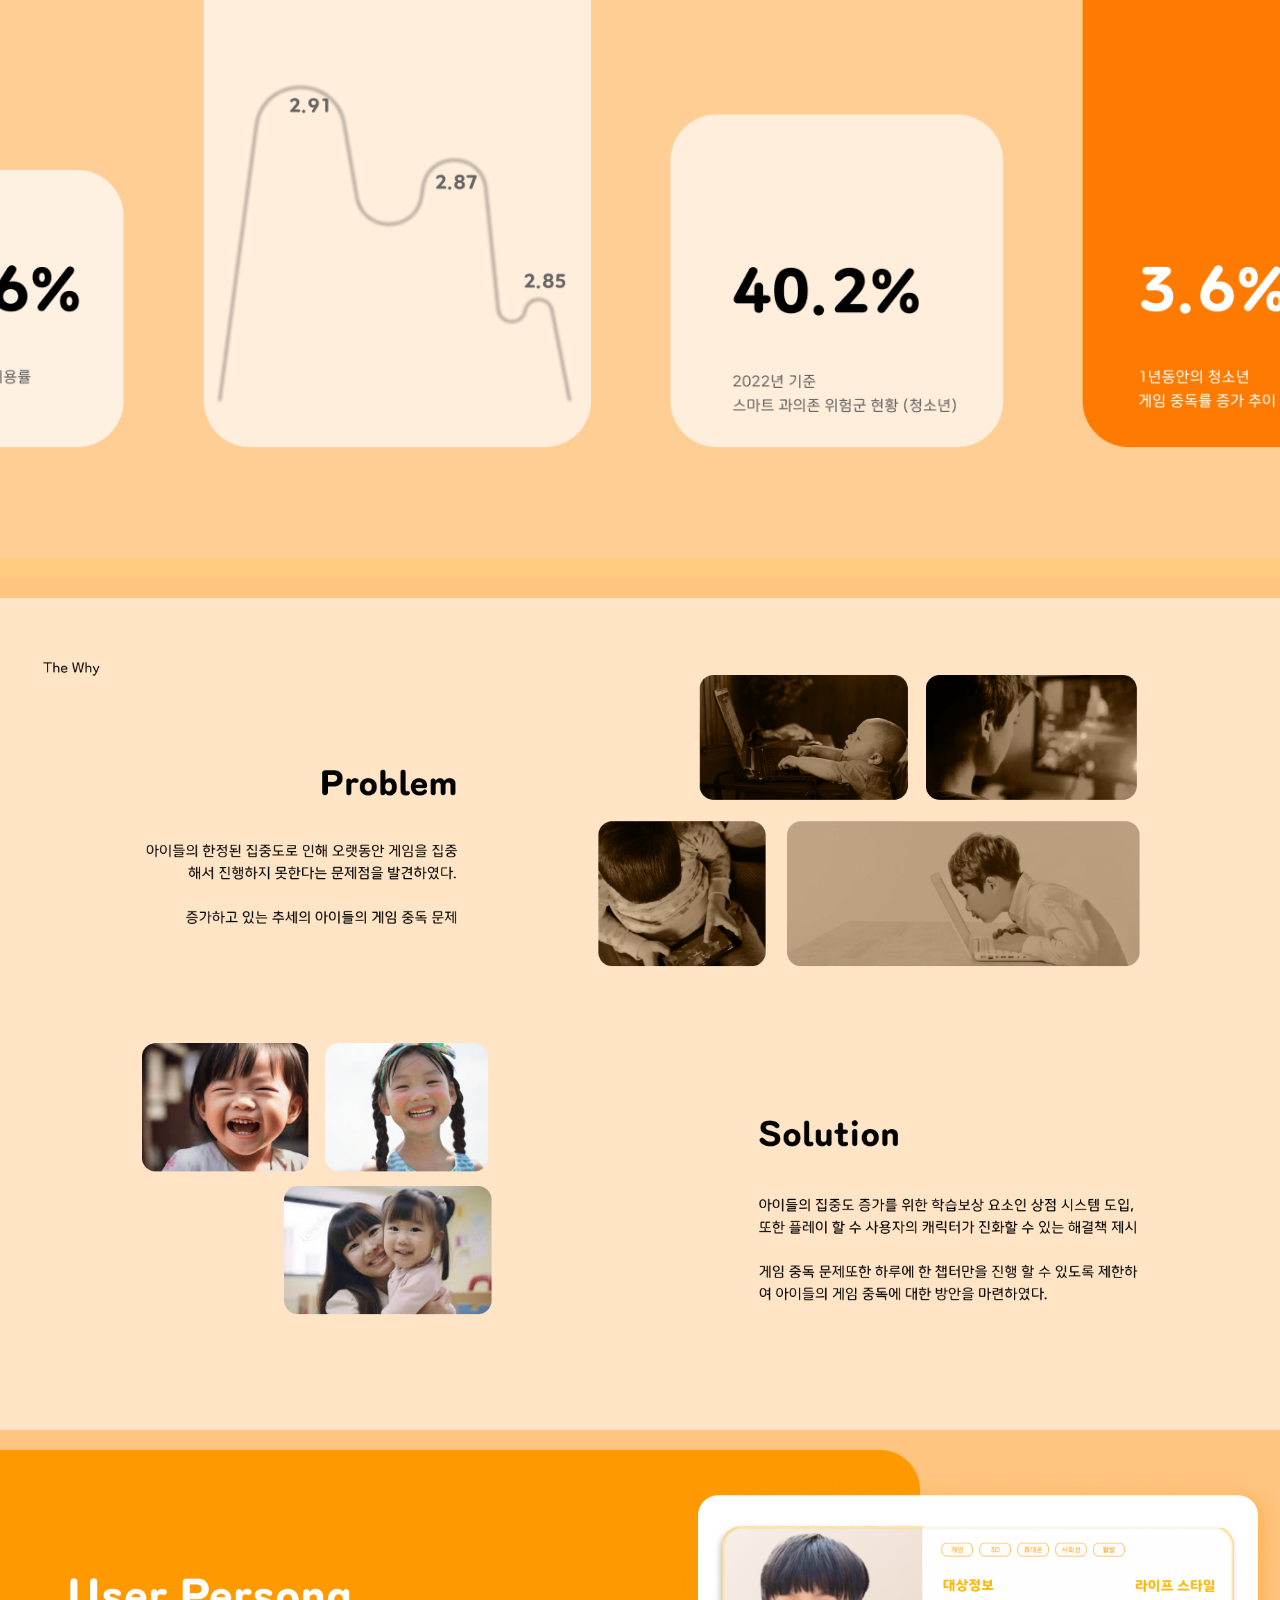
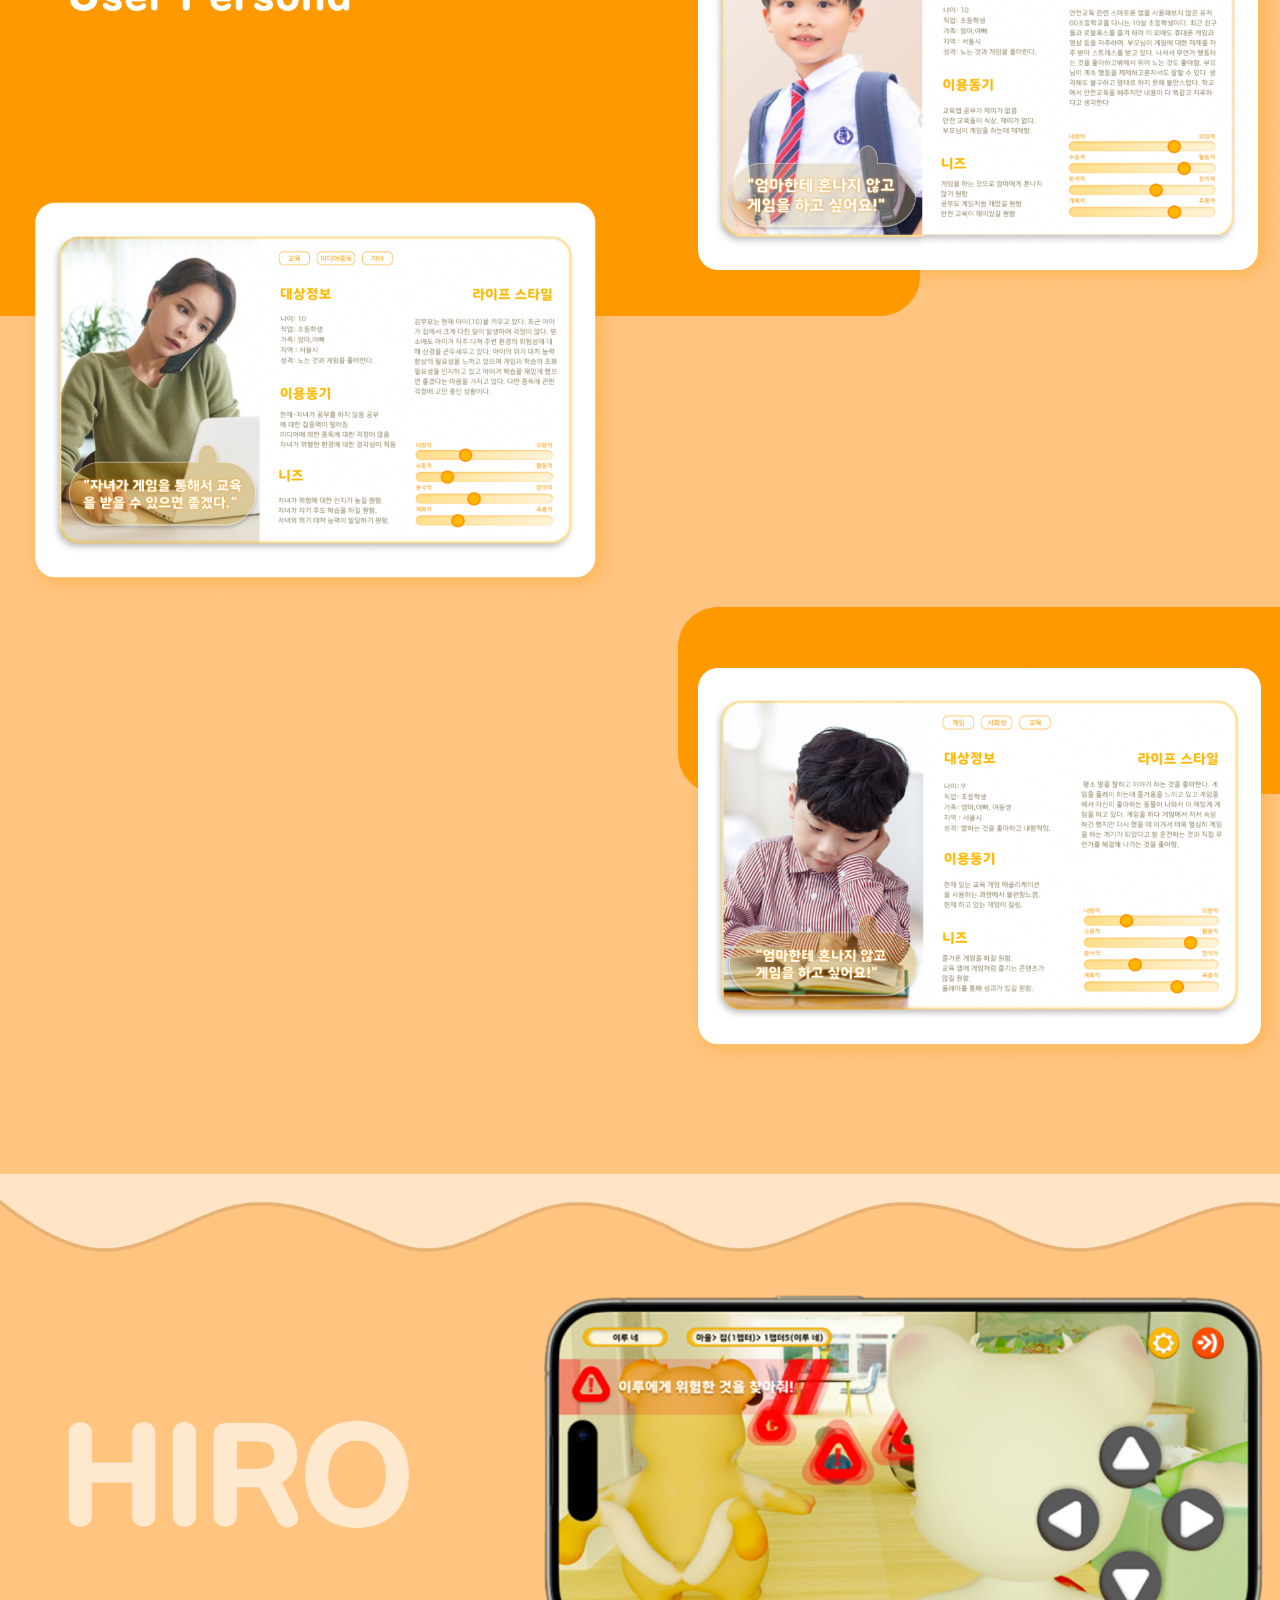
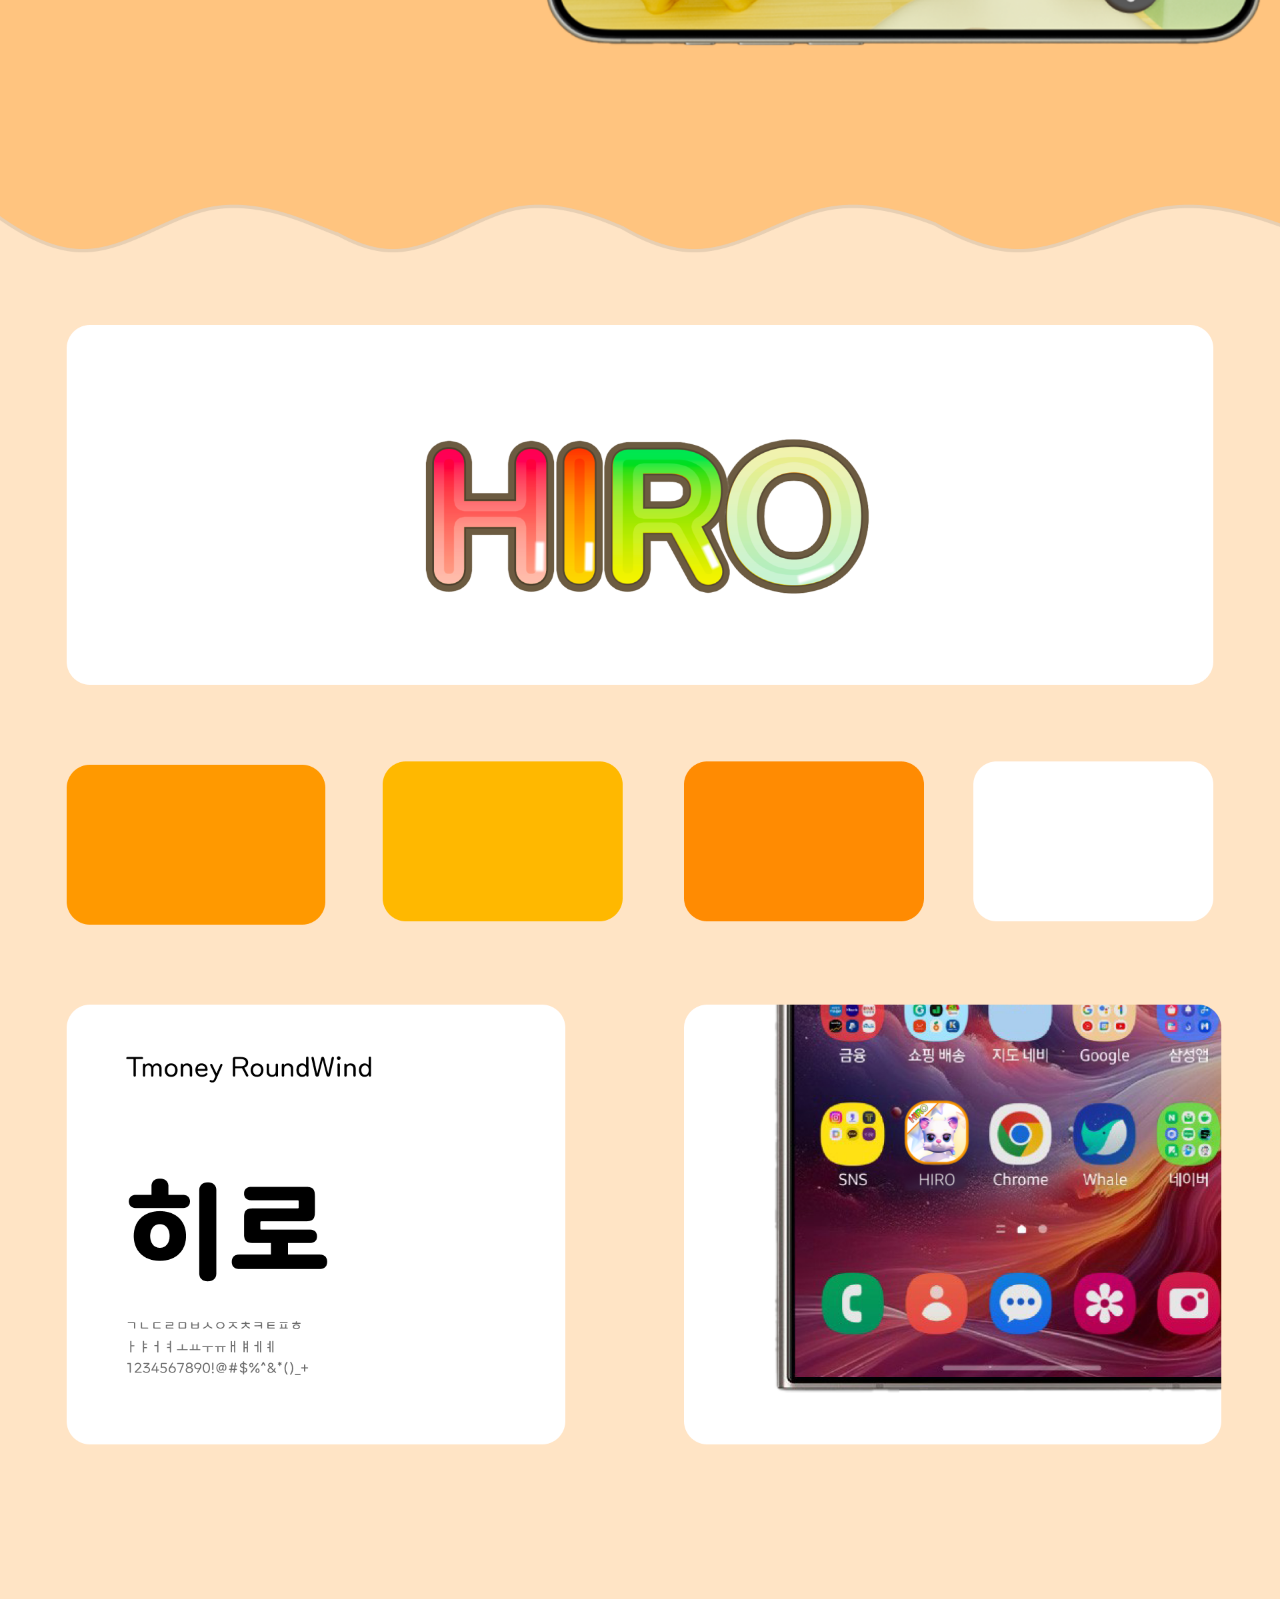
==== commit a3e08884: "Add files via upload" ====
--- a/index.html
+++ b/index.html
@@ -180,15 +180,18 @@
 
 <!-STORE-->
 
-    <section id="sectionPinNew" class="sectionPinNew">
-        <div class="slider">
-            <div class="slides">
-                <div class="slide"><img src="img/gameplay1.png" alt="Image 1"></div>
-                <div class="slide"><img src="img/gameplay2.png" alt="Image 2"></div>
-                <div class="slide"><img src="img/gameplay3.png" alt="Image 3"></div>
-            </div>
+<section id="sectionPinNew" class="sectionPinNew">
+    <div class="slider">
+        <div class="slides">
+            <div class="slide"><img src="img/gameplay1.png" alt="Image 1"></div>
+            <div class="slide"><img src="img/gameplay2.png" alt="Image 2"></div>
+            <div class="slide"><img src="img/gameplay3.png" alt="Image 3"></div>
+            <div class="slide"><img src="img/gameplay1.png" alt="Image 1"></div>
+            <div class="slide"><img src="img/gameplay2.png" alt="Image 2"></div>
+            <div class="slide"><img src="img/gameplay3.png" alt="Image 3"></div>
         </div>
-    </section>
+    </div>
+</section>
 
 
 <section id="store" class="store">
--- a/style.css
+++ b/style.css
@@ -490,7 +490,7 @@
     max-width: 1920px;
     overflow: hidden;
     position: relative;
-    background-color: rgb(255, 255, 255); 
+    background-color: rgb(255, 255, 255);
     background-repeat: no-repeat;
     background-size: cover;
     background-attachment: fixed;
@@ -499,20 +499,23 @@
 
 .slides {
     display: flex;
-    width: 300%; /* 세 개의 슬라이드가 연속으로 보이게 설정 */
-    animation: slide 9s infinite;
-    margin-top:250px;
-    margin-bottom:100px;
+    width: calc(100% * 6); /* Adjust width for 6 slides (3 images * 2 for smooth looping) */
+    animation: slide 9s linear infinite;
 }
 
 .slide {
-    width: 33.33%; /* 슬라이드 개수에 따라 너비 설정 */
+    width: calc(100% / 6); /* Adjust width for each slide to fit 6 in the container */
     flex-shrink: 0;
 }
 
 .slide img {
     width: 100%;
     display: block;
+}
+
+@keyframes slide {
+    0% { transform: translateX(0); }
+    100% { transform: translateX(-50%); } /* Move left by 50% of the total width (3 slides worth) */
 }
 
 @keyframes slide {
@@ -1091,7 +1094,7 @@
             pointer-events: auto; /* Enable interaction */
         }
         .hirophone img{
-            width:103%;
+            width:104%;
             height: auto;
             margin-left: 0%;
             margin-bottom:-10px;
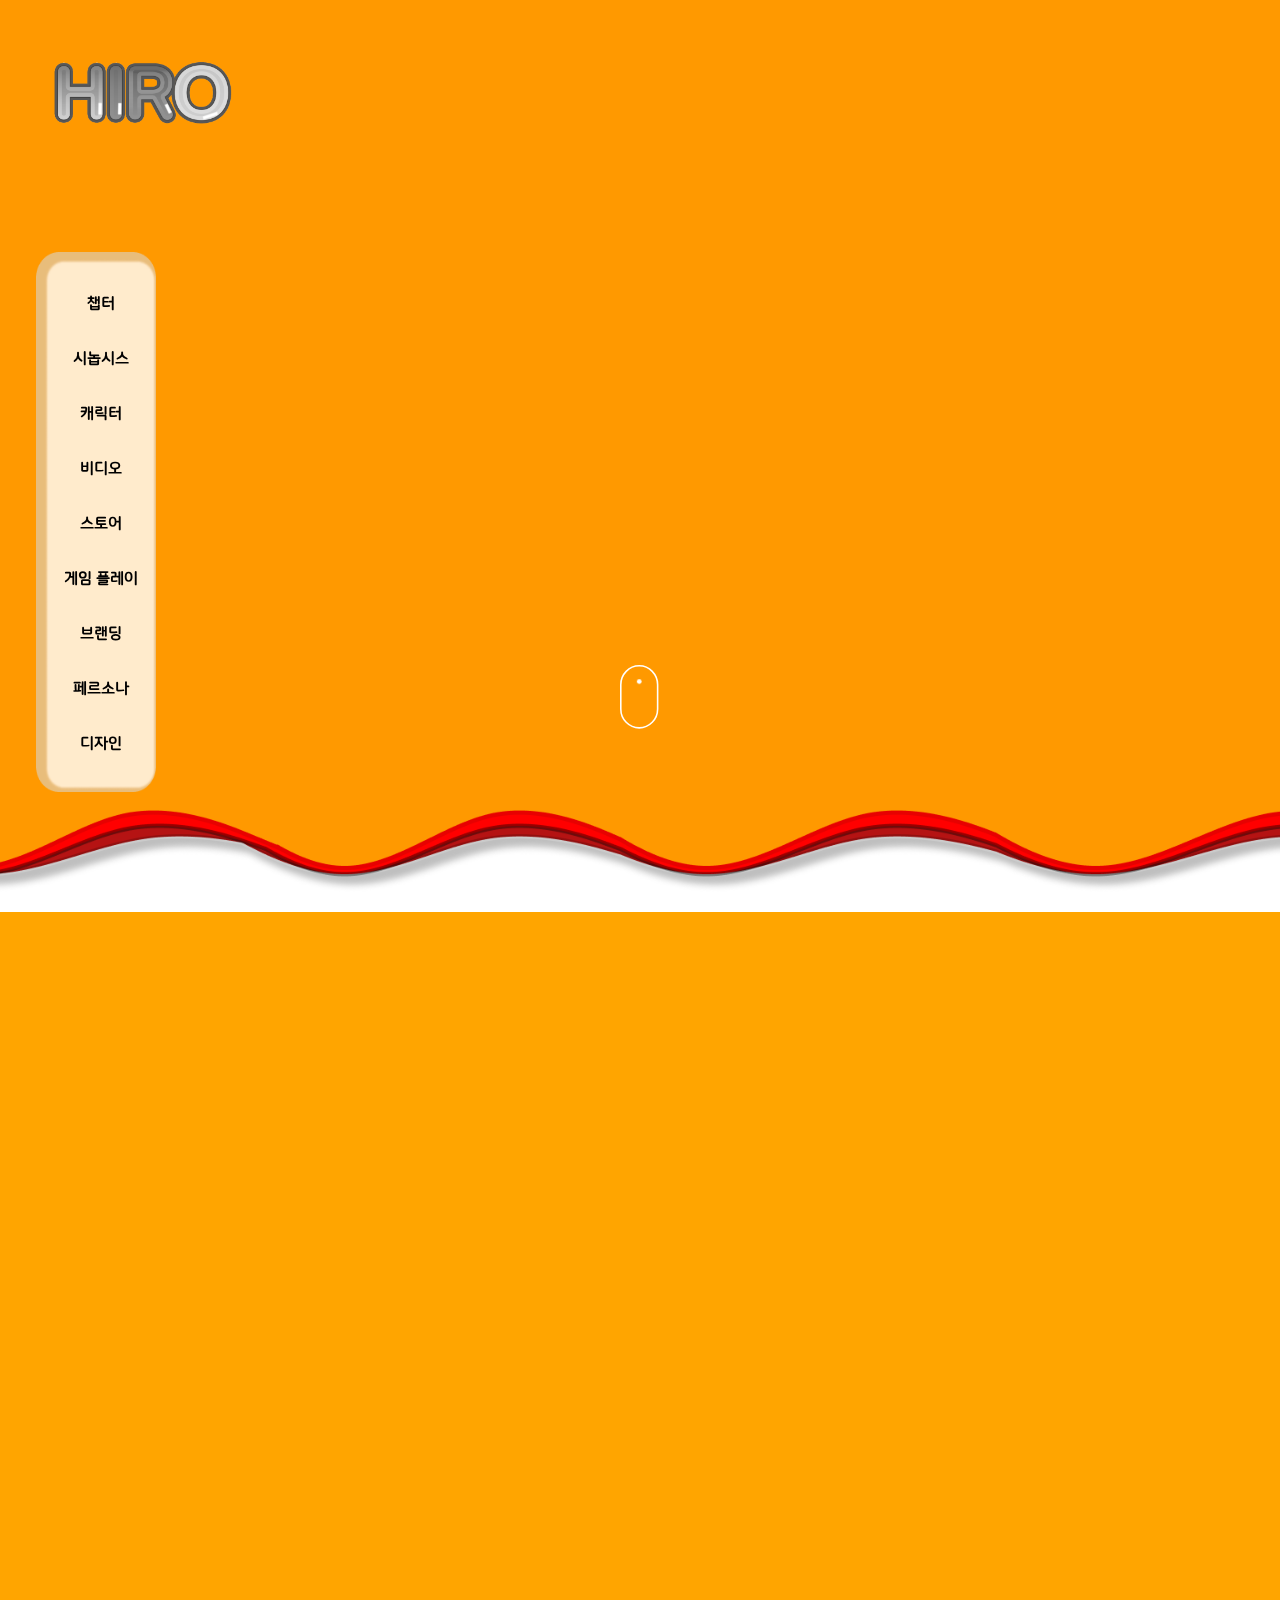
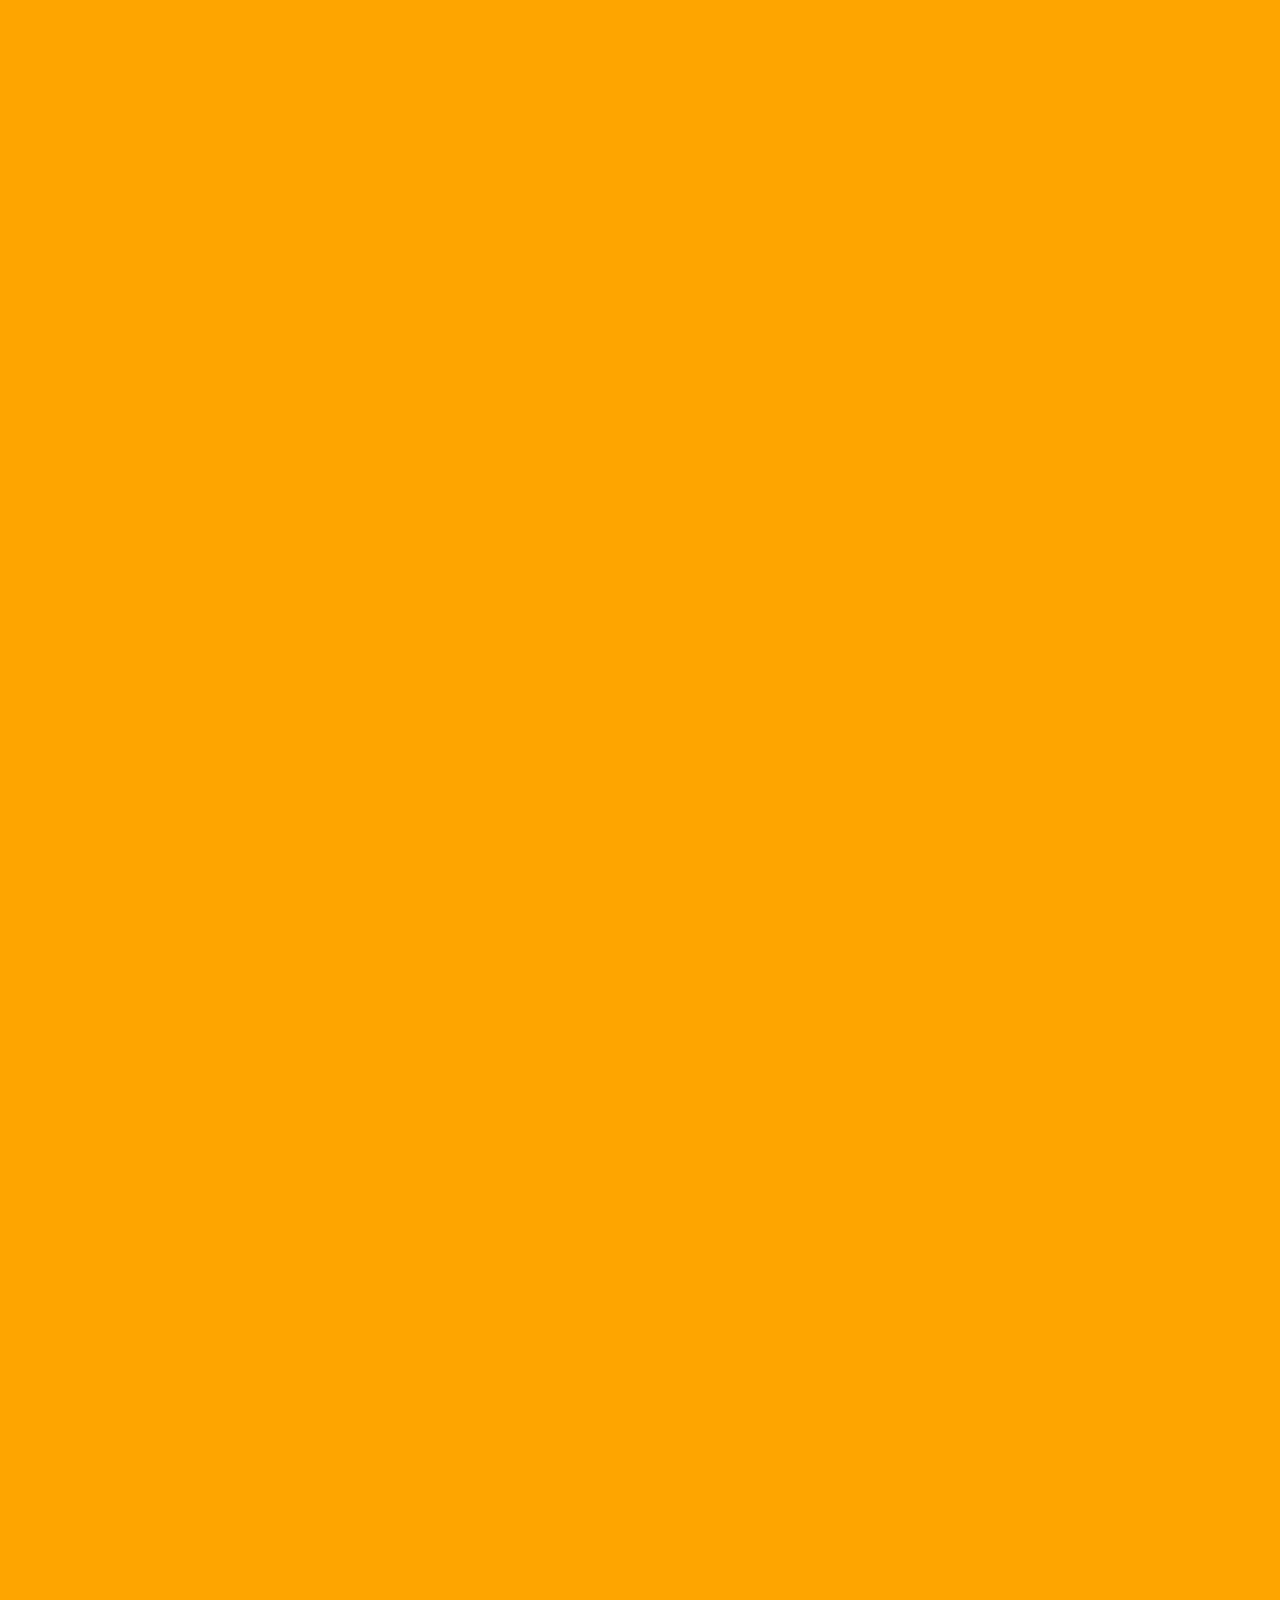
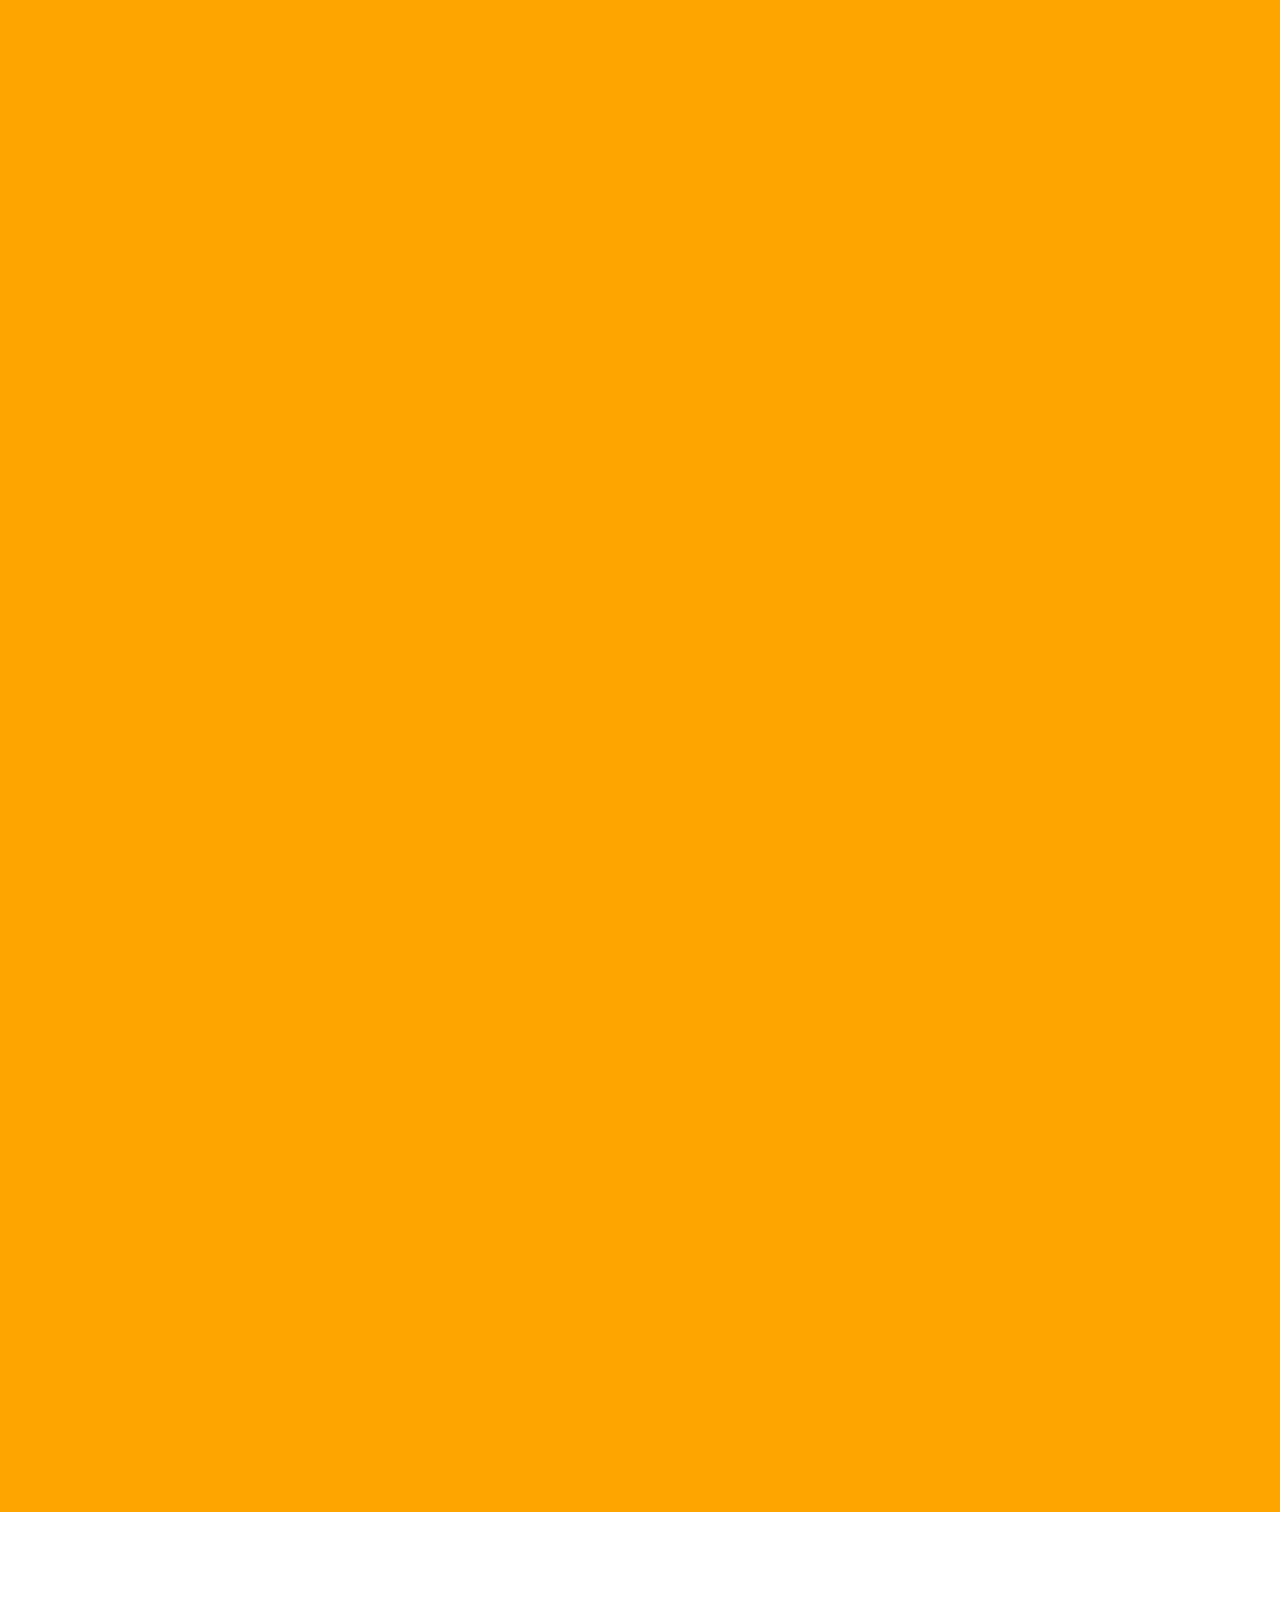
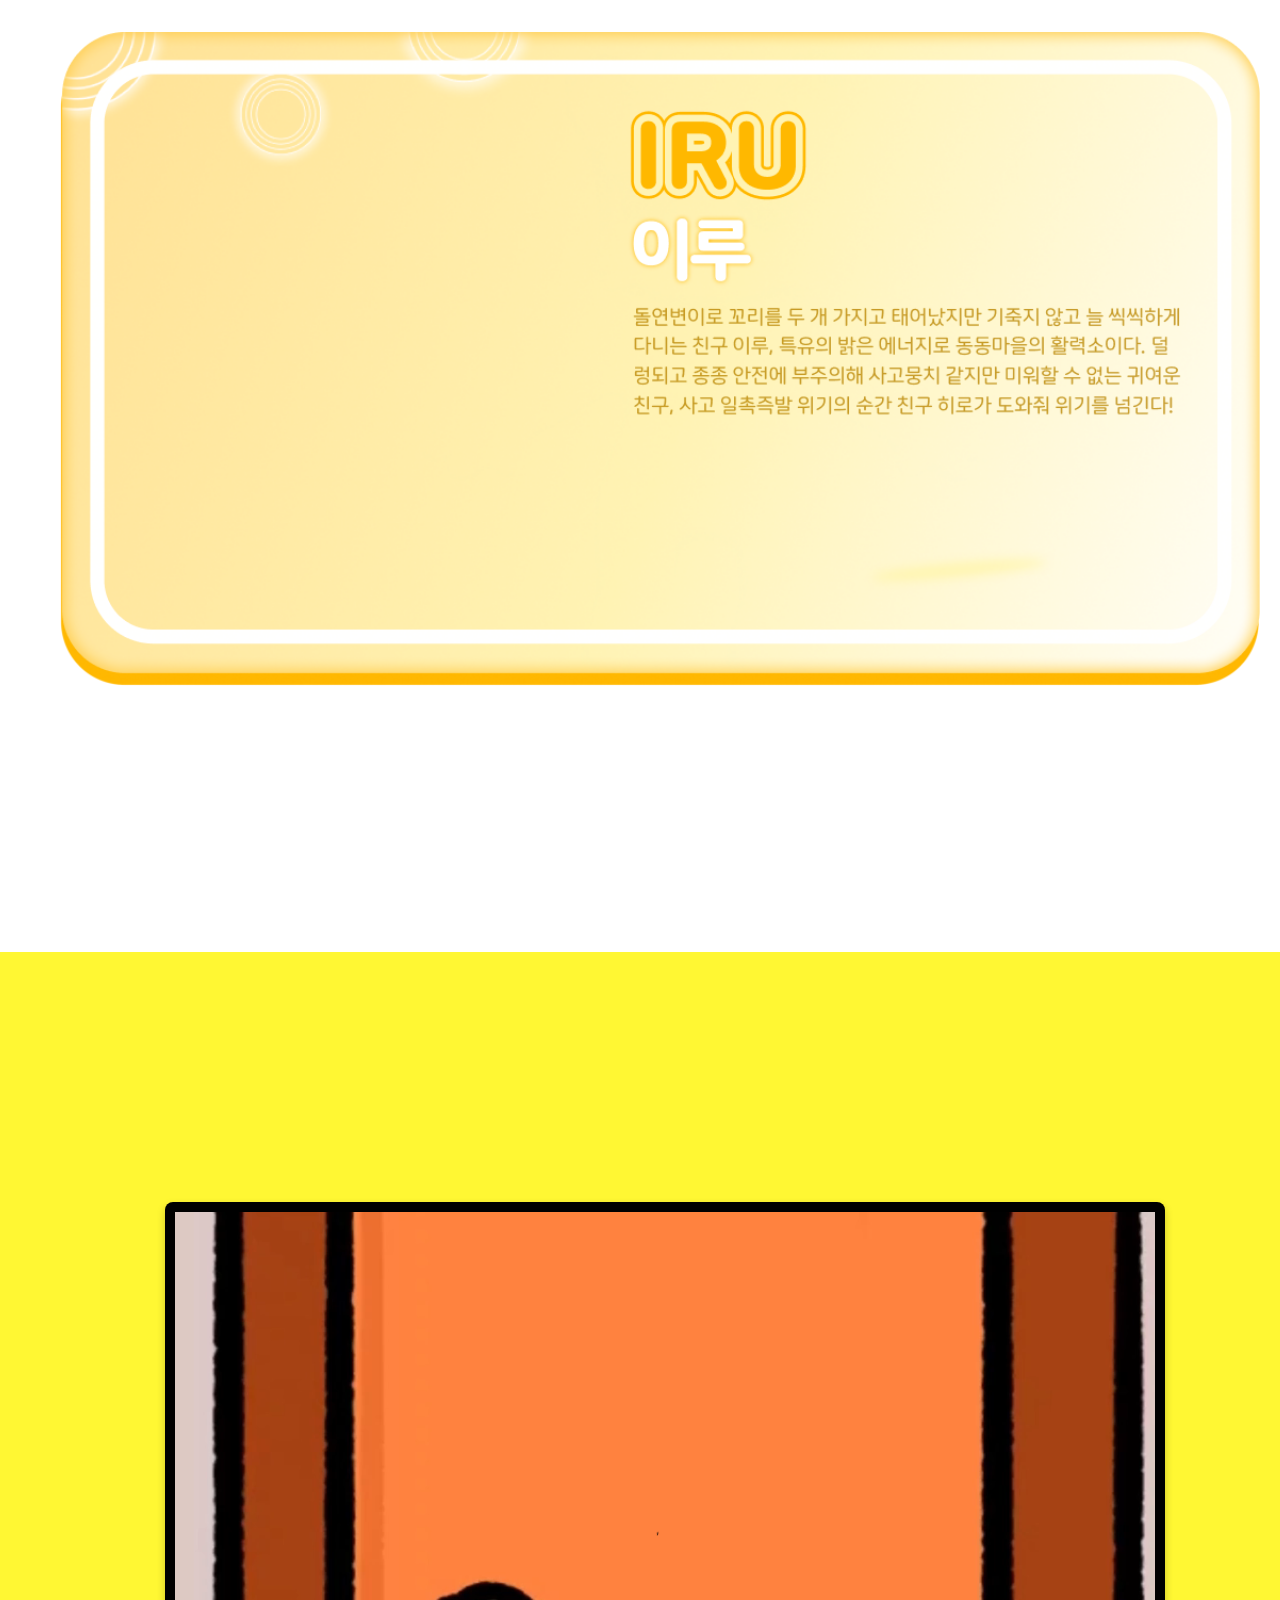
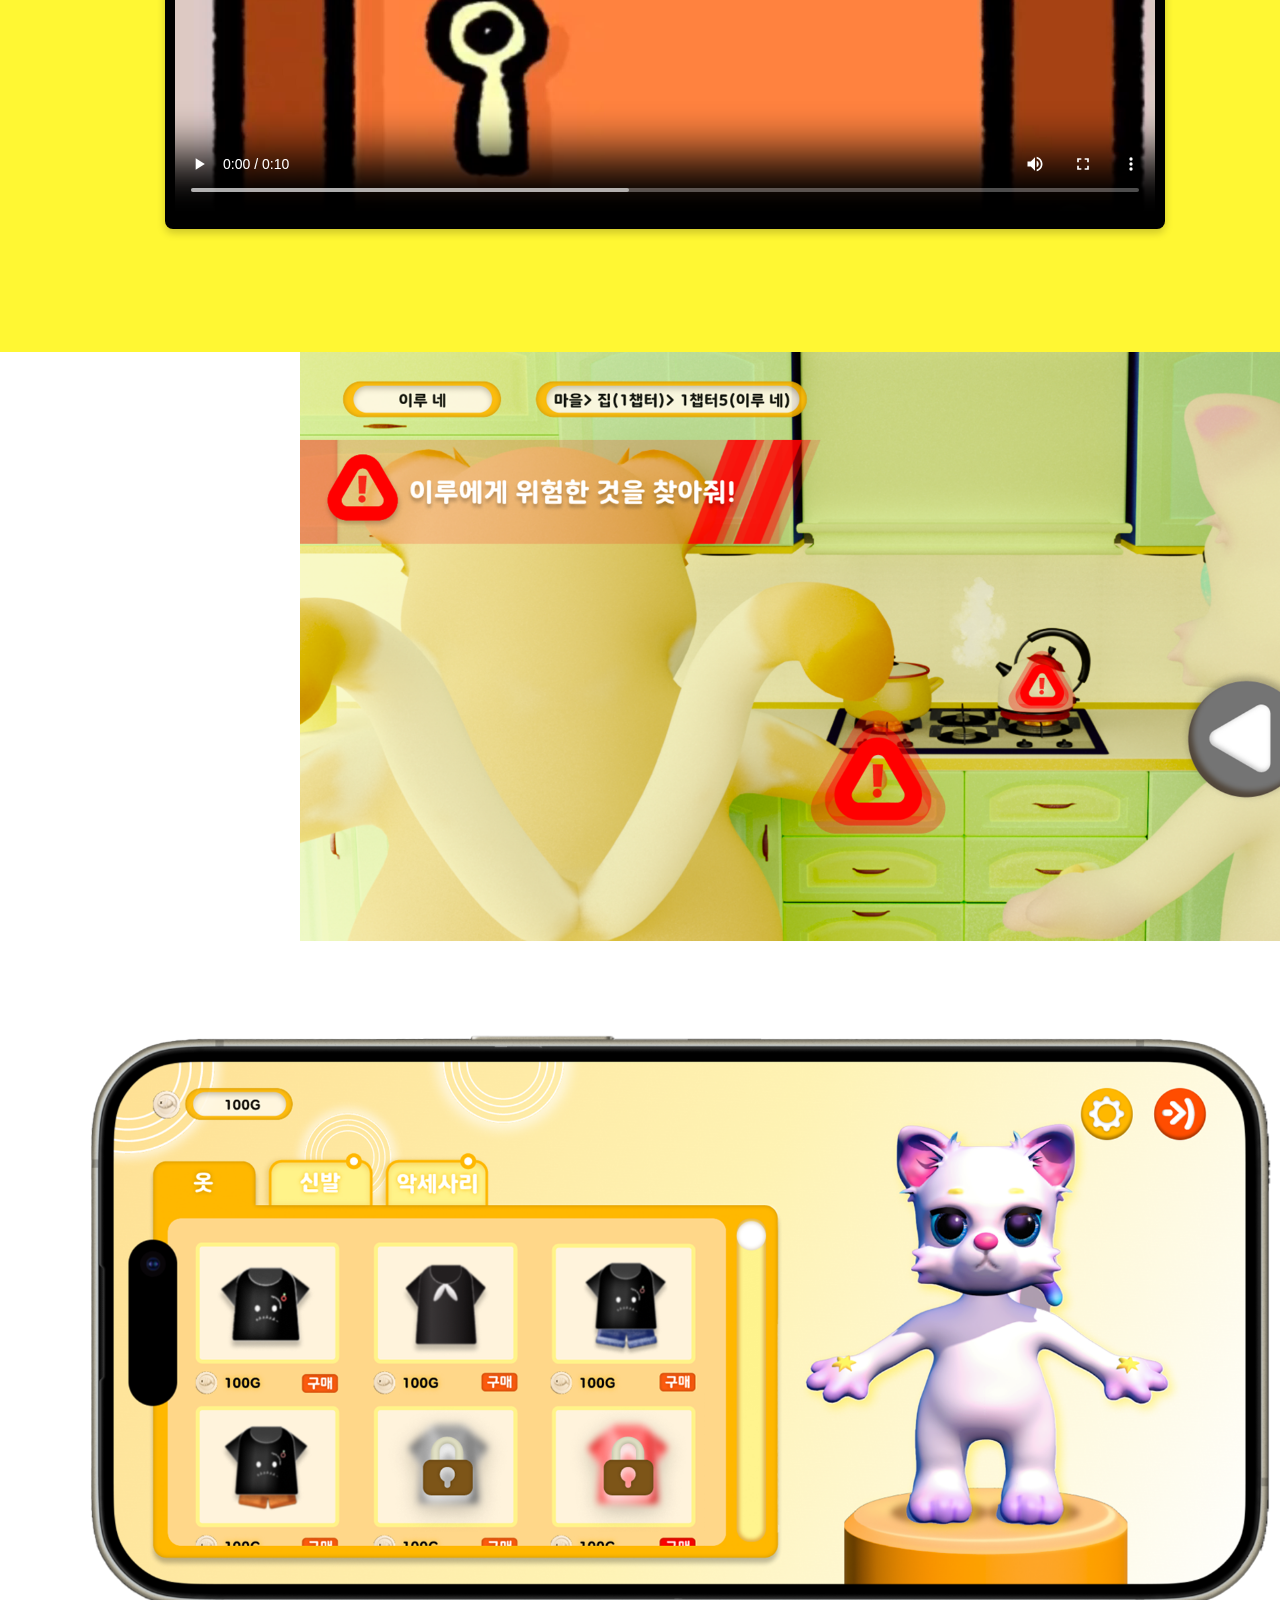
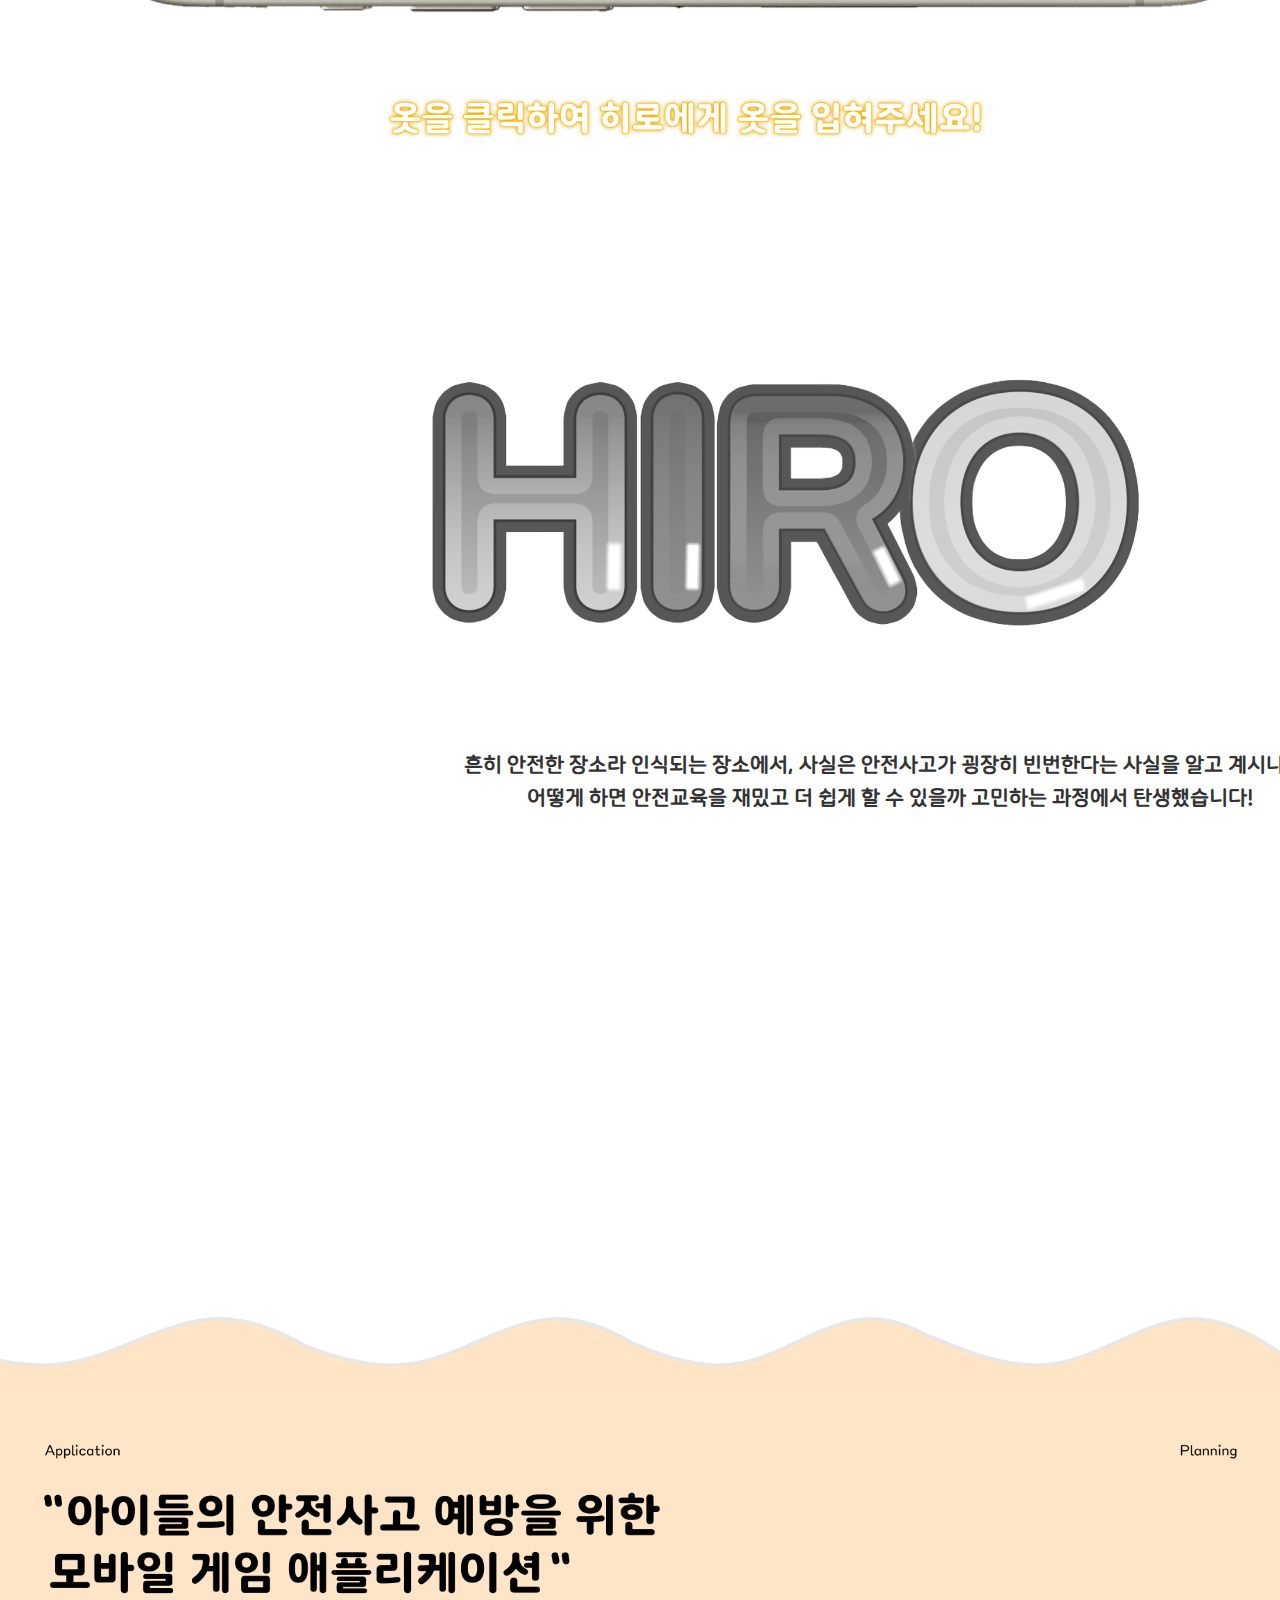
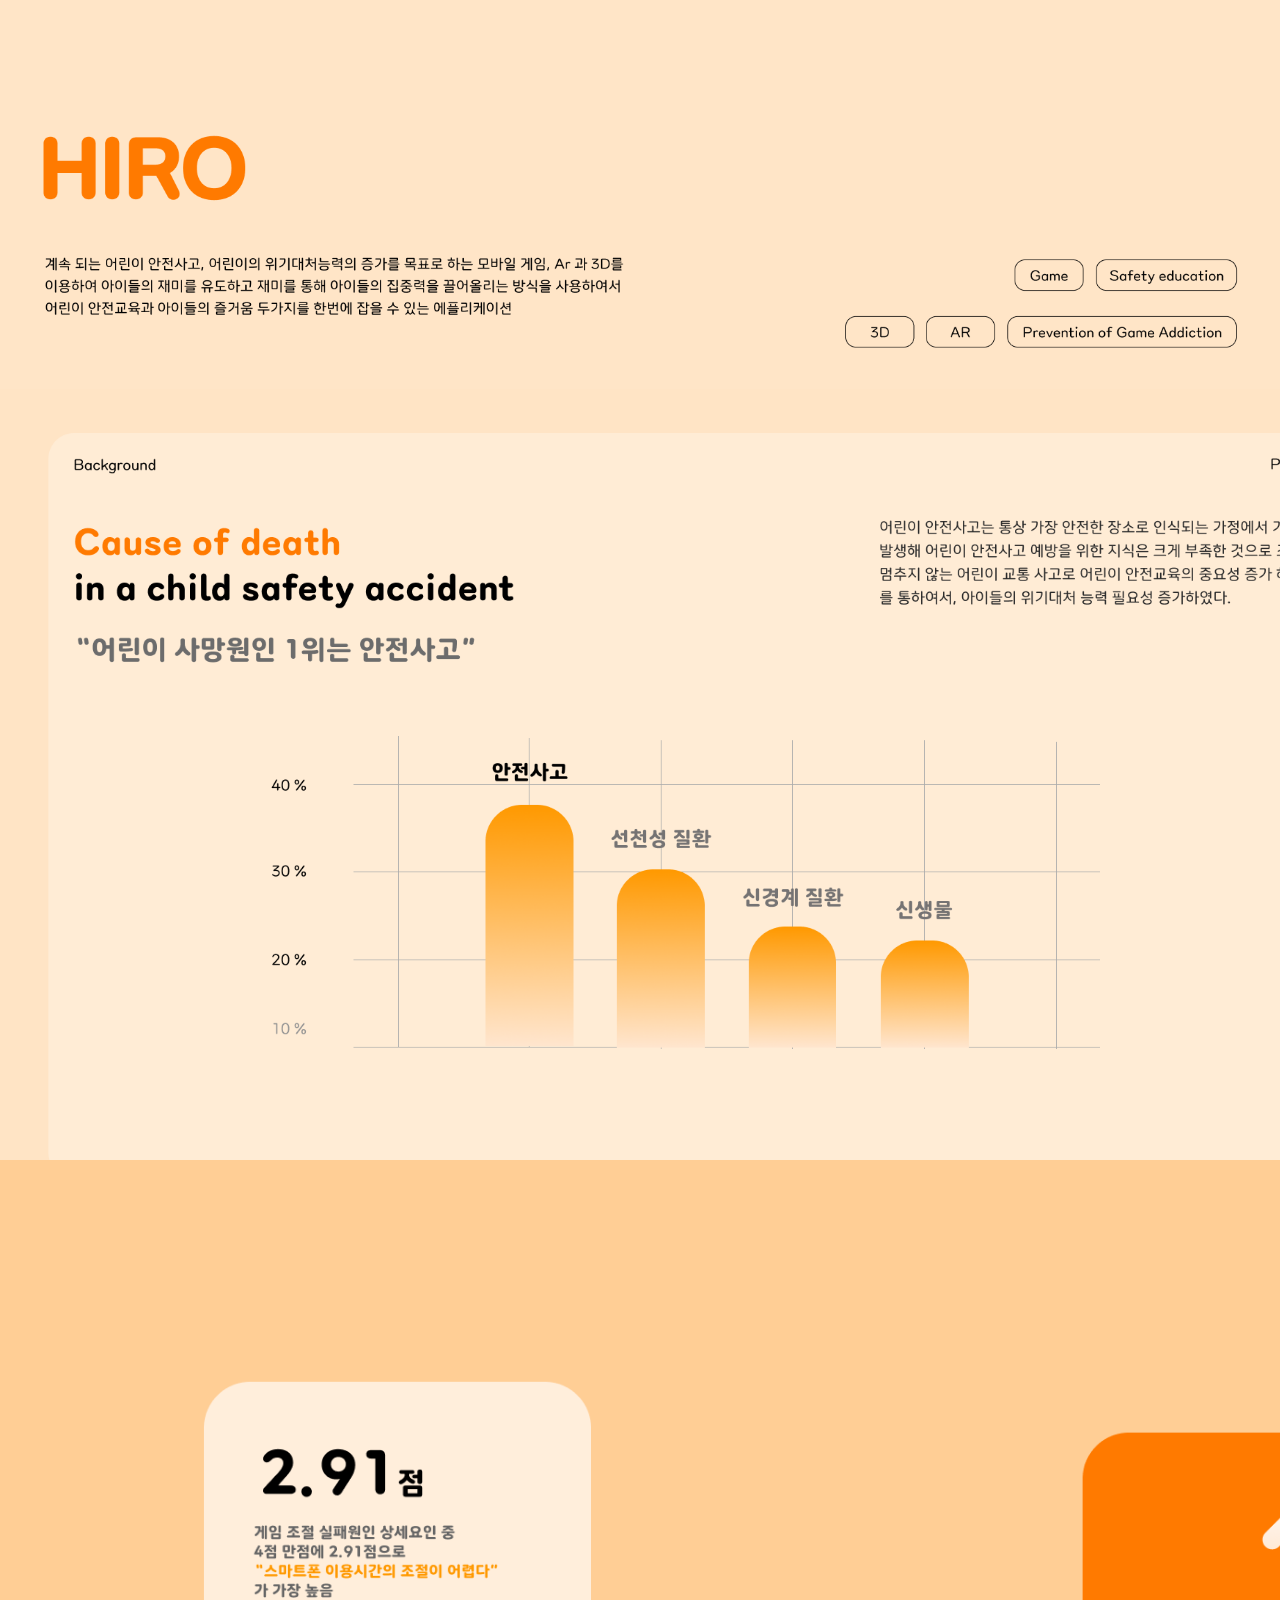
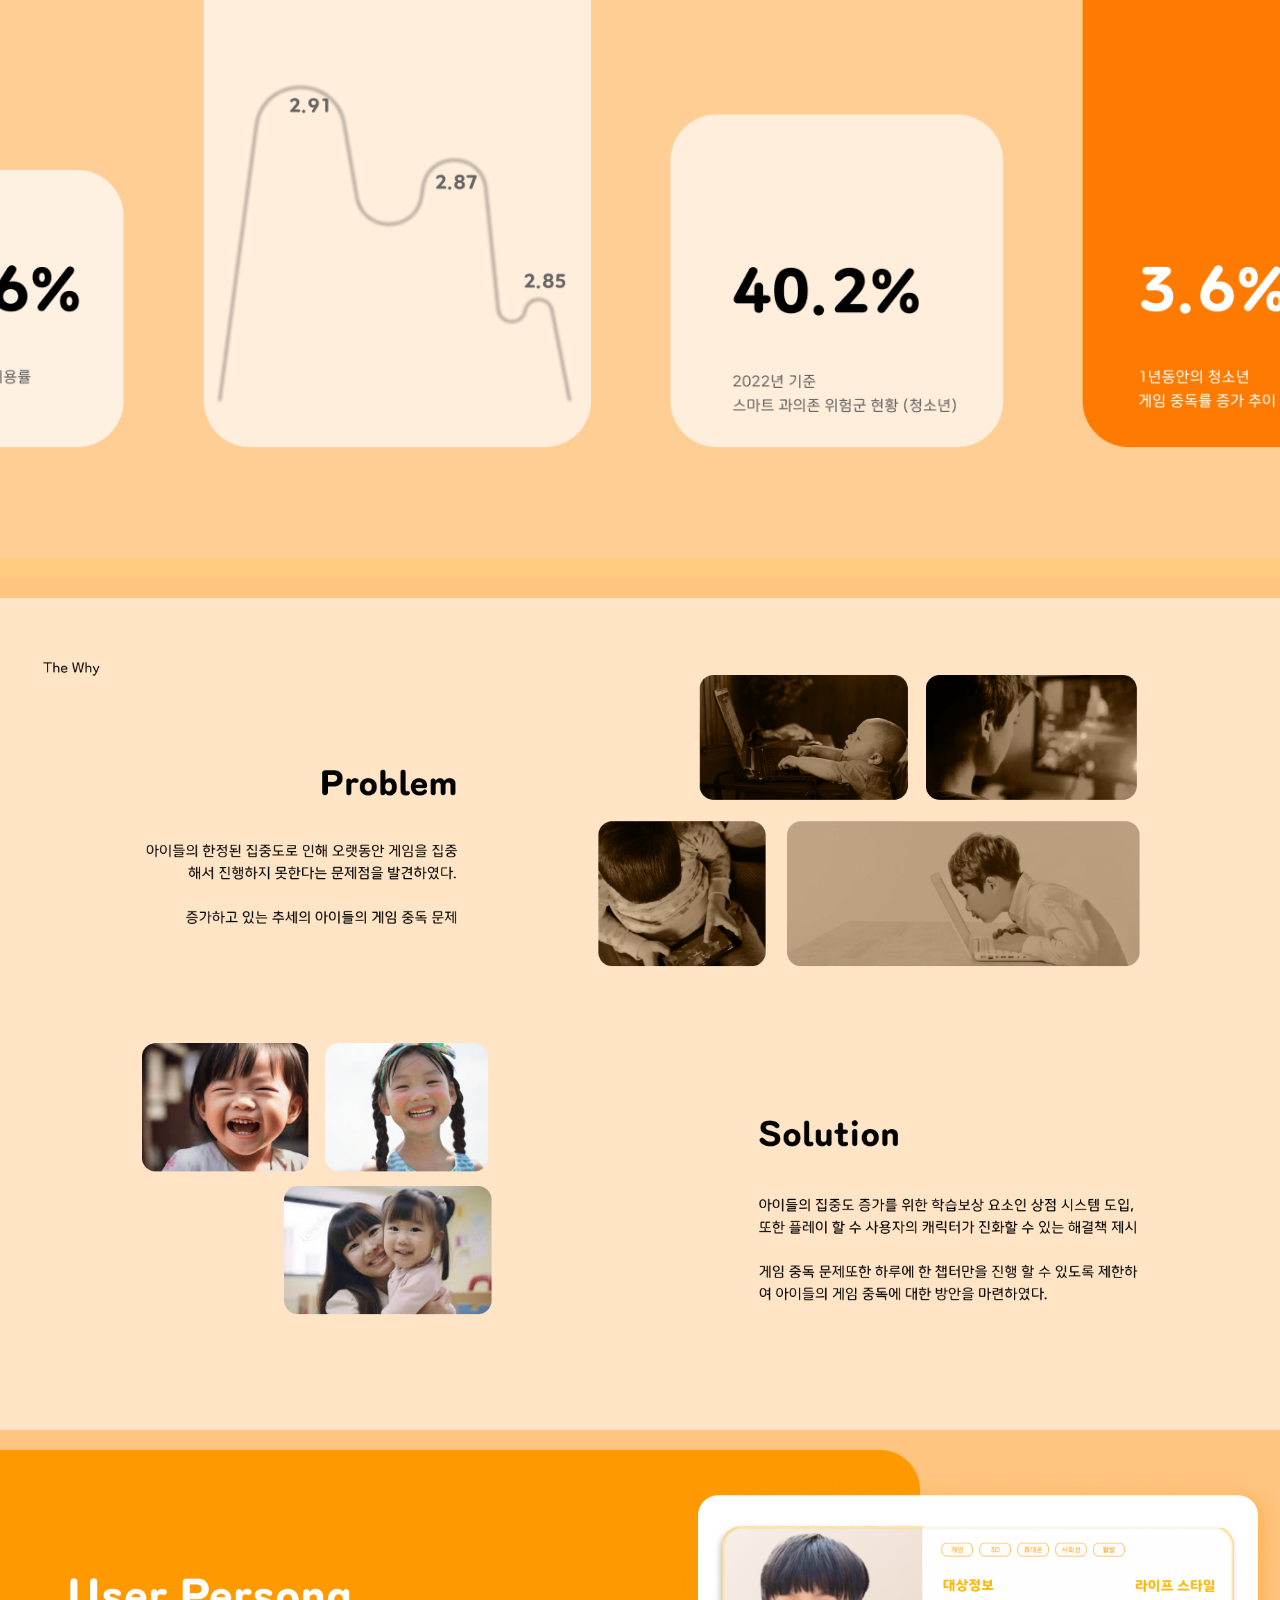
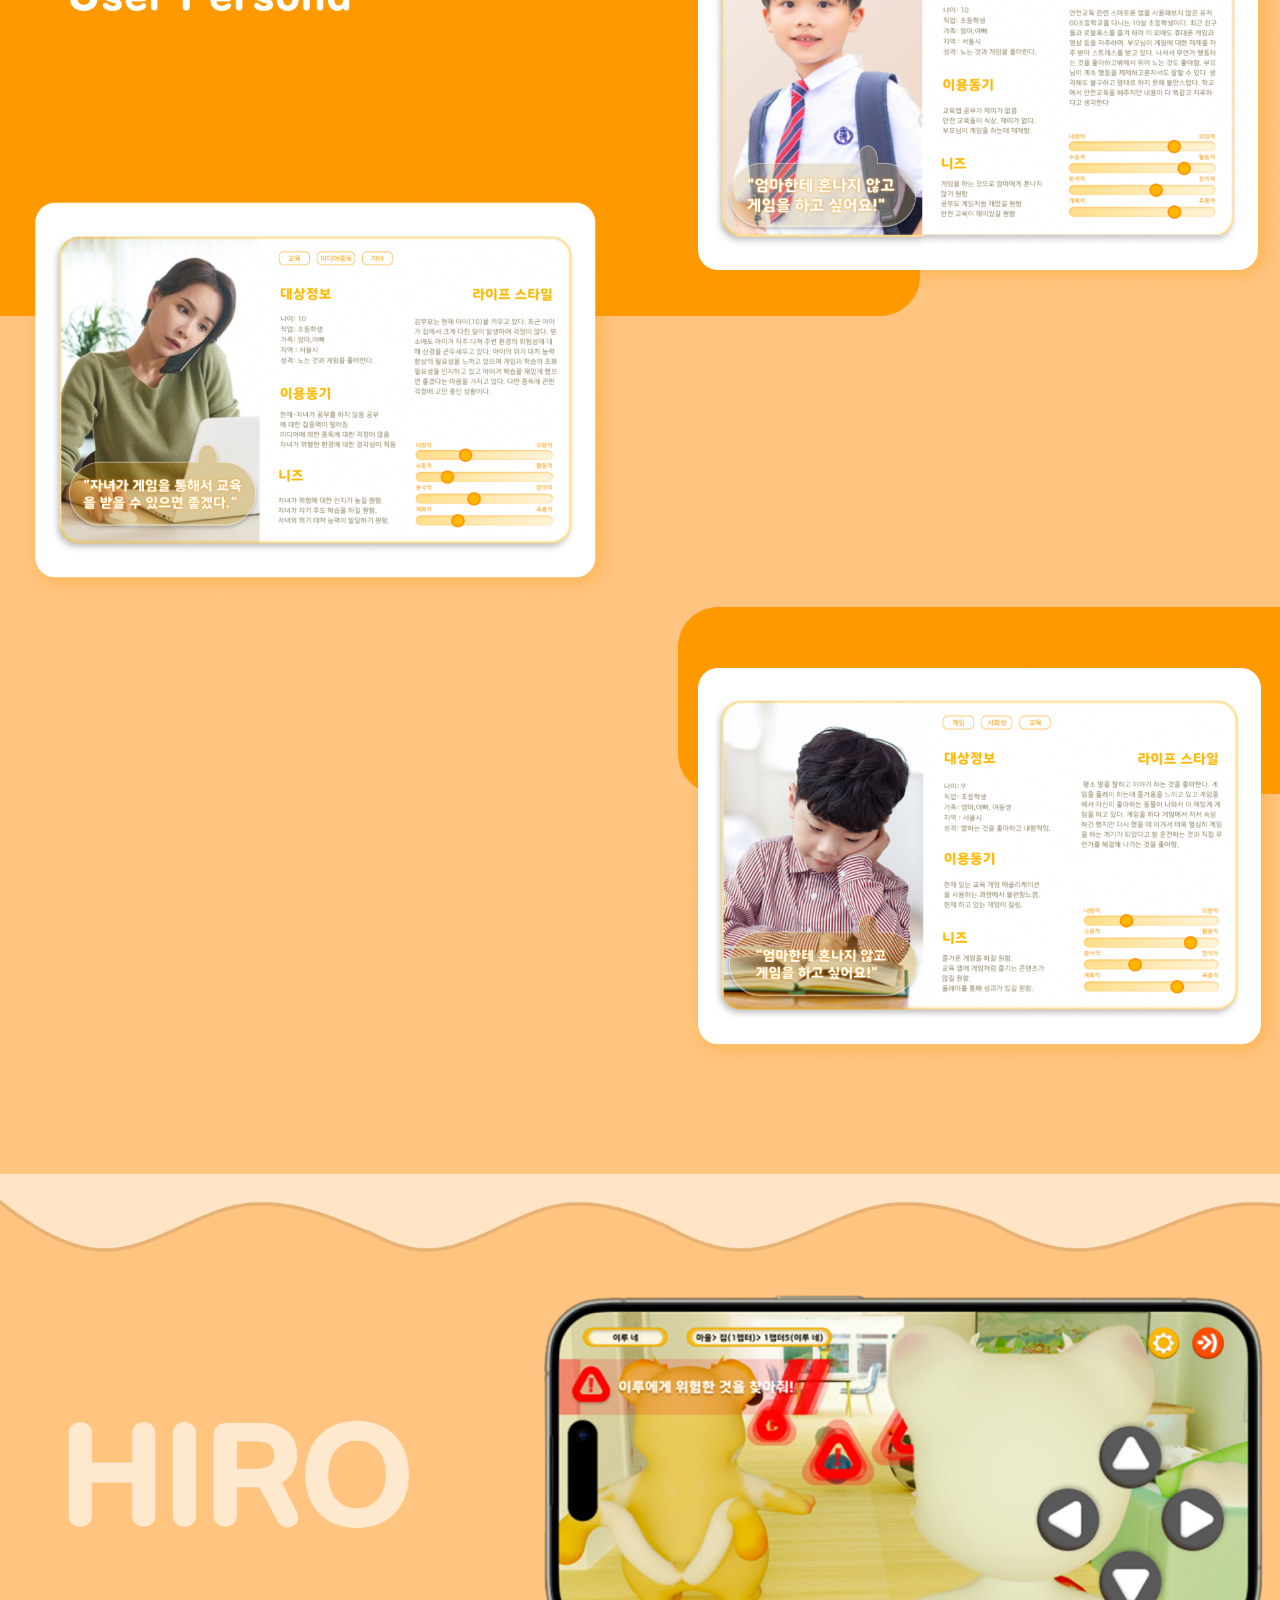
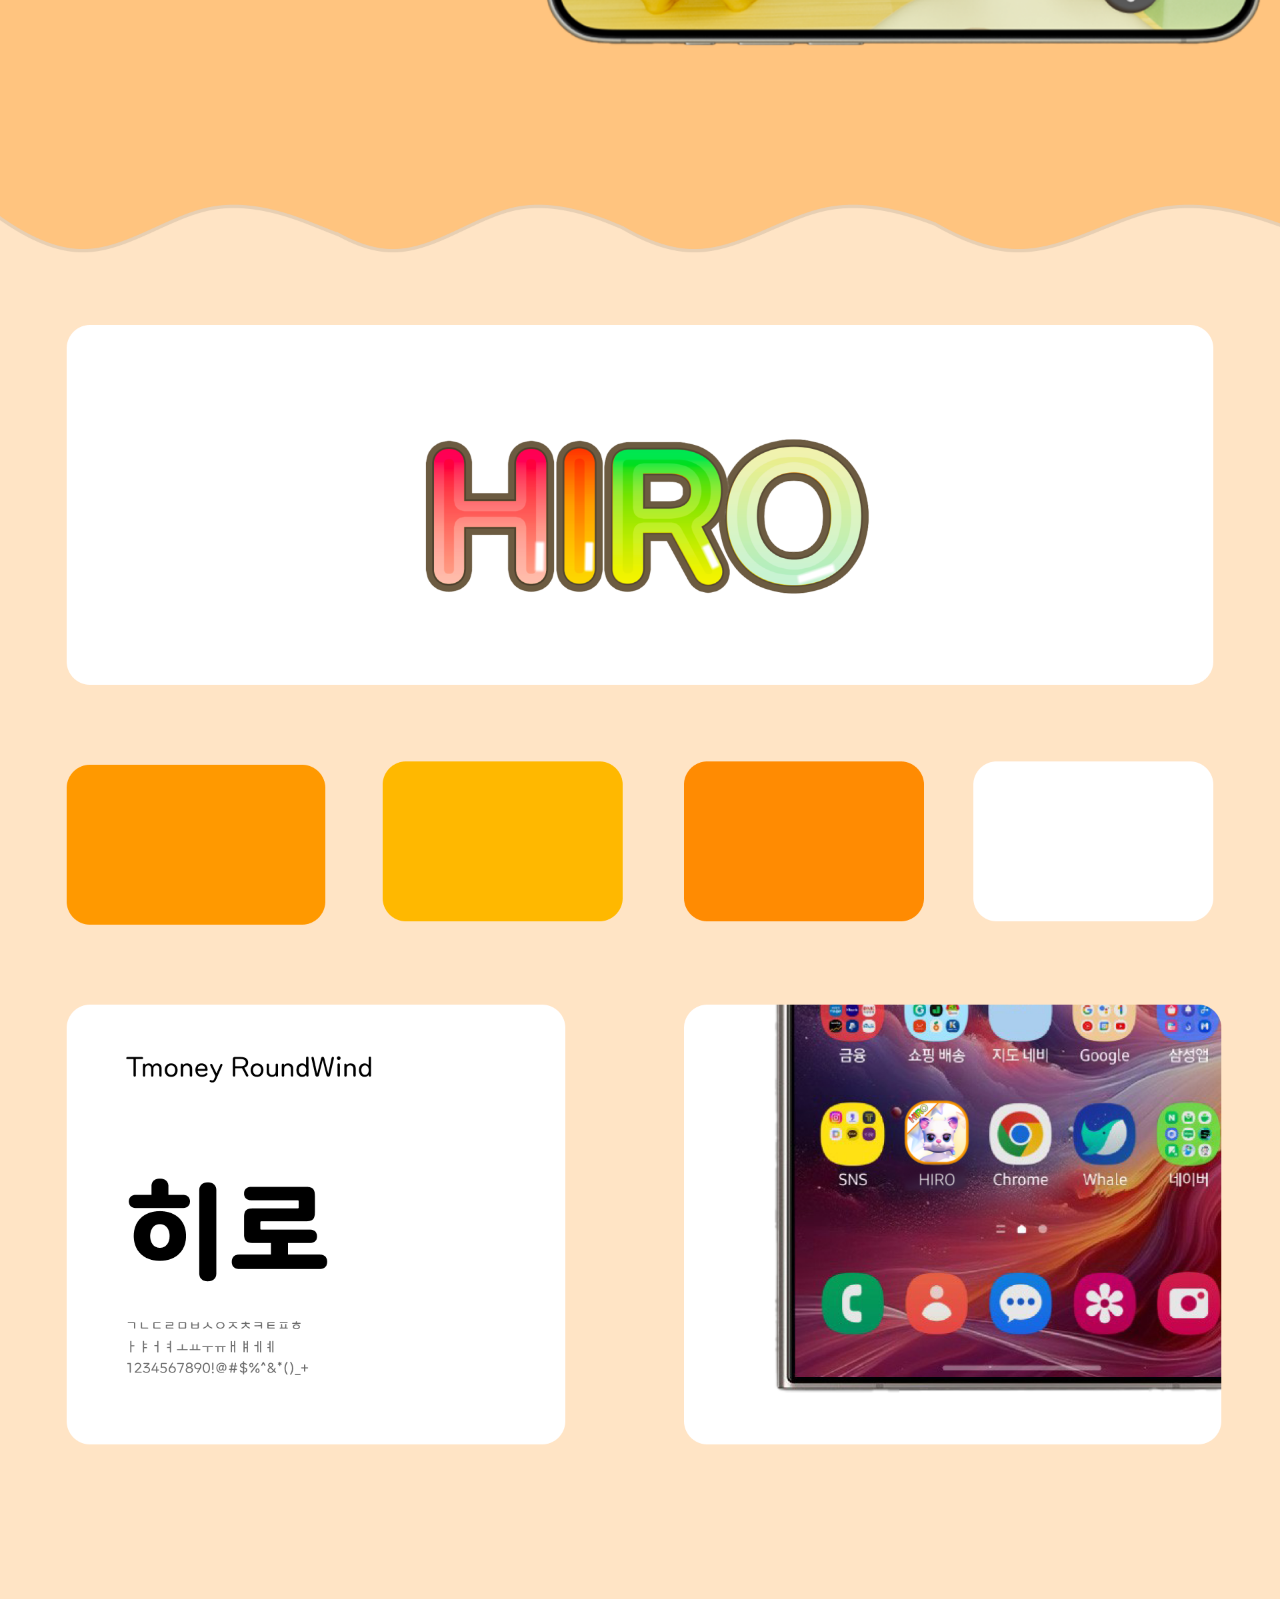
==== commit 6e2cdc08: "Add files via upload" ====
--- a/index.html
+++ b/index.html
@@ -183,6 +183,12 @@
 <section id="sectionPinNew" class="sectionPinNew">
     <div class="slider">
         <div class="slides">
+            <div class="slide"><img src="img/gameplay1.png" alt="Image 1"></div>
+            <div class="slide"><img src="img/gameplay2.png" alt="Image 2"></div>
+            <div class="slide"><img src="img/gameplay3.png" alt="Image 3"></div>
+            <div class="slide"><img src="img/gameplay1.png" alt="Image 1"></div>
+            <div class="slide"><img src="img/gameplay2.png" alt="Image 2"></div>
+            <div class="slide"><img src="img/gameplay3.png" alt="Image 3"></div>
             <div class="slide"><img src="img/gameplay1.png" alt="Image 1"></div>
             <div class="slide"><img src="img/gameplay2.png" alt="Image 2"></div>
             <div class="slide"><img src="img/gameplay3.png" alt="Image 3"></div>
--- a/style.css
+++ b/style.css
@@ -499,12 +499,12 @@
 
 .slides {
     display: flex;
-    width: calc(100% * 6); /* Adjust width for 6 slides (3 images * 2 for smooth looping) */
-    animation: slide 9s linear infinite;
+    width: calc(100% * 12); /* Adjust width for 12 slides */
+    animation: slide 50s linear infinite;
 }
 
 .slide {
-    width: calc(100% / 6); /* Adjust width for each slide to fit 6 in the container */
+    width: calc(100% / 12); /* Adjust width for each slide to fit 12 in the container */
     flex-shrink: 0;
 }
 
@@ -515,20 +515,9 @@
 
 @keyframes slide {
     0% { transform: translateX(0); }
-    100% { transform: translateX(-50%); } /* Move left by 50% of the total width (3 slides worth) */
-}
-
-@keyframes slide {
-    0% { transform: translateX(0%); }
-    20% { transform: translateX(0%); }
-    25% { transform: translateX(-33.33%); }
-    45% { transform: translateX(-33.33%); }
-    50% { transform: translateX(-66.66%); }
-    70% { transform: translateX(-66.66%); }
-    75% { transform: translateX(-100%); }
-    95% { transform: translateX(-100%); }
-    100% { transform: translateX(0%); }
-}
+    100% { transform: translateX(-100%); } /* Move left by 100% of the total width (12 slides worth) */
+}
+
     
     /*MAINPAGE DESCIPTION*/
    /* section.mainpage {
